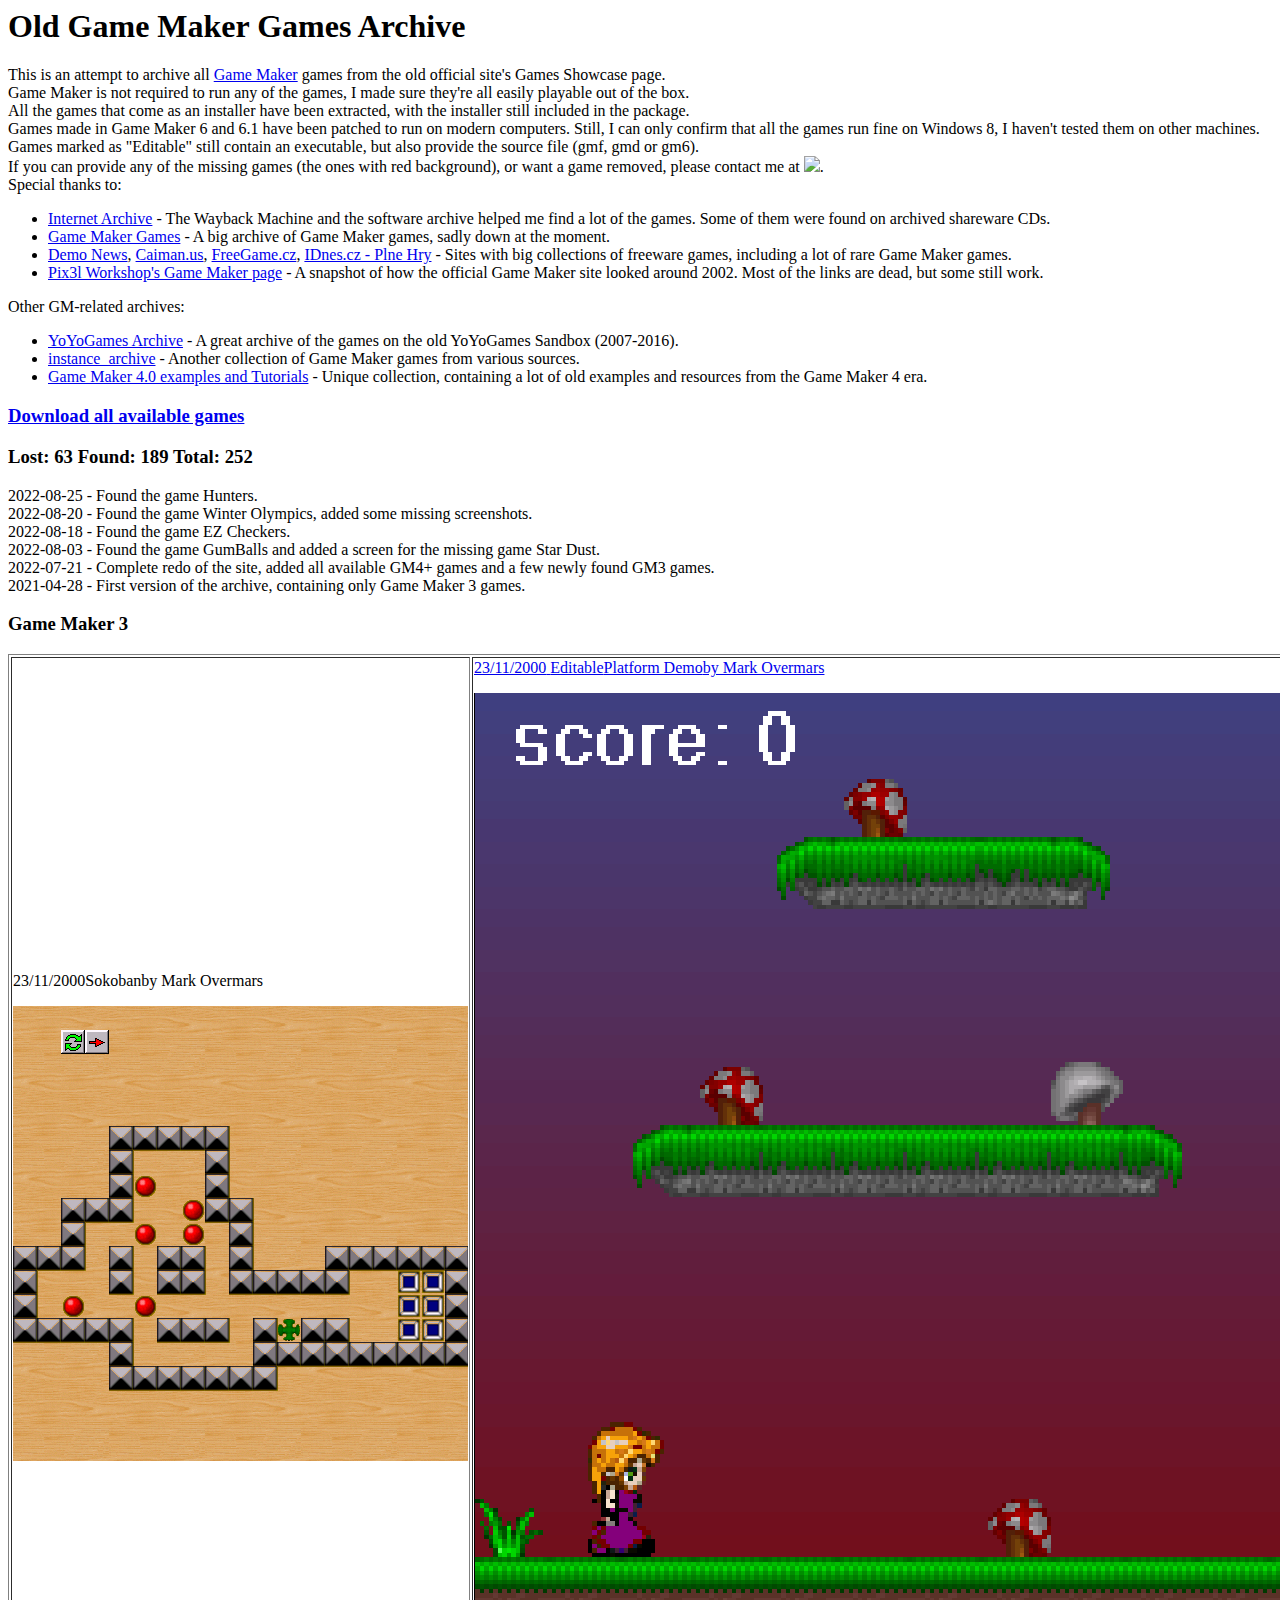
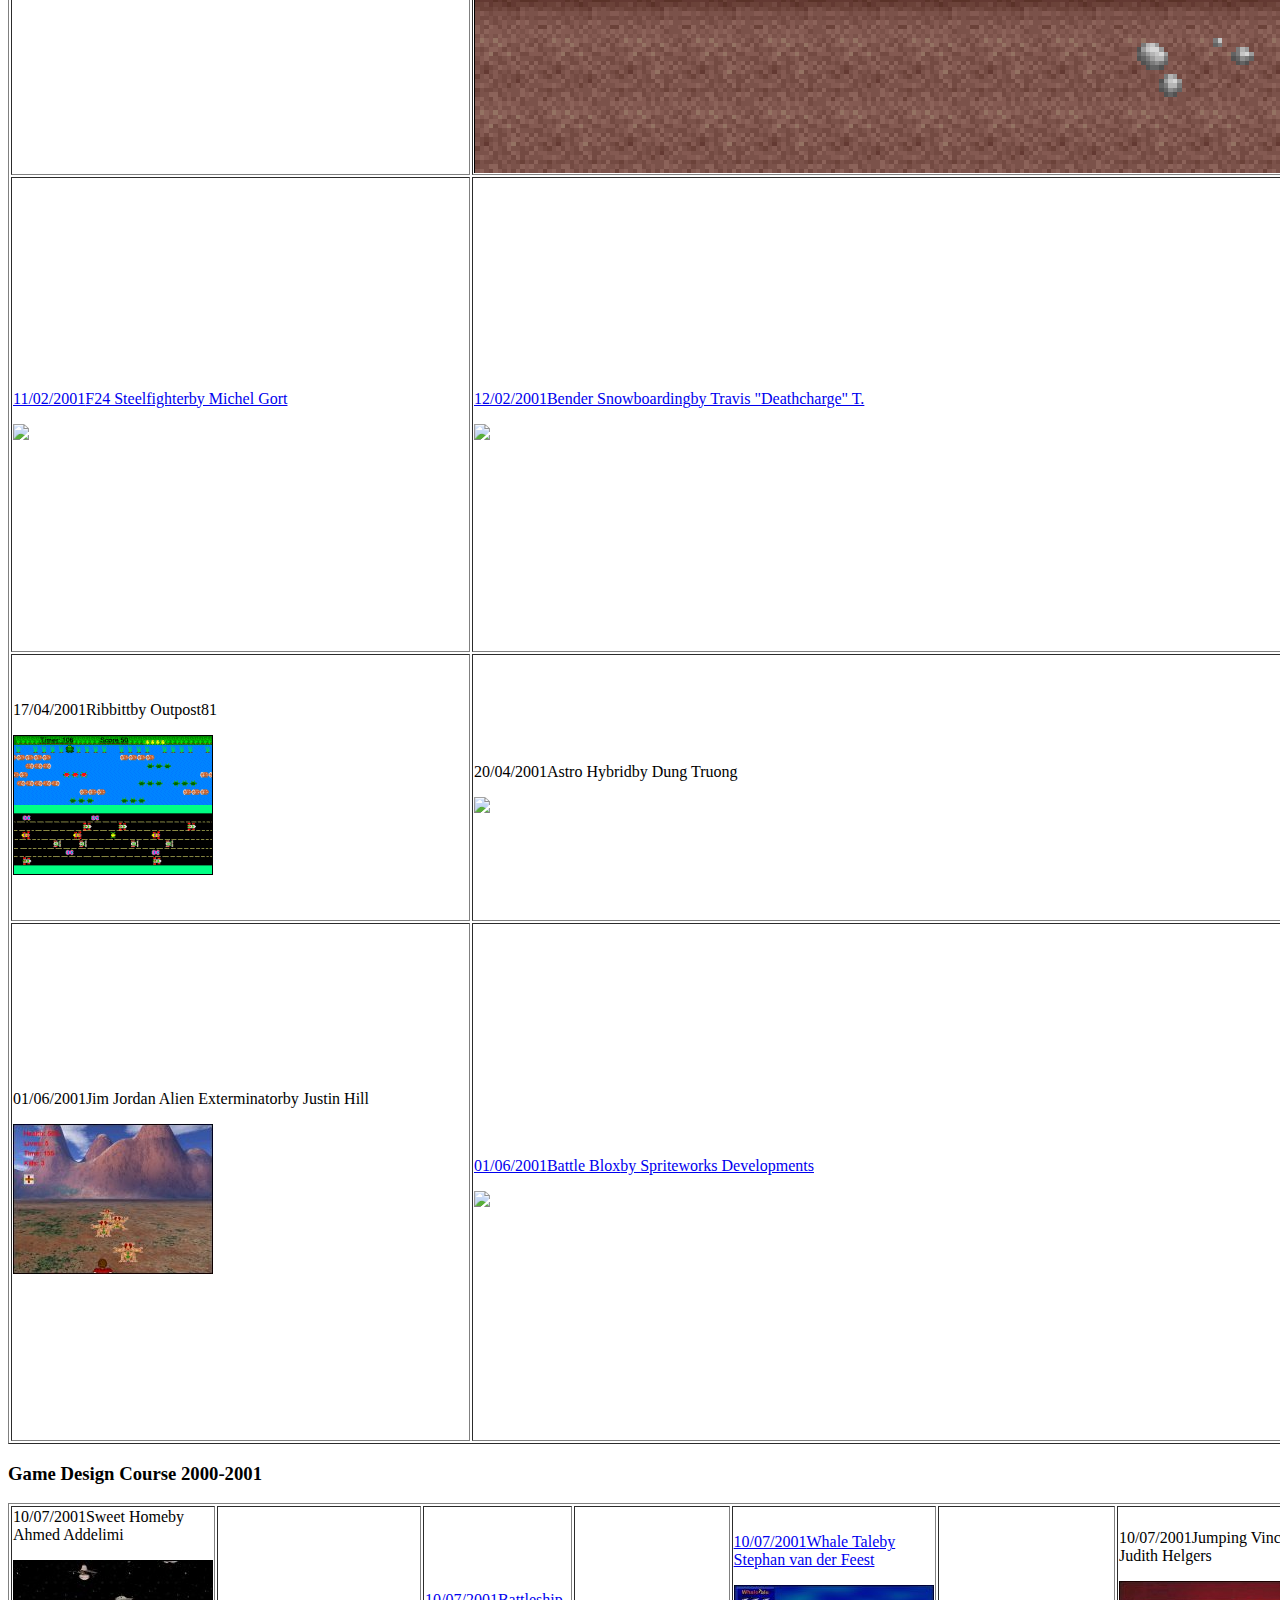
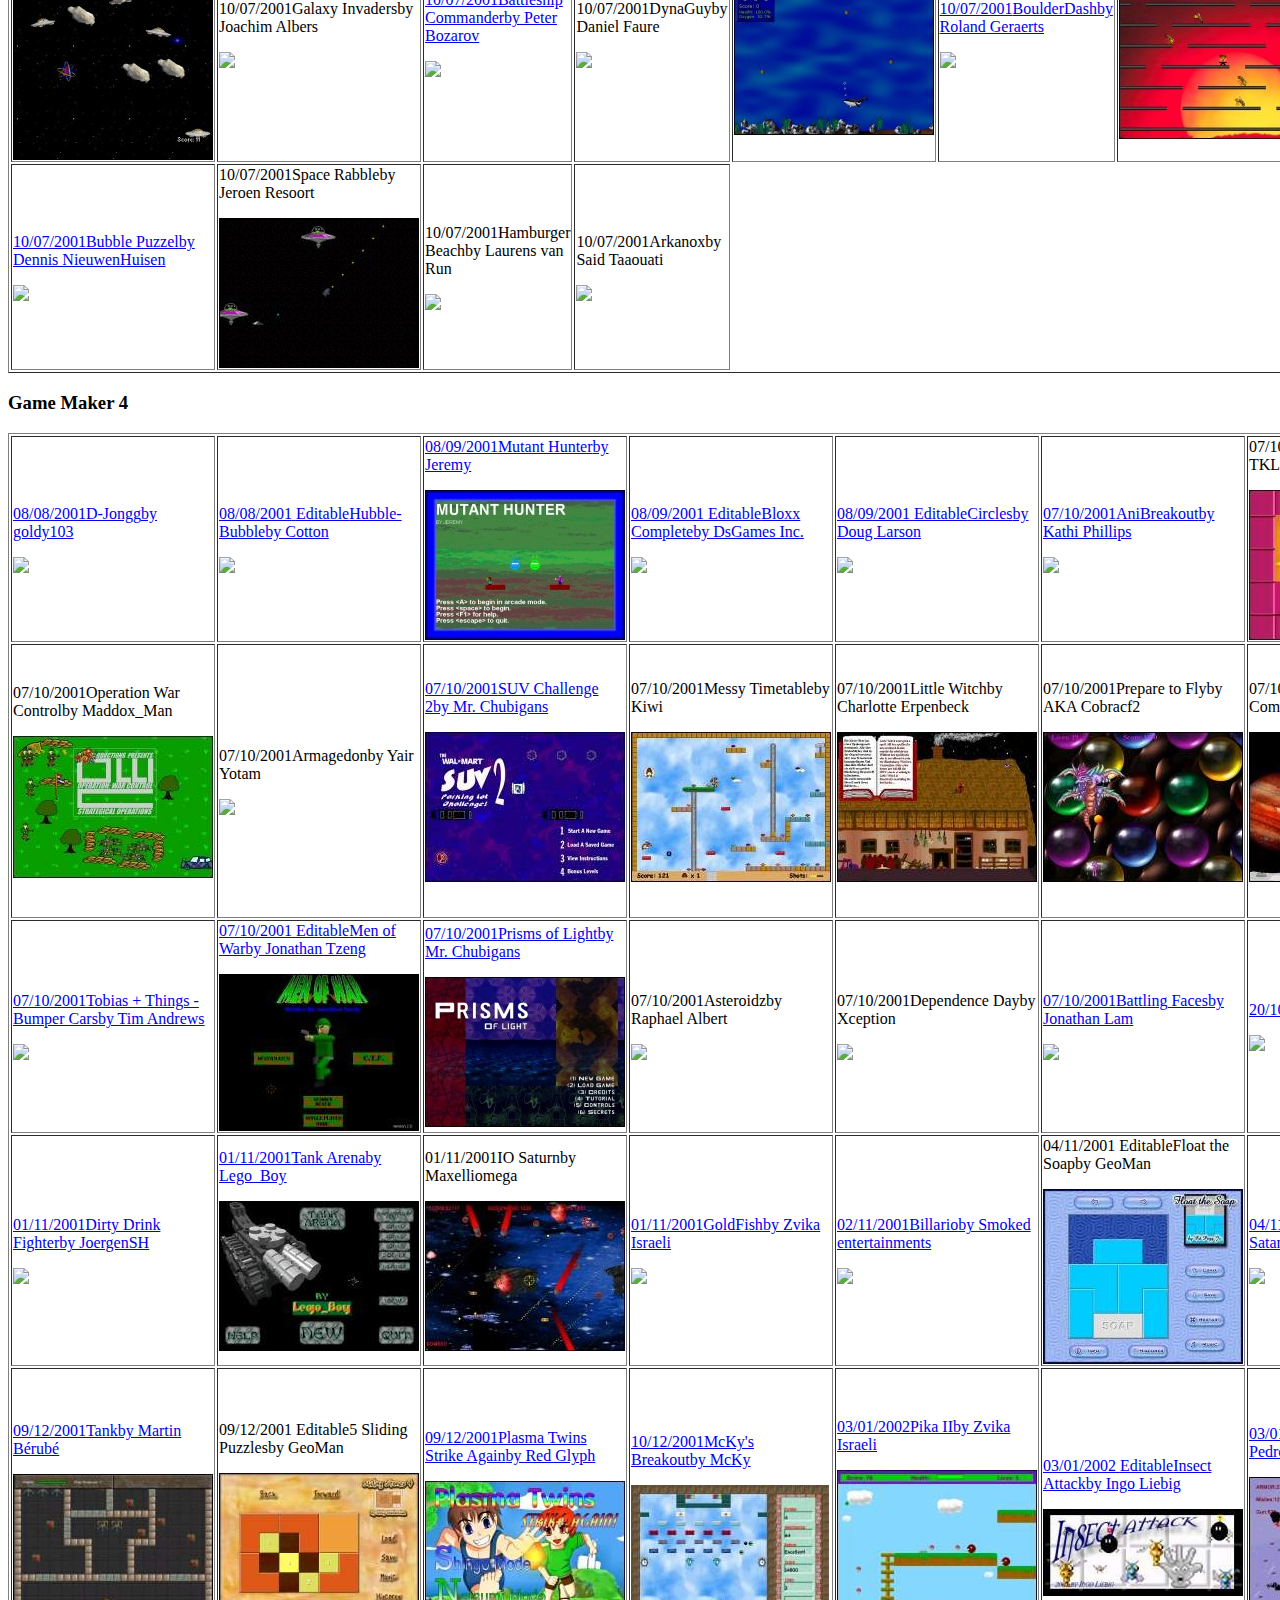
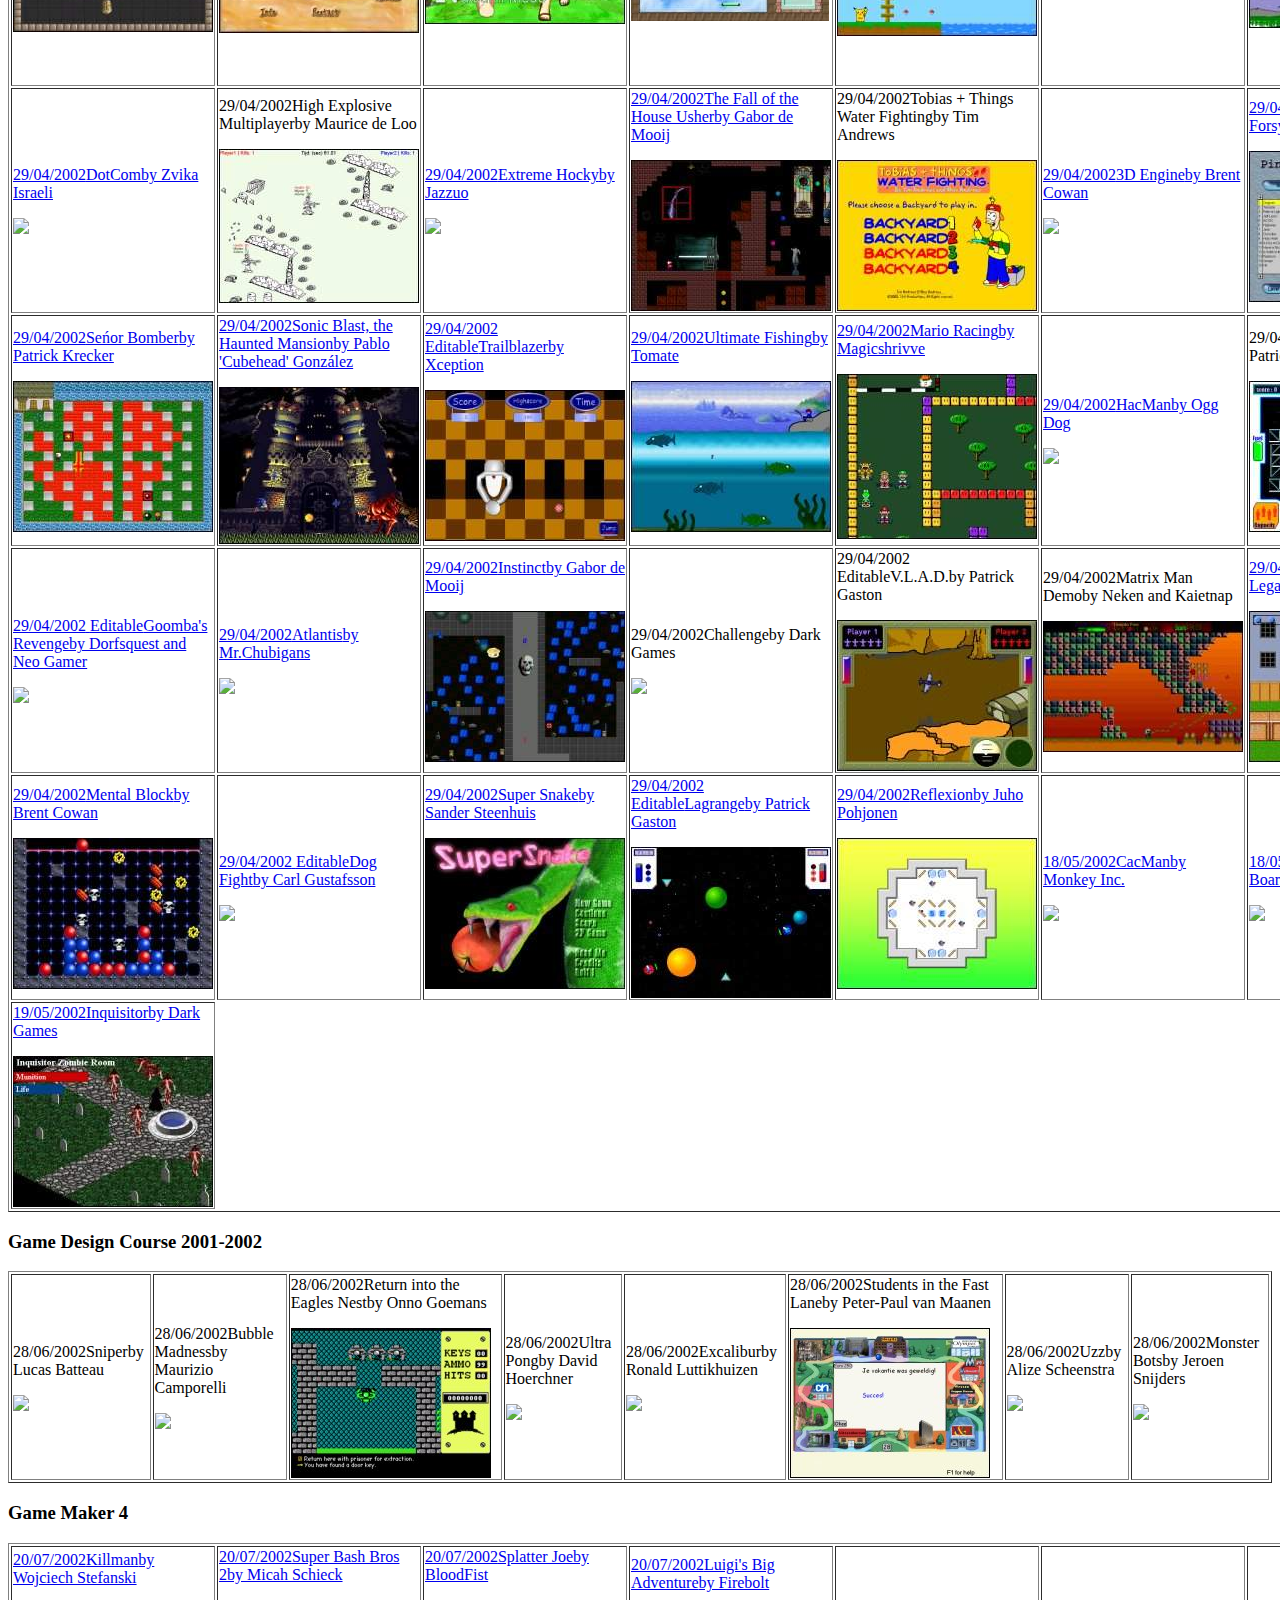
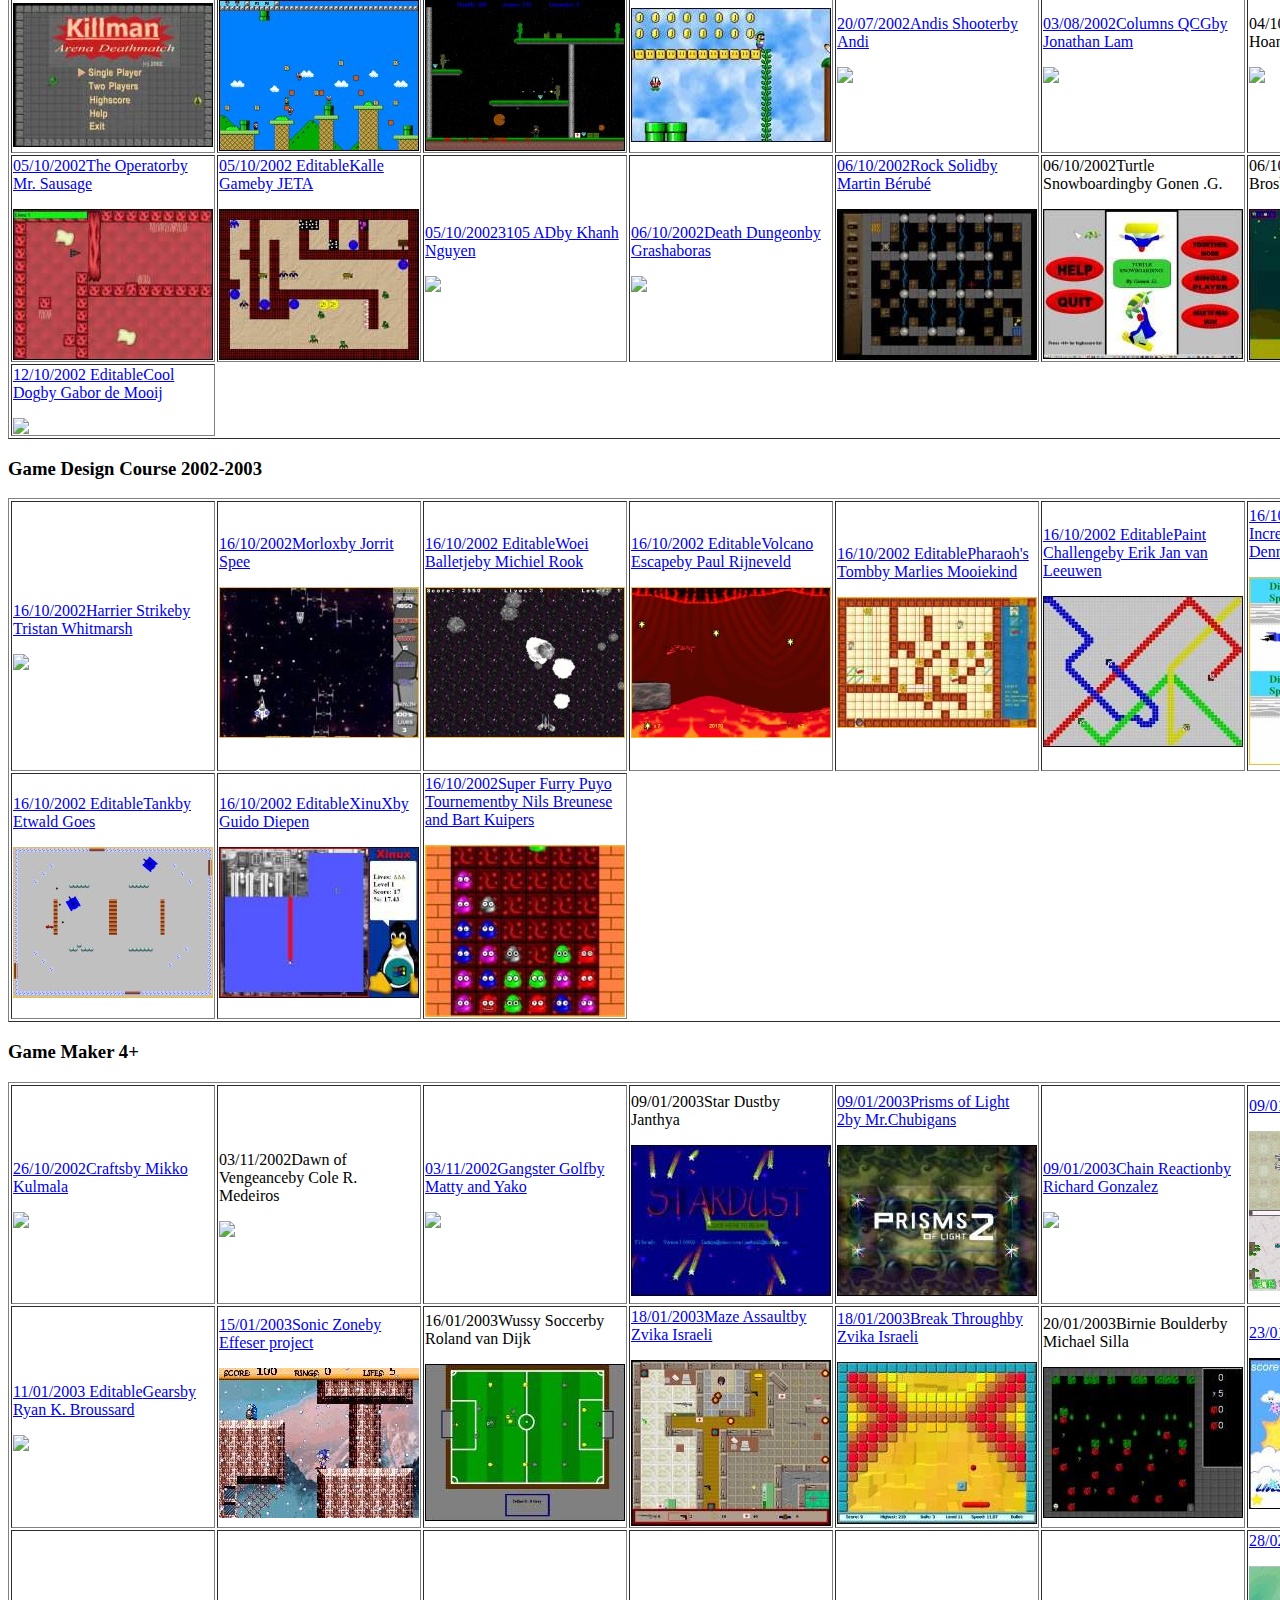
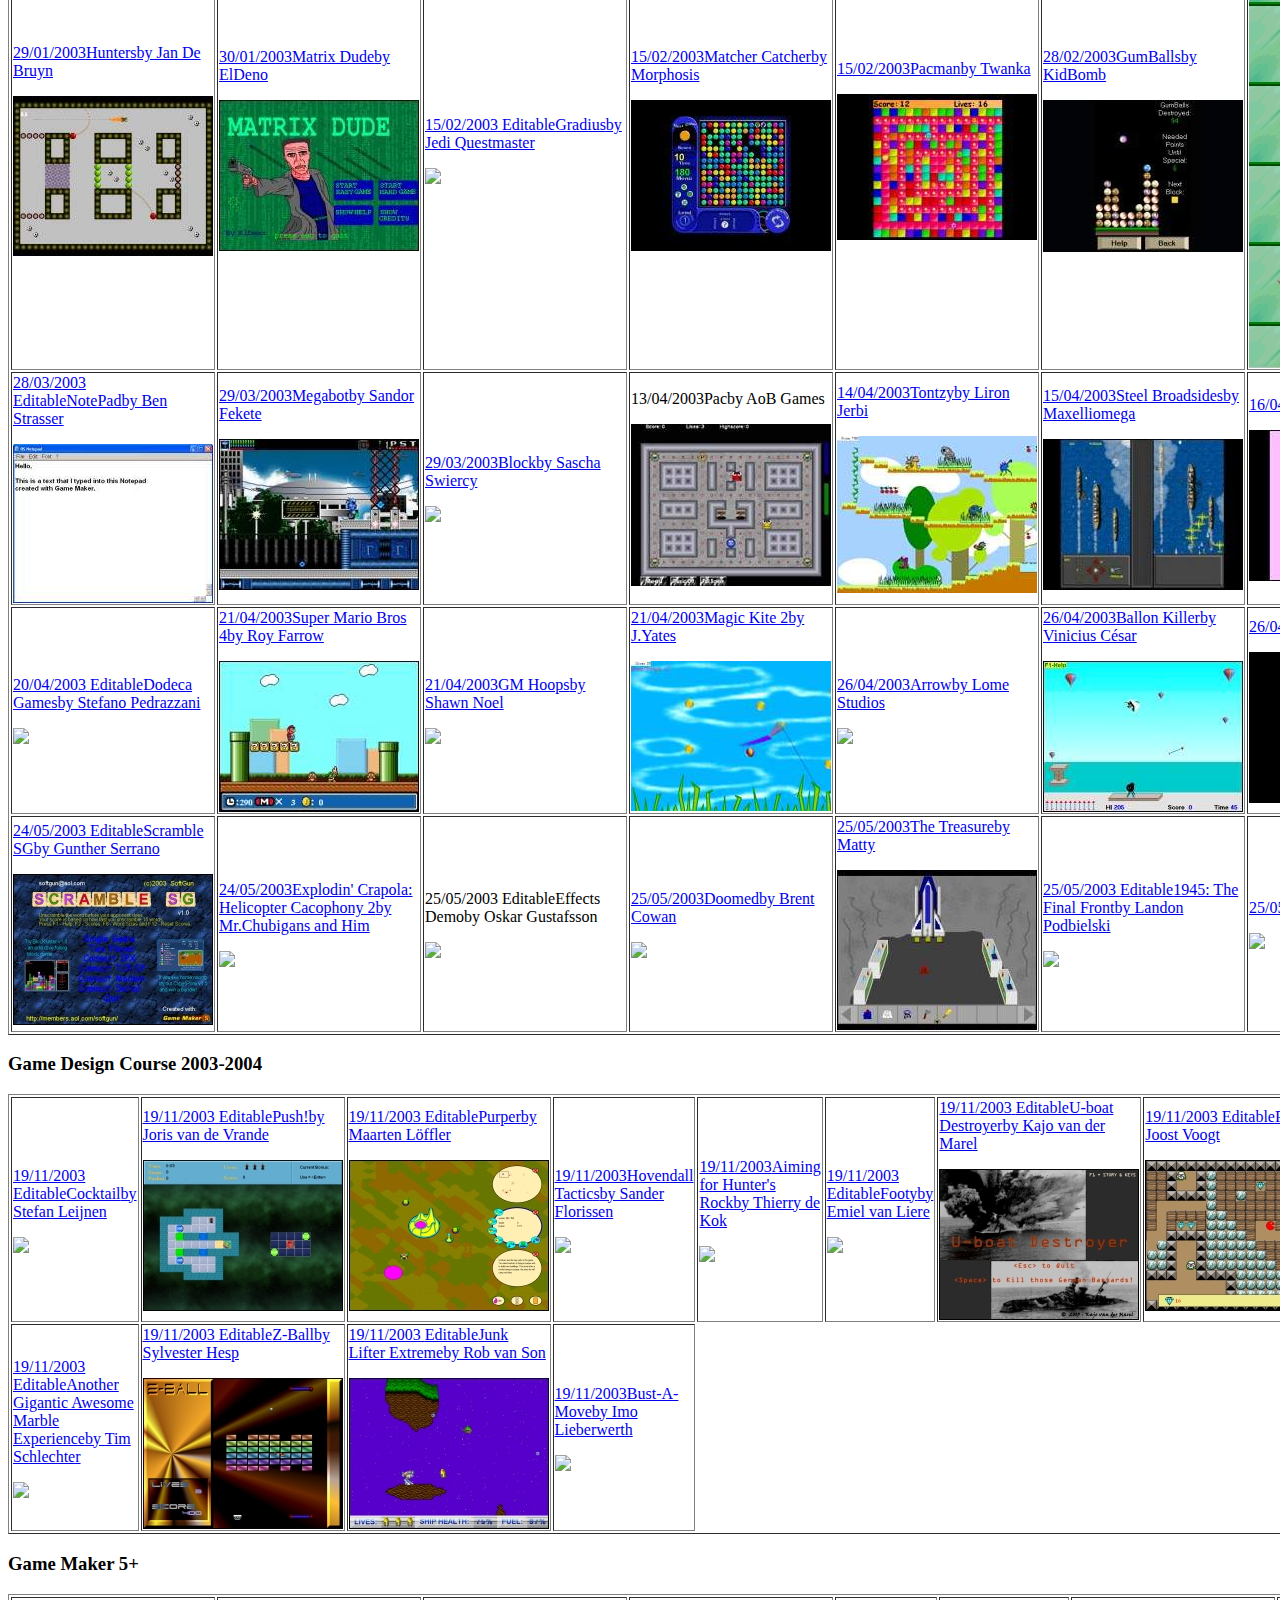
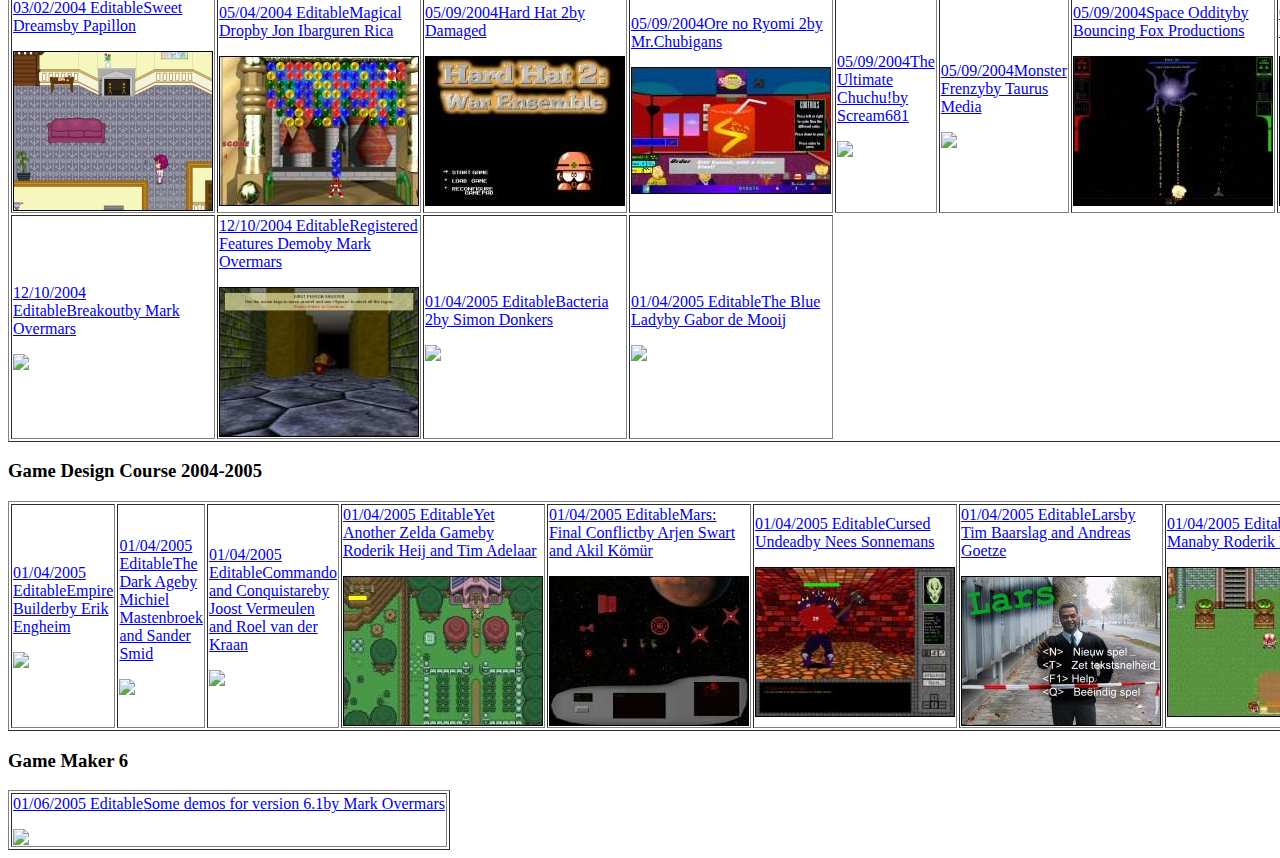
==== index.html @ 90af9fe9 "Add files via upload" ====
<html>
	<head>
		<title>Games Showcase: Game Maker Games</title>
		<link rel="stylesheet" type="text/css" href="style2.css">
		<script src="https://ajax.googleapis.com/ajax/libs/jquery/3.5.1/jquery.min.js"></script>
		<script type="text/javascript">
			gm3 = [
				{d: new Date("Nov 23, 2000"),	img: "images/sokoban.png",				n: "Sokoban",									a: "Mark Overmars",							l: true,	e: false, 	descr: "In this well-known game you have to move boxes to a particular area. This version contains over 2000 puzzles."},
				{d: new Date("Nov 23, 2000"),	img: "images/platform.png",				n: "Platform Demo",								a: "Mark Overmars",							l: false,	e: true, 	descr: "Many people have asked me how to do a platform game. Here is one. Very simple, just one level, not meant to be fun to play but mainly to learn. The help file includes information on how it was made."},
				{d: new Date("Nov 23, 2000"),	img: "images/catcher2.png",				n: "Catcher",									a: "Jeroen Lukas",							l: false,	e: true, 	descr: "Very nice game in which you have to catch good things (and not bad things)."},
				{d: new Date("Nov 23, 2000"),	img: "images/shootinggallery.jpg",		n: "Futurama Shooting Gallery",					a: "Travis \"Deathcharge\" T.",				l: false,	e: false, 	descr: "Shooting game that has very nice 3-D graphics."},
				{d: new Date("Nov 23, 2000"),	img: "images/blank.png",				n: "Project SCAG",								a: "Woody",									l: true,	e: false, 	descr: "Shoot the spaceships but avoid the bombs. Very nice graphics and well designed gameplay."},
				{d: new Date("Nov 23, 2000"),	img: "images/pacman.gif",				n: "Pacman",									a: "Tim Piper",								l: false,	e: true, 	descr: "A wonderful version of Pacman. Very professional."},
				{d: new Date("Jan 15, 2001"),	img: "images/worms.png",				n: "Worms",										a: "Tim Piper",								l: false,	e: false, 	descr: "The basic idea of the game is that you and a friend each control a team of four worms, that have a battle. If you can`t find someone else to play with there is a single player mode, but it`s pretty basic... Worms from each team take it in turns to fight, using bazookas, grenades and a variety of other weapons. The last team with living worms wins. Very professional. This game comes in the form of an install program that you should run to install the game on your computer."},
				{d: new Date("Jan 15, 2001"),	img: "images/atomixblobs.jpg",			n: "Atomix Blobs: Lost in LostMaze",			a: "Ronnie",								l: false,	e: false, 	descr: "A completely professional looking puzzle game in which you have to guide a blob over fragile stones to reach the exit. A good example of what can be achieved with Game Maker. This game comes in the form of an install program that you should run to install the game on your computer.", altn: "Atomix Blobs - Lost in LostMaze"},
				{d: new Date("Jan 29, 2001"),	img: "images/bloxtris.JPG",				n: "Bloxtris",									a: "Ronnie",								l: false,	e: false, 	descr: "A game similar to the wellknown Tetris game but with some interesting twists. Witht he quality we expect from Ronnie. This game comes in the form of an install program that you should run to install the game on your computer."},
				{d: new Date("Feb 11, 2001"),	img: "images/f24.jpg",					n: "F24 Steelfighter",							a: "Michel Gort",							l: false,	e: false, 	descr: "Horizontal shooter with many options and even a shop in which you can buy weapons and lives. New version. Very nice. Comes in the form of an install program that you should run to install the game on your computer."},
				{d: new Date("Feb 12, 2001"),	img: "images/bsnowboarding.jpg",		n: "Bender Snowboarding",						a: "Travis \"Deathcharge\" T.",				l: false,	e: false, 	descr: "3-D snowboarding game in which you must avoid the trees. Interesting example of how to make 3D looking games."},
				{d: new Date("Feb 12, 2001"),	img: "images/quest.gif",				n: "Quest",										a: "Peter Mac",								l: true,	e: false, 	descr: "Sort of pacman like game combined with some RPG aspects. Many rooms. Comes as stand-alone version."},
				{d: new Date("Feb 15, 2001"),	img: "images/blank.png",				n: "Boxing Game",								a: "Dirk v/d Bekerom",						l: true,	e: false, 	descr: "Two player boxing game. Example of how such games can be made."},
				{d: new Date("Mar 1, 2001"),	img: "images/f16.png",					n: "Rise of the F16",							a: "Black Eagle (Elisha Adrinata Kusuma)",	l: false,	e: false, 	descr: "Vertically scrolling shooting game with many different planes to shoot, different bullets, powerups, a shop, etc. Very well done. Requires a rather powerful computer. Comes as an installation program."},
				{d: new Date("Mar 12, 2001"),	img: "images/bugz.jpg",					n: "Bugz",										a: "Primal",								l: false,	e: false, 	descr: "Variant of space invaders, but this times with spiders and other bugs that want to conquer the world. Many levels that get more difficult all the time. Very nice graphics and well designed game play."},
				{d: new Date("Mar 21, 2001"),	img: "images/xentrix.gif",				n: "Xentrix",									a: "Tim Piper",								l: false,	e: true, 	descr: "Tim did it again. A wonderful vertical shooter of professional quality. 10 increasingly difficult levels. Comes as a (zipped) setup program."},
				{d: new Date("Mar 21, 2001"),	img: "images/demolition.gif",			n: "Demolition Kids",							a: "RED (Sander Steenhuis)",				l: false,	e: false, 	descr: "Great two player game in which the goal is to blow up the other player. Professional quality. Even contains intro video. Comes as a setup program."},
				{d: new Date("Apr 6, 2001"),	img: "images/coolwarren.gif",			n: "Cool Warren",								a: "KrioGenik",								l: true,	e: false, 	descr: "Platform game in which you are a skateboarder than must avoid obstacles. Comes as a (zipped) setup program."},
				{d: new Date("Apr 17, 2001"),	img: "images/ribbitt.gif",				n: "Ribbitt",									a: "Outpost81",								l: true,	e: false, 	descr: "Version of the well-known frogger game in which you have to bring a frog past a road and over logs to its home. 8 levels. Comes as a import file for game maker (version 3.3)."},
				{d: new Date("Apr 20, 2001"),	img: "images/astro.gif",				n: "Astro Hybrid",								a: "Dung Truong",							l: true,	e: false, 	descr: "A very nice fast-pacing horizontal shooter. Comes as a install program (also download the patch)."},
				{d: new Date("May 1, 2001"),	img: "images/td.gif",					n: "Turbo Dario Crossing Away",					a: "Laimonas Dzikaras",						l: false,	e: false, 	descr: "Platform game with a number of interesting levels."},
				{d: new Date("May 16, 2001"),	img: "images/ezcheckers.gif",			n: "EZ Checkers",								a: "Enigma Creative Software",				l: false,	e: false, 	descr: "A checkers game. Please realize the the computer does not play the game. The program is meant for two players to play against each other."},
				{d: new Date("May 22, 2001"),	img: "images/slither.gif",				n: "Slither",									a: "Eye Candy Games",						l: true,	e: false, 	descr: "A maze game. You are the snake that must save the baby snakes from the crocs. Comes as installation program."},
				{d: new Date("May 22, 2001"),	img: "images/tank_battle.gif",			n: "Tank Battle",								a: "Thomas de Goede",						l: false,	e: true, 	descr: "A two player game in which you have to destroy the other players tank. You can shoot, lay bombs, create walls, blow up toxic waste, etc. Nicely done."},
				{d: new Date("Jun 1, 2001"),	img: "images/basezone.jpg",				n: "Base Zone",									a: "Black Eagle",							l: false,	e: false, 	descr: "A one or two player game in which you have to destroy the other players base. Very high quality."},
				{d: new Date("Jun 1, 2001"),	img: "images/suv.jpg",					n: "The Wal-Mart SUV Parking Lot Challenge",	a: "Mr. Chubigans",							l: false,	e: false, 	descr: "A one or two player game in which you must find a parking spot. Fun to play."},
				{d: new Date("Jun 1, 2001"),	img: "images/operation_pulsar.jpg",		n: "Operation Pulsar",							a: "Travis \"Deathcharge\" T.",				l: false,	e: false, 	descr: "A wonderful space shooter with a great 3D look. Very professional. (Very big though.)"},
				{d: new Date("Jun 1, 2001"),	img: "images/jim_jordan.jpg",			n: "Jim Jordan Alien Exterminator",				a: "Justin Hill",							l: true,	e: false, 	descr: "Shooting range type of game in which you have to shoot aliens that come running towards you. Import version."},
				{d: new Date("Jun 1, 2001"),	img: "images/battleblox.png",			n: "Battle Blox",								a: "Spriteworks Developments",				l: false,	e: false, 	descr: "Wonderful breakout type of game. Althoug in some sense a demo, it is very playable. Comes as an install program."},
				{d: new Date("Jun 1, 2001"),	img: "images/happyboats.JPG",			n: "Happy Boats",								a: "Anti-Pasti",							l: false,	e: false, 	descr: "Shoot all the boats (one or two-player)."},
				{d: new Date("Nov 18, 2001"),	img: "images/midnite.jpg",				n: "Midnite Motel",								a: "AlterEgo productions",					l: false,	e: false, 	descr: "Wonderful platform game with many difficult rooms with lots of surprises. Very big but a great game."},
			];
			gds2001 = [
				{d: new Date("Jul 10, 2001"),	img: "images/sweethome.jpg",			n: "Sweet Home",								a: "Ahmed Addelimi",						l: true,	descr: ""},
				{d: new Date("Jul 10, 2001"),	img: "images/blank.png",				n: "Galaxy Invaders",							a: "Joachim Albers",						l: true,	descr: ""},
				{d: new Date("Jul 10, 2001"),	img: "images/bc.jpg",					n: "Battleship Commander",						a: "Peter Bozarov",							l: false,	descr: "In this game you command a battleship that must destroy the enemy port. You have to operate carefully to destroy your enemies before they destroy you."},
				{d: new Date("Jul 10, 2001"),	img: "images/blank.png",				n: "DynaGuy",									a: "Daniel Faure",							l: true,	descr: ""},
				{d: new Date("Jul 10, 2001"),	img: "images/whaletale.jpg",			n: "Whale Tale",								a: "Stephan van der Feest",					l: false,	descr: "In this game you play a little whale that must catch food."},
				{d: new Date("Jul 10, 2001"),	img: "images/boulderdash.jpg",			n: "BoulderDash",								a: "Roland Geraerts",						l: false,	descr: "Who does not know boulder dash. This clone has much of the original game play."},
				{d: new Date("Jul 10, 2001"),	img: "images/jumpingvince.jpg",			n: "Jumping Vince",								a: "Judith Helgers",						l: true,	descr: ""},
				{d: new Date("Jul 10, 2001"),	img: "images/blank.png",				n: "Commando",									a: "Remko Klein",							l: true,	descr: ""},
				{d: new Date("Jul 10, 2001"),	img: "images/aldalome.jpg",				n: "Aldalome",									a: "Robin Langerak",						l: true,	descr: ""},
				{d: new Date("Jul 10, 2001"),	img: "images/bubblepuzzel.jpg",			n: "Bubble Puzzel",								a: "Dennis NieuwenHuisen",					l: false,	descr: "Shoot the disks in the right direction to form groups of four with the same color. Be quick before the disks move down too far."},
				{d: new Date("Jul 10, 2001"),	img: "images/spacerabble.jpg",			n: "Space Rabble",								a: "Jeroen Resoort",						l: true,	descr: ""},
				{d: new Date("Jul 10, 2001"),	img: "images/blank.png",				n: "Hamburger Beach",							a: "Laurens van Run",						l: true,	descr: ""},
				{d: new Date("Jul 10, 2001"),	img: "images/arkanox.jpg",				n: "Arkanox",									a: "Said Taaouati",							l: true,	descr: ""},
			];
			gm4p1 = [
				{d: new Date("Aug 8, 2001"),	img: "images/djongg.jpg",				n: "D-Jongg",									a: "goldy103",								l: false,	e: false,	descr: "A difficult puzzle game in which you must move balls into holes."},
				{d: new Date("Aug 8, 2001"),	img: "images/bubble.jpg",				n: "Hubble-Bubble",								a: "Cotton",								l: false,	e: true,	descr: "In this game you are attacked by bubbles that you must destroy."},
				{d: new Date("Sep 8, 2001"),	img: "images/mhunter.jpg",				n: "Mutant Hunter",								a: "Jeremy",								l: false,	e: false,	descr: "A maze like game in which you have to shoot and blow up enemies."},
				{d: new Date("Sep 8, 2001"),	img: "images/bloxx.jpg",				n: "Bloxx Complete",							a: "DsGames Inc.",							l: false,	e: true,	descr: "Puzzle game in which you must push blocks away to collect coins."},
				{d: new Date("Sep 8, 2001"),	img: "images/circles.jpg",				n: "Circles",									a: "Doug Larson",							l: false,	e: true,	descr: "Demonstration program showing how to do all sorts of circular motions."},
				{d: new Date("Oct 7, 2001"),	img: "images/ani.jpg",					n: "AniBreakout",								a: "Kathi Phillips",						l: false,	e: false,	descr: "Breakout game, especially written for small children. Nice stones with animals."},
				{d: new Date("Oct 7, 2001"),	img: "images/tkl.jpg",					n: "TKL Puzzle",								a: "TKLeong",								l: true,	e: false,	descr: "The well-known tile puzzle in which you have to shift tiles to the right position. A number of different puzzles with 3x3, 4x4, 5x5, and 6x6 pieces."},
				{d: new Date("Oct 7, 2001"),	img: "images/bounty.jpg",				n: "Bounty Hunter",								a: "rick14",								l: false,	e: true,	descr: "Game in which you need to avoid and shoot all opponents in the laboratory. "},
				{d: new Date("Oct 7, 2001"),	img: "images/dragon.jpg",				n: "Dragon Racing",								a: "Jens Oknelid",							l: true,	e: true,	descr: "An original game in which you have to raise dragons and train them such that they can run and win races. Mainly a management game."},
				{d: new Date("Oct 7, 2001"),	img: "images/opwar.jpg",				n: "Operation War Control",						a: "Maddox_Man",							l: true,	e: false,	descr: "In this game you have to fight your way through enemy troops. In Dutch."},
				{d: new Date("Oct 7, 2001"),	img: "images/armagedon.jpg",			n: "Armagedon",									a: "Yair Yotam",							l: true,	e: false,	descr: "Scrolling shooter with very nice graphics and a spoken tutorial."},
				{d: new Date("Oct 7, 2001"),	img: "images/suv2.jpg",					n: "SUV Challenge 2",							a: "Mr. Chubigans",							l: false,	e: false,	descr: "The goal of this game is to find a invalide parking spot. Fast pacing game play."},
				{d: new Date("Oct 7, 2001"),	img: "images/messy.jpg",				n: "Messy Timetable",							a: "Kiwi",									l: true,	e: false,	descr: "Platform game with many extras, like the possibility to shoot, moving platforms, and special jumps. There are only 5 levels but it is fun to play."},
				{d: new Date("Oct 7, 2001"),	img: "images/witch.jpg",				n: "Little Witch",								a: "Charlotte Erpenbeck",					l: true,	e: false,	descr: "Fly a witch that needs to collect her spellbooks, but avoid the monsters. Beautiful backgrounds."},
				{d: new Date("Oct 7, 2001"),	img: "images/prepare.jpg",				n: "Prepare to Fly",							a: "AKA Cobracf2",							l: true,	e: false,	descr: "Fast scrolling shooter. Finish five sets of enemies before moving to the next level. Nice graphics but the scrolling backgrounds make me crazy. There are nice bosses."},
				{d: new Date("Oct 7, 2001"),	img: "images/outpost.jpg",				n: "Outpost Commander",							a: "outpost81",								l: true,	e: true,	descr: "Nice remake of a traditional game in which you have to defend your planet against falling rocks."},
				{d: new Date("Oct 7, 2001"),	img: "images/turbo.jpg",				n: "Turbo Tournament",							a: "Pablo \"Cubehead\" Gonzalez",			l: true,	e: false,	descr: "A racing game of the type of micro machines. You can race with boths, cars, tanks, and helicopters. Nicely done although the game is a bit too difficult for me."},
				{d: new Date("Oct 7, 2001"),	img: "images/zeldarius.jpg",			n: "Zeldarius",									a: "Scott Hiroshige",						l: false,	e: false,	descr: "Wonderful scrolling shooter based on the legend of Zelda. Fast pacing and large variation of enemies."},
				{d: new Date("Oct 7, 2001"),	img: "images/bumper.jpg",				n: "Tobias + Things - Bumper Cars",				a: "Tim Andrews",							l: false,	e: false,	descr: "Multi-player racing game in which you either need to push each other out of the area or finish the race as fast as possible."},
				{d: new Date("Oct 7, 2001"),	img: "images/mow.jpg",					n: "Men of War",								a: "Jonathan Tzeng",						l: false,	e: true,	descr: "Shooting game in which have to combat either a human opponent or you play agains the computer. Four different game types, different weapons, etc. This game got the fifth place in the Game Maker competition."},
				{d: new Date("Oct 7, 2001"),	img: "images/prisms.jpg",				n: "Prisms of Light",							a: "Mr. Chubigans",							l: false,	e: false,	descr: "A puzzle game in which you have to deflect a beam of light to the right position. Very impressive overall visuals. Many levels. This game got the fourth place in the Game Maker competition."},
				{d: new Date("Oct 7, 2001"),	img: "images/asteroidz.jpg",			n: "Asteroidz",									a: "Raphael Albert",						l: true,	e: false,	descr: "A great remake of this popular game. Great graphics, great overall look and feel, great music and sounds and some nice twists. This game got the third place in the Game Maker competition."},
				{d: new Date("Oct 7, 2001"),	img: "images/dday.jpg",					n: "Dependence Day",							a: "Xception",								l: true,	e: false,	descr: "A wonderful scrolling shooter with many power-ups and enemies and a number of bosses. Great sounds. Very difficult though. This game got the second place in the Game Maker competition."},
				{d: new Date("Oct 7, 2001"),	img: "images/faces.jpg",				n: "Battling Faces",							a: "Jonathan Lam",							l: false,	e: false,	descr: "A wonderful original game in which you battle with human and or computer opponents to make sure you hold the gold at the end of the battle. The game is original, addictive, has great computer opponents and the overall design, graphics, and sounds look very professional. This game got the first place in the Game Maker competition."},
				{d: new Date("Oct 20, 2001"),	img: "images/cuntra.jpg",				n: "Cuntra",									a: "RJC",									l: false,	e: false,	descr: "A game with an original touch in which you use the keyboard to walk and the mouse to aim and shoot. Graphics are a bit dull but game play is nice."},
				{d: new Date("Oct 20, 2001"),	img: "images/fabbo.jpg",				n: "Fabbo",										a: "Lego_boy",								l: true,	e: false,	descr: "A fast pace maze like game in which you must avoid many monster."},
				{d: new Date("Oct 20, 2001"),	img: "images/calc.jpg",					n: "GM Calculator",								a: "Xception",								l: false,	e: true,	descr: "Not a game, but a calculator. Shows that other things can be done with Game Maker as well."},
				{d: new Date("Nov 1, 2001"),	img: "images/drink.jpg",				n: "Dirty Drink Fighter",						a: "JoergenSH",								l: false,	e: false,	descr: "A fighting game in which you can play against different opponents."},
				{d: new Date("Nov 1, 2001"),	img: "images/tank.jpg",					n: "Tank Arena",								a: "Lego_Boy",								l: false,	e: false,	descr: "With your tank you must shoot the opponents tanks."},
				{d: new Date("Nov 1, 2001"),	img: "images/iosaturn.jpg",				n: "IO Saturn",									a: "Maxelliomega",							l: true,	e: false,	descr: "Protect the people that try to escape the colony by shooting all asteroids and enemy ships."},
				{d: new Date("Nov 1, 2001"),	img: "images/goldfish.jpg",				n: "GoldFish",									a: "Zvika Israeli",							l: false,	e: false,	descr: "Game in which a goldfish must eat all the fruit without being eaten by other fish. Many levels. Especially written for children."},
				{d: new Date("Nov 2, 2001"),	img: "images/billario.jpg",				n: "Billario",									a: "Smoked entertainments",					l: false,	e: false,	descr: "A wonderful platform game with many levels and a lot of variation. There are actually three games. You can only play the second when you have finished the first and got the password. Similar for the third."},
				{d: new Date("Nov 4, 2001"),	img: "images/soap.jpg",					n: "Float the Soap",							a: "GeoMan",								l: true,	e: true,	descr: "Another great sliding puzzle, slightly easier than the previous one."},
				{d: new Date("Nov 4, 2001"),	img: "images/angel.jpg",				n: "Angel & Satan",								a: "GeoMan",								l: false,	e: true,	descr: "A difficult sliding puzzle, presented in a beautiful way.", altn: "Angel and Satan"},
				{d: new Date("Nov 4, 2001"),	img: "images/mario.jpg",				n: "Mario World 2K",							a: "Weird Eye Software",					l: false,	e: false,	descr: "A platform game that is a partial remake of Yoshi`s Island."},
				{d: new Date("Nov 4, 2001"),	img: "images/shootup.jpg",				n: "Shoot-Up Frenzy",							a: "Chris Riley",							l: true,	e: false,	descr: "Shooting game in which you must shoot all enemies."},
				{d: new Date("Dec 9, 2001"),	img: "images/tank2.jpg",				n: "Tank",										a: "Martin Bérubé",							l: false,	e: false,	descr: "Tank game in which you can either play alone or with or against a second player."},
				{d: new Date("Dec 9, 2001"),	img: "images/sliding.jpg",				n: "5 Sliding Puzzles",							a: "GeoMan",								l: true,	e: true,	descr: "This file contains five new beautiful sliding puzzles."},
				{d: new Date("Dec 9, 2001"),	img: "images/plasma.jpg",				n: "Plasma Twins Strike Again",					a: "Red Glyph",								l: false,	e: false,	descr: "A wonderful platform game. Great graphics, nice gameplay, interesting chalenges. What else do you want."},
				{d: new Date("Dec 10, 2001"),	img: "images/mb4.jpg",					n: "McKy&apos;s Breakout",						a: "McKy",									l: false,	e: false,	descr: "A breakout clone with many levels and some interesting new twists."},
				{d: new Date("Jan 3, 2002"),	img: "images/pika22.jpg",				n: "Pika II",									a: "Zvika Israeli",							l: false,	e: false,	descr: "Platform game in which you need to free pokemon. Many levels. In particular nice for children."},
				{d: new Date("Jan 3, 2002"),	img: "images/insect.jpg",				n: "Insect Attack",								a: "Ingo Liebig",							l: false,	e: true,	descr: "In this fast-paced game you need to hit as many insects as you can, but be careful, they might sting you."},
				{d: new Date("Jan 3, 2002"),	img: "images/speedy.jpg",				n: "Speedy",									a: "Jose Pedro Diaz",						l: false,	e: false,	descr: "Side scrolling shooting game. Nice features and game play."},
				{d: new Date("Jan 13, 2002"),	img: "images/bubbleescape.jpg",			n: "Bubble Escape",								a: "Sandor Fekete",							l: false,	e: false,	descr: "Professional quality game in which you must shoot bubbles and then rescue the boblin falling out of them."},
				{d: new Date("Mar 11, 2002"),	img: "images/launch.jpg",				n: "Morphosis Quick Launch",					a: "Morphosis",								l: true,	e: false,	descr: "Not a game, but a very nice application from which you can launch various other programs. Looks great and comes with nice help."},
				{d: new Date("Apr 29, 2002"),	img: "images/dotcom.jpg",				n: "DotCom",									a: "Zvika Israeli",							l: false,	e: false,	descr: "Platform game in which speed is all that matters. Get the gold bars before your time runs out."},
				{d: new Date("Apr 29, 2002"),	img: "images/high_explosive.jpg",		n: "High Explosive Multiplayer",				a: "Maurice de Loo",						l: true,	e: false,	descr: "Two-player (on a single machine) shootout. Nice graphics and many different areas."},
				{d: new Date("Apr 29, 2002"),	img: "images/extreme_hocky.jpg",		n: "Extreme Hocky",								a: "Jazzuo",								l: false,	e: false,	descr: "Rather bloody hockey game in which you can control three different players. Difficult to win."},
				{d: new Date("Apr 29, 2002"),	img: "images/usher.jpg",				n: "The Fall of the House Usher",				a: "Gabor de Mooij",						l: false,	e: false,	descr: "Platform game with many puzzles and nice graphics. Has only four levels but these are already quit interesting. Don`t forget to use to shoot."},
				{d: new Date("Apr 29, 2002"),	img: "images/water_fighting.jpg",		n: "Tobias + Things Water Fighting",			a: "Tim Andrews",							l: true,	e: false,	descr: "A two player game in which you fight each other with water guns, water balloons, and other toy weapons. You can play in different places."},
				{d: new Date("Apr 29, 2002"),	img: "images/3d_engine.jpg",			n: "3D Engine",									a: "Brent Cowan",							l: false,	e: false,	descr: "Although this is just a demo and not really a game, it shows that you can actually create 3D looking environments with Game Maker. Arrow keys to move around, the space bar to move up and down the hole, and the S key to shoot once you got the gun."},
				{d: new Date("Apr 29, 2002"),	img: "images/ping.jpg",					n: "Ping",										a: "Alasdair Forsythe",						l: false,	e: false,	descr: "The sequel to pong. With a number of options computer or human oponents, and a level editor. Also has network playing possibilities."},
				{d: new Date("Apr 29, 2002"),	img: "images/helicopter.jpg",			n: "Helicopter Cacophony",						a: "Mr.Chubigans",							l: false,	e: false,	descr: "Scrolling shooter in which you must destroy ground an air forces. Nice graphics. There are though a few bugs. In particular, don`t use the arrow keys for control!"},
				{d: new Date("Apr 29, 2002"),	img: "images/winter_olympics.jpg",		n: "Winter Olympics",							a: "Maurice de Loo",						l: false,	e: false,	descr: "Slalom skying over a number of different tracks. Rather difficult."},
				{d: new Date("Apr 29, 2002"),	img: "images/s_bomber.jpg",				n: "Seńor Bomber",								a: "Patrick Krecker",						l: false,	e: false,	descr: "Multiplayer bomberman game that can be played over the internet.", altn: "Senor Bomber"},
				{d: new Date("Apr 29, 2002"),	img: "images/sonic_blast.jpg",			n: "Sonic Blast, the Haunted Mansion",			a: "Pablo 'Cubehead' González",				l: false,	e: false,	descr: "Platform game with many different effects and monsters. There are even weather changes. Nice graphics."},
				{d: new Date("Apr 29, 2002"),	img: "images/trailblazer.jpg",			n: "Trailblazer",								a: "Xception",								l: false,	e: true,	descr: "Fast-paced scrolling arcade action in which you must jump over holes and collect coins. Difficult!"},
				{d: new Date("Apr 29, 2002"),	img: "images/ultimate_fishing.jpg",		n: "Ultimate Fishing",							a: "Tomate",								l: false,	e: false,	descr: "Fishing on the computer. You can choose from five different locations. Try catching the fish, which is harder than it may seem. The documentation is pretty poor. Remember that is the important key to switch between having the hook in the water and outside it. Nice graphics."},
				{d: new Date("Apr 29, 2002"),	img: "images/mario_racing.jpg",			n: "Mario Racing",								a: "Magicshrivve",							l: false,	e: false,	descr: "In this game you race against four computer opponents on different tracks. It is difficult to win but it is possible."},
				{d: new Date("Apr 29, 2002"),	img: "images/hacman.jpg",				n: "HacMan",									a: "Ogg Dog",								l: false,	e: false,	descr: "A nice version of the well-known pacman game with good graphics and effects."},
				{d: new Date("Apr 29, 2002"),	img: "images/hell_newton.jpg",			n: "Hell Newton",								a: "Patrick Gaston",						l: true,	e: false,	descr: "In this game you must carefully steer your spaceship such as to save the man floating around in space, while avoiding collisions."},
				{d: new Date("Apr 29, 2002"),	img: "images/sassys_adventure.jpg",		n: "Sassy&apos;s Adventure",					a: "Miss Joan",								l: false,	e: false,	descr: "Maze game with a very large number of levels and many features. You need to complete the levels in limited time."},
				{d: new Date("Apr 29, 2002"),	img: "images/muddy_match.jpg",			n: "Muddy Match",								a: "Karel Pool",							l: false,	e: false,	descr: "Car race in which you either race against the computer or against another player. Contains a number of extra`s, like turbos and guns. Also contain a limited level designer."},
				{d: new Date("Apr 29, 2002"),	img: "images/goombas_revenge.jpg",		n: "Goomba&apos;s Revenge",						a: "Dorfsquest and Neo Gamer",				l: false,	e: true,	descr: "A platform game in which the roles are reversed. Rather difficult. Nice graphics, but the window is a bit small."},
				{d: new Date("Apr 29, 2002"),	img: "images/atlantis.jpg",				n: "Atlantis",									a: "Mr.Chubigans",							l: false,	e: false,	descr: "A shooter/adventure game that takes place in Atlantis. Rather special graphics as we know from Mr Chubigans."},
				{d: new Date("Apr 29, 2002"),	img: "images/instinct.jpg",				n: "Instinct",									a: "Gabor de Mooij",						l: false,	e: false,	descr: "A two player tank battle game, to be played on a single computer. Use bullets, mines, bombs, and even nuclear bombs to defeat your opponent. Great graphics."},
				{d: new Date("Apr 29, 2002"),	img: "images/challenge.jpg",			n: "Challenge",									a: "Dark Games",							l: true,	e: false,	descr: "The first isometric game that I think is worth being distributed. Sort of maze adventure game in which you have to find the code to get to the other side. Don`t loose your orientation in the many rooms."},
				{d: new Date("Apr 29, 2002"),	img: "images/vlad.jpg",					n: "V.L.A.D.",									a: "Patrick Gaston",						l: true,	e: true,	descr: "Multiplayer game over the internet in which you both man a plane and need to try and shoot your opponent while not crashing into a mountain. Great graphics with a 3D feeling."},
				{d: new Date("Apr 29, 2002"),	img: "images/matrix_man_demo.jpg",		n: "Matrix Man Demo",							a: "Neken and Kaietnap",					l: true,	e: false,	descr: "Very nice platform game with many extras. You can shoot in arbitrary directions. Different types of monsters, blocks you can destroys, canons to avoid, keys to collect, etc. Nice graphical touches. Still a demo but with an extensive first campaign to play."},
				{d: new Date("Apr 29, 2002"),	img: "images/noirduck.jpg",				n: "Noirduck&apos;s Legacy",					a: "Effeser",								l: false,	e: false,	descr: "Very nice platform game that tells a complete story about the famous Disney characters. Nice graphics and many nice original touches, like the possibility to control three characters that actually must collaborate on certain tasks."},
				{d: new Date("Apr 29, 2002"),	img: "images/shoot_duck.jpg",			n: "ShootEmDuck",								a: "Floken",								l: false,	e: false,	descr: "Shooting range in which you must shoot dishes or duck. Very nice. In particular the introduction screen that give the feeling of watching an old movie are rather special."},
				{d: new Date("Apr 29, 2002"),	img: "images/zoing.jpg",				n: "Zoing",										a: "Gabor de Mooij",						l: false,	e: false,	descr: "A pong game with many extras with which you can help yourself or cripple your opponent. You can play it either against the computer or against another player. Great graphics."},
				{d: new Date("Apr 29, 2002"),	img: "images/mental_block.jpg",			n: "Mental Block",								a: "Brent Cowan",							l: false,	e: false,	descr: "A version of the well-known four-on-a-row game but with many additions. Two player game. You can choose the options you want to add for each game. This adds many surprises and makes each game different. Great graphics."},
				{d: new Date("Apr 29, 2002"),	img: "images/dogfight.jpg",				n: "Dog Fight",									a: "Carl Gustafsson",						l: false,	e: true,	descr: "A two-player fighting game in space that can be played over the internet. Great graphics and nice gameplay with a number of different weapons."},
				{d: new Date("Apr 29, 2002"),	img: "images/ssnake.jpg",				n: "Super Snake",								a: "Sander Steenhuis",						l: false,	e: false,	descr: "First prize in the category other games in the competition. A version of the well-known snake game as you have probably never seen it before. Even though this is a beta version it already has 24 levels, ranging from rather simple to almost impossible. And it is not just about eating apples. There are mazes, one-way streets, coins for bonus points and monsters. Passwords help you to start at the difficult levels once you reach them. Good for many hours of action-packed arcade fun."},
				{d: new Date("Apr 29, 2002"),	img: "images/lagrange.jpg",				n: "Lagrange",									a: "Patrick Gaston",						l: false,	e: true,	descr: "First prize in the category multiplayer games in the competition. A very original game. Two players can shoot bombs at each other. You need to use the gravity of three planets to get the bomb towards the opponent. This requires careful planning. You control the speed and direction in which the bomb is thrown. Can be played on a single machine or on different machines over the internet. A lot of fun to play. (Best switch on the traces to better understand what is happening.)"},
				{d: new Date("Apr 29, 2002"),	img: "images/reflexion.jpg",			n: "Reflexion",									a: "Juho Pohjonen",							l: false,	e: false,	descr: "The overall winner in the competition. A wonderful puzzle game. It consist of 36 puzzles in which you must set mirrors to reflect a ball such that it touches all gems. Each puzzle is different with new surprising elements. Some of them are really difficult. I played it for hours but there are still quite a few puzzles I could not solve yet. The game has clear professional quality."},
				{d: new Date("May 18, 2002"),	img: "images/cacman.jpg",				n: "CacMan",									a: "Monkey Inc.",							l: false,	e: false,	descr: "A funny game, related to Pacman with intersting music and some nice features. Many levels."},
				{d: new Date("May 18, 2002"),	img: "images/3dpmb.jpg",				n: "3D Pacman Board",							a: "Zvika Israeli",							l: false,	e: false,	descr: "Isometric version of the well-known Pacman game with some nice extras."},
				{d: new Date("May 18, 2002"),	img: "images/toubou.jpg",				n: "Toubou",									a: "Patrick Gaston",						l: false,	e: false,	descr: "Wonderful isometric puzzle game in which you have to use a combination of speed and cleverness to avoid being crushed by the rolling balls."},
				{d: new Date("May 19, 2002"),	img: "images/orb.jpg",					n: "The Orb",									a: "Saladin",								l: true,	e: false,	descr: "A game in which you must manouver you ship through different hazards. Difficult but after a while you will get the hang of it."},
				{d: new Date("May 19, 2002"),	img: "images/inquisitor.jpg",			n: "Inquisitor",								a: "Dark Games",							l: false,	e: false,	descr: "Isometric shooter in which you need to kill the zombies."},
			];
			gds2002 = [
				{d: new Date("Jun 28, 2002"),	img: "images/blank.png",				n: "Sniper",									a: "Lucas Batteau",							l: true,	e: false,	descr: ""},
				{d: new Date("Jun 28, 2002"),	img: "images/bubblem.jpg",				n: "Bubble Madness",							a: "Maurizio Camporelli",					l: true,	e: false,	descr: ""},
				{d: new Date("Jun 28, 2002"),	img: "images/riten.jpg",				n: "Return into the Eagles Nest",				a: "Onno Goemans",							l: true,	e: false,	descr: ""},
				{d: new Date("Jun 28, 2002"),	img: "images/blank.png",				n: "Ultra Pong",								a: "David Hoerchner",						l: true,	e: false,	descr: ""},
				{d: new Date("Jun 28, 2002"),	img: "images/excalibur.jpg",			n: "Excalibur",									a: "Ronald Luttikhuizen",					l: true,	e: false,	descr: ""},
				{d: new Date("Jun 28, 2002"),	img: "images/sitfl.jpg",				n: "Students in the Fast Lane",					a: "Peter-Paul van Maanen",					l: true,	e: false,	descr: ""},
				{d: new Date("Jun 28, 2002"),	img: "images/blank.png",				n: "Uzz",										a: "Alize Scheenstra",						l: true,	e: false,	descr: ""},
				{d: new Date("Jun 28, 2002"),	img: "images/bots.jpg",					n: "Monster Bots",								a: "Jeroen Snijders",						l: true,	e: false,	descr: ""},
			];
			gm4p2 = [
				{d: new Date("Jul 20, 2002"),	img: "images/killman.jpg",				n: "Killman",									a: "Wojciech Stefanski",					l: false,	e: false,	descr: "Single or two player shooting game with many different weapons."},
				{d: new Date("Jul 20, 2002"),	img: "images/sbb2.jpg",					n: "Super Bash Bros 2",							a: "Micah Schieck",							l: false,	e: false,	descr: "Two-player fighting game in a platform type of environment."},
				{d: new Date("Jul 20, 2002"),	img: "images/splatter.jpg",				n: "Splatter Joe",								a: "BloodFist",								l: false,	e: false,	descr: "Rather bloody platform game."},
				{d: new Date("Jul 20, 2002"),	img: "images/luigi.jpg",				n: "Luigi&apos;s Big Adventure",				a: "Firebolt",								l: false,	e: false,	descr: "Platform game with many levels."},
				{d: new Date("Jul 20, 2002"),	img: "images/andis.jpg",				n: "Andis Shooter",								a: "Andi",									l: false,	e: false,	descr: "Fast pacing scrolling shooter with many power-ups and difficult enemies."},
				{d: new Date("Aug 3, 2002"),	img: "images/columns.jpg",				n: "Columns QCG",								a: "Jonathan Lam",							l: false,	e: false,	descr: "Great version of the well-known columns puzzle game."},
				{d: new Date("Oct 4, 2002"),	img: "images/alien.jpg",				n: "Alien Attacks",								a: "Tu Hoang",								l: true,	e: false,	descr: "Scrolling shooter, also with 2-player mode."},
				{d: new Date("Oct 4, 2002"),	img: "images/redvsblue.jpg",			n: "Red vs Blue",								a: "Jere",									l: true,	e: false,	descr: "Two player shooting game in a number of interesting environments."},
				{d: new Date("Oct 5, 2002"),	img: "images/skatedaze.jpg",			n: "Skate Daze",								a: "Chris Spicer",							l: false,	e: false,	descr: "Puzzle game in which you are a skater that has only limited abilities."},
				{d: new Date("Oct 5, 2002"),	img: "images/operator.jpg",				n: "The Operator",								a: "Mr. Sausage",							l: false,	e: false,	descr: "In this game you must destroy bacteria."},
				{d: new Date("Oct 5, 2002"),	img: "images/kalle.jpg",				n: "Kalle Game",								a: "JETA",									l: false,	e: true,	descr: "Interesting maze game in which you have to use your resources carefully."},
				{d: new Date("Oct 5, 2002"),	img: "images/3105ad.jpg",				n: "3105 AD",									a: "Khanh Nguyen",							l: false,	e: false,	descr: "Scrolling Shooter."},
				{d: new Date("Oct 6, 2002"),	img: "images/deathdungeon.jpg",			n: "Death Dungeon",								a: "Grashaboras",							l: false,	e: false,	descr: "Dungeon like game in which you must fight the monsters."},
				{d: new Date("Oct 6, 2002"),	img: "images/rocksolid.jpg",			n: "Rock Solid",								a: "Martin Bérubé",							l: false,	e: false,	descr: "Rather difficult puzzle game with 25 levels. Great graphics."},
				{d: new Date("Oct 6, 2002"),	img: "images/snowboarding.jpg",			n: "Turtle Snowboarding",						a: "Gonen .G.",								l: true,	e: false,	descr: "Snowboarding game in which you can jump and do trick. Difficult."},
				{d: new Date("Oct 6, 2002"),	img: "images/maki.jpg",					n: "Hyper Active Maki Bros",					a: "Saladin",								l: true,	e: false,	descr: "Great platform game with many different levels. It even contains a tutorial level that teaches you what to do."},
				{d: new Date("Oct 6, 2002"),	img: "images/smiley.jpg",				n: "Smiley Versus The Emoticons",				a: "Stewart Software",						l: true,	e: false,	descr: "Well-written game in which you must fight your way through different levels. Comes with nice built-in help. Requires a fast computer."},
				{d: new Date("Oct 6, 2002"),	img: "images/tickball.jpg",				n: "Tick Ball",									a: "Jan De Bruyn",							l: false,	e: false,	descr: "Simple but exciting 2-player game. Very nice game idea."},
				{d: new Date("Oct 12, 2002"),	img: "images/cooldog.jpg",				n: "Cool Dog",									a: "Gabor de Mooij",						l: false,	e: true,	descr: "Wonderful platform game of professional quality. A must to have. Comes as an editable so you can learn from it."},
			];
			gds2002B = [
				{d: new Date("Oct 16, 2002"),	img: "images/harrier.jpg",				n: "Harrier Strike",							a: "Tristan Whitmarsh",						l: false,	e: false,	descr: "Isometric game in which you fly a harrier plane and must destroy enemies."},
				{d: new Date("Oct 16, 2002"),	img: "images/morlox.jpg",				n: "Morlox",									a: "Jorrit Spee",							l: false,	e: false,	descr: "Scrolling shooter with interesting powerups and opponents."},
				{d: new Date("Oct 16, 2002"),	img: "images/woei.jpg",					n: "Woei Balletje",								a: "Michiel Rook",							l: false,	e: true,	descr: "Scrolling shooter."},
				{d: new Date("Oct 16, 2002"),	img: "images/volcano.jpg",				n: "Volcano Escape",							a: "Paul Rijneveld",						l: false,	e: true,	descr: "Fast-paced game in which you must avoid flying with your dragon into a rock."},
				{d: new Date("Oct 16, 2002"),	img: "images/tomb.jpg",					n: "Pharaoh&apos;s Tomb",						a: "Marlies Mooiekind",						l: false,	e: true,	descr: "Puzzle game in which you must deflect laser beams to find the exit of a maze."},
				{d: new Date("Oct 16, 2002"),	img: "images/paint.jpg",				n: "Paint Challenge",							a: "Erik Jan van Leeuwen",					l: false,	e: true,	descr: "Game in which you must compete with three computer opponents (or real opponents) to paint the largest part of the playing field."},
				{d: new Date("Oct 16, 2002"),	img: "images/race.jpg",					n: "The Incredible Penguin Race",				a: "Dennis de Keijzer",						l: false,	e: true,	descr: "One or two-player race game."},
				{d: new Date("Oct 16, 2002"),	img: "images/starduck.jpg",				n: "StarDuck",									a: "Roy Kaats",								l: true,	e: false,	descr: "Scrolling Shooter."},
				{d: new Date("Oct 16, 2002"),	img: "images/roborun.jpg",				n: "Robo Run",									a: "Siu Siu Ha",							l: false,	e: true,	descr: "Puzzle game in which you must let a robot pick up stuff, avoiding being destroyed."},
				{d: new Date("Oct 16, 2002"),	img: "images/tank3.jpg",				n: "Tank",										a: "Etwald Goes",							l: false,	e: true,	descr: "Two player tank game.", altn: "Tank (2)"},
				{d: new Date("Oct 16, 2002"),	img: "images/xinux.jpg",				n: "XinuX",										a: "Guido Diepen",							l: false,	e: true,	descr: "Arcade puzzle game in which the linux penguin must steal area from the windows logos. Requires a rather fast computer."},
				{d: new Date("Oct 16, 2002"),	img: "images/sfpt2.jpg",				n: "Super Furry Puyo Tournement",				a: "Nils Breunese and Bart Kuipers",		l: false,	e: false,	descr: "Puzzle game. Can be played with two players over the internet. Requires a fast computer."},
			];
			gm4p3 = [
				{d: new Date("Oct 26, 2002"),	img: "images/crafts.jpg",				n: "Crafts",									a: "Mikko Kulmala",							l: false,	e: false,	descr: "Two player space shooting game. Very well done."},
				{d: new Date("Nov 3, 2002"),	img: "images/doc.jpg",					n: "Dawn of Vengeance",							a: "Cole R. Medeiros",						l: true,	e: false,	descr: "Funny two-player game in which you both are roosters and need to find chickens."},
				{d: new Date("Nov 3, 2002"),	img: "images/ggolf.jpg",				n: "Gangster Golf",								a: "Matty and Yako",						l: false,	e: false,	descr: "Minigolf game with many different tracks and surprises."},
				{d: new Date("Jan 9, 2003"),	img: "images/stardust.jpg",				n: "Star Dust",									a: "Janthya",								l: true,	e: false,	descr: "Simple but interesting game in which you must collect starts to destroy your enemies."},
				{d: new Date("Jan 9, 2003"),	img: "images/prisms2.jpg",				n: "Prisms of Light 2",							a: "Mr.Chubigans",							l: false,	e: false,	descr: "Interesting puzzle game in which you must deflect a light beam in the right direction. Over 100 puzzles."},
				{d: new Date("Jan 9, 2003"),	img: "images/chain.jpg",				n: "Chain Reaction",							a: "Richard Gonzalez",						l: false,	e: false,	descr: "A very original puzzle game in which you must destroy all balls through a chain reaction."},
				{d: new Date("Jan 9, 2003"),	img: "images/infiltrator.jpg",			n: "The Infiltrator Deathmatch",				a: "GZ Soft",								l: false,	e: false,	descr: "An overhead deathmatch game with many options. Nice graphical quality; professional."},
				{d: new Date("Jan 10, 2003"),	img: "images/open_safe.jpg",			n: "Open Safe",									a: "Kostas Zervos",							l: false,	e: false,	descr: "A puzzle game in which you must follow the paths to open a safe. A good, challenging premise with nice gameplay. Unfortunately without sound."},
				{d: new Date("Jan 11, 2003"),	img: "images/turret.jpg",				n: "Turret Crushers",							a: "Jarkko Piiroinen",						l: false,	e: false,	descr: "Fast-paceed shooting game in which you must destroy everything that approaches you. Nice power-ups."},
				{d: new Date("Jan 11, 2003"),	img: "images/gears.jpg",				n: "Gears",										a: "Ryan K. Broussard",						l: false,	e: true,	descr: "Nice puzzle game with 26 levels. You can also learn from how it has been made."},
				{d: new Date("Jan 15, 2003"),	img: "images/soniczone.jpg",			n: "Sonic Zone",								a: "Effeser project",						l: false,	e: false,	descr: "A platformer with great bosses and graphics. Nice level variety & sound."},
				{d: new Date("Jan 16, 2003"),	img: "images/wussy.jpg",				n: "Wussy Soccer",								a: "Roland van Dijk",						l: true,	e: false,	descr: "A soccer game in which you control multiple players. You can play against another player or against the computer. Graphics is not great but the computer AI is interesting."},
				{d: new Date("Jan 18, 2003"),	img: "images/ma.jpg",					n: "Maze Assault",								a: "Zvika Israeli",							l: false,	e: false,	descr: "Shooting game in which you must find your way through many different rooms."},
				{d: new Date("Jan 18, 2003"),	img: "images/breakt.jpg",				n: "Break Through",								a: "Zvika Israeli",							l: false,	e: false,	descr: "Breakout Game. Well done with some nice powerups."},
				{d: new Date("Jan 20, 2003"),	img: "images/schimmel.jpg",				n: "Birnie Boulder",							a: "Michael Silla",							l: true,	e: false,	descr: "Interesting game in which you have to destroy the growing weeds. Has some elements of Boulder Dash. One and two-player mode. Comes with a level editor. Great fun to play. (in German)"},
				{d: new Date("Jan 23, 2003"),	img: "images/puffy.jpg",				n: "Puffy Star Speed",							a: "Jesse Thompson",						l: false,	e: false,	descr: "Interesting game in which you must catch raindrops to shoot thunderclouds. This may sound stupid but the game is great fun to play."},
				{d: new Date("Jan 24, 2003"),	img: "images/mxclock.jpg",				n: "Microx Clock",								a: "Microx",								l: true,	e: false,	descr: "We did not have a nice clock yet. So here is one."},
				{d: new Date("Jan 25, 2003"),	img: "images/risk.jpg",					n: "Risk",										a: "Ben Strasser",							l: false,	e: false,	descr: "Nice implementation of the well-known game of risk. You can play against other players of against the computer."},
				{d: new Date("Jan 29, 2003"),	img: "images/hunters.jpg",				n: "Hunters",									a: "Jan De Bruyn",							l: false,	e: false,	descr: "Great action game in which you must pick up balls while being followed by monsters. There are 100 difficult levels."},
				{d: new Date("Jan 30, 2003"),	img: "images/matrixdude.jpg",			n: "Matrix Dude",								a: "ElDeno",								l: false,	e: false,	descr: "Hard-core shooting game with difficult enemies. Not for children."},
				{d: new Date("Feb 15, 2003"),	img: "images/gradius.jpg",				n: "Gradius",									a: "Jedi Questmaster",						l: false,	e: true,	descr: "Editable scrolling shooter with many powerups. Rather difficult."},
				{d: new Date("Feb 15, 2003"),	img: "images/matchcatch.jpg",			n: "Matcher Catcher",							a: "Morphosis",								l: false,	e: false,	descr: "A fast paces action game in which you must click the right colors. A bit simple game play maybe but it looks very nice."},
				{d: new Date("Feb 15, 2003"),	img: "images/pac.jpg",					n: "Pacman",									a: "Twanka",								l: false,	e: false,	descr: "A rather nice version of the wellknown pacman game.", altn: "Pacman (2)"},
				{d: new Date("Feb 28, 2003"),	img: "images/gumballs.jpg",				n: "GumBalls",									a: "KidBomb",								l: false,	e: false,	descr: "Puzzle game related to Tetris."},
				{d: new Date("Feb 28, 2003"),	img: "images/radpong.jpg",				n: "Radial Pong",								a: "MuZzLe227",								l: false,	e: false,	descr: "Radial version of the well-known pong game. You play against the computer."},
				{d: new Date("Mar 2, 2003"),	img: "images/ness.jpg",					n: "Ness&apos; Christmas Journey",				a: "Darklink570",							l: false,	e: false,	descr: "Wonderfully done maze like game. Great graphics, puzzles to solve, and well finished. OK, it is sort of a winter game but who cares."},
				{d: new Date("Mar 26, 2003"),	img: "images/ore.jpg",					n: "Ore No Ryomi",								a: "Mr.Chubigans",							l: false,	e: false,	descr: "Restaurant management game in which you must keep your customers satisfied to earn enough money."},
				{d: new Date("Mar 28, 2003"),	img: "images/notepad.jpg",				n: "NotePad",									a: "Ben Strasser",							l: false,	e: true,	descr: "A text editor like the windows notepad. It is editable so you can see how to create something like this."},
				{d: new Date("Mar 29, 2003"),	img: "images/megabot.jpg",				n: "Megabot",									a: "Sandor Fekete",							l: false,	e: false,	descr: "This is a wonderful side scrolling platform game with all the atmosphere of the great games of the past. It is a full length `near commercial quality` game that takes days to play."},
				{d: new Date("Mar 29, 2003"),	img: "images/block.jpg",				n: "Block",										a: "Sascha Swiercy",						l: false,	e: false,	descr: "Variant of Sokoban in which you must move blocks to their final location. Comes with 50 levels. Has a built-in level editor."},
				{d: new Date("Apr 13, 2003"),	img: "images/pacaob.jpg",				n: "Pac",										a: "AoB Games",								l: true,	e: false,	descr: "This is a very interesting spin on Pac Man. It has different kinds of things you won`t see in other Pac Man games, like disablers, power ups, and the option to load different skins and games. This game takes more skill to play, as this is not your regular Pac Man game."},
				{d: new Date("Apr 14, 2003"),	img: "images/tontzy.jpg",				n: "Tontzy",									a: "Liron Jerbi",							l: false,	e: false,	descr: "Platform game with nice graphics style and nice music. Help text is in a different language but with the default controls for a platform game this should not be a problem."},
				{d: new Date("Apr 15, 2003"),	img: "images/steel.jpg",				n: "Steel Broadsides",							a: "Maxelliomega",							l: false,	e: false,	descr: "This game is like the game of Battleship, but a lot less boring. You have to measure approximately where the other battleship is and destroy it. You also have planes to blow up the other ships."},
				{d: new Date("Apr 16, 2003"),	img: "images/unscramble.jpg",			n: "Unscramble",								a: "Miss Joan",								l: false,	e: false,	descr: "In this word puzzle game you must form a word, given the definition and the letters in a scrambled way."},
				{d: new Date("Apr 20, 2003"),	img: "images/smario.jpg",				n: "Super Mario: Kamek the Magikoopa&apos;s Revenge",a: "Mike Parnell",						l: false,	e: false,	descr: "Great platform game based on the well-known mario character.", altn: "Super Mario - Kamek the Magikoopa&apos;s Revenge"},
				{d: new Date("Apr 20, 2003"),	img: "images/tankoz.jpg",				n: "Tankoz",									a: "Game-basics",							l: false,	e: false,	descr: "Great two player tank game with enemies and build-in editor."},
				{d: new Date("Apr 20, 2003"),	img: "images/dodeca.jpg",				n: "Dodeca Games",								a: "Stefano Pedrazzani",					l: false,	e: true,	descr: "This editable game contains 12 small well-known games. Although none of them is of good quality, the collection is mainly meant to teach you how to make all of these different games. You might learn something from looking at these little games."},
				{d: new Date("Apr 21, 2003"),	img: "images/mbros.jpg",				n: "Super Mario Bros 4",						a: "Roy Farrow",							l: false,	e: false,	descr: "Another Mario platform game. But this one is small (although it has 10 levels) so why not download it and play it."},
				{d: new Date("Apr 21, 2003"),	img: "images/gmhoops.jpg",				n: "GM Hoops",									a: "Shawn Noel",							l: false,	e: false,	descr: "A rather unusual game in which you must throw balls in the baskets. After pressing start pick them up with the mouse and throw them. Interesting concept and not easy."},
				{d: new Date("Apr 21, 2003"),	img: "images/magickite2.jpg",			n: "Magic Kite 2",								a: "J.Yates",								l: false,	e: false,	descr: "Funny game in which you must control a kite avoiding the birds while trying to bounce a ball to distroy the birds."},
				{d: new Date("Apr 26, 2003"),	img: "images/arrow.jpg",				n: "Arrow",										a: "Lome Studios",							l: false,	e: false,	descr: "Great puzzle game in which you must guide an arrow to the final destination. With many machines that change the behavior of the arrow."},
				{d: new Date("Apr 26, 2003"),	img: "images/ballon.jpg",				n: "Ballon Killer",								a: "Vinicius César",						l: false,	e: false,	descr: "Game in which you must carefully shoot arrows to pop the balloons. Harder than it looks."},
				{d: new Date("Apr 26, 2003"),	img: "images/master6.jpg",				n: "Master of the Six Magics",					a: "Dennis Toney",							l: false,	e: true,	descr: "A great puzzle game. A variant of Tetris but rather different and challenging. And it is even editable (version 5.0). So you better download this one."},
				{d: new Date("May 17, 2003"),	img: "images/catz.jpg",					n: "Catz",										a: "Radu [aka Gogs]",						l: false,	e: true,	descr: "Editable platform game. Has some aspects of the CoolDog game that is also available on this site but also has a number of different features."},
				{d: new Date("May 17, 2003"),	img: "images/alienattack.jpg",			n: "Alien Attack",								a: "Fiddlinboy",							l: false,	e: true,	descr: "Editable space invader game. Fun to play and a good example that you can learn from."},
				{d: new Date("May 24, 2003"),	img: "images/scramble.jpg",				n: "Scramble SG",								a: "Gunther Serrano",						l: false,	e: true,	descr: "This is a good puzzle game that makes you think. There`s different types of words you can try and figure out, and if you wanted to, you could probably make your own words to put in if you edit the text files that come with it. Can be played by one or two players, also over a network."},
				{d: new Date("May 24, 2003"),	img: "images/echc2.jpg",				n: "Explodin&apos; Crapola: Helicopter Cacophony 2",	a: "Mr.Chubigans and Him",			l: false,	e: false,	descr: "Shooting game in which you man a helicopter and must fight your way through many different levels with opponents.", altn: "Explodin&apos; Crapola - Helicopter Cacophony 2"},
				{d: new Date("May 25, 2003"),	img: "images/effects.jpg",				n: "Effects Demo",								a: "Oskar Gustafsson",						l: true,	e: true,	descr: "Not a game but a demo of how to make effects like fire using particles. You can use these in your own games. Note that things quickly get slow when the number of particles becomes large."},
				{d: new Date("May 25, 2003"),	img: "images/doomed.jpg",				n: "Doomed",									a: "Brent Cowan",							l: false,	e: false,	descr: "A doom-like 3-dimensional first person shooting. Shows that Game Maker can make 3D games."},
				{d: new Date("May 25, 2003"),	img: "images/treasure.jpg",				n: "The Treasure",								a: "Matty",									l: false,	e: false,	descr: "Probably the first reasonably playable point-and-click adventure created with Game Maker."},
				{d: new Date("May 25, 2003"),	img: "images/1945final.jpg",			n: "1945: The Final Front",						a: "Landon Podbielski",						l: false,	e: true,	descr: "Extended version of the 1945 game. Many extras and editable such that you can learn how to do the more advanced stuff.", altn: "1945 - The Final Front"},
				{d: new Date("May 25, 2003"),	img: "images/cosgrove.jpg",				n: "Cosgrove&apos;s Umbrella",					a: "Ben Roth",								l: false,	e: false,	descr: "A great platform game with many features and well designed levels and graphics. Has a tutorial to get you started."},
			];
			gds2003 = [
				{d: new Date("Nov 19, 2003"),	img: "images/cocktail.jpg",				n: "Cocktail",									a: "Stefan Leijnen",						l: false,	e: true,	descr: "In this rather unusual game you are a bartender that must make cocktail using the right ingredients. Not easy and you learn something about cocktails while playing."},
				{d: new Date("Nov 19, 2003"),	img: "images/push.jpg",					n: "Push!",										a: "Joris van de Vrande",					l: false,	e: true,	descr: "This game is an extended version of Sokoban. You must push blocks to the correct positions. But there are a number of extras, like areas you can pass only twice, blocks that can server as bridges, teleporters, etc. There is also a level editor included."},
				{d: new Date("Nov 19, 2003"),	img: "images/purper.jpg",				n: "Purper",									a: "Maarten Löffler",						l: false,	e: true,	descr: "Probably the first real-time strategy (RTS) game created with Game Maker. Contains a tutorial and built-in help. You can both play a Dutch version and an English version."},
				{d: new Date("Nov 19, 2003"),	img: "images/hdtactics.jpg",			n: "Hovendall Tactics",							a: "Sander Florissen",						l: false,	e: false,	descr: "A beautiful turn-based strategy game with ten different missions."},
				{d: new Date("Nov 19, 2003"),	img: "images/aiming.jpg",				n: "Aiming for Hunter&apos;s Rock",				a: "Thierry de Kok",						l: false,	e: false,	descr: "Platform game with the interesting extra that the player can shoot arrows he can then use as stairs."},
				{d: new Date("Nov 19, 2003"),	img: "images/footy.jpg",				n: "Footy",										a: "Emiel van Liere",						l: false,	e: true,	descr: "Soccer game that can be played against the computer."},
				{d: new Date("Nov 19, 2003"),	img: "images/uboat.jpg",				n: "U-boat Destroyer",							a: "Kajo van der Marel",					l: false,	e: true,	descr: "In this game you captain a u-boat destroyer and you must throw depth charges and shoot planes."},
				{d: new Date("Nov 19, 2003"),	img: "images/pacplex.jpg",				n: "PacPlex",									a: "Joost Voogt",							l: false,	e: true,	descr: "Sort of boulder dash clone."},
				{d: new Date("Nov 19, 2003"),	img: "images/orks.jpg",					n: "Orcs",										a: "David Martens",							l: false,	e: true,	descr: "Game in which you play a knight who must defend his castle from orks by throwing down stones or fighting with his sword."},
				{d: new Date("Nov 19, 2003"),	img: "images/agame.jpg",				n: "Another Gigantic Awesome Marble Experience",a: "Tim Schlechter",						l: false,	e: true,	descr: "Board game based on Abalone but with many more options. The game can be played on different boards. The computer AI is not (yet) working well so it is only suited for playing with human players."},
				{d: new Date("Nov 19, 2003"),	img: "images/zball.jpg",				n: "Z-Ball",									a: "Sylvester Hesp",						l: false,	e: true,	descr: "Break-out clone with a number of interesting extras, like the possibility to bounce bonusses to increase their power."},
				{d: new Date("Nov 19, 2003"),	img: "images/junk.jpg",					n: "Junk Lifter Extreme",						a: "Rob van Son",							l: false,	e: true,	descr: "In this game you must steer a spaceship to collect pieces of junk and bring them to the ship. Here you have to fight the fysics, like gravity. The game is not completely finished yet (some bugs) but is still very nice."},
				{d: new Date("Nov 19, 2003"),	img: "images/bust.jpg",					n: "Bust-A-Move",								a: "Imo Lieberwerth",						l: false,	e: false,	descr: "Well-known game in which you must shoot colored disks to form sets of three or more."},
			];
			gm4p4 = [
				{d: new Date("Feb 3, 2004"),	img: "images/sweetdreams.jpg",			n: "Sweet Dreams",								a: "Papillon",								l: false,	e: true,	descr: "A very well written adventure game that is great fun to play (and not easy). This version does not include the music pack to save storage."},
				{d: new Date("Apr 5, 2004"),	img: "images/magicaldrop.jpg",			n: "Magical Drop",								a: "Jon Ibarguren Rica",					l: false,	e: true,	descr: "A very nice puzzle game in which you quickly have to form combinations of colored balls. Difficult and addictive. Includes a two-player mode."},
				{d: new Date("Sep 5, 2004"),	img: "images/hh2.jpg",					n: "Hard Hat 2",								a: "Damaged",								l: false,	e: false,	descr: "A great platform game with many levels and enemies."},
				{d: new Date("Sep 5, 2004"),	img: "images/ore2.jpg",					n: "Ore no Ryomi 2",							a: "Mr.Chubigans",							l: false,	e: false,	descr: "In this coocking simulator you must manage a restaurant, creating the menu, make the dishes, do advertisement, etc."},
				{d: new Date("Sep 5, 2004"),	img: "images/chuchu.jpg",				n: "The Ultimate Chuchu!",						a: "Scream681",								l: false,	e: false,	descr: "A fast-paced side-scrolling shooting game with very nice graphics."},
				{d: new Date("Sep 5, 2004"),	img: "images/frenzy.jpg",				n: "Monster Frenzy",							a: "Taurus Media",							l: false,	e: false,	descr: "An action game in which you must feed the monsters with the right type of fruit. Sounds simple but is difficult and accompanied by great graphics and music."},
				{d: new Date("Sep 5, 2004"),	img: "images/oddity.jpg",				n: "Space Oddity",								a: "Bouncing Fox Productions",				l: false,	e: false,	descr: "Space Oddity is Space invaders with a number of additional features, like multiplayer, special enemies, upgrades, and bonus levels."},
				{d: new Date("Sep 5, 2004"),	img: "images/lockon.jpg",				n: "Lock On",									a: "Iteration GAMES",						l: false,	e: false,	descr: "LockOn looks and feels like an arcade machine from the mid 80s. The game features progressive levels increasing in difficulty and a Zen like intuitive style of play."},
				{d: new Date("Oct 12, 2004"),	img: "images/life.jpg",					n: "Life",										a: "Mark Overmars",							l: false,	e: true,	descr: "The classical game of life. Just a very simple example game that you are free to edit and use any way you like."},
				{d: new Date("Oct 12, 2004"),	img: "images/breakout.jpg",				n: "Breakout",									a: "Mark Overmars",							l: false,	e: true,	descr: "A very basic version of breakout. Just a simple example game that you are free to edit and use any way you like."},
				{d: new Date("Oct 12, 2004"),	img: "images/regdemo_ed.jpg",			n: "Registered Features Demo",					a: "Mark Overmars",							l: false,	e: true,	descr: "This is a demonstration program showing a number of the registered only features in Game Maker 6. In particular it gives examples of advanced drawing functions, motion planning, positional sound, and 3D functionality. As a bonus it contains a little first person shooter game (but you only have to shoot logos, no enemies)."},
				{d: new Date("Apr 1, 2005"),	img: "images/bacteria2.jpg",			n: "Bacteria 2",								a: "Simon Donkers",							l: false,	e: true,	descr: "A wonderful but difficult puzzle game. The goal is simply to destroy all red stones by connecting them to your green stones. But it is way more complicated than it seems and the computer opponent is very strong. Requires a registered version of Game Maker."},
				{d: new Date("Apr 1, 2005"),	img: "images/bluelady.jpg",				n: "The Blue Lady",								a: "Gabor de Mooij",						l: false,	e: true,	descr: "A great adventure game. A very friendly game with nice graphics, interesting puzzles and great music. The music is by Bjorn Lynne. Requires a registered version of Game Maker."},
			];
			gds2004 = [
				{d: new Date("Apr 1, 2005"),	img: "images/empire.jpg",				n: "Empire Builder",							a: "Erik Engheim",							l: false,	e: true,	descr: "Empire builder is a turn based strategy game, which is inspired by games like Risk, Civilization, Imperialism and Storm Across Europe. The aim is a game where trade, economic management and warfare are important elements of the game. One aim of the game is to make it fairly simple so that the player can easily understand the consequences of his actions but at the same time allow for complex strategies."},
				{d: new Date("Apr 1, 2005"),	img: "images/dark.jpg",					n: "The Dark Age",								a: "Michiel Mastenbroek and Sander Smid",	l: false,	e: true,	descr: "An RTS game that is a bit of a mix of Settlers and Warcraft. Players must collect resources, build a settlement, produce weapons, and conquer the enemy. This game was written as the final assignment for the Game Design course at Utrecht University."},
				{d: new Date("Apr 1, 2005"),	img: "images/commando.jpg",				n: "Commando and Conquistare",					a: "Joost Vermeulen and Roel van der Kraan",l: false,	e: true,	descr: "A sort of standard RTS game in the style of Command and Conquer in which the player must construct a base and attack and defeat the enemy. This game was written as the final assignment for the Game Design course at Utrecht University."},
				{d: new Date("Apr 1, 2005"),	img: "images/yazg.jpg",					n: "Yet Another Zelda Game",					a: "Roderik Heij and Tim Adelaar",			l: false,	e: true,	descr: "A zelda type of game. Very well done with a number of different levels. One hint: get the boomerang before trying to catch the chickens. This game was written as the final assignment for the Game Design course at Utrecht University."},
				{d: new Date("Apr 1, 2005"),	img: "images/mfc.jpg",					n: "Mars: Final Conflict",						a: "Arjen Swart and Akil Kömür",			l: false,	e: true,	descr: "Real time strategy game in space with four different levels. As in a RTS game you must build a base and set up your defenses. The tasks in the levels are though rather different. This game was written as the final assignment for the Game Design course at Utrecht University.", altn: "Mars - Final Conflict"},
				{d: new Date("Apr 1, 2005"),	img: "images/undead.jpg",				n: "Cursed Undead",								a: "Nees Sonnemans",						l: false,	e: true,	descr: "As a cursed undead you fight through the dangerous levels of a dark dungeon filled with monsters in order to defeat and become the Undead Lord. This game was written as the final assignment for the Game Design course at Utrecht University."},
				{d: new Date("Apr 1, 2005"),	img: "images/lars.jpg",					n: "Lars",										a: "Tim Baarslag and Andreas Goetze",		l: false,	e: true,	descr: "Adventure game using pictures, made in the university area. Very nice and with some interesting puzzles. in Dutch."},
				{d: new Date("Apr 1, 2005"),	img: "images/manna.jpg",				n: "Legend of Mana",							a: "Roderik Boerma",						l: false,	e: true,	descr: "RPG/Adventure game in which you must reclaim the mana seed that was unfortunately taken away by your dog. To do so you must fight the enemies. A nice touch is that your strenght must recharge after every hit, so hitting lots of time after each other is not going to help much. This game was written as the final assignment for the Game Design course at Utrecht University."},
			];
			gm4p5 = [
				{d: new Date("Jun 1, 2005"),	img: "images/demo61.jpg",				n: "Some demos for version 6.1",				a: "Mark Overmars",							l: false,	e: true,	descr: "This folder contains some demos for version 6.1: the registration features demo, the particle demo, and the effect demo. (These demos only work under version 6.1 of Game Maker.)", altn: "Registered Features Demo"},
			];
			baseUrl = "https://archive.org/download/old-gmgames/";
			function initTable(a, target) {
				var t = $("table#" + target + ">tbody>tr");
				for (var i = 0; i < a.length; i++)
				{
					var b = a[i];
					if (i % 9 == 0 && i !== 0)
					{
						t = $("<tr></tr>");
						$("table#" + target + ">tbody").append(t);
					}
					var nnn = "", nnn2 = "";
					if (!b.l) { nnn = "<a href='" + baseUrl + (b.altn != undefined ? b.altn : b.n) + ".zip" + "'>"; nnn2 = "</a>"; }
					t.append("<td class='" + (b.l ? "lost" : "available") + "'>" + nnn + "<div><p class='data'><span>" + b.d.toLocaleDateString('en-GB') + "</span>" + (b.e == true ? " <span class='editable'>Editable</span>" : "") +
						"<span class='name'>" + b.n +"</span><span class='author'>by " + b.a + 
						"</span></p><p class='image' title='" + b.descr + "'><img src='" + b.img + "'/></p>" + "</div>" + nnn2 + "</td>");
				}
			};
			function tab(a, t) {
				$("table.tab").hide();
				$("table.tab#" + a).show();
				var tt = $(t);
				$("h3 a").removeClass("selected");
				tt.addClass("selected");
			};
			function init() {
				initTable(gm3, "mainGM3");
				initTable(gds2001, "mainGDS2001");
				initTable(gm4p1, "mainGM4P1");
				initTable(gds2002, "mainGDS2002");
				initTable(gm4p2, "mainGM4P2");
				initTable(gds2002B, "mainGDS2002B");
				initTable(gm4p3, "mainGM4P3");
				initTable(gds2003, "mainGDS2003");
				initTable(gm4p4, "mainGM4P4");
				initTable(gds2004, "mainGDS2004");
				initTable(gm4p5, "mainGM4P5");
				var lost = $("td.lost").length;
				var found = $("td.available").length;
				var total = lost + found;
				$("span#found").text(found);
				$("span#lost").text(lost);
				$("span#total").text(total);
			};
		</script>
	</head>
	<body>
		<h1>Old Game Maker Games Archive</h1>
		<p class="intro">
			This is an attempt to archive all <a href="https://gamemaker.io/en">Game Maker</a> games from the old official site's Games Showcase page.<br/>
			Game Maker is not required to run any of the games, I made sure they're all easily playable out of the box.<br/>
			All the games that come as an installer have been extracted, with the installer still included in the package.<br/>
			Games made in Game Maker 6 and 6.1 have been patched to run on modern computers. Still, I can only confirm that all the games run fine on Windows 8, I haven't tested them on other machines.<br/>
			Games marked as "Editable" still contain an executable, but also provide the source file (gmf, gmd or gm6).<br/>
			If you can provide any of the missing games (the ones with red background), or want a game removed, please contact me at <img src="mail.png" />.<br/>
			Special thanks to:
		</p>
			<ul>
				<li><a href="http://www.archive.org">Internet Archive</a> - The Wayback Machine and the software archive helped me find a lot of the games. Some of them were found on archived shareware CDs.</li>
				<li><a href="http://www.gamemakergames.com/">Game Maker Games</a> - A big archive of Game Maker games, sadly down at the moment.</li>
				<li><a href="https://www.demonews.com/">Demo News</a>, <a href="http://www.caiman.us">Caiman.us</a>, <a href="http://www.freegame.cz">FreeGame.cz</a>, <a href="https://www.idnes.cz/hry/plne-hry/">IDnes.cz - Plne Hry</a> - Sites with big collections of freeware games, including a lot of rare Game Maker games.</li>
				<li><a href="http://www.pix3lworkshop.altervista.org/history/gmaker/">Pix3l Workshop's Game Maker page</a> - A snapshot of how the official Game Maker site looked around 2002. Most of the links are dead, but some still work.</li>
			</ul>
		<p class="intro">
			Other GM-related archives:
		</p>
			<ul>
				<li><a href="https://www.yygarchive.org/">YoYoGames Archive</a> - A great archive of the games on the old YoYoGames Sandbox (2007-2016).</li>
				<li><a href="https://bluemaxima.org/instance_archive/">instance_archive</a> - Another collection of Game Maker games from various sources.</li>
				<li><a href="https://archive.org/details/gmaker">Game Maker 4.0 examples and Tutorials</a> - Unique collection, containing a lot of old examples and resources from the Game Maker 4 era.</li>
			</ul>
		<h3><a href="https://archive.org/details/old-gmgames">Download all available games</a></h3>
		<h3>Lost: <span id="lost"></span> Found: <span id="found"></span> Total: <span id="total"></span></h3>
		<p class="intro">
			<span class="date">2022-08-25</span> - Found the game Hunters.<br/>
			<span class="date">2022-08-20</span> - Found the game Winter Olympics, added some missing screenshots.<br/>
			<span class="date">2022-08-18</span> - Found the game EZ Checkers.<br/>
			<span class="date">2022-08-03</span> - Found the game GumBalls and added a screen for the missing game Star Dust.<br/>
			<span class="date">2022-07-21</span> - Complete redo of the site, added all available GM4+ games and a few newly found GM3 games.<br/>
			<span class="date">2021-04-28</span> - First version of the archive, containing only Game Maker 3 games.
		</p>
		<h3>Game Maker 3</h3>
		<table class="tab" id="mainGM3" border="1">
			<tr></tr>
		</table>
		<h3>Game Design Course 2000-2001</h3>
		<table class="tab" id="mainGDS2001" border="1">
			<tr></tr>
		</table>
		<h3>Game Maker 4</h3>
		<table class="tab" id="mainGM4P1" border="1">
			<tr></tr>
		</table>
		<h3>Game Design Course 2001-2002</h3>
		<table class="tab" id="mainGDS2002" border="1">
			<tr></tr>
		</table>
		<h3>Game Maker 4</h3>
		<table class="tab" id="mainGM4P2" border="1">
			<tr></tr>
		</table>
		<h3>Game Design Course 2002-2003</h3>
		<table class="tab" id="mainGDS2002B" border="1">
			<tr></tr>
		</table>
		<h3>Game Maker 4+</h3>
		<table class="tab" id="mainGM4P3" border="1">
			<tr></tr>
		</table>
		<h3>Game Design Course 2003-2004</h3>
		<table class="tab" id="mainGDS2003" border="1">
			<tr></tr>
		</table>
		<h3>Game Maker 5+</h3>
		<table class="tab" id="mainGM4P4" border="1">
			<tr></tr>
		</table>
		<h3>Game Design Course 2004-2005</h3>
		<table class="tab" id="mainGDS2004" border="1">
			<tr></tr>
		</table>
		<h3>Game Maker 6</h3>
		<table class="tab" id="mainGM4P5" border="1">
			<tr></tr>
		</table>
		<script type="text/javascript">
			init();
		</script>
	</body>
</html>
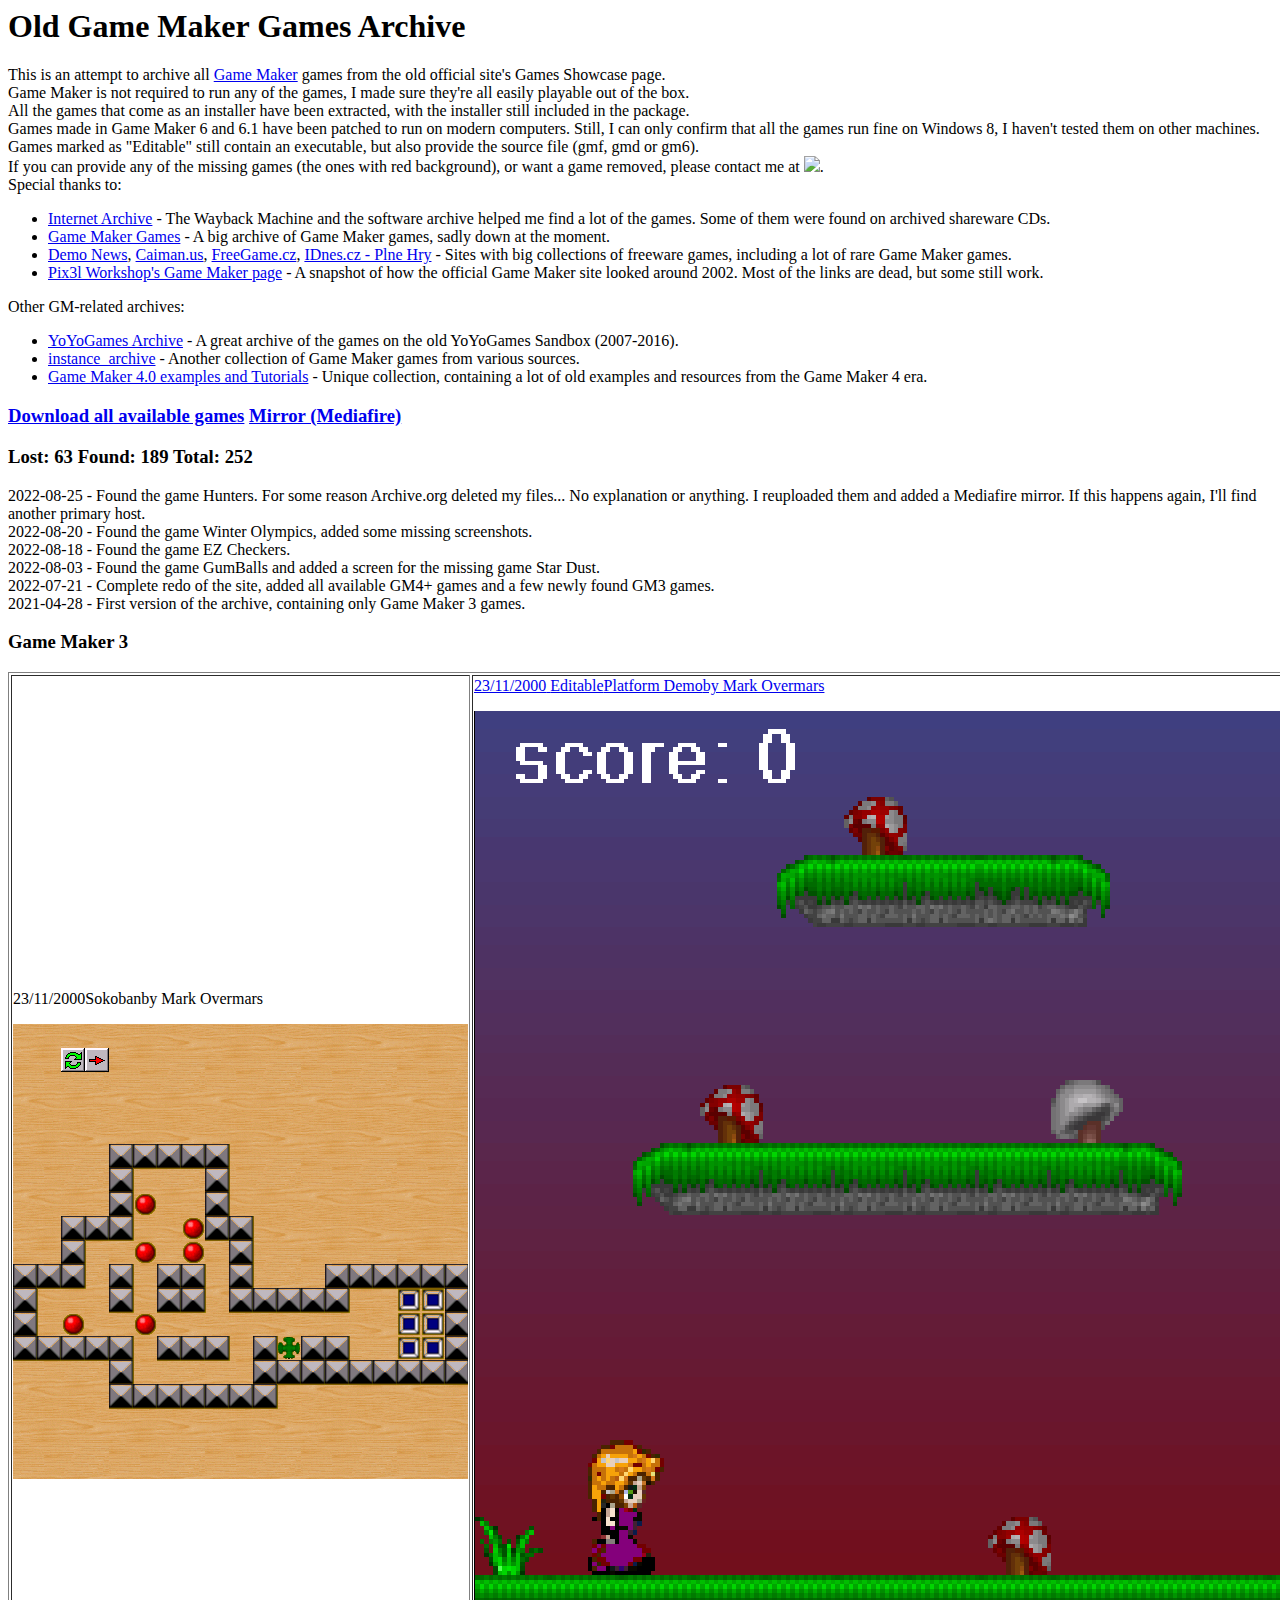
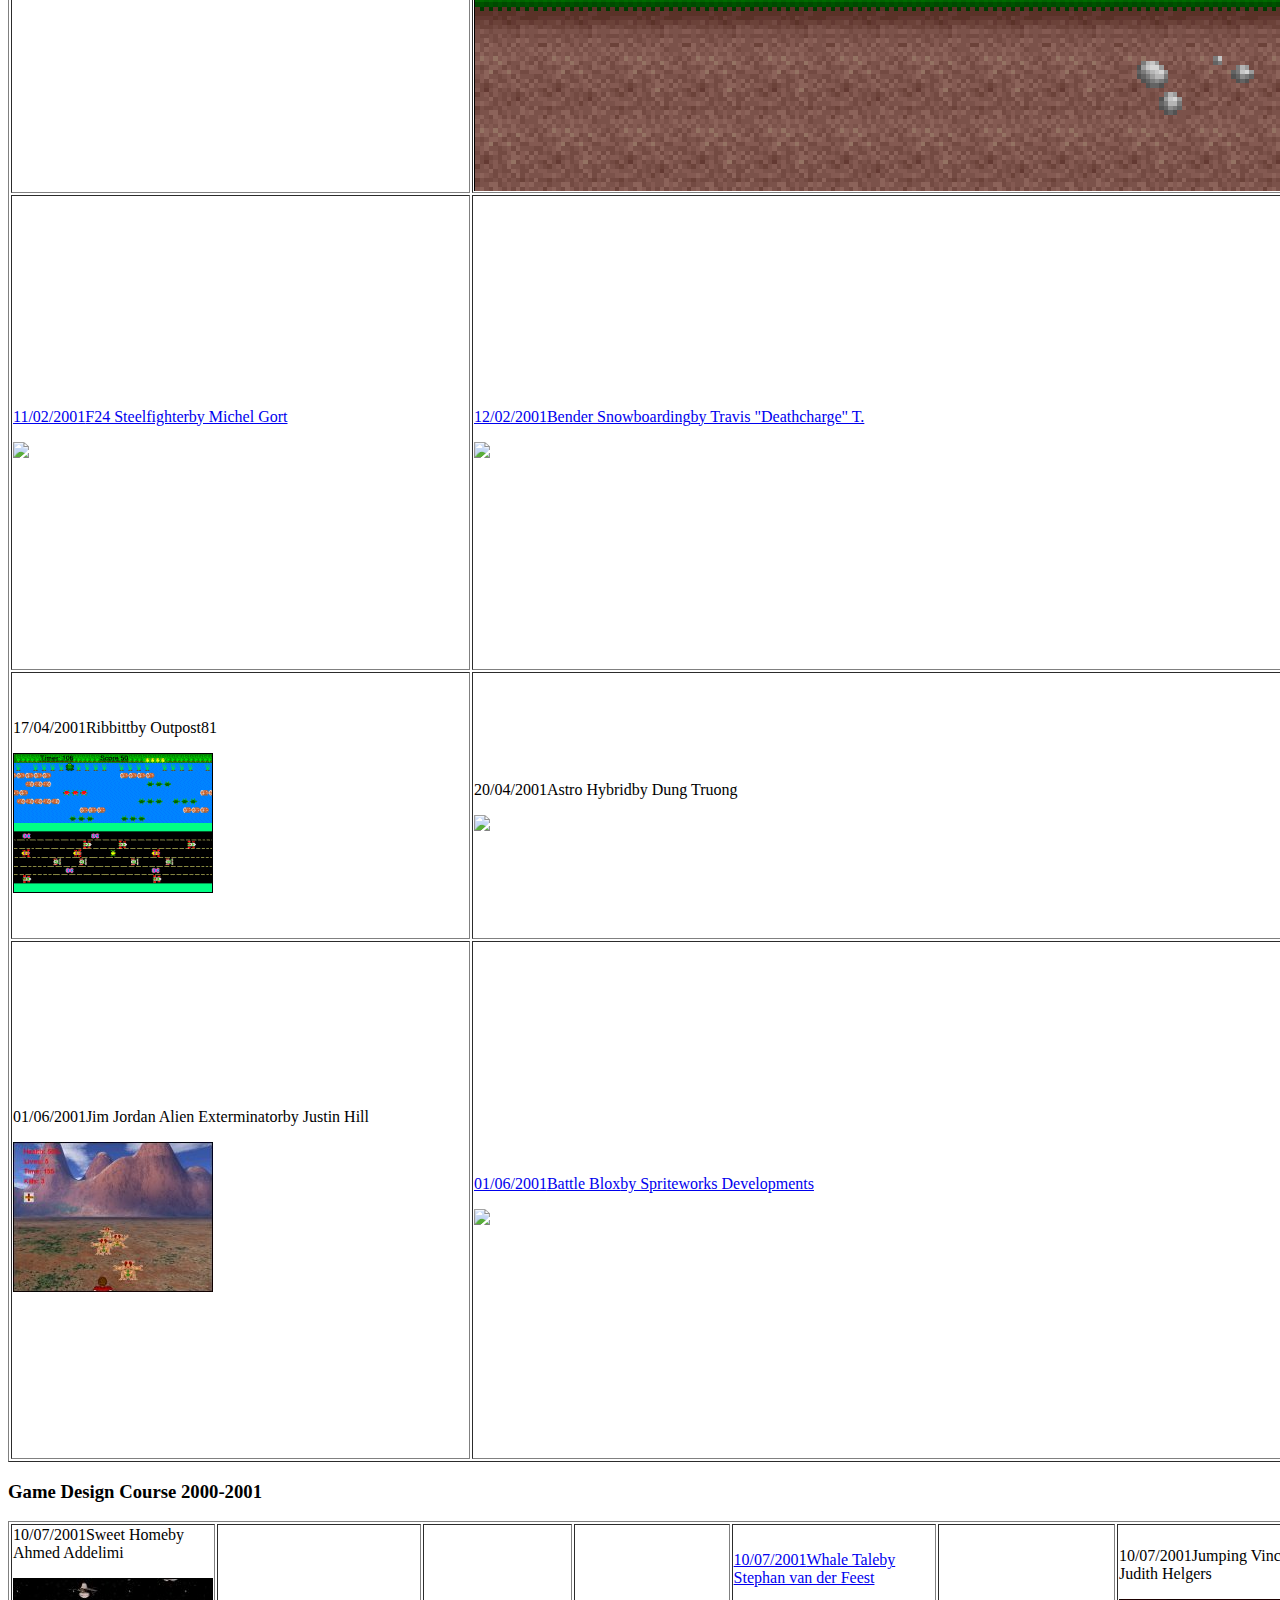
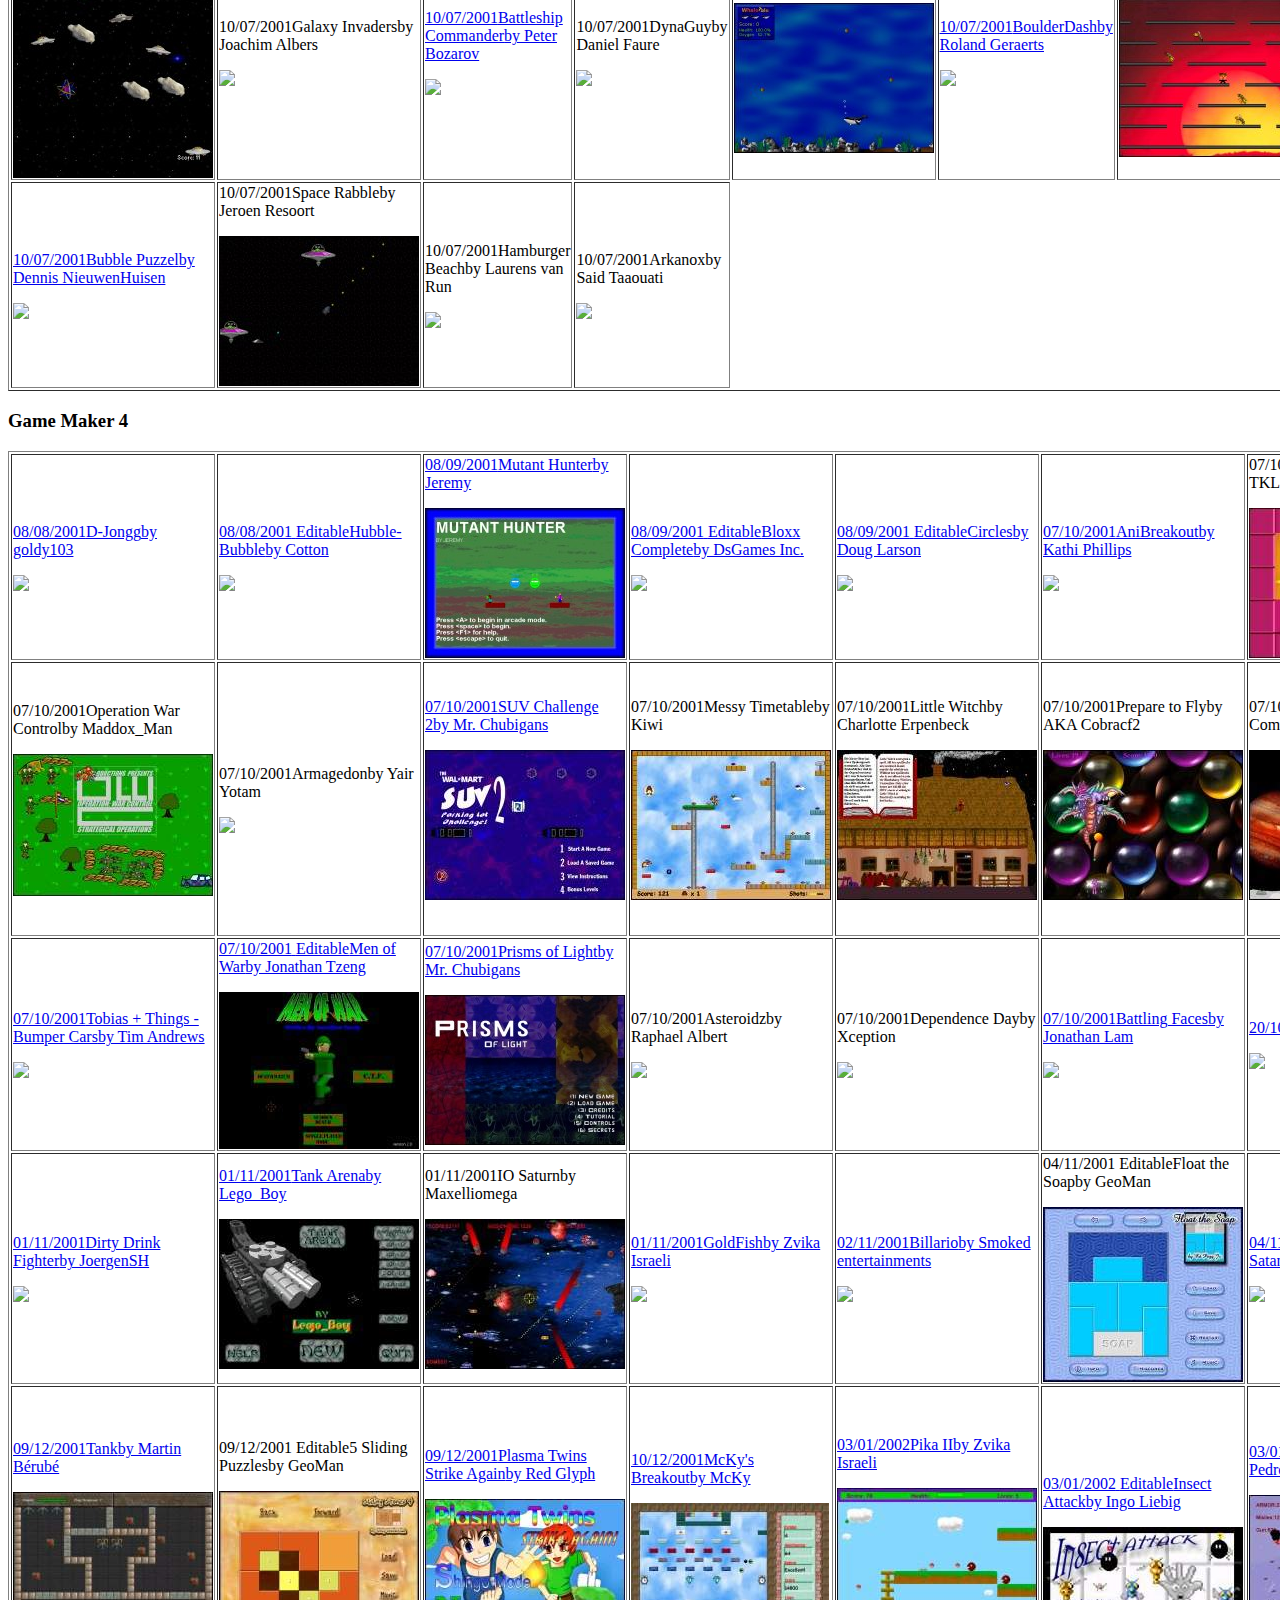
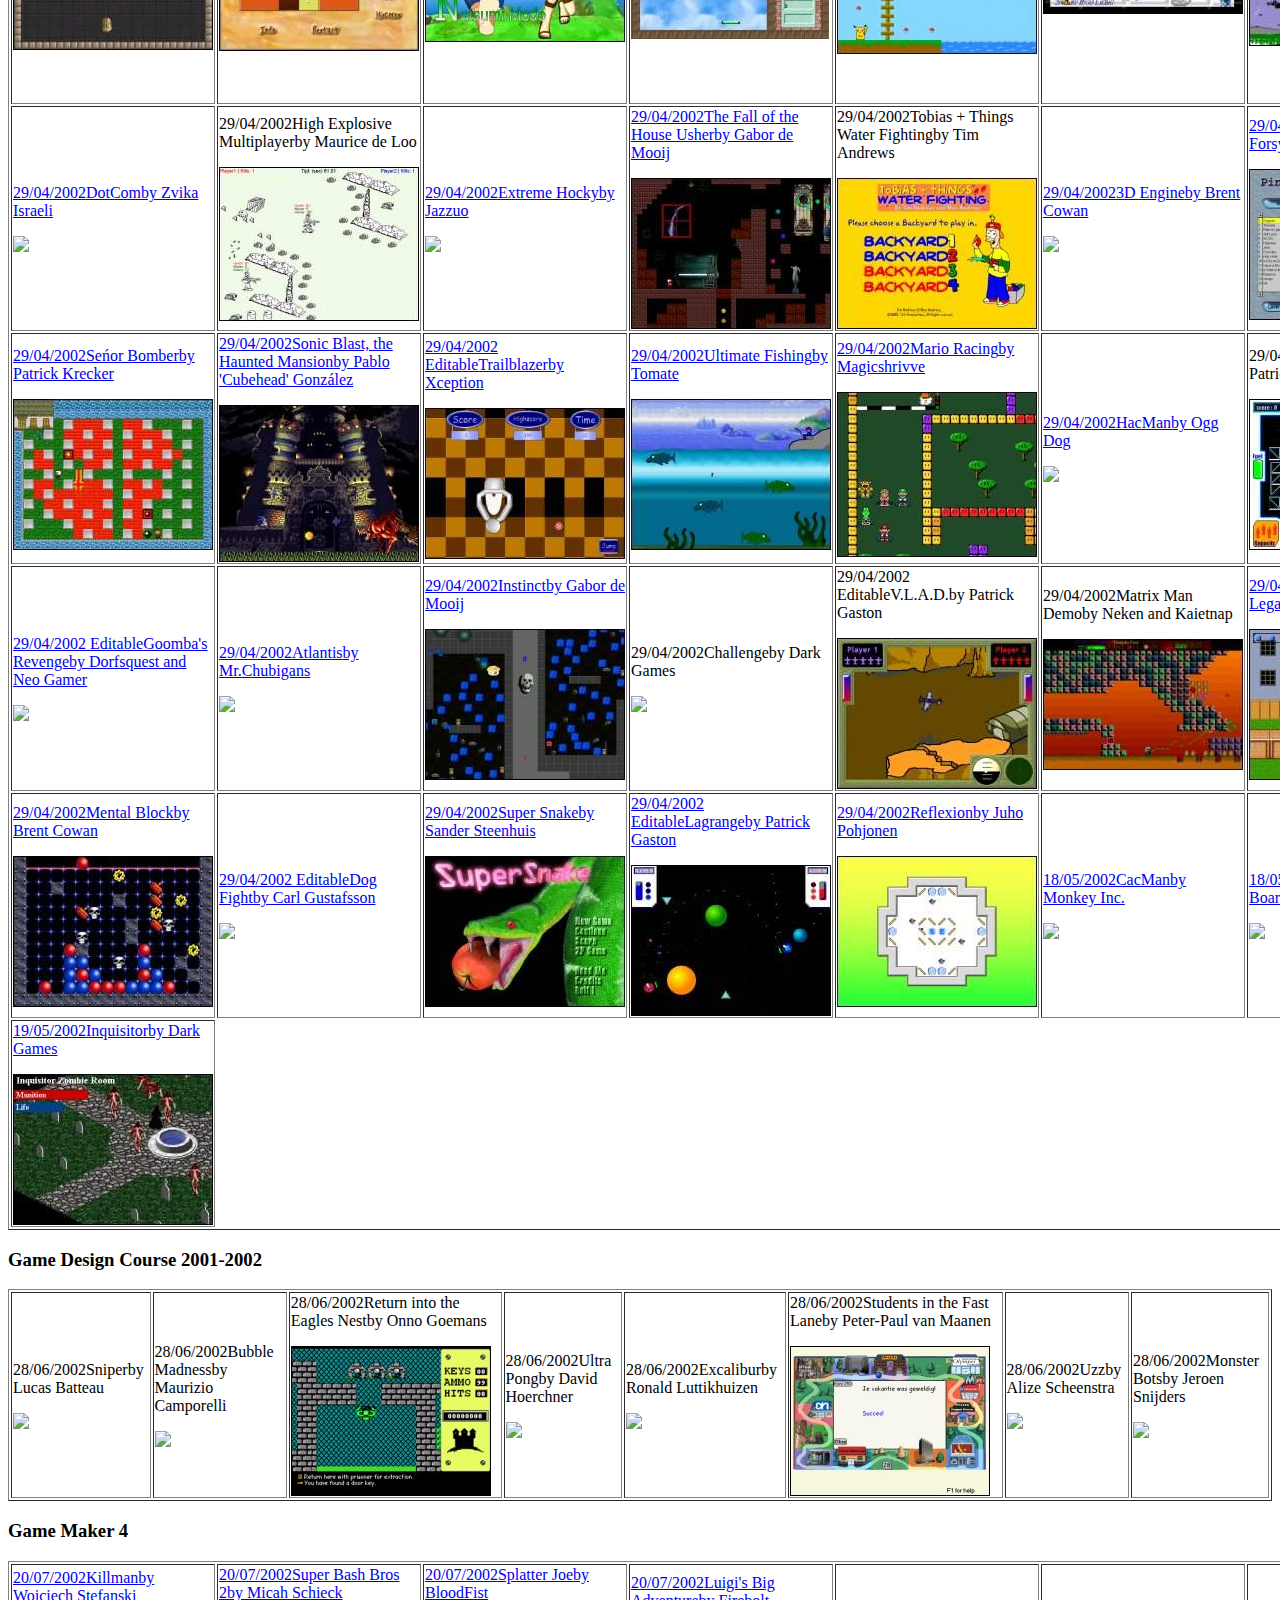
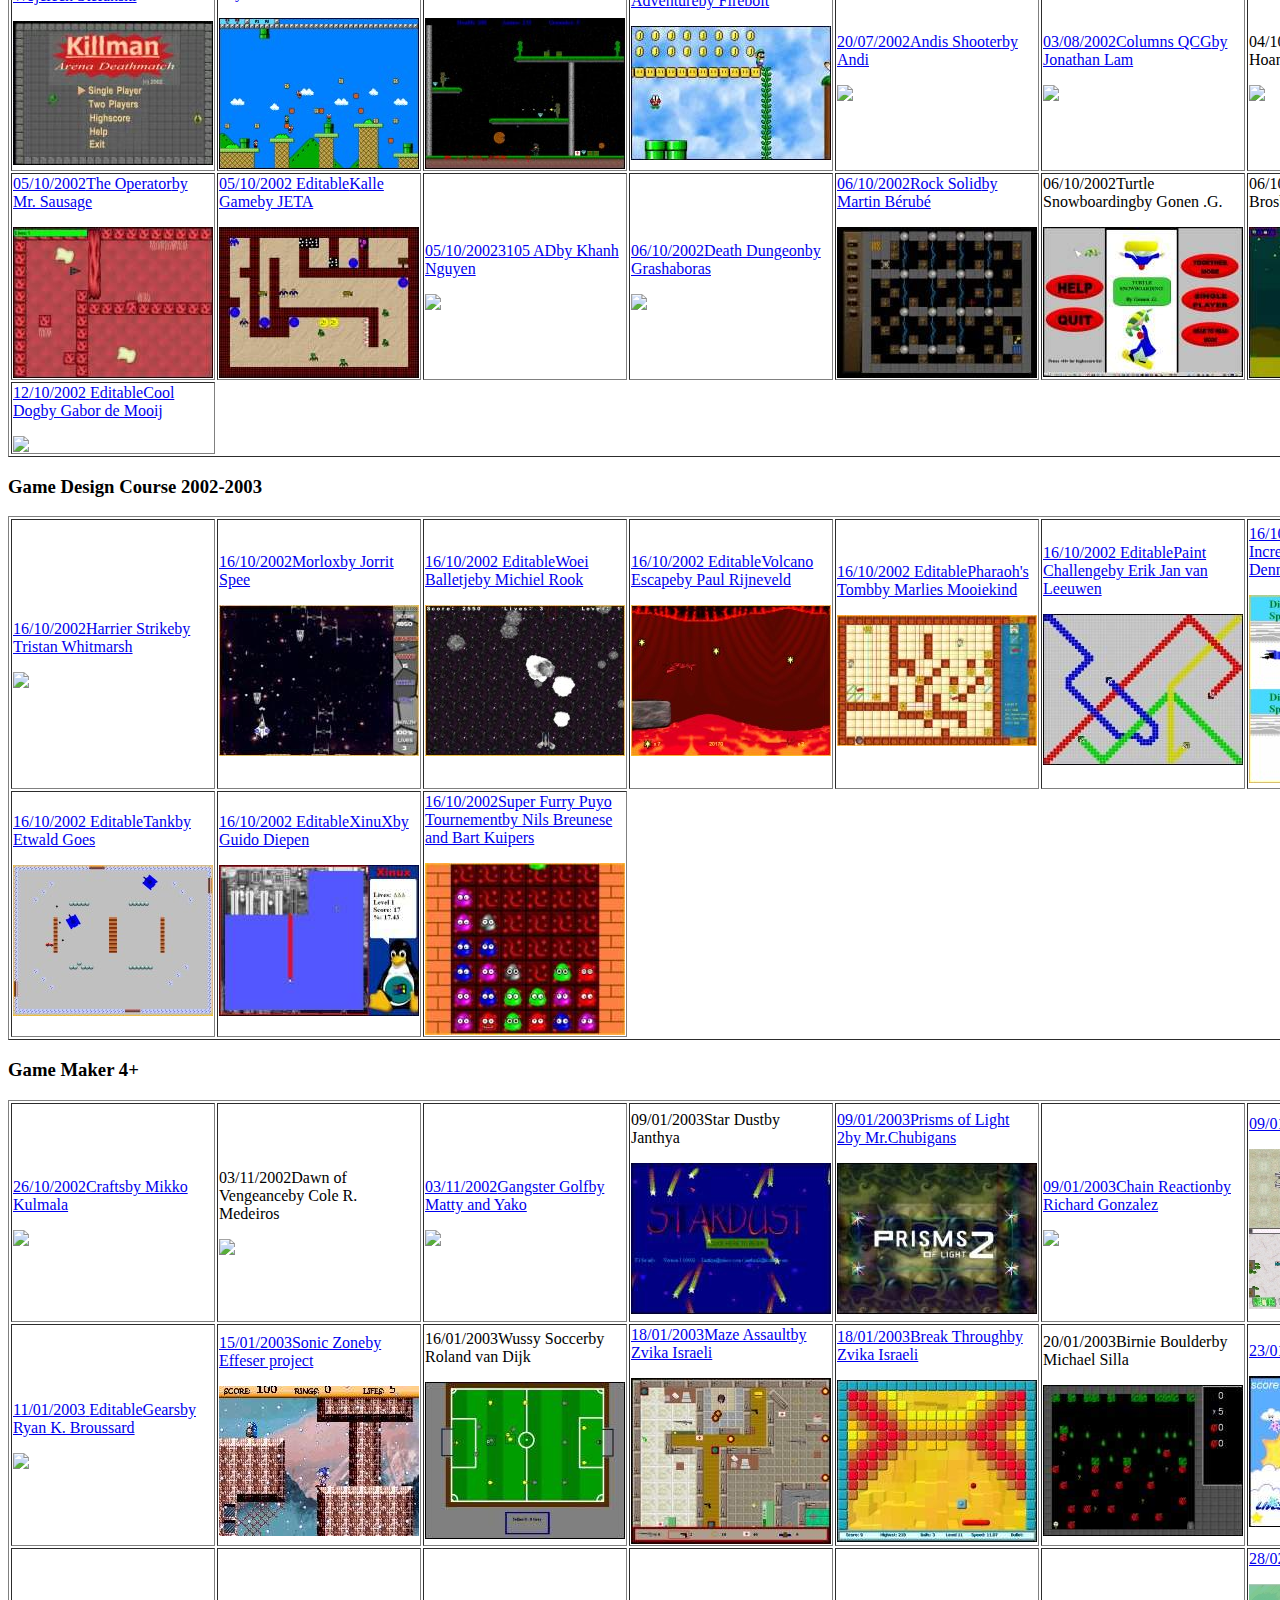
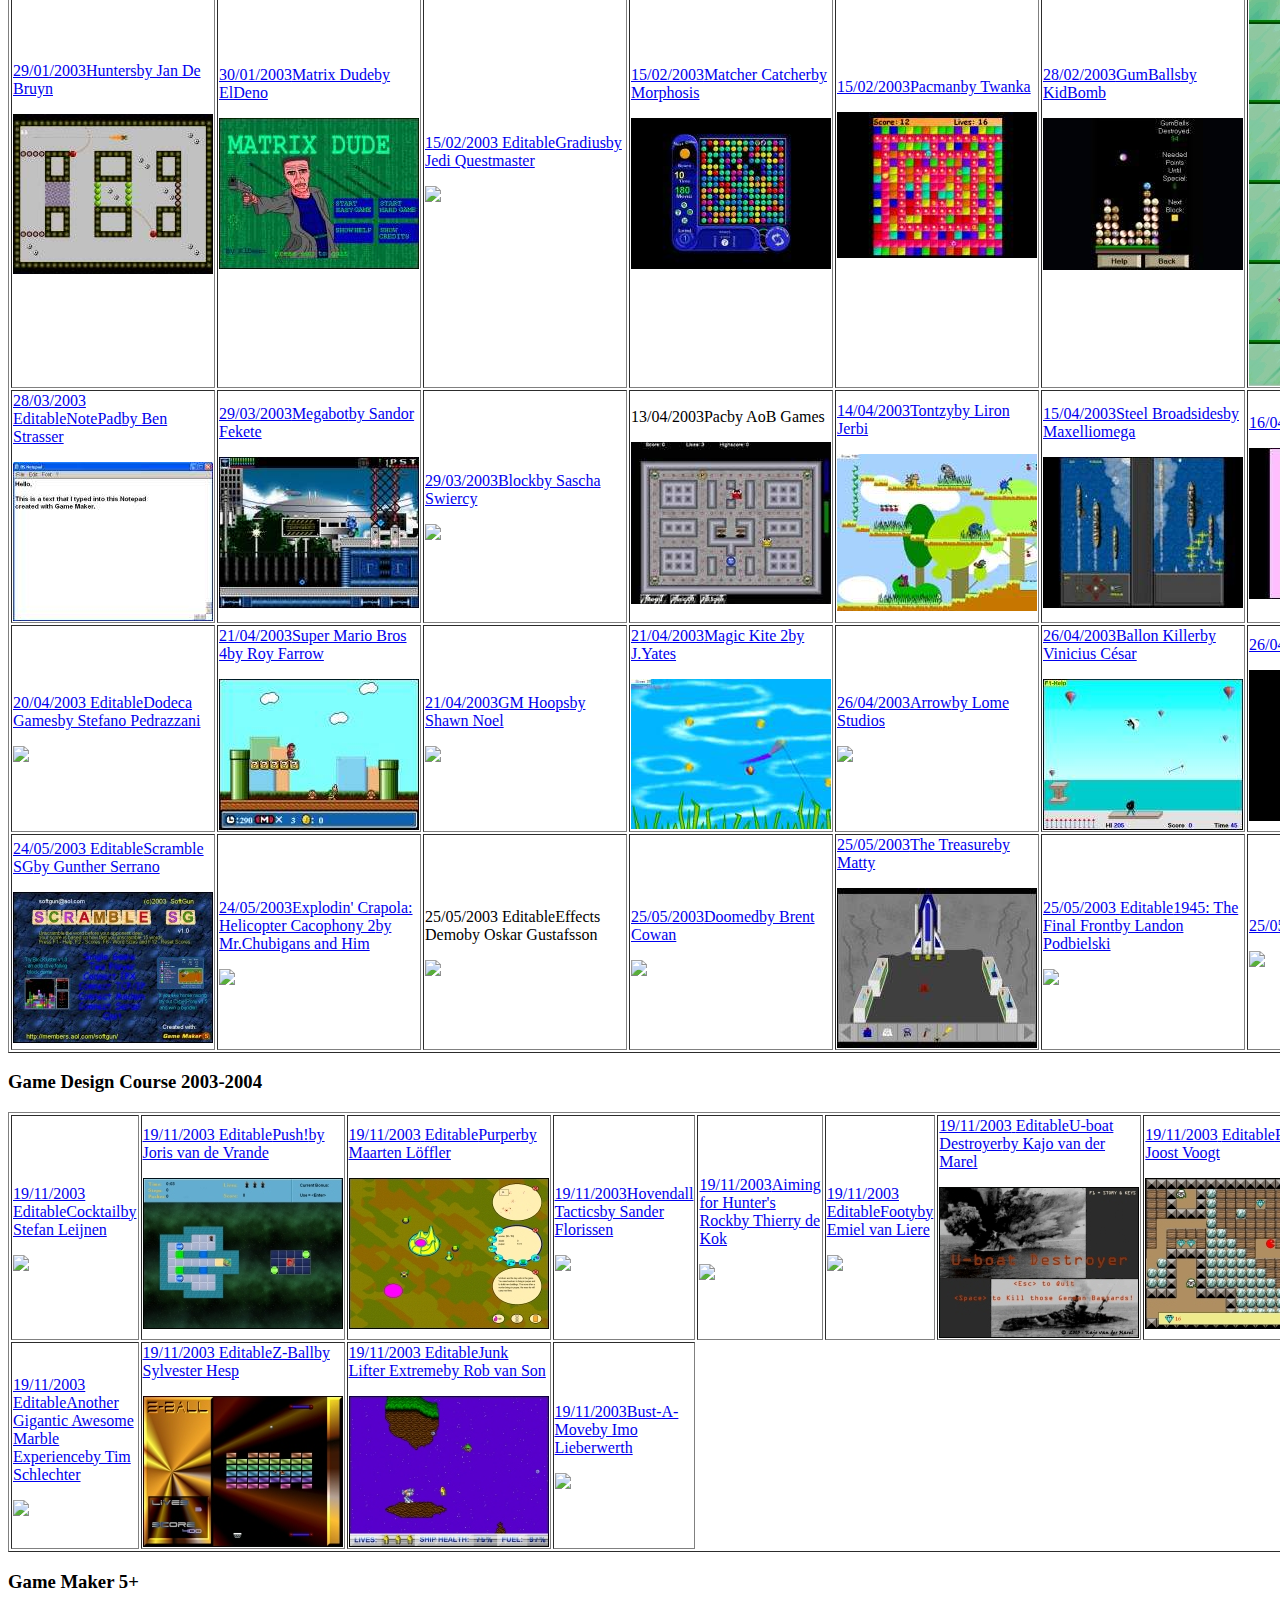
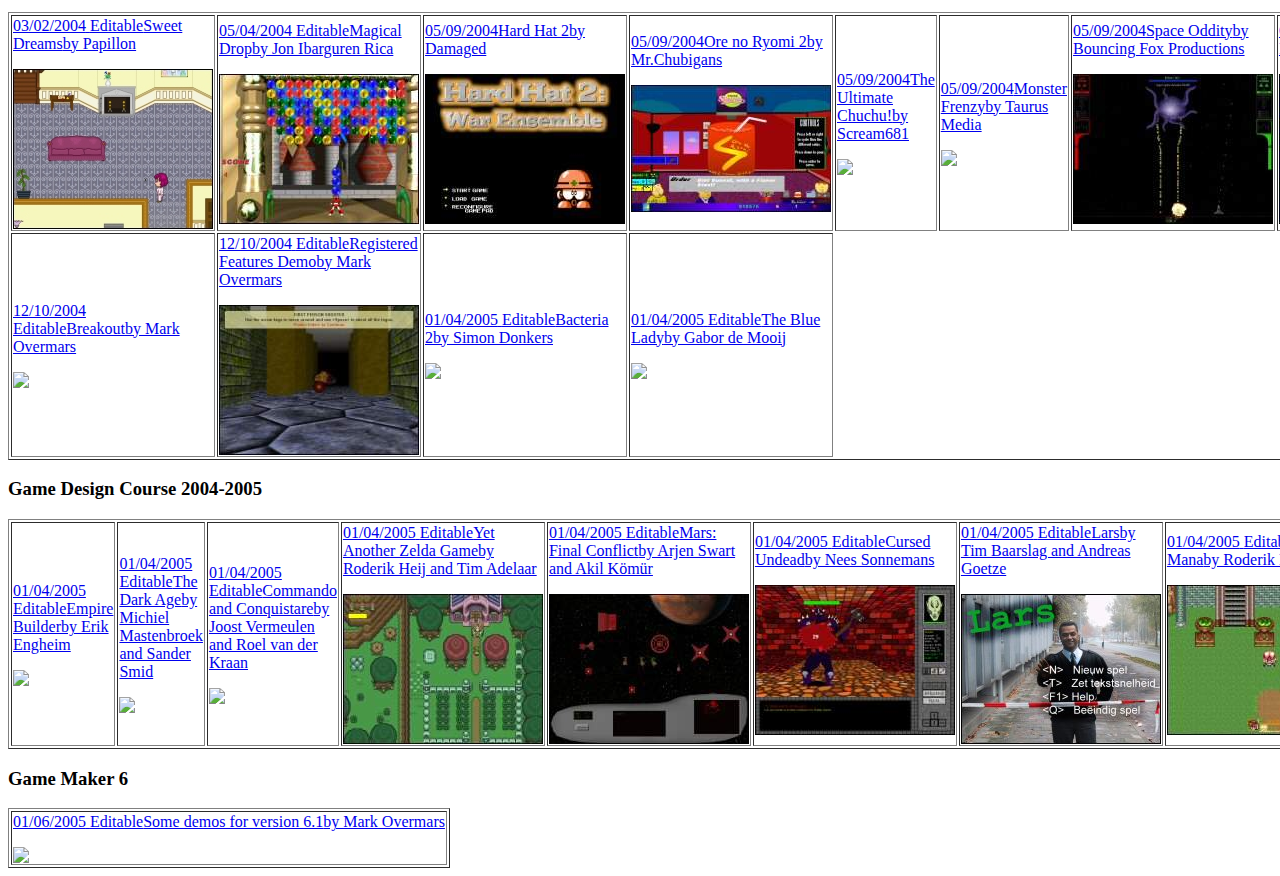
==== commit e19224c0: "Add files via upload" ====
--- a/index.html
+++ b/index.html
@@ -278,7 +278,7 @@
 			gm4p5 = [
 				{d: new Date("Jun 1, 2005"),	img: "images/demo61.jpg",				n: "Some demos for version 6.1",				a: "Mark Overmars",							l: false,	e: true,	descr: "This folder contains some demos for version 6.1: the registration features demo, the particle demo, and the effect demo. (These demos only work under version 6.1 of Game Maker.)", altn: "Registered Features Demo"},
 			];
-			baseUrl = "https://archive.org/download/old-gmgames/";
+			baseUrl = "https://archive.org/download/old-gmgames_202208/";
 			function initTable(a, target) {
 				var t = $("table#" + target + ">tbody>tr");
 				for (var i = 0; i < a.length; i++)
@@ -349,10 +349,10 @@
 				<li><a href="https://bluemaxima.org/instance_archive/">instance_archive</a> - Another collection of Game Maker games from various sources.</li>
 				<li><a href="https://archive.org/details/gmaker">Game Maker 4.0 examples and Tutorials</a> - Unique collection, containing a lot of old examples and resources from the Game Maker 4 era.</li>
 			</ul>
-		<h3><a href="https://archive.org/details/old-gmgames">Download all available games</a></h3>
+		<h3><a href="https://archive.org/details/old-gmgames_202208">Download all available games</a> <a href="https://www.mediafire.com/folder/qwex7vibc3ian/OldGMGames">Mirror (Mediafire)</a></h3>
 		<h3>Lost: <span id="lost"></span> Found: <span id="found"></span> Total: <span id="total"></span></h3>
 		<p class="intro">
-			<span class="date">2022-08-25</span> - Found the game Hunters.<br/>
+			<span class="date">2022-08-25</span> - Found the game Hunters. For some reason Archive.org deleted my files... No explanation or anything. I reuploaded them and added a Mediafire mirror. If this happens again, I'll find another primary host.<br/>
 			<span class="date">2022-08-20</span> - Found the game Winter Olympics, added some missing screenshots.<br/>
 			<span class="date">2022-08-18</span> - Found the game EZ Checkers.<br/>
 			<span class="date">2022-08-03</span> - Found the game GumBalls and added a screen for the missing game Star Dust.<br/>
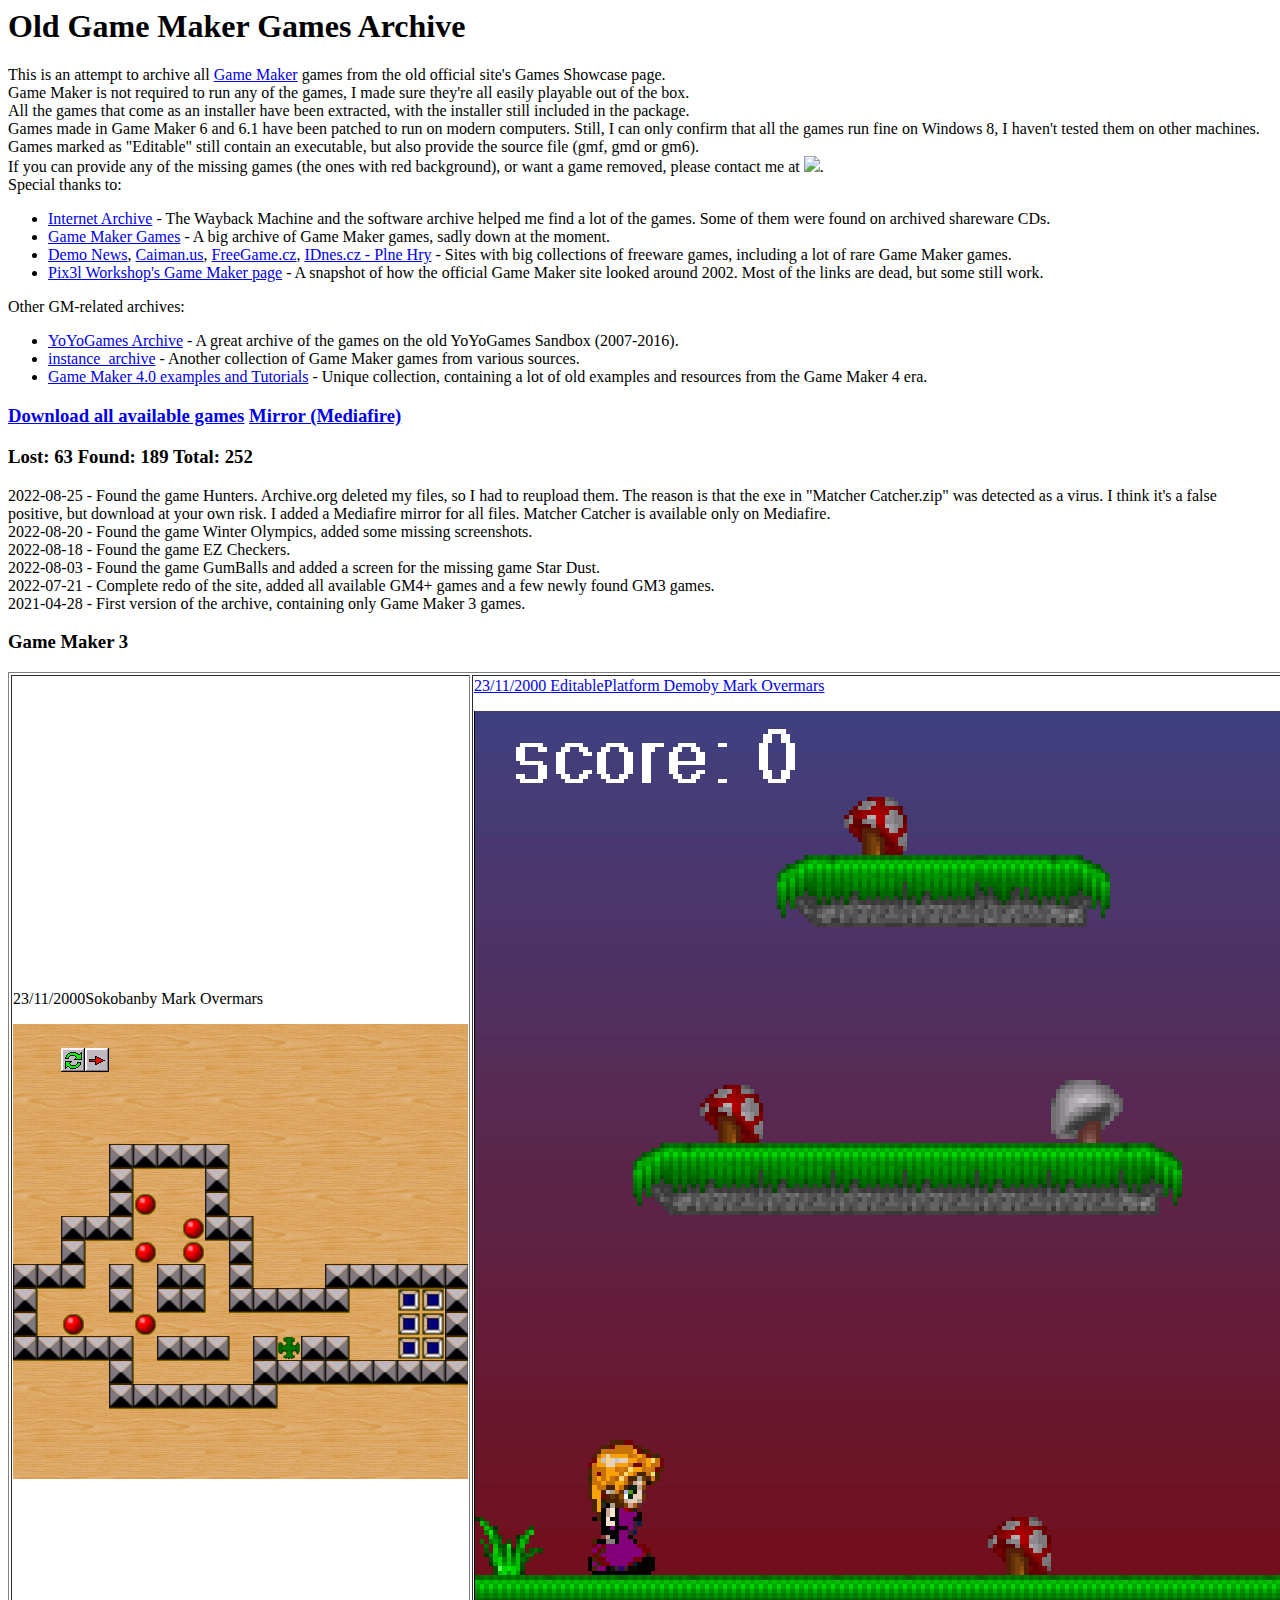
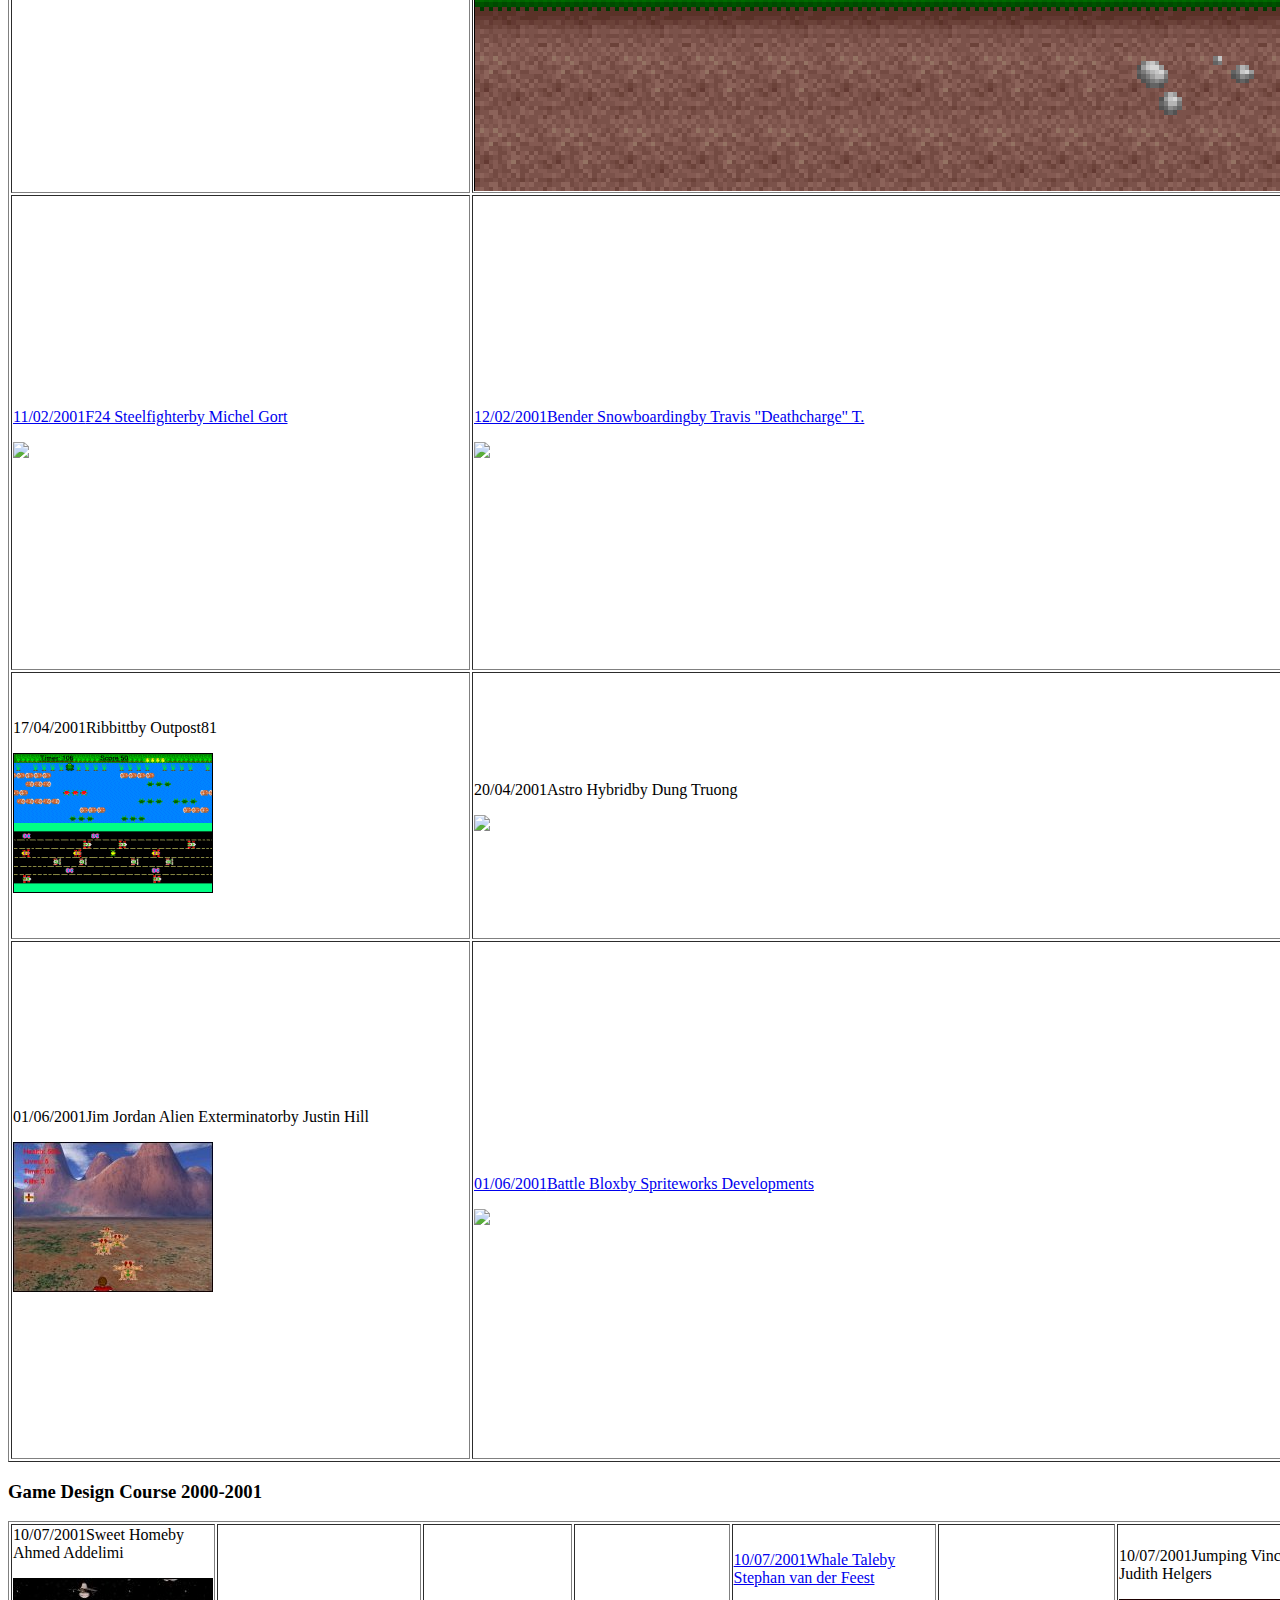
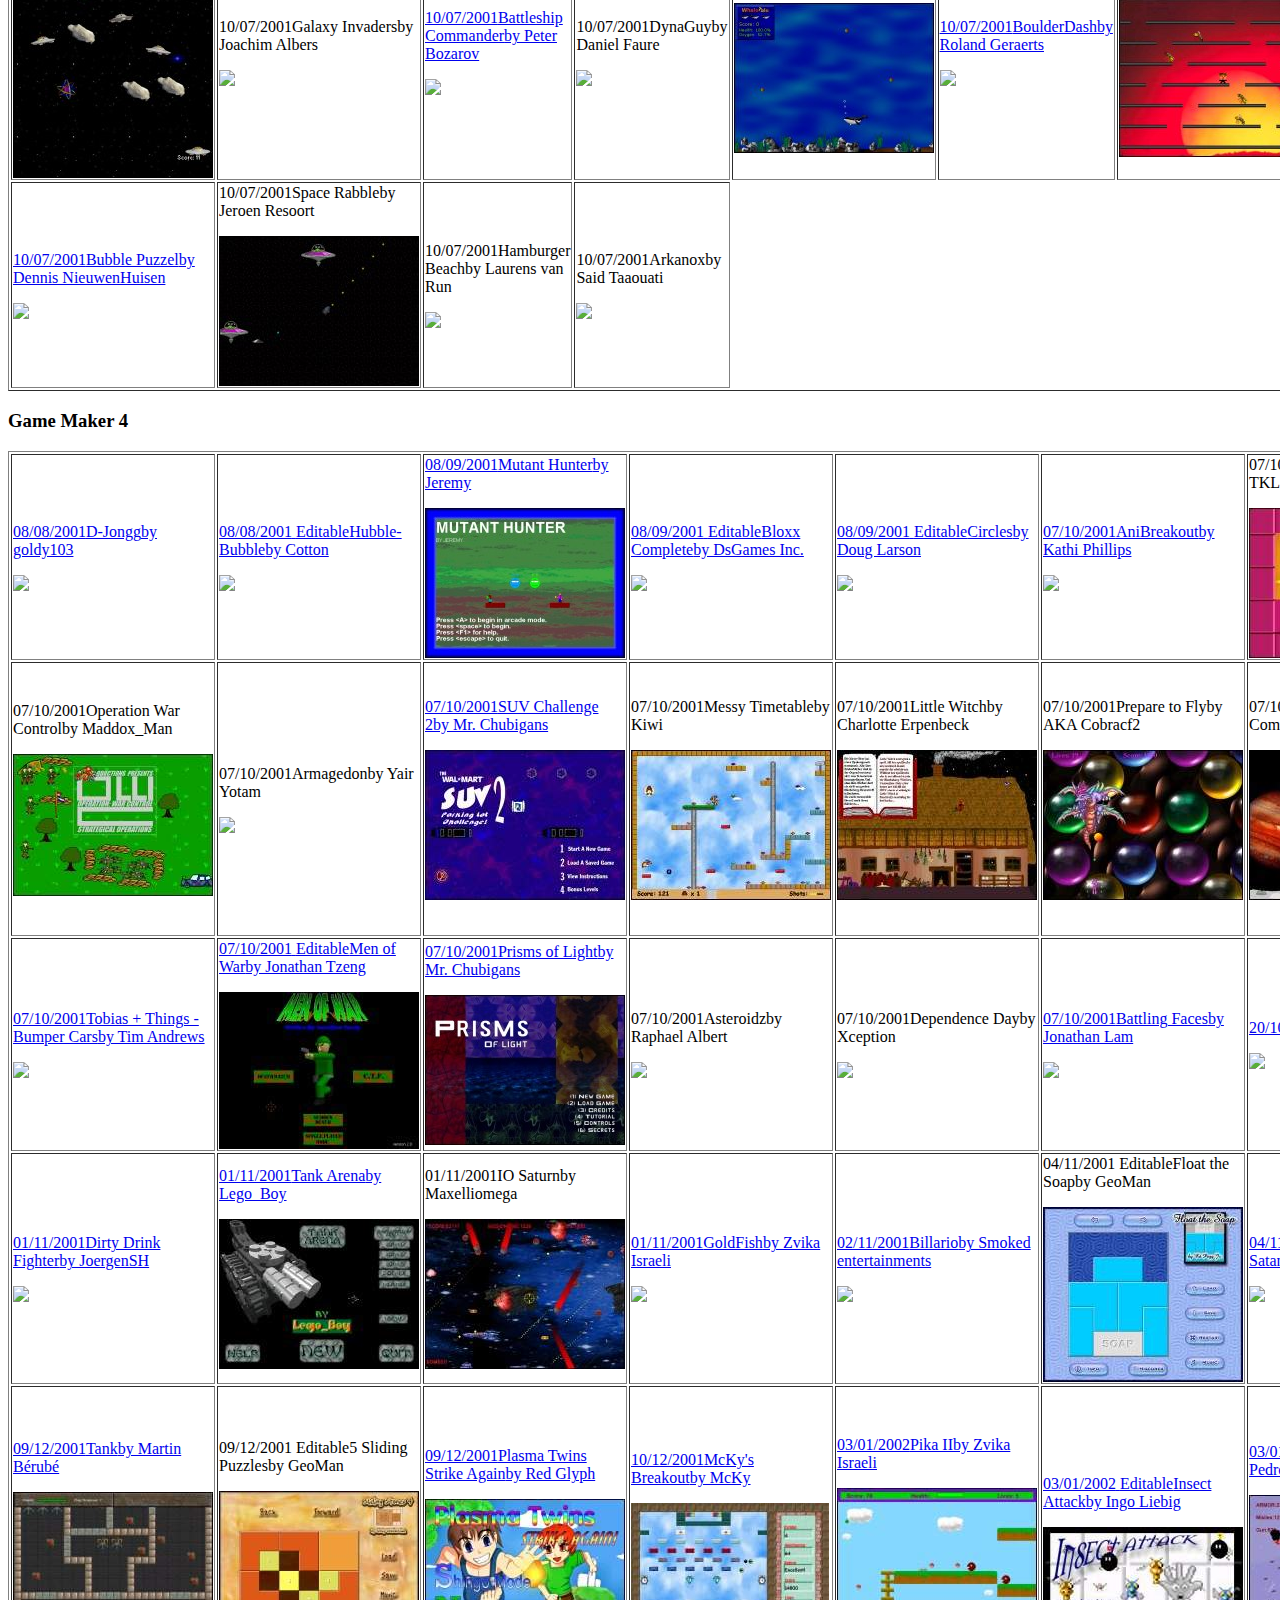
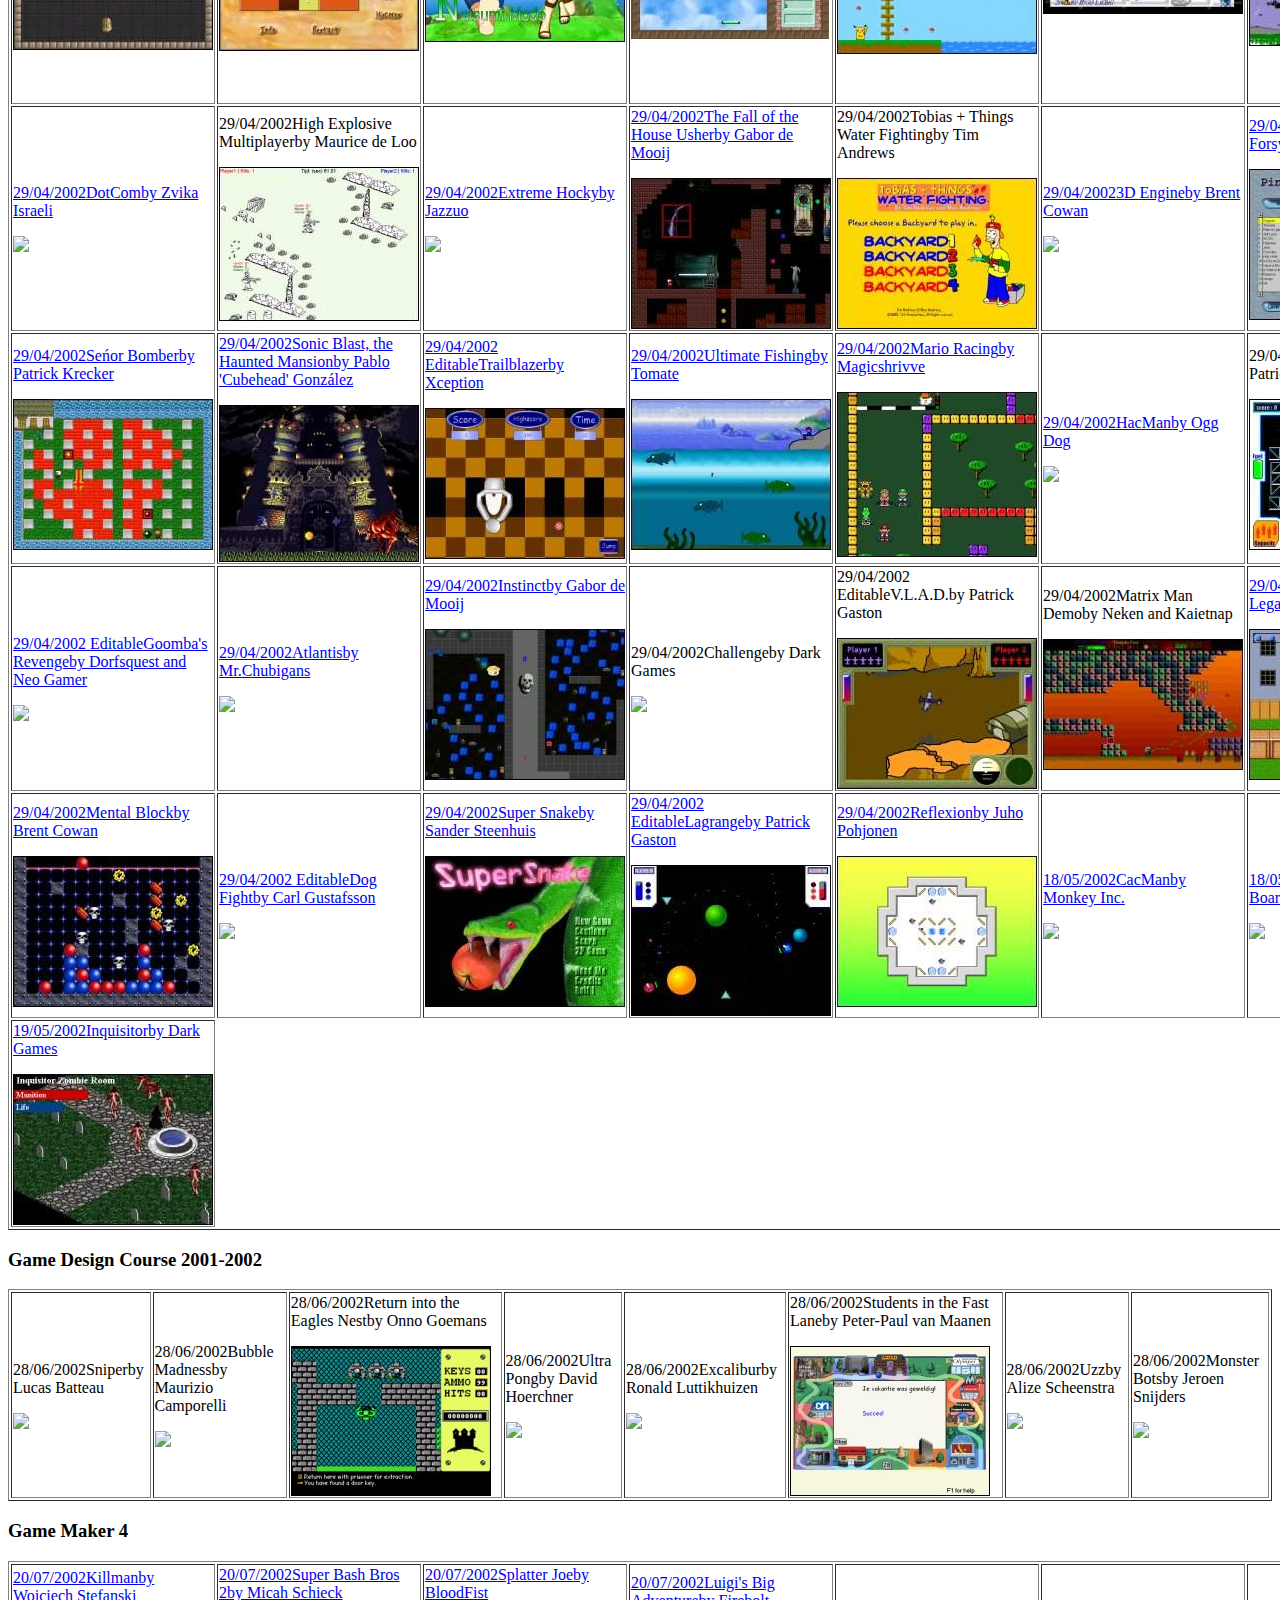
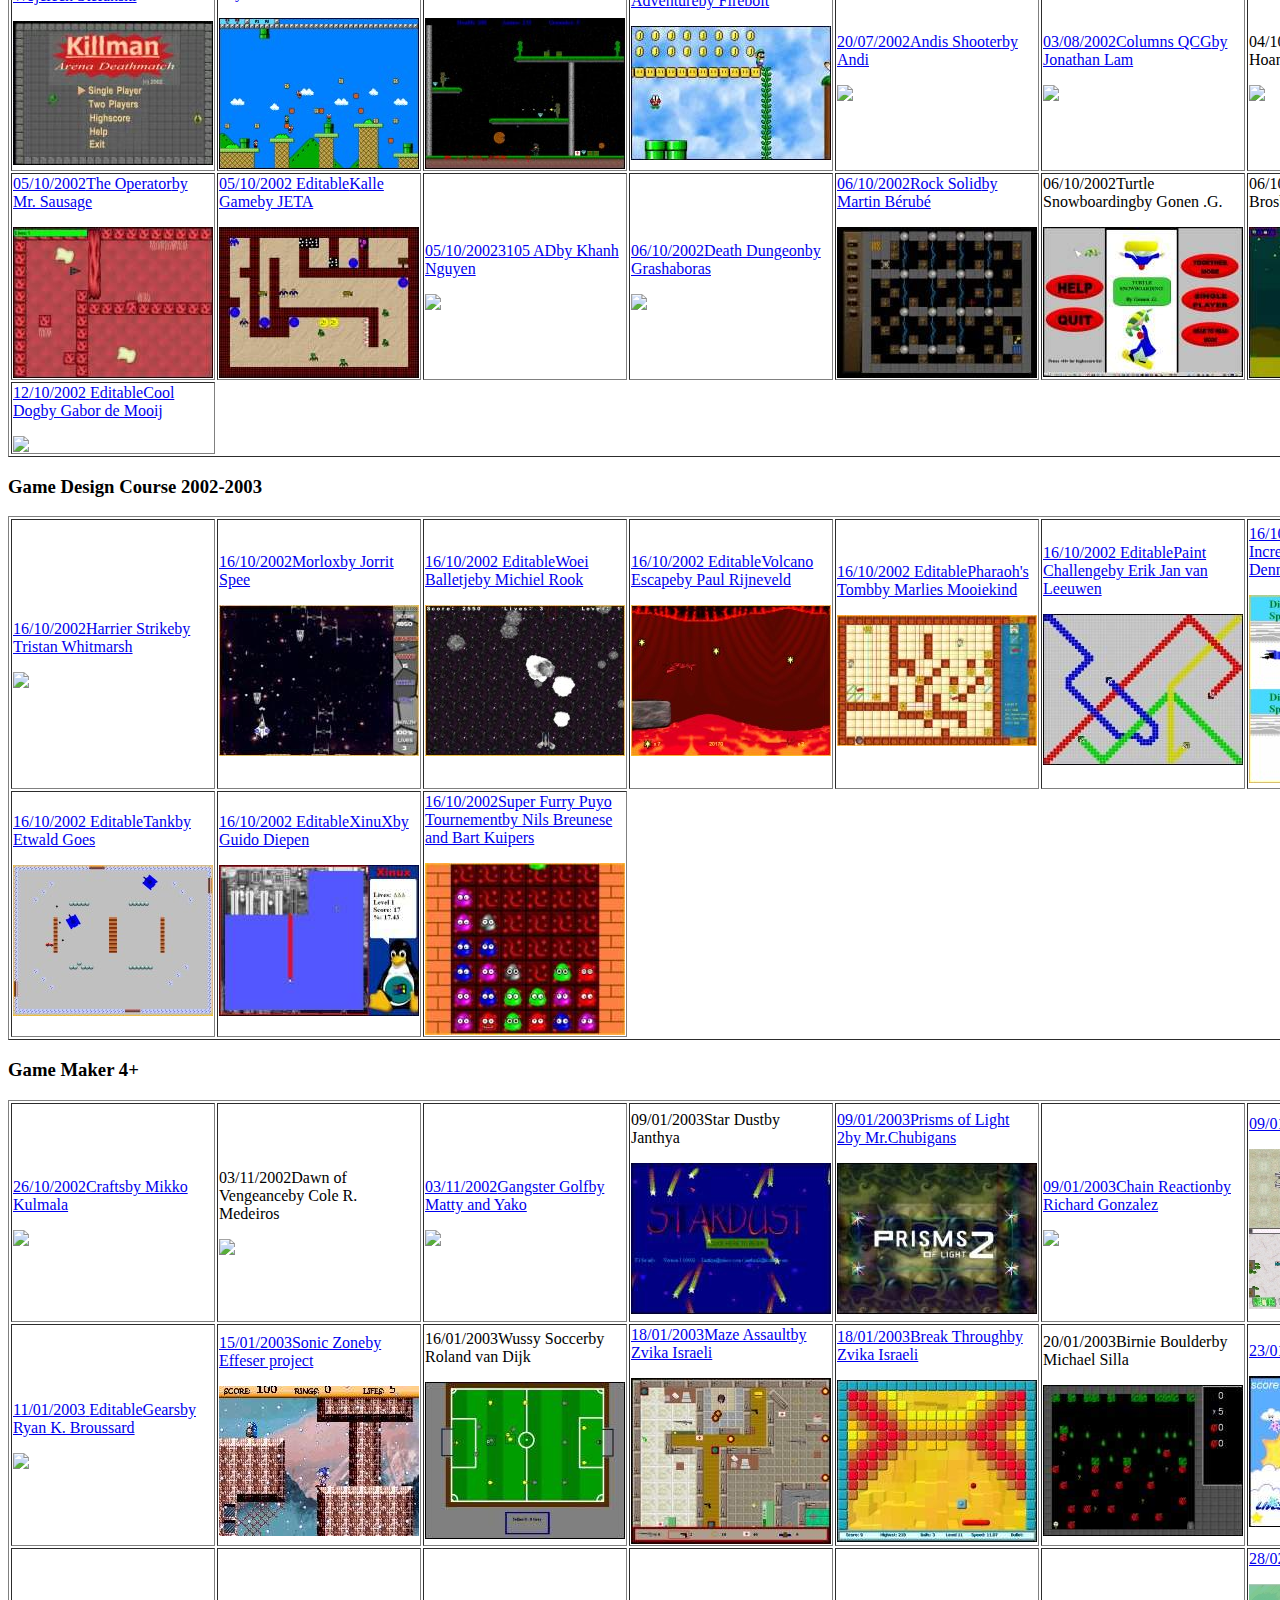
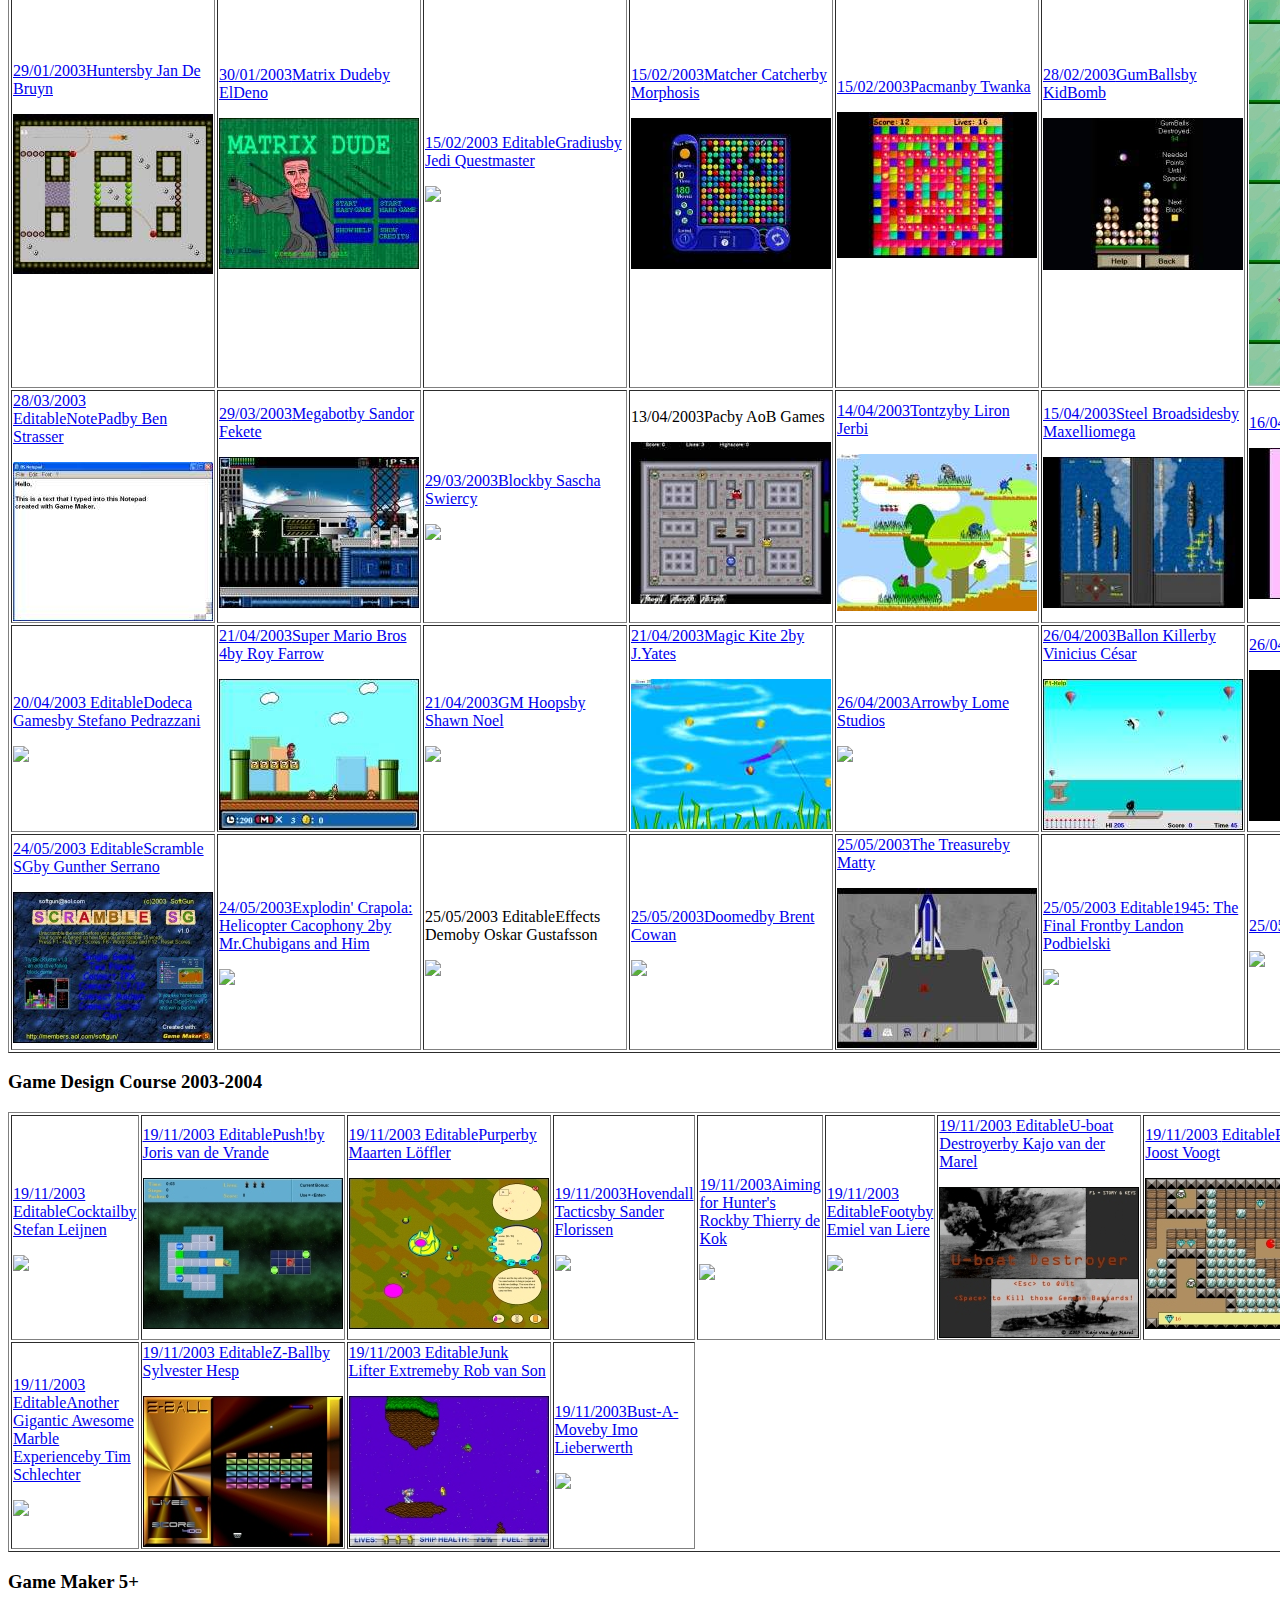
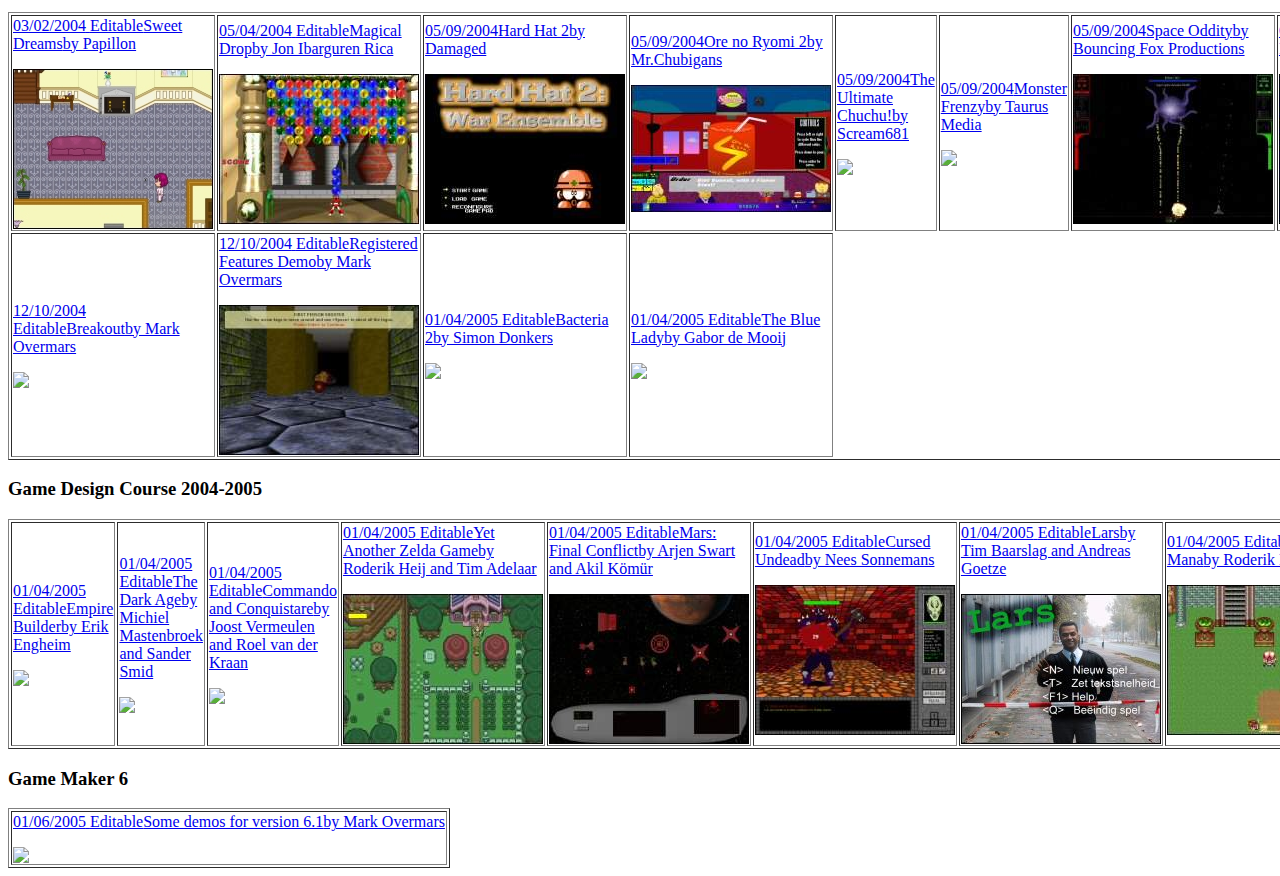
==== commit 82155adb: "Add files via upload" ====
--- a/index.html
+++ b/index.html
@@ -203,7 +203,7 @@
 				{d: new Date("Jan 29, 2003"),	img: "images/hunters.jpg",				n: "Hunters",									a: "Jan De Bruyn",							l: false,	e: false,	descr: "Great action game in which you must pick up balls while being followed by monsters. There are 100 difficult levels."},
 				{d: new Date("Jan 30, 2003"),	img: "images/matrixdude.jpg",			n: "Matrix Dude",								a: "ElDeno",								l: false,	e: false,	descr: "Hard-core shooting game with difficult enemies. Not for children."},
 				{d: new Date("Feb 15, 2003"),	img: "images/gradius.jpg",				n: "Gradius",									a: "Jedi Questmaster",						l: false,	e: true,	descr: "Editable scrolling shooter with many powerups. Rather difficult."},
-				{d: new Date("Feb 15, 2003"),	img: "images/matchcatch.jpg",			n: "Matcher Catcher",							a: "Morphosis",								l: false,	e: false,	descr: "A fast paces action game in which you must click the right colors. A bit simple game play maybe but it looks very nice."},
+				{d: new Date("Feb 15, 2003"),	img: "images/matchcatch.jpg",			n: "Matcher Catcher",							a: "Morphosis",								l: false,	e: false,	descr: "A fast paces action game in which you must click the right colors. A bit simple game play maybe but it looks very nice.", altlink: "https://www.mediafire.com/file/0c5zednv3pofd85/Matcher_Catcher.zip/file"},
 				{d: new Date("Feb 15, 2003"),	img: "images/pac.jpg",					n: "Pacman",									a: "Twanka",								l: false,	e: false,	descr: "A rather nice version of the wellknown pacman game.", altn: "Pacman (2)"},
 				{d: new Date("Feb 28, 2003"),	img: "images/gumballs.jpg",				n: "GumBalls",									a: "KidBomb",								l: false,	e: false,	descr: "Puzzle game related to Tetris."},
 				{d: new Date("Feb 28, 2003"),	img: "images/radpong.jpg",				n: "Radial Pong",								a: "MuZzLe227",								l: false,	e: false,	descr: "Radial version of the well-known pong game. You play against the computer."},
@@ -278,7 +278,7 @@
 			gm4p5 = [
 				{d: new Date("Jun 1, 2005"),	img: "images/demo61.jpg",				n: "Some demos for version 6.1",				a: "Mark Overmars",							l: false,	e: true,	descr: "This folder contains some demos for version 6.1: the registration features demo, the particle demo, and the effect demo. (These demos only work under version 6.1 of Game Maker.)", altn: "Registered Features Demo"},
 			];
-			baseUrl = "https://archive.org/download/old-gmgames_202208/";
+			baseUrl = "https://archive.org/download/old-gmgames1/";
 			function initTable(a, target) {
 				var t = $("table#" + target + ">tbody>tr");
 				for (var i = 0; i < a.length; i++)
@@ -290,7 +290,12 @@
 						$("table#" + target + ">tbody").append(t);
 					}
 					var nnn = "", nnn2 = "";
-					if (!b.l) { nnn = "<a href='" + baseUrl + (b.altn != undefined ? b.altn : b.n) + ".zip" + "'>"; nnn2 = "</a>"; }
+					if (!b.l) 
+					{ 
+						var lnk = baseUrl + (b.altn != undefined ? b.altn : b.n) + ".zip";
+						if (b.altlink != undefined) lnk = b.altlink;
+						nnn = "<a href='" + lnk + "'>"; nnn2 = "</a>"; 
+					}
 					t.append("<td class='" + (b.l ? "lost" : "available") + "'>" + nnn + "<div><p class='data'><span>" + b.d.toLocaleDateString('en-GB') + "</span>" + (b.e == true ? " <span class='editable'>Editable</span>" : "") +
 						"<span class='name'>" + b.n +"</span><span class='author'>by " + b.a + 
 						"</span></p><p class='image' title='" + b.descr + "'><img src='" + b.img + "'/></p>" + "</div>" + nnn2 + "</td>");
@@ -349,10 +354,10 @@
 				<li><a href="https://bluemaxima.org/instance_archive/">instance_archive</a> - Another collection of Game Maker games from various sources.</li>
 				<li><a href="https://archive.org/details/gmaker">Game Maker 4.0 examples and Tutorials</a> - Unique collection, containing a lot of old examples and resources from the Game Maker 4 era.</li>
 			</ul>
-		<h3><a href="https://archive.org/details/old-gmgames_202208">Download all available games</a> <a href="https://www.mediafire.com/folder/qwex7vibc3ian/OldGMGames">Mirror (Mediafire)</a></h3>
+		<h3><a href="https://archive.org/details/old-gmgames1">Download all available games</a> <a href="https://www.mediafire.com/folder/qwex7vibc3ian/OldGMGames">Mirror (Mediafire)</a></h3>
 		<h3>Lost: <span id="lost"></span> Found: <span id="found"></span> Total: <span id="total"></span></h3>
 		<p class="intro">
-			<span class="date">2022-08-25</span> - Found the game Hunters. For some reason Archive.org deleted my files... No explanation or anything. I reuploaded them and added a Mediafire mirror. If this happens again, I'll find another primary host.<br/>
+			<span class="date">2022-08-25</span> - Found the game Hunters. Archive.org deleted my files, so I had to reupload them. The reason is that the exe in "Matcher Catcher.zip" was detected as a virus. I think it's a false positive, but download at your own risk. I added a Mediafire mirror for all files. Matcher Catcher is available only on Mediafire.<br/>
 			<span class="date">2022-08-20</span> - Found the game Winter Olympics, added some missing screenshots.<br/>
 			<span class="date">2022-08-18</span> - Found the game EZ Checkers.<br/>
 			<span class="date">2022-08-03</span> - Found the game GumBalls and added a screen for the missing game Star Dust.<br/>
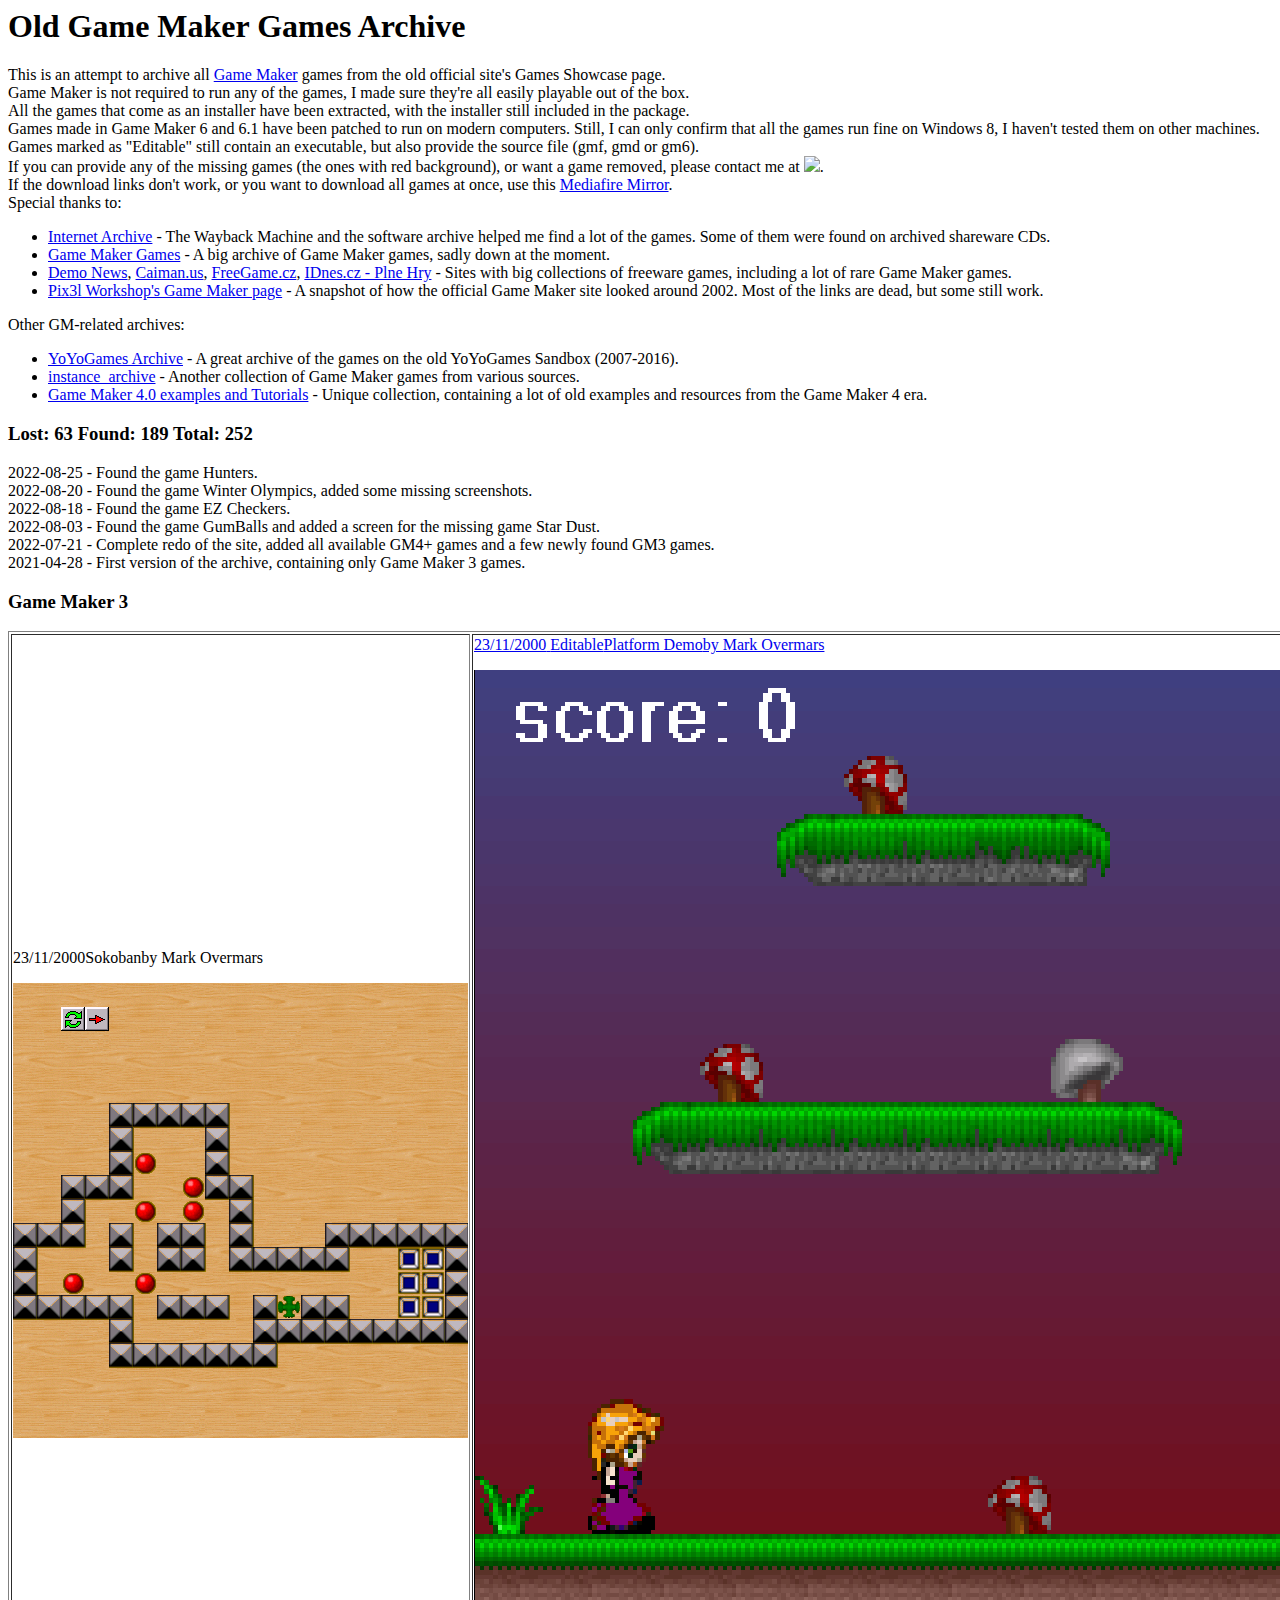
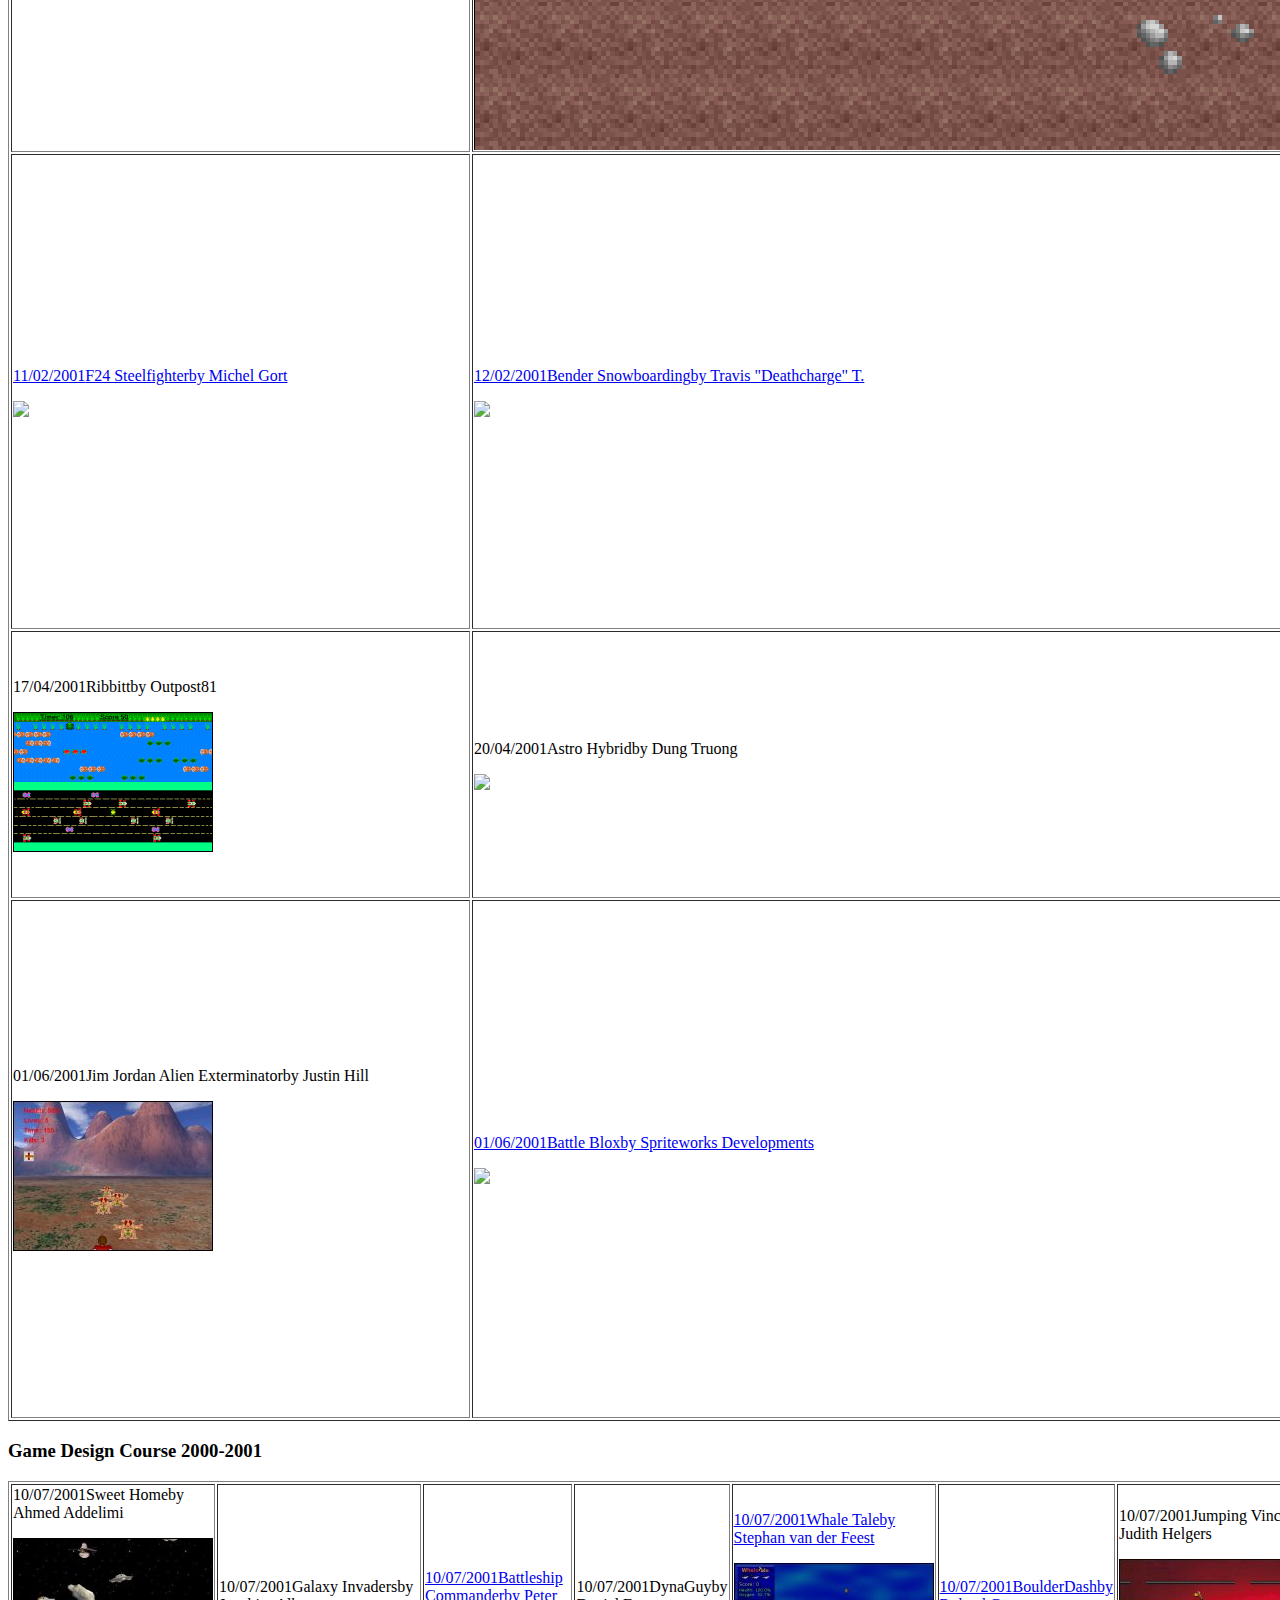
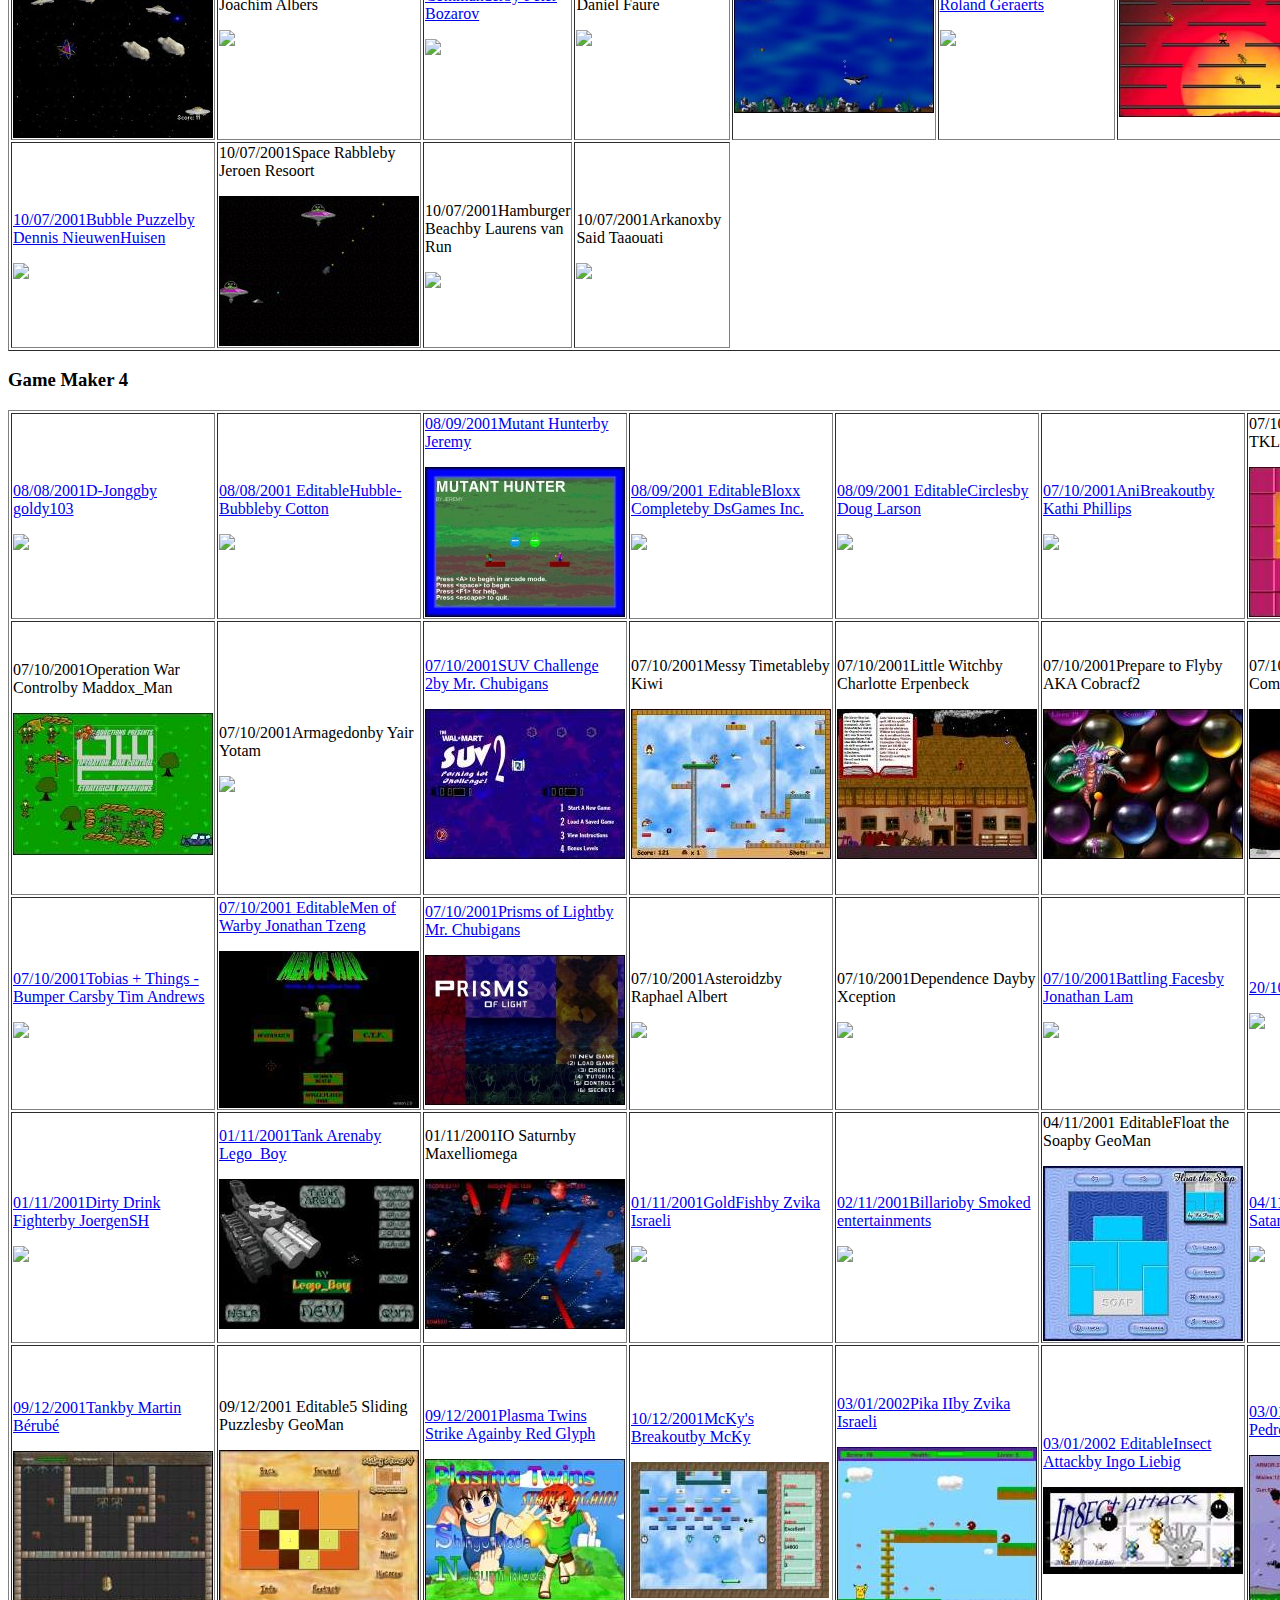
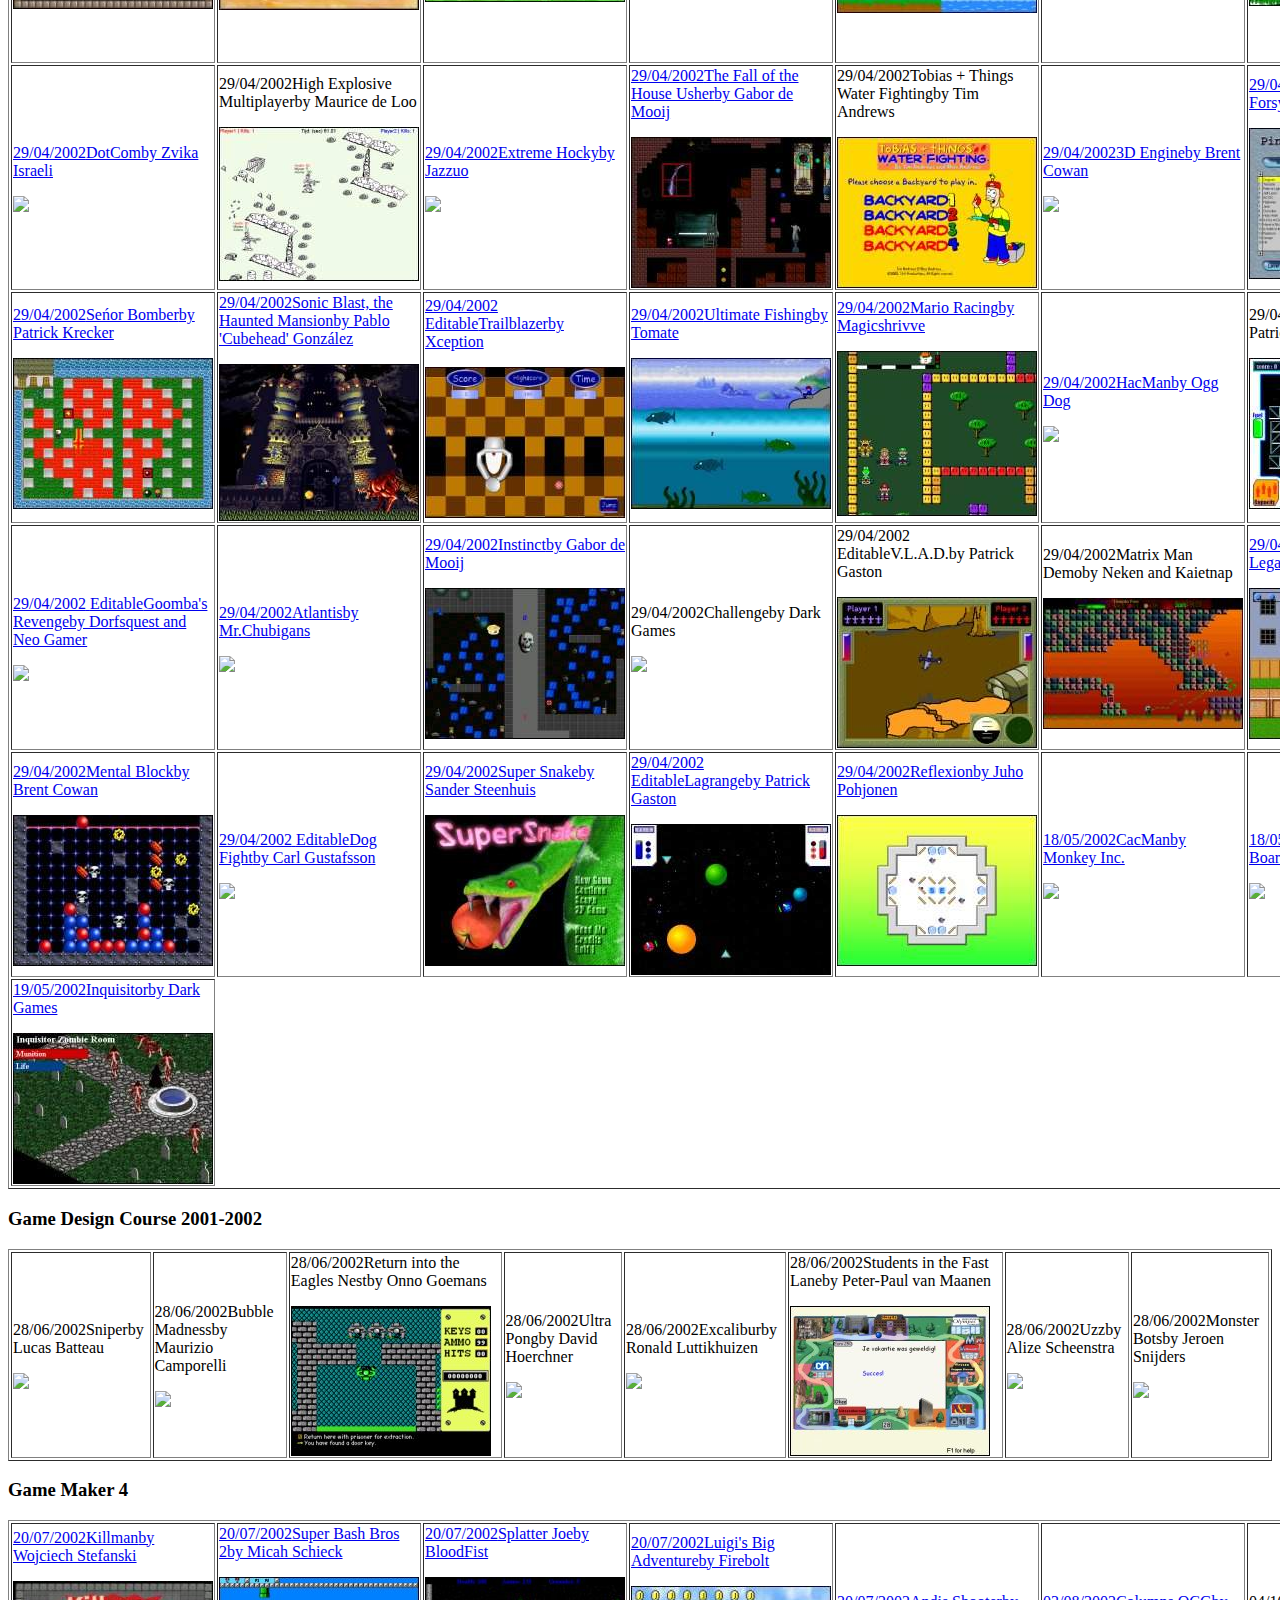
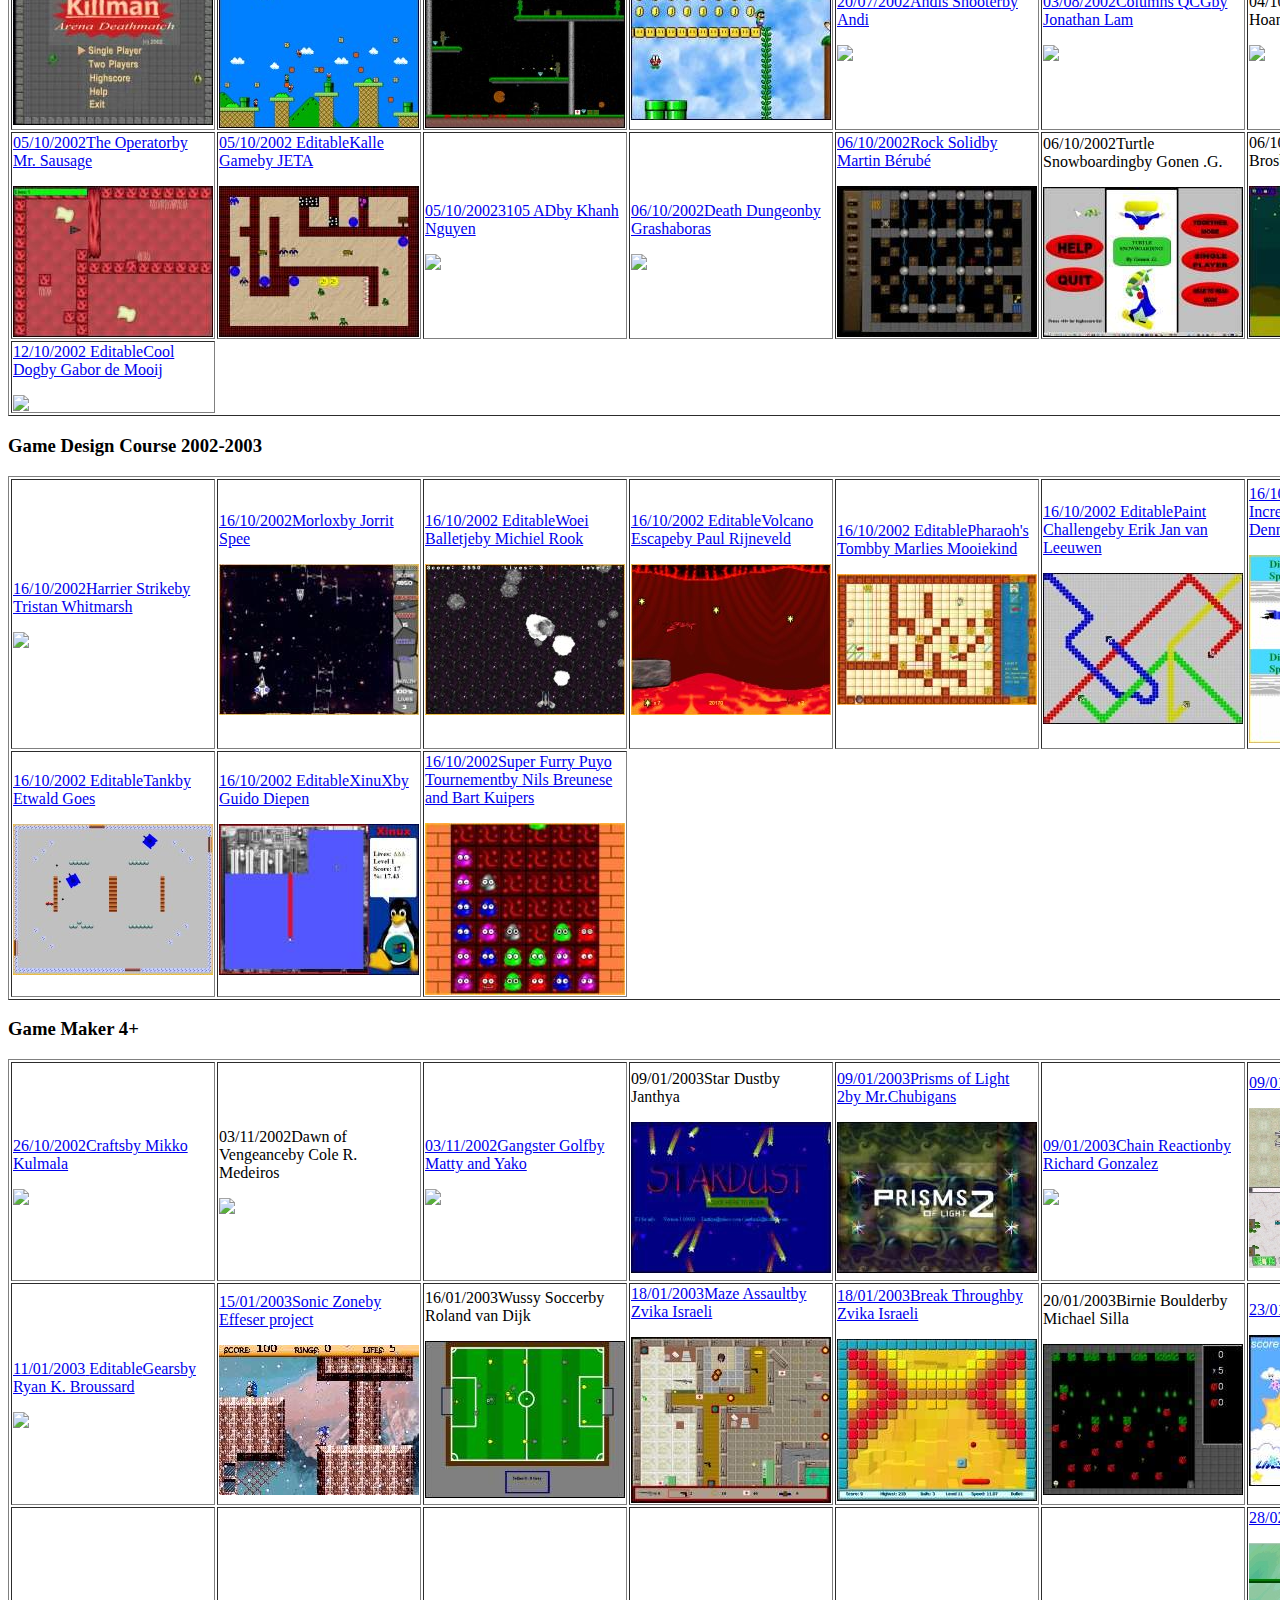
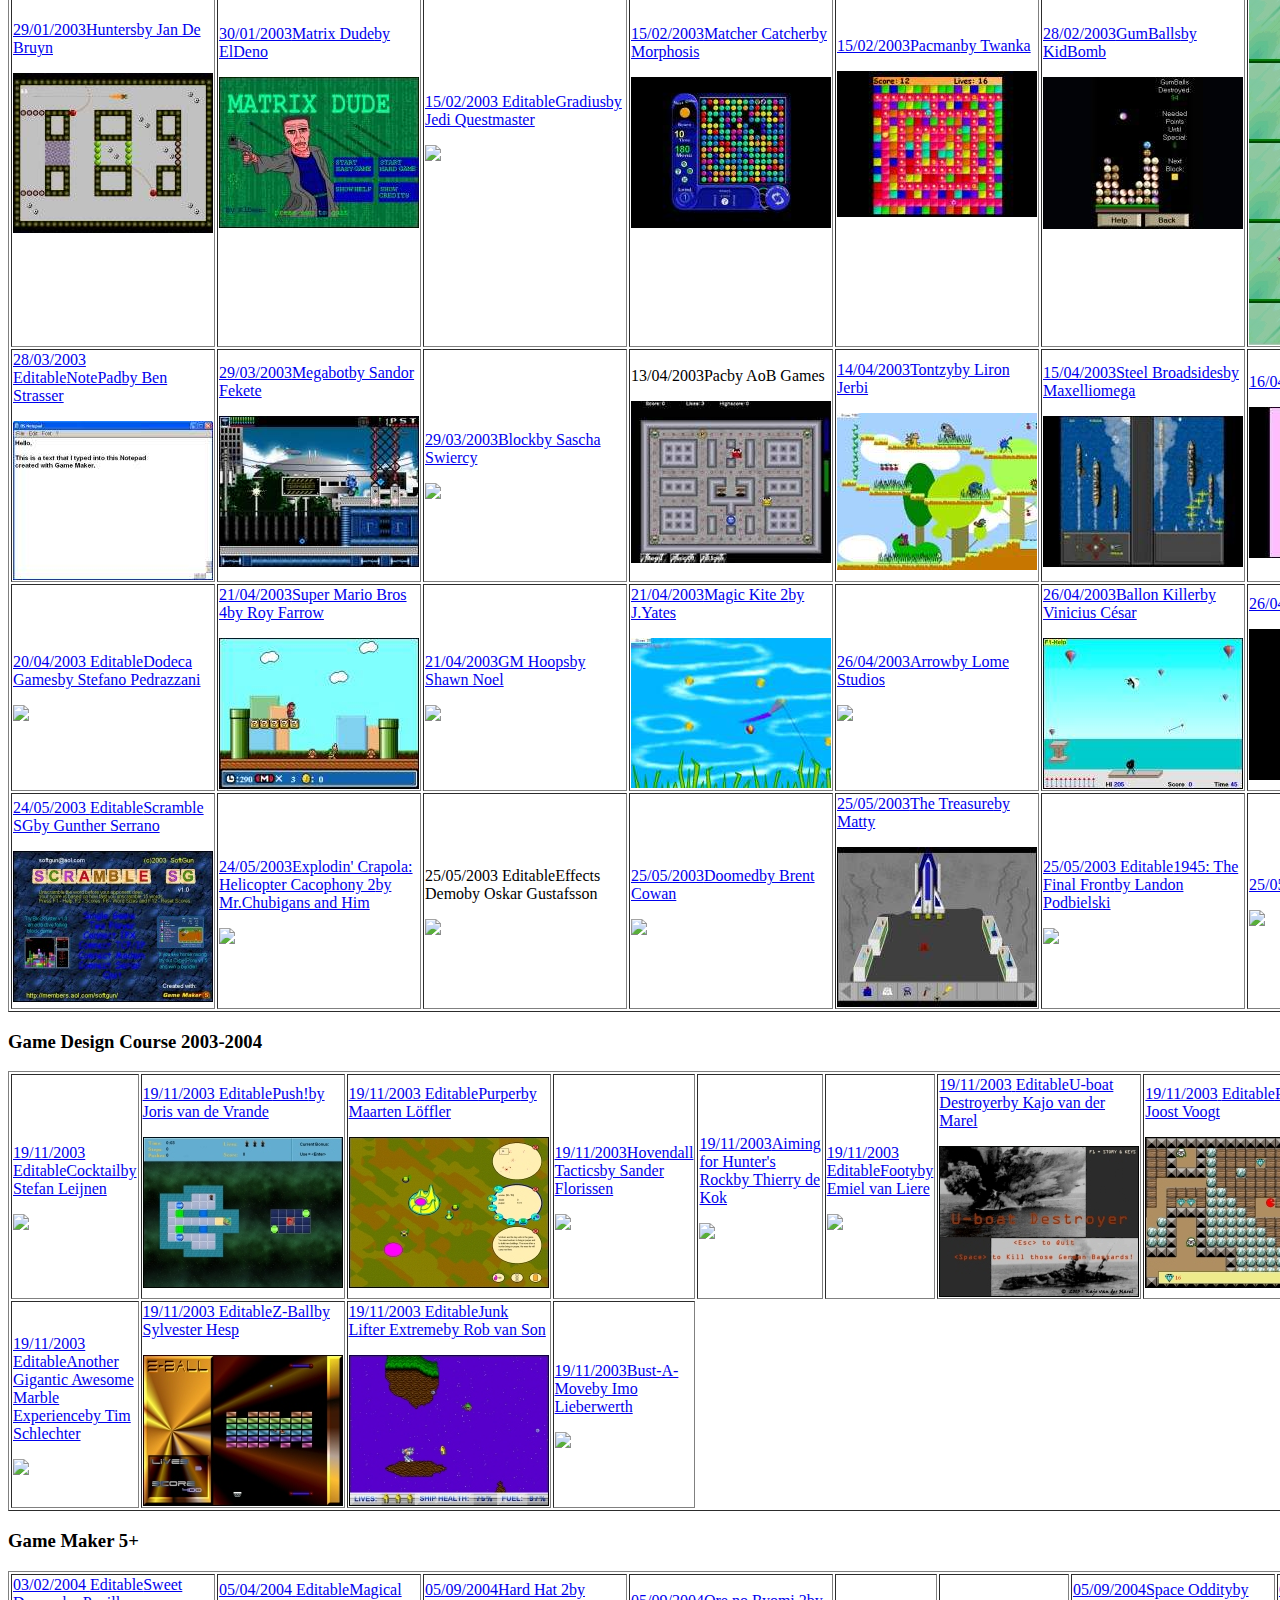
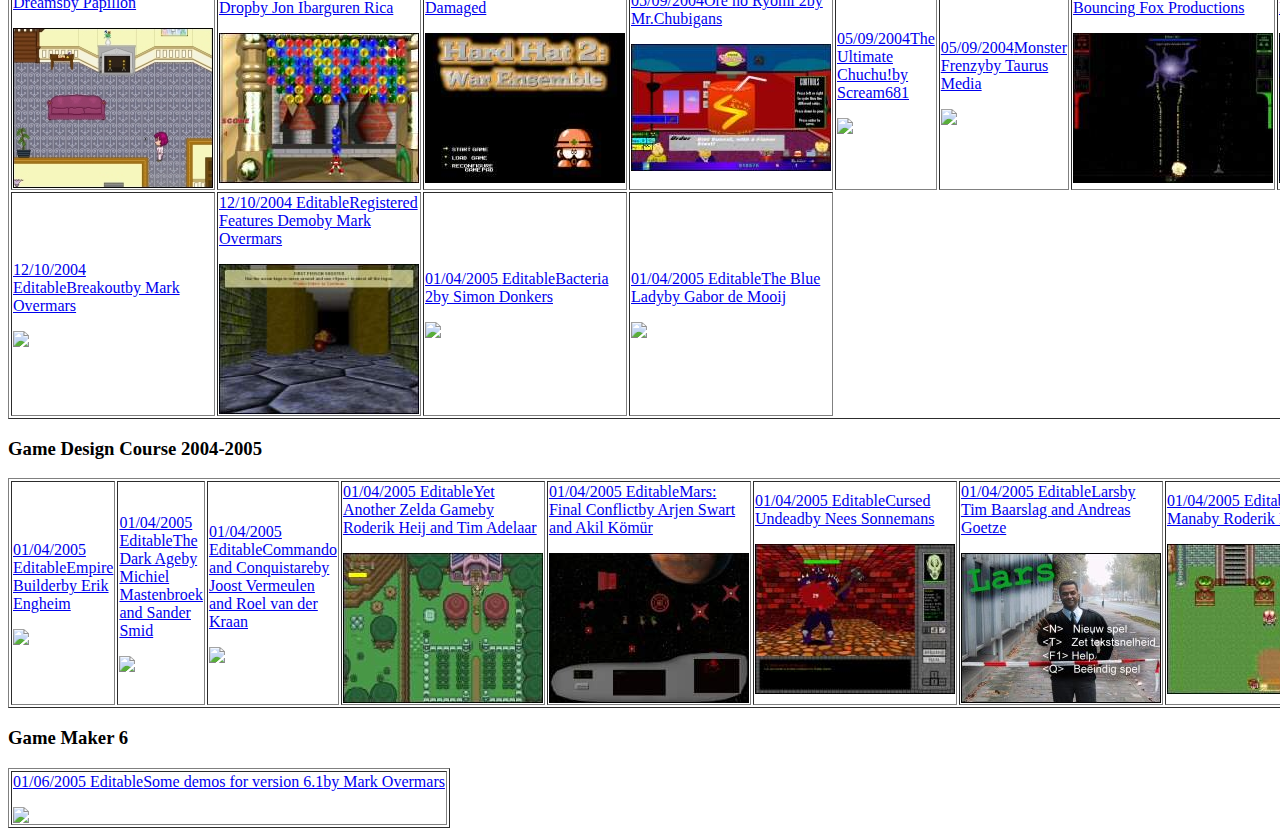
==== commit fd26fafb: "Add files via upload" ====
--- a/index.html
+++ b/index.html
@@ -2,6 +2,7 @@
 	<head>
 		<title>Games Showcase: Game Maker Games</title>
 		<link rel="stylesheet" type="text/css" href="style2.css">
+		<link rel="icon" type="image/x-icon" href="favicon.ico">
 		<script src="https://ajax.googleapis.com/ajax/libs/jquery/3.5.1/jquery.min.js"></script>
 		<script type="text/javascript">
 			gm3 = [
@@ -203,7 +204,7 @@
 				{d: new Date("Jan 29, 2003"),	img: "images/hunters.jpg",				n: "Hunters",									a: "Jan De Bruyn",							l: false,	e: false,	descr: "Great action game in which you must pick up balls while being followed by monsters. There are 100 difficult levels."},
 				{d: new Date("Jan 30, 2003"),	img: "images/matrixdude.jpg",			n: "Matrix Dude",								a: "ElDeno",								l: false,	e: false,	descr: "Hard-core shooting game with difficult enemies. Not for children."},
 				{d: new Date("Feb 15, 2003"),	img: "images/gradius.jpg",				n: "Gradius",									a: "Jedi Questmaster",						l: false,	e: true,	descr: "Editable scrolling shooter with many powerups. Rather difficult."},
-				{d: new Date("Feb 15, 2003"),	img: "images/matchcatch.jpg",			n: "Matcher Catcher",							a: "Morphosis",								l: false,	e: false,	descr: "A fast paces action game in which you must click the right colors. A bit simple game play maybe but it looks very nice.", altlink: "https://www.mediafire.com/file/0c5zednv3pofd85/Matcher_Catcher.zip/file"},
+				{d: new Date("Feb 15, 2003"),	img: "images/matchcatch.jpg",			n: "Matcher Catcher",							a: "Morphosis",								l: false,	e: false,	descr: "A fast paces action game in which you must click the right colors. A bit simple game play maybe but it looks very nice."},
 				{d: new Date("Feb 15, 2003"),	img: "images/pac.jpg",					n: "Pacman",									a: "Twanka",								l: false,	e: false,	descr: "A rather nice version of the wellknown pacman game.", altn: "Pacman (2)"},
 				{d: new Date("Feb 28, 2003"),	img: "images/gumballs.jpg",				n: "GumBalls",									a: "KidBomb",								l: false,	e: false,	descr: "Puzzle game related to Tetris."},
 				{d: new Date("Feb 28, 2003"),	img: "images/radpong.jpg",				n: "Radial Pong",								a: "MuZzLe227",								l: false,	e: false,	descr: "Radial version of the well-known pong game. You play against the computer."},
@@ -278,7 +279,7 @@
 			gm4p5 = [
 				{d: new Date("Jun 1, 2005"),	img: "images/demo61.jpg",				n: "Some demos for version 6.1",				a: "Mark Overmars",							l: false,	e: true,	descr: "This folder contains some demos for version 6.1: the registration features demo, the particle demo, and the effect demo. (These demos only work under version 6.1 of Game Maker.)", altn: "Registered Features Demo"},
 			];
-			baseUrl = "https://archive.org/download/old-gmgames1/";
+			baseUrl = "https://sillik7.github.io/games/";
 			function initTable(a, target) {
 				var t = $("table#" + target + ">tbody>tr");
 				for (var i = 0; i < a.length; i++)
@@ -293,7 +294,6 @@
 					if (!b.l) 
 					{ 
 						var lnk = baseUrl + (b.altn != undefined ? b.altn : b.n) + ".zip";
-						if (b.altlink != undefined) lnk = b.altlink;
 						nnn = "<a href='" + lnk + "'>"; nnn2 = "</a>"; 
 					}
 					t.append("<td class='" + (b.l ? "lost" : "available") + "'>" + nnn + "<div><p class='data'><span>" + b.d.toLocaleDateString('en-GB') + "</span>" + (b.e == true ? " <span class='editable'>Editable</span>" : "") +
@@ -338,6 +338,7 @@
 			Games made in Game Maker 6 and 6.1 have been patched to run on modern computers. Still, I can only confirm that all the games run fine on Windows 8, I haven't tested them on other machines.<br/>
 			Games marked as "Editable" still contain an executable, but also provide the source file (gmf, gmd or gm6).<br/>
 			If you can provide any of the missing games (the ones with red background), or want a game removed, please contact me at <img src="mail.png" />.<br/>
+			If the download links don't work, or you want to download all games at once, use this <a href="https://www.mediafire.com/folder/qwex7vibc3ian/OldGMGames">Mediafire Mirror</a>.<br/>
 			Special thanks to:
 		</p>
 			<ul>
@@ -354,10 +355,9 @@
 				<li><a href="https://bluemaxima.org/instance_archive/">instance_archive</a> - Another collection of Game Maker games from various sources.</li>
 				<li><a href="https://archive.org/details/gmaker">Game Maker 4.0 examples and Tutorials</a> - Unique collection, containing a lot of old examples and resources from the Game Maker 4 era.</li>
 			</ul>
-		<h3><a href="https://archive.org/details/old-gmgames1">Download all available games</a> <a href="https://www.mediafire.com/folder/qwex7vibc3ian/OldGMGames">Mirror (Mediafire)</a></h3>
 		<h3>Lost: <span id="lost"></span> Found: <span id="found"></span> Total: <span id="total"></span></h3>
 		<p class="intro">
-			<span class="date">2022-08-25</span> - Found the game Hunters. Archive.org deleted my files, so I had to reupload them. The reason is that the exe in "Matcher Catcher.zip" was detected as a virus. I think it's a false positive, but download at your own risk. I added a Mediafire mirror for all files. Matcher Catcher is available only on Mediafire.<br/>
+			<span class="date">2022-08-25</span> - Found the game Hunters.<br/>
 			<span class="date">2022-08-20</span> - Found the game Winter Olympics, added some missing screenshots.<br/>
 			<span class="date">2022-08-18</span> - Found the game EZ Checkers.<br/>
 			<span class="date">2022-08-03</span> - Found the game GumBalls and added a screen for the missing game Star Dust.<br/>
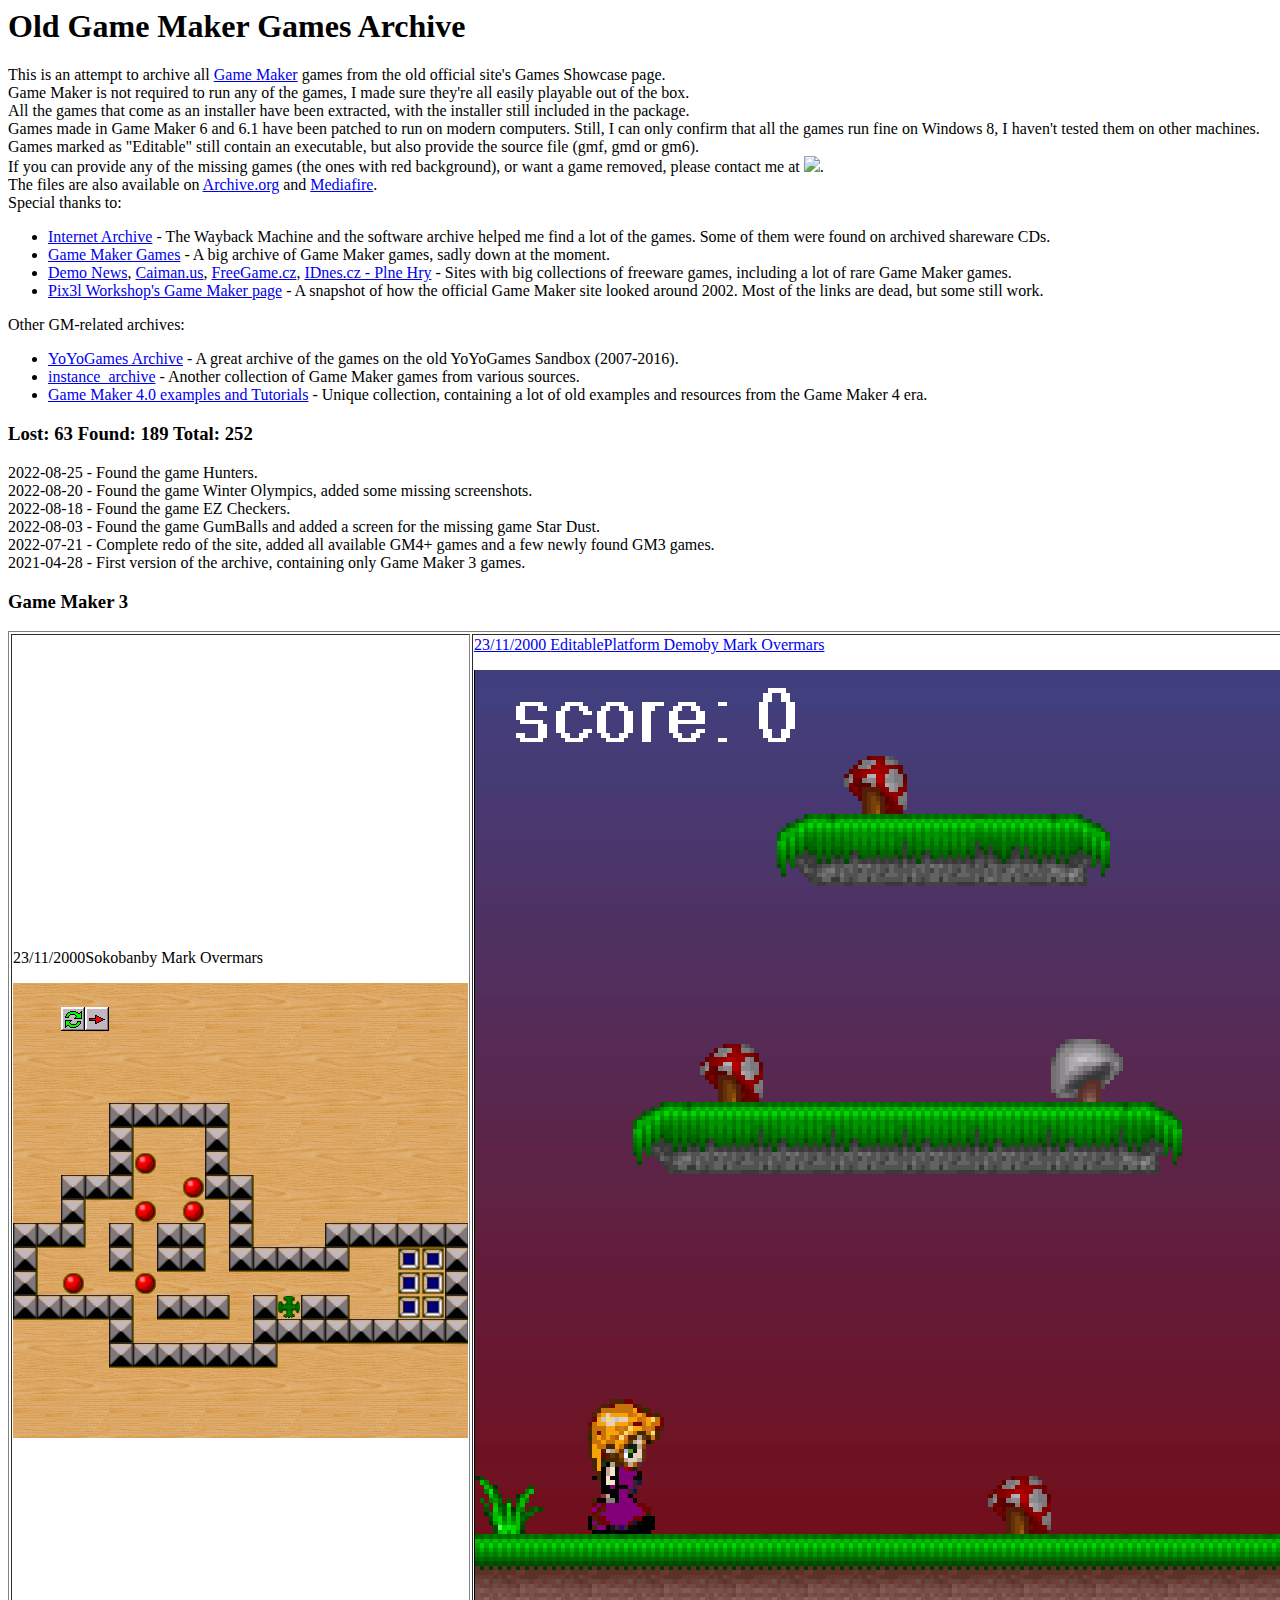
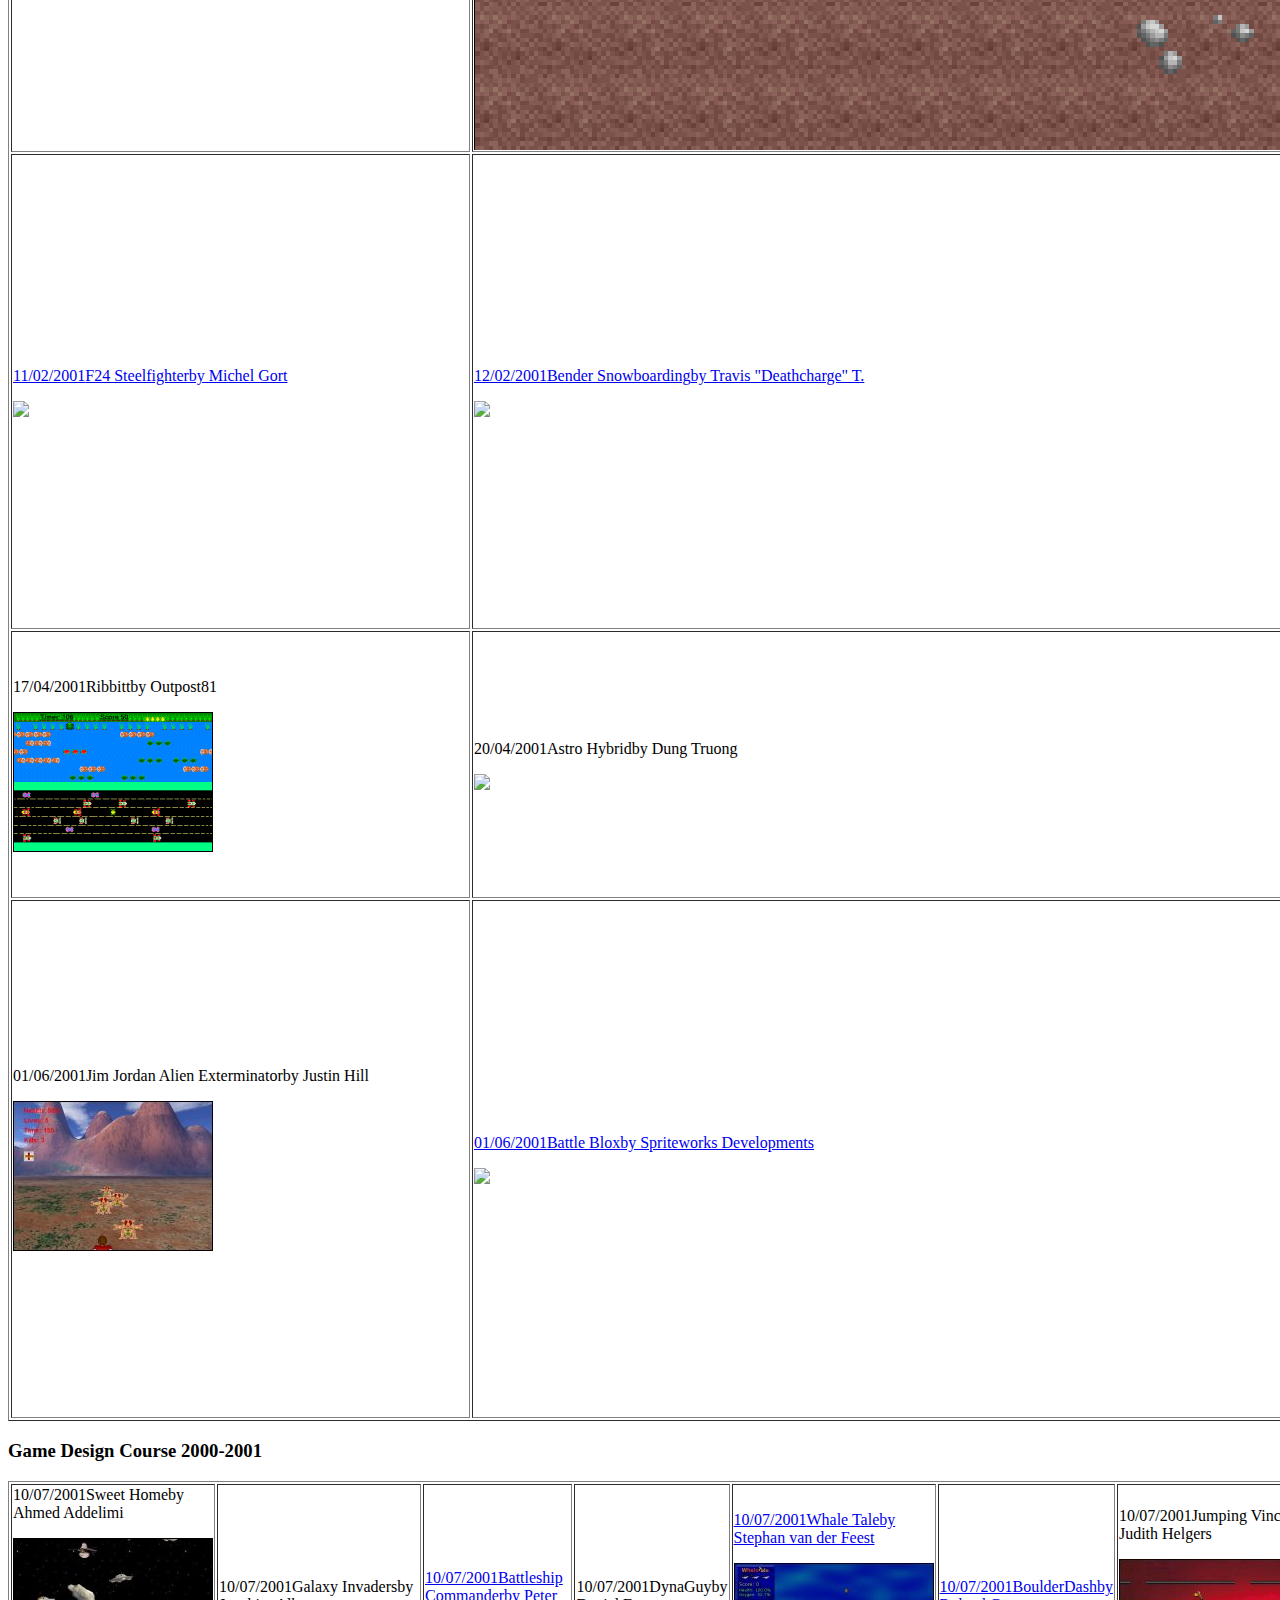
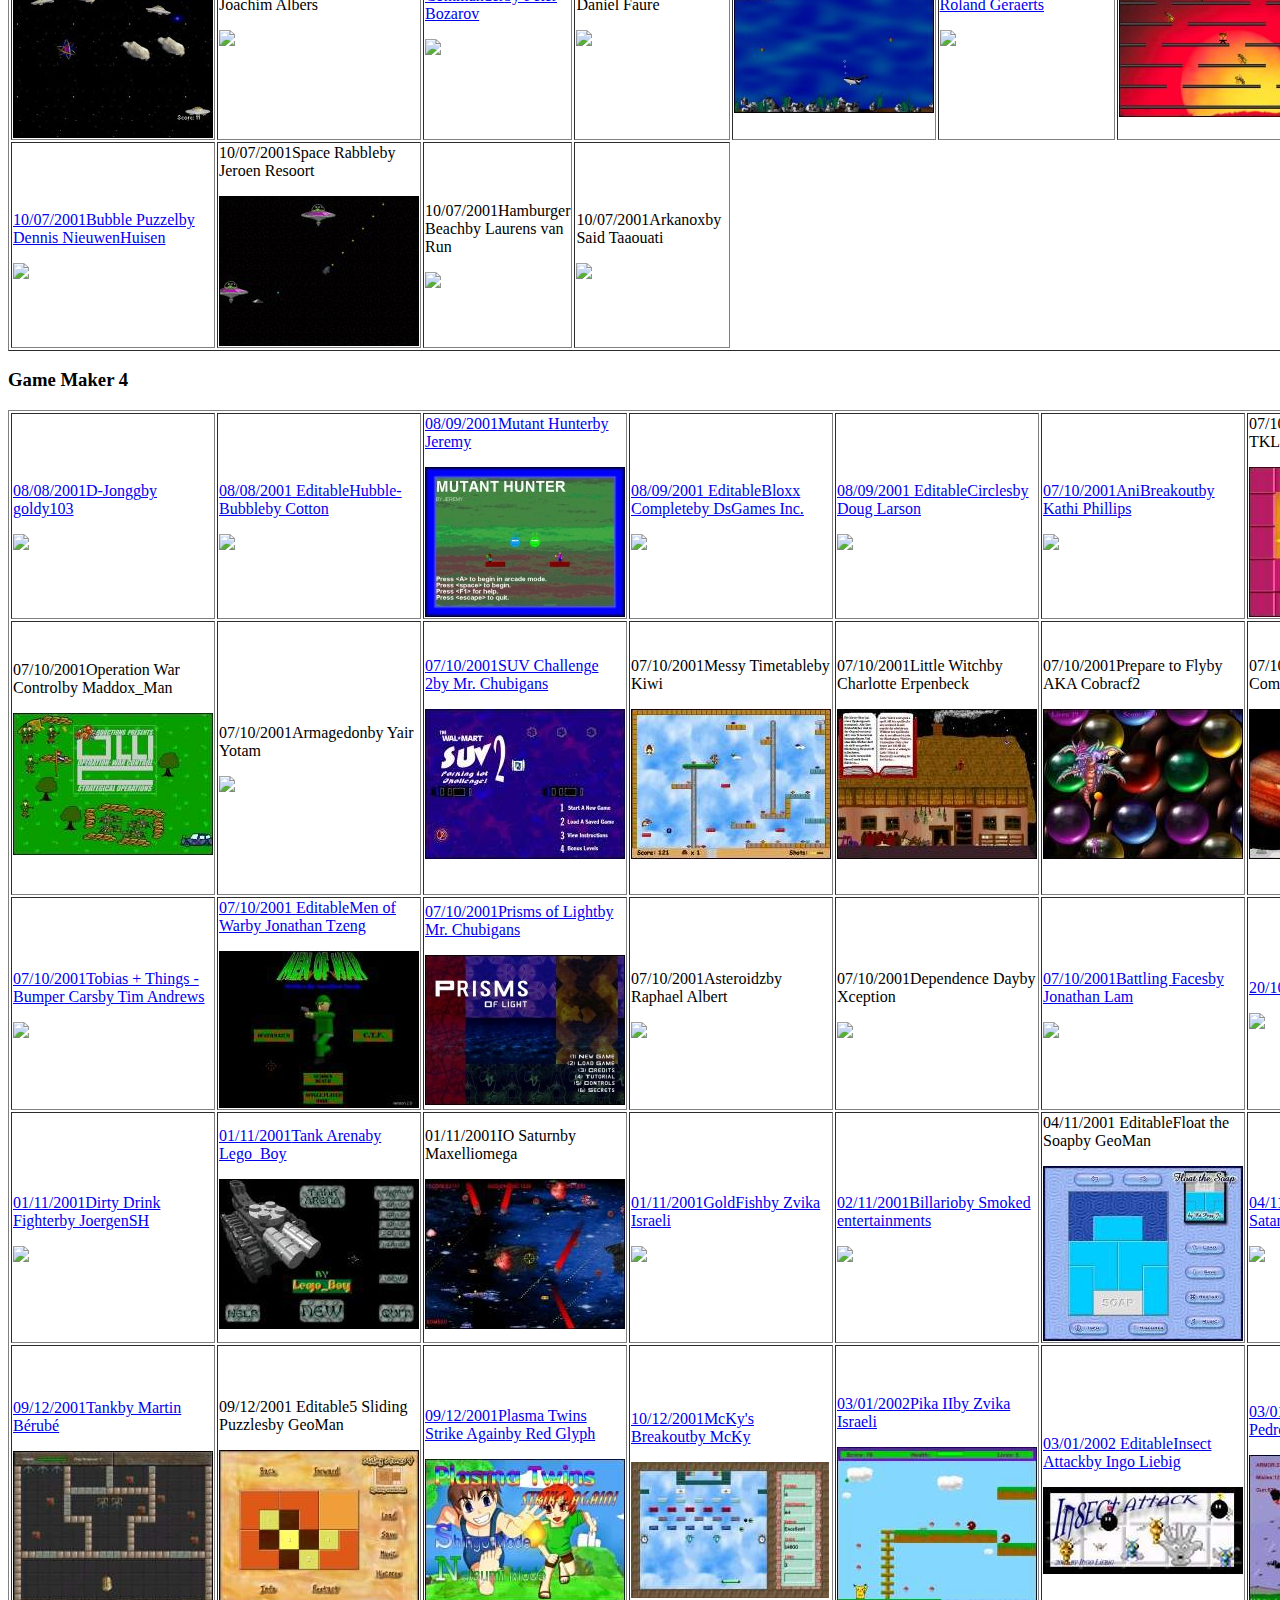
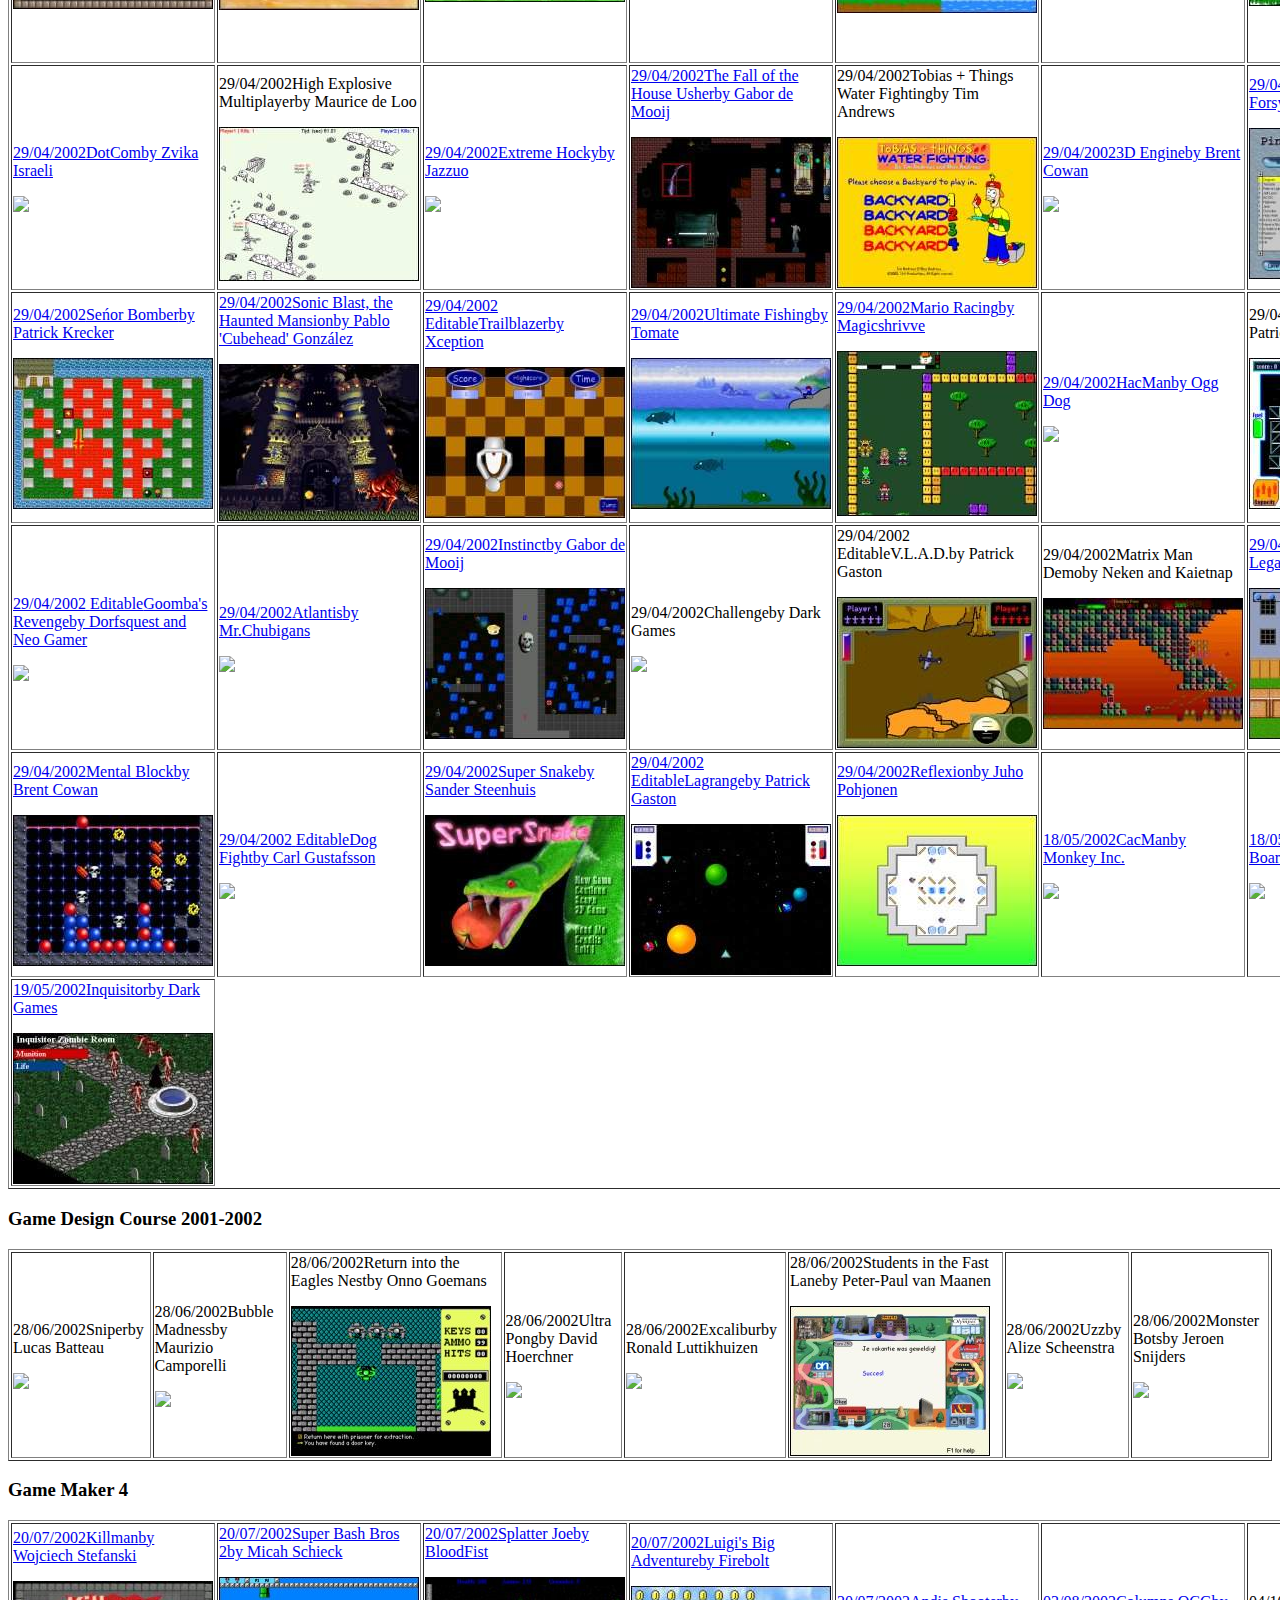
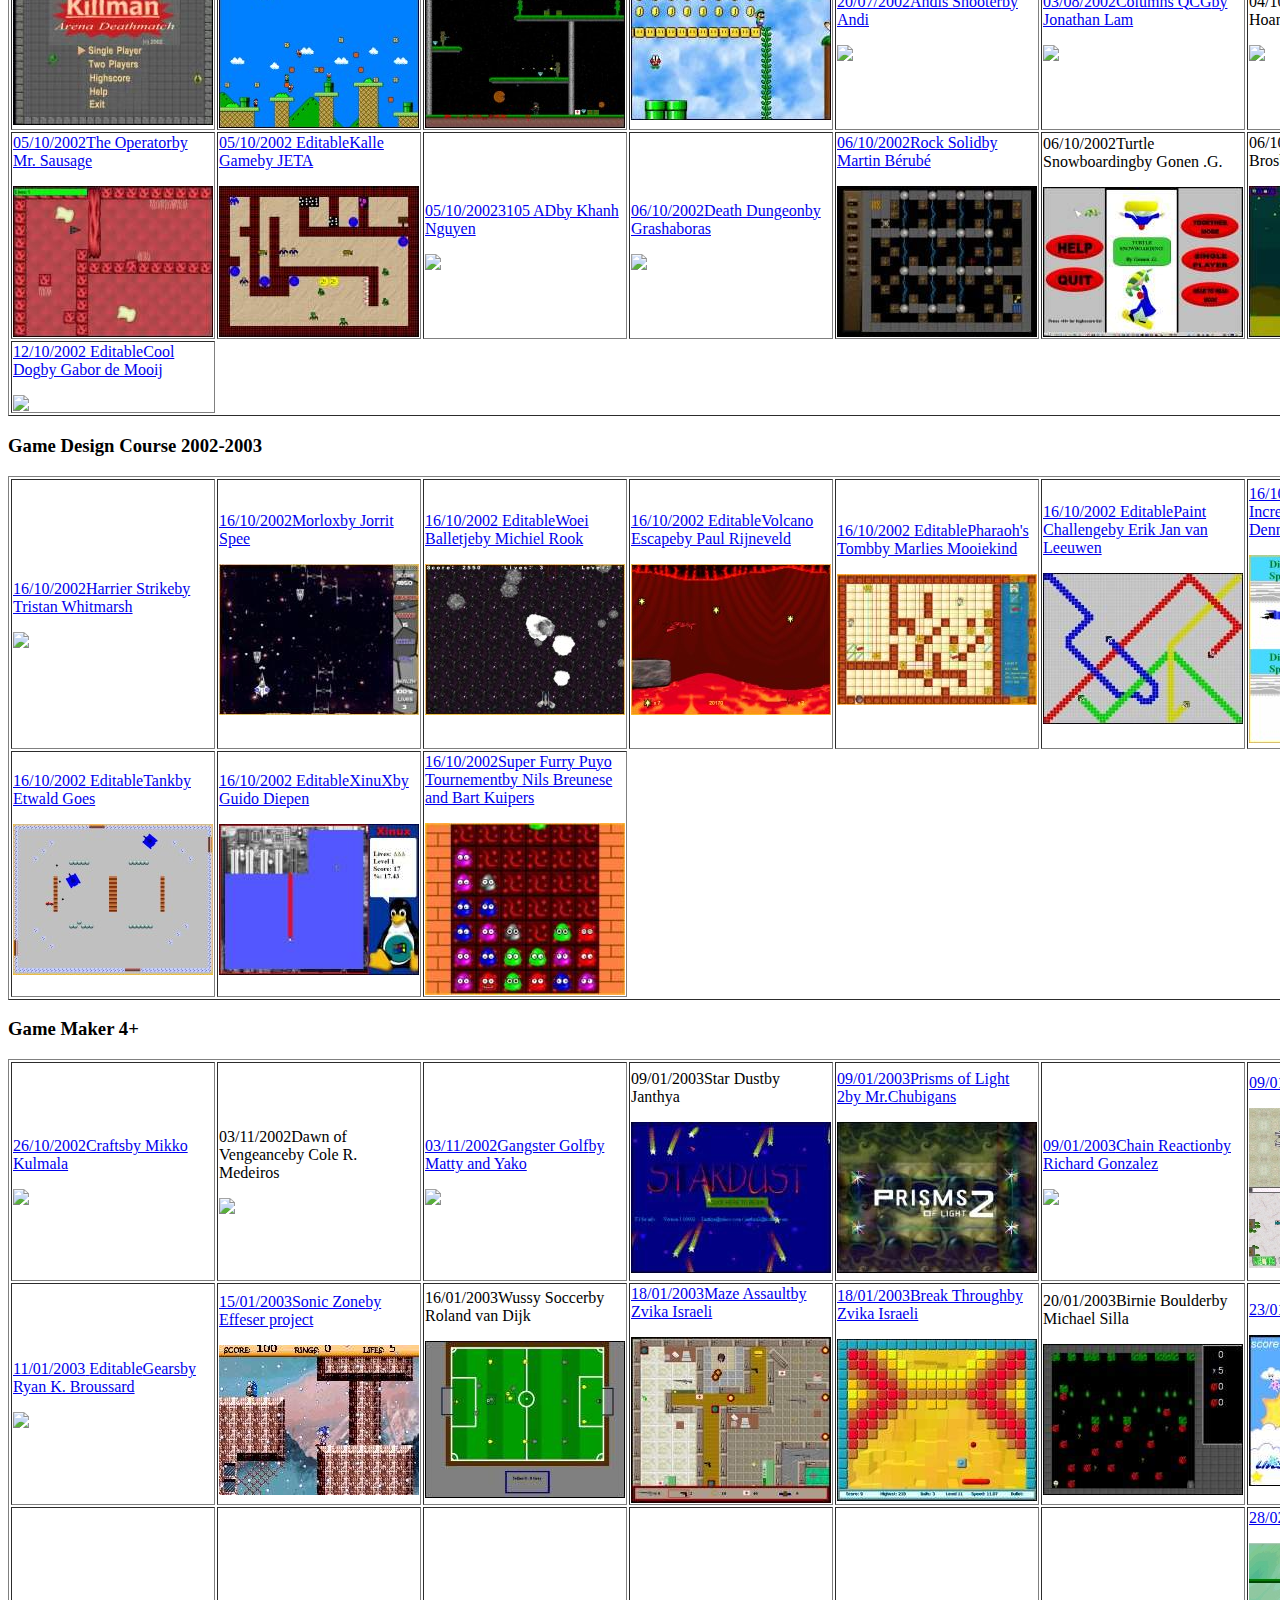
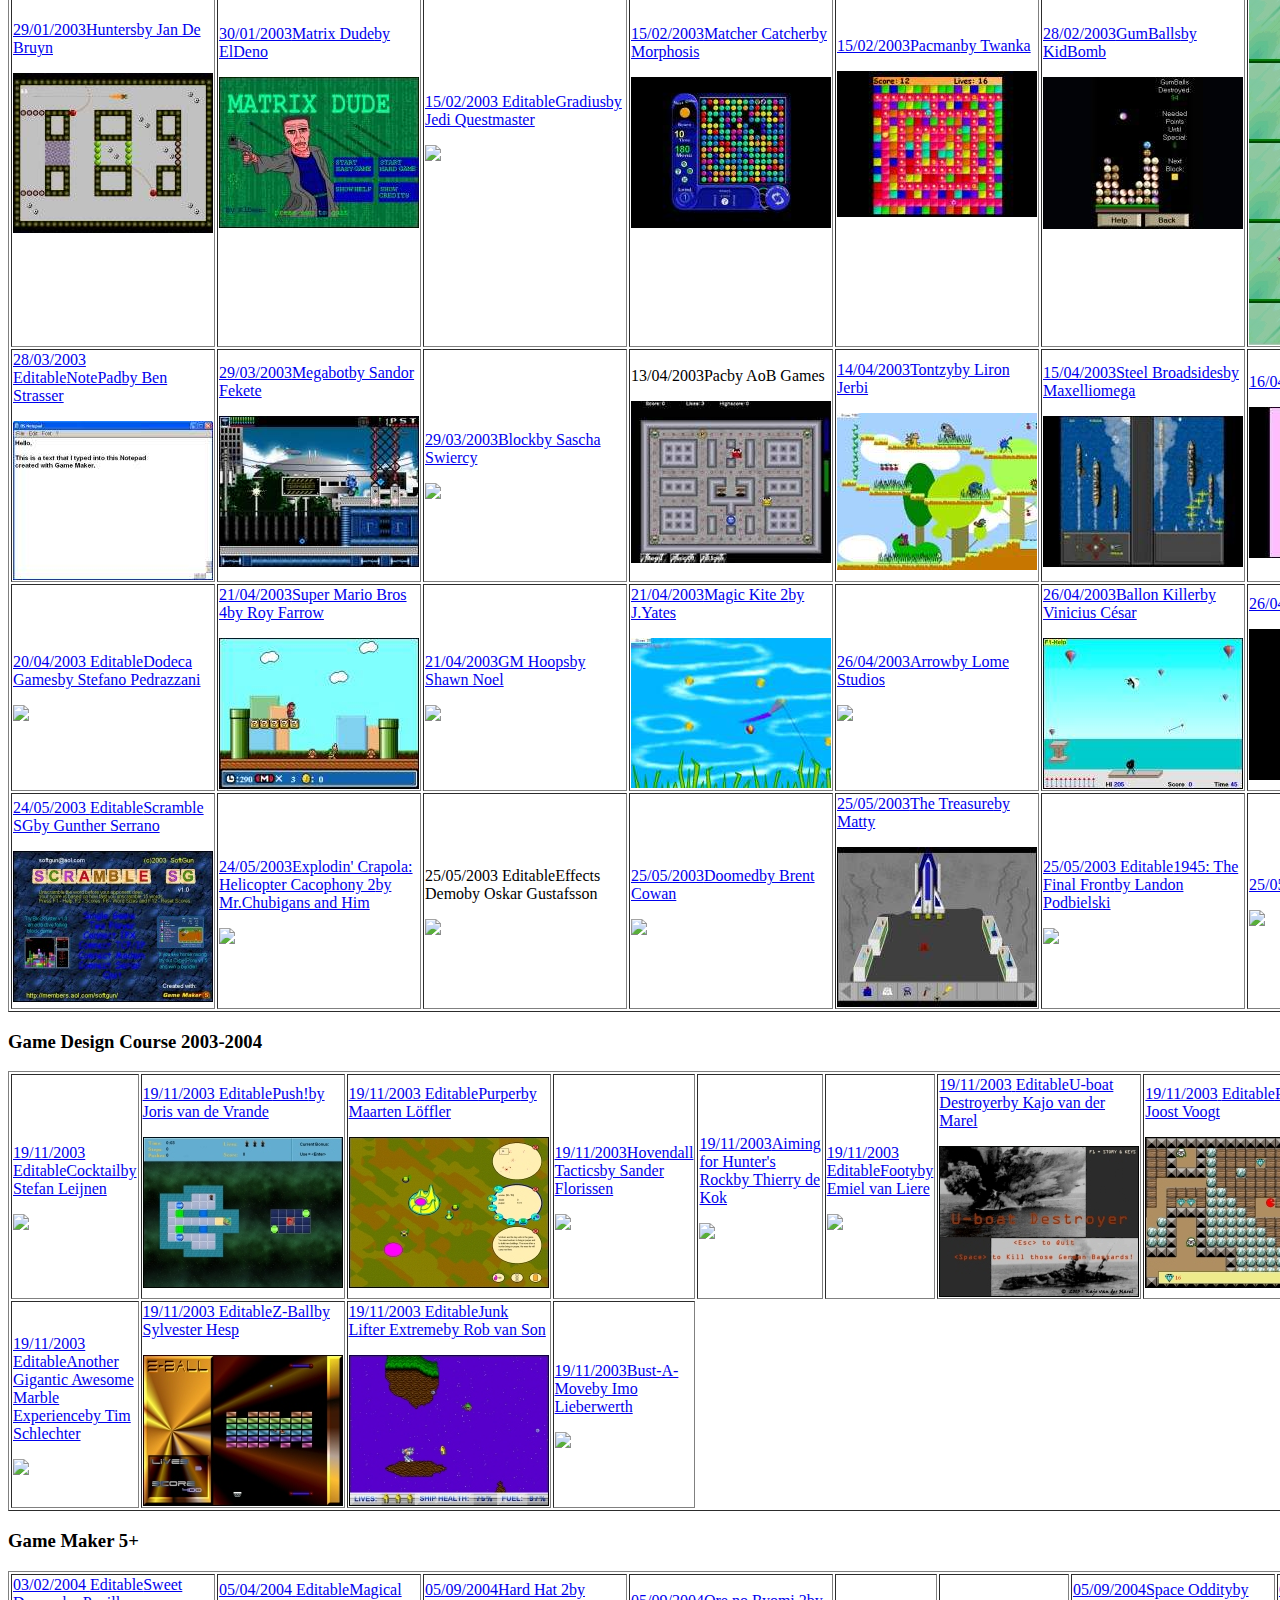
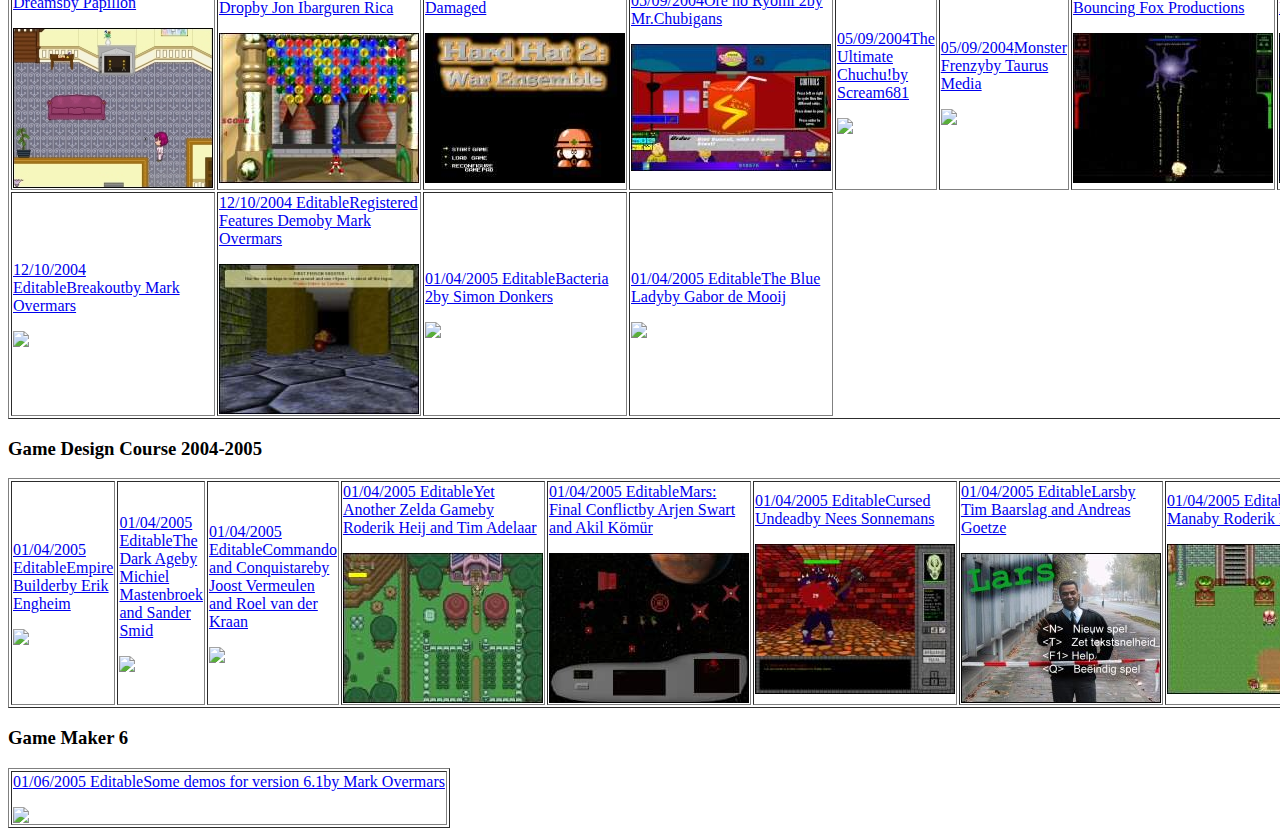
==== commit ddaed948: "Add files via upload" ====
--- a/index.html
+++ b/index.html
@@ -338,7 +338,7 @@
 			Games made in Game Maker 6 and 6.1 have been patched to run on modern computers. Still, I can only confirm that all the games run fine on Windows 8, I haven't tested them on other machines.<br/>
 			Games marked as "Editable" still contain an executable, but also provide the source file (gmf, gmd or gm6).<br/>
 			If you can provide any of the missing games (the ones with red background), or want a game removed, please contact me at <img src="mail.png" />.<br/>
-			If the download links don't work, or you want to download all games at once, use this <a href="https://www.mediafire.com/folder/qwex7vibc3ian/OldGMGames">Mediafire Mirror</a>.<br/>
+			The files are also available on <a href="https://archive.org/details/old-gmgames">Archive.org</a> and <a href="https://www.mediafire.com/folder/qwex7vibc3ian/OldGMGames">Mediafire</a>.<br/>
 			Special thanks to:
 		</p>
 			<ul>
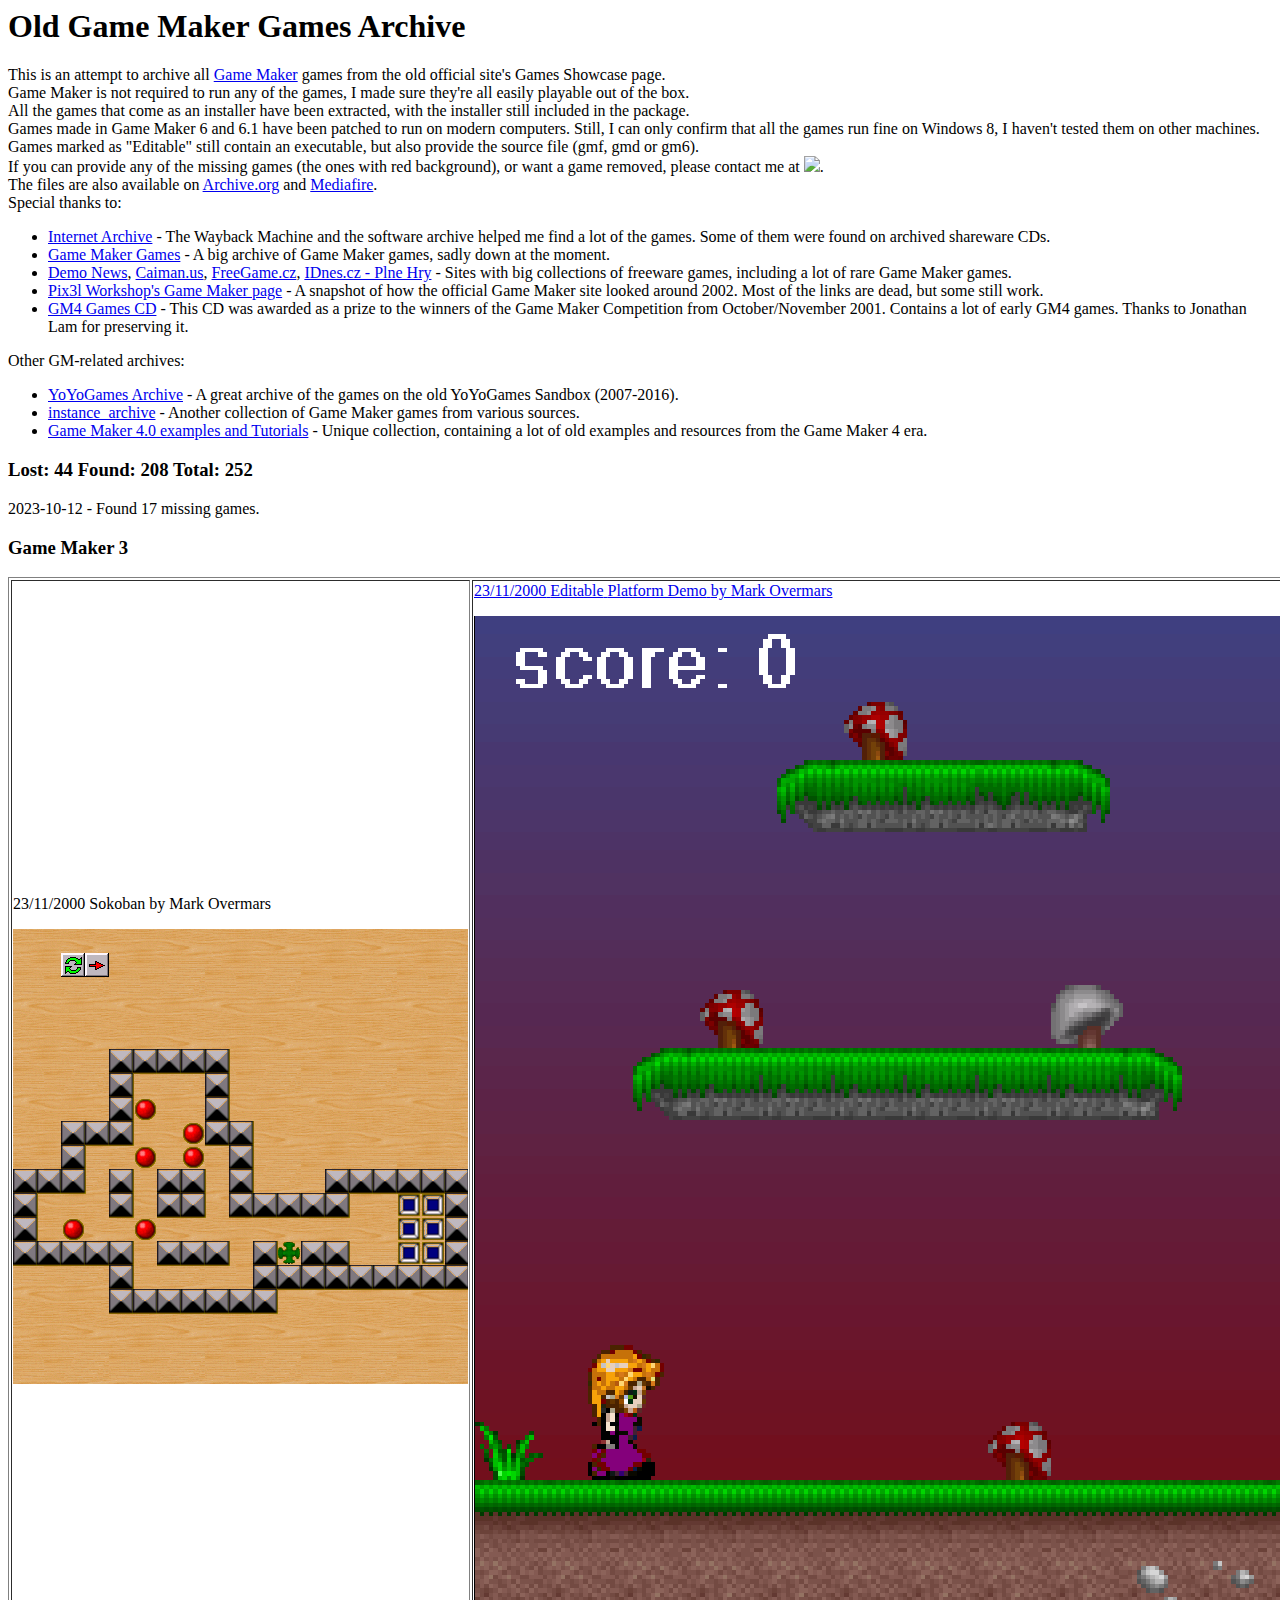
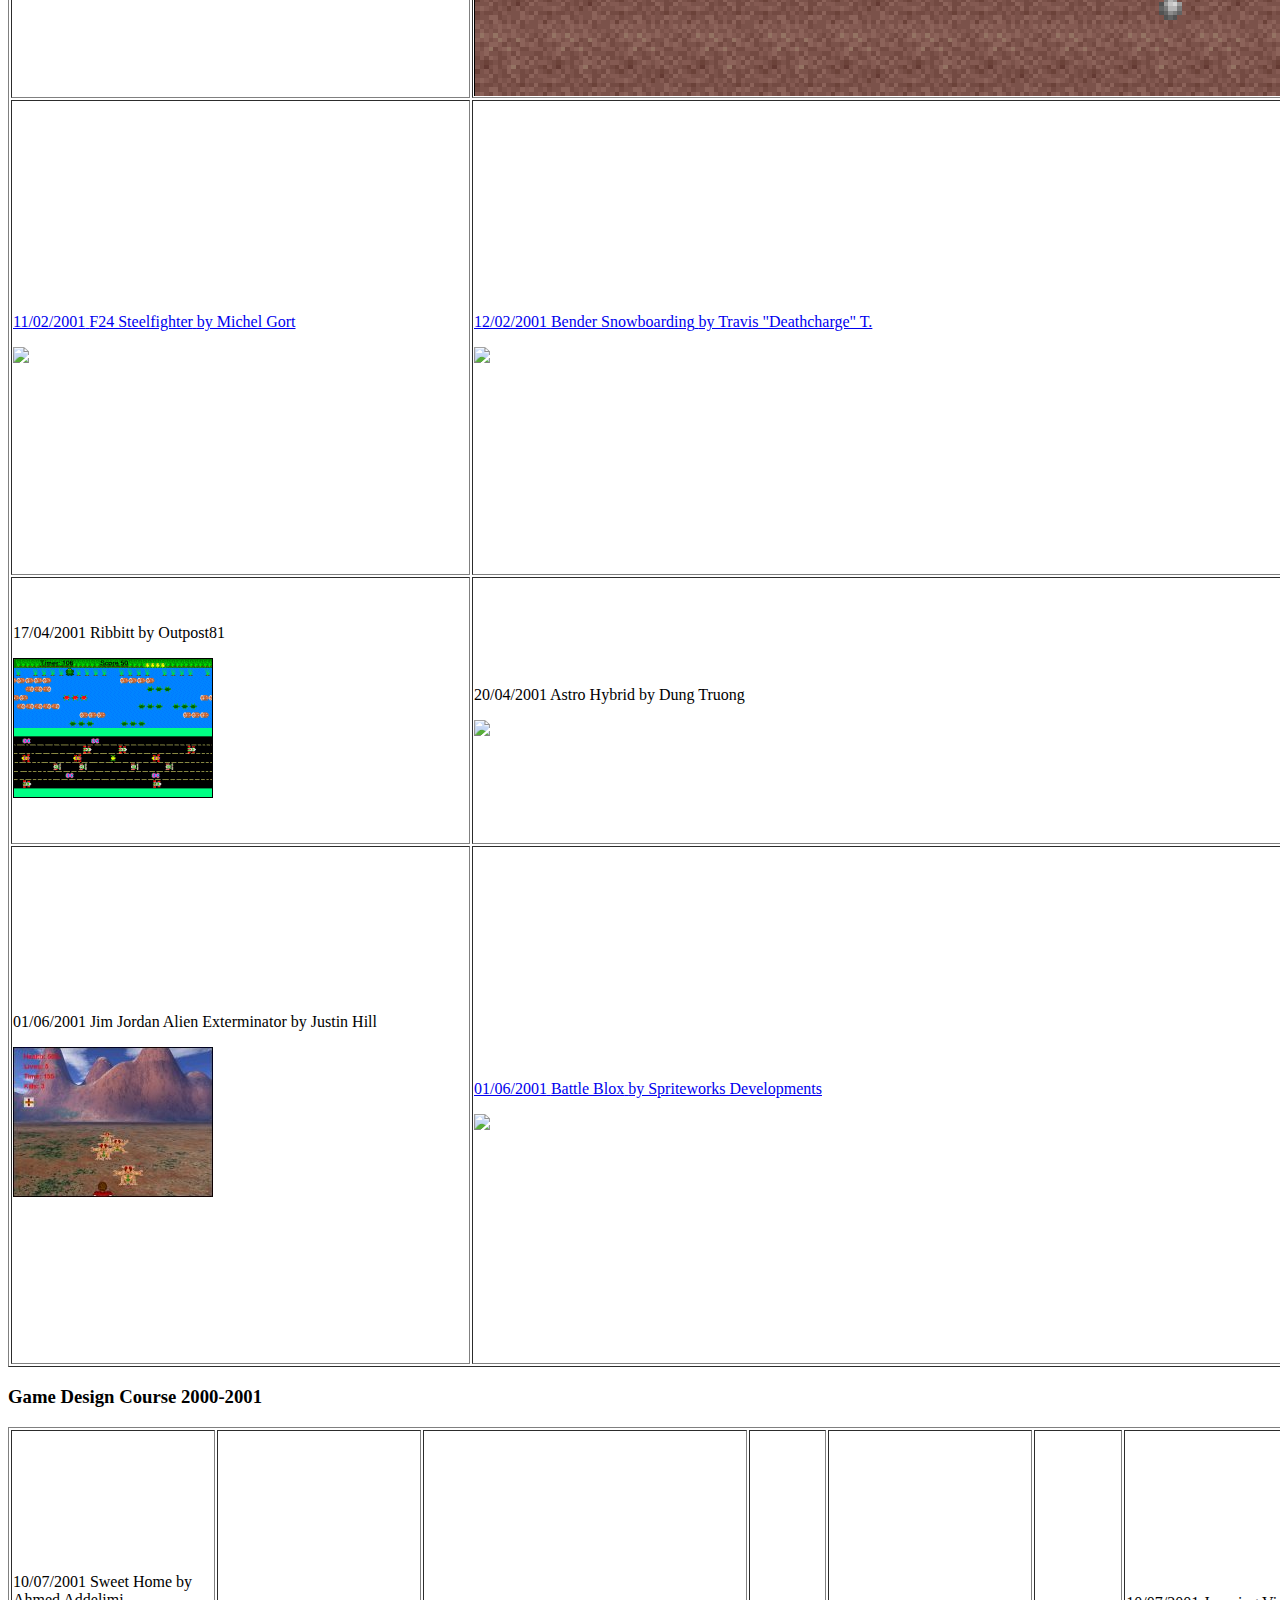
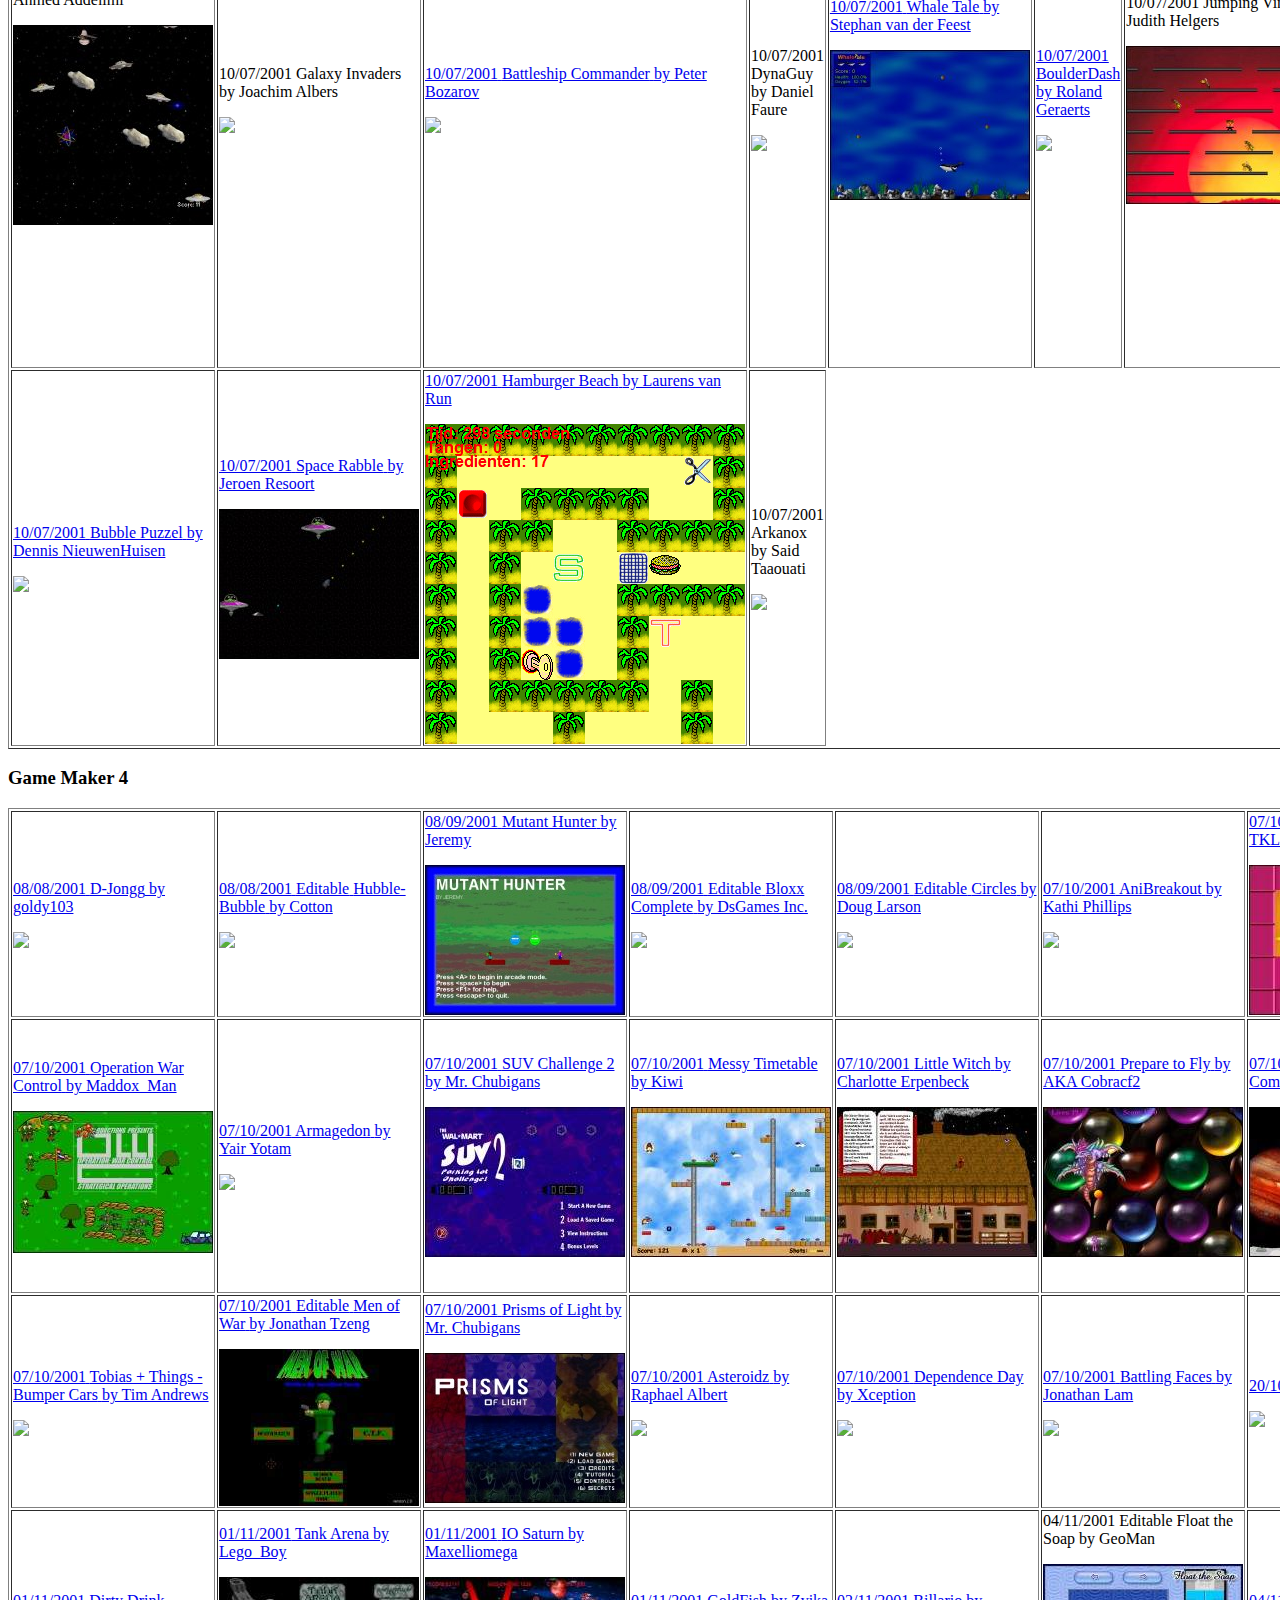
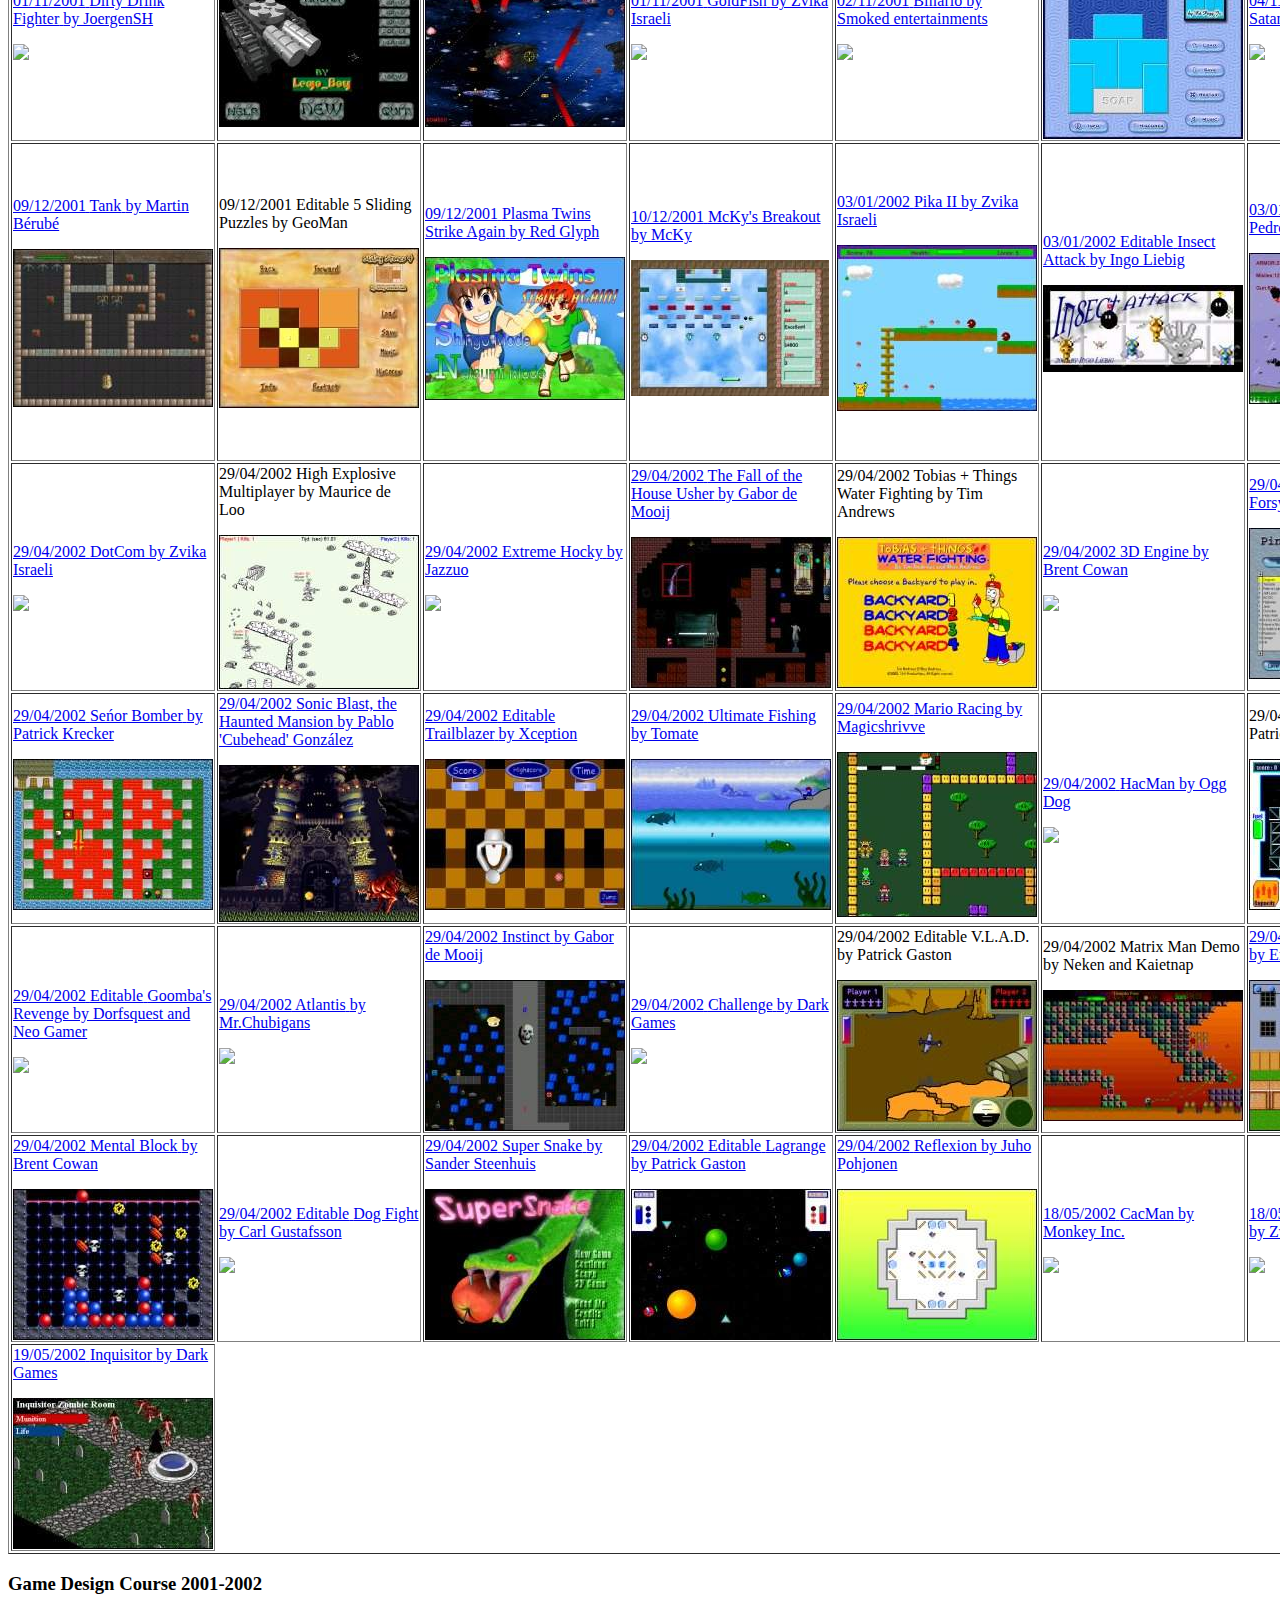
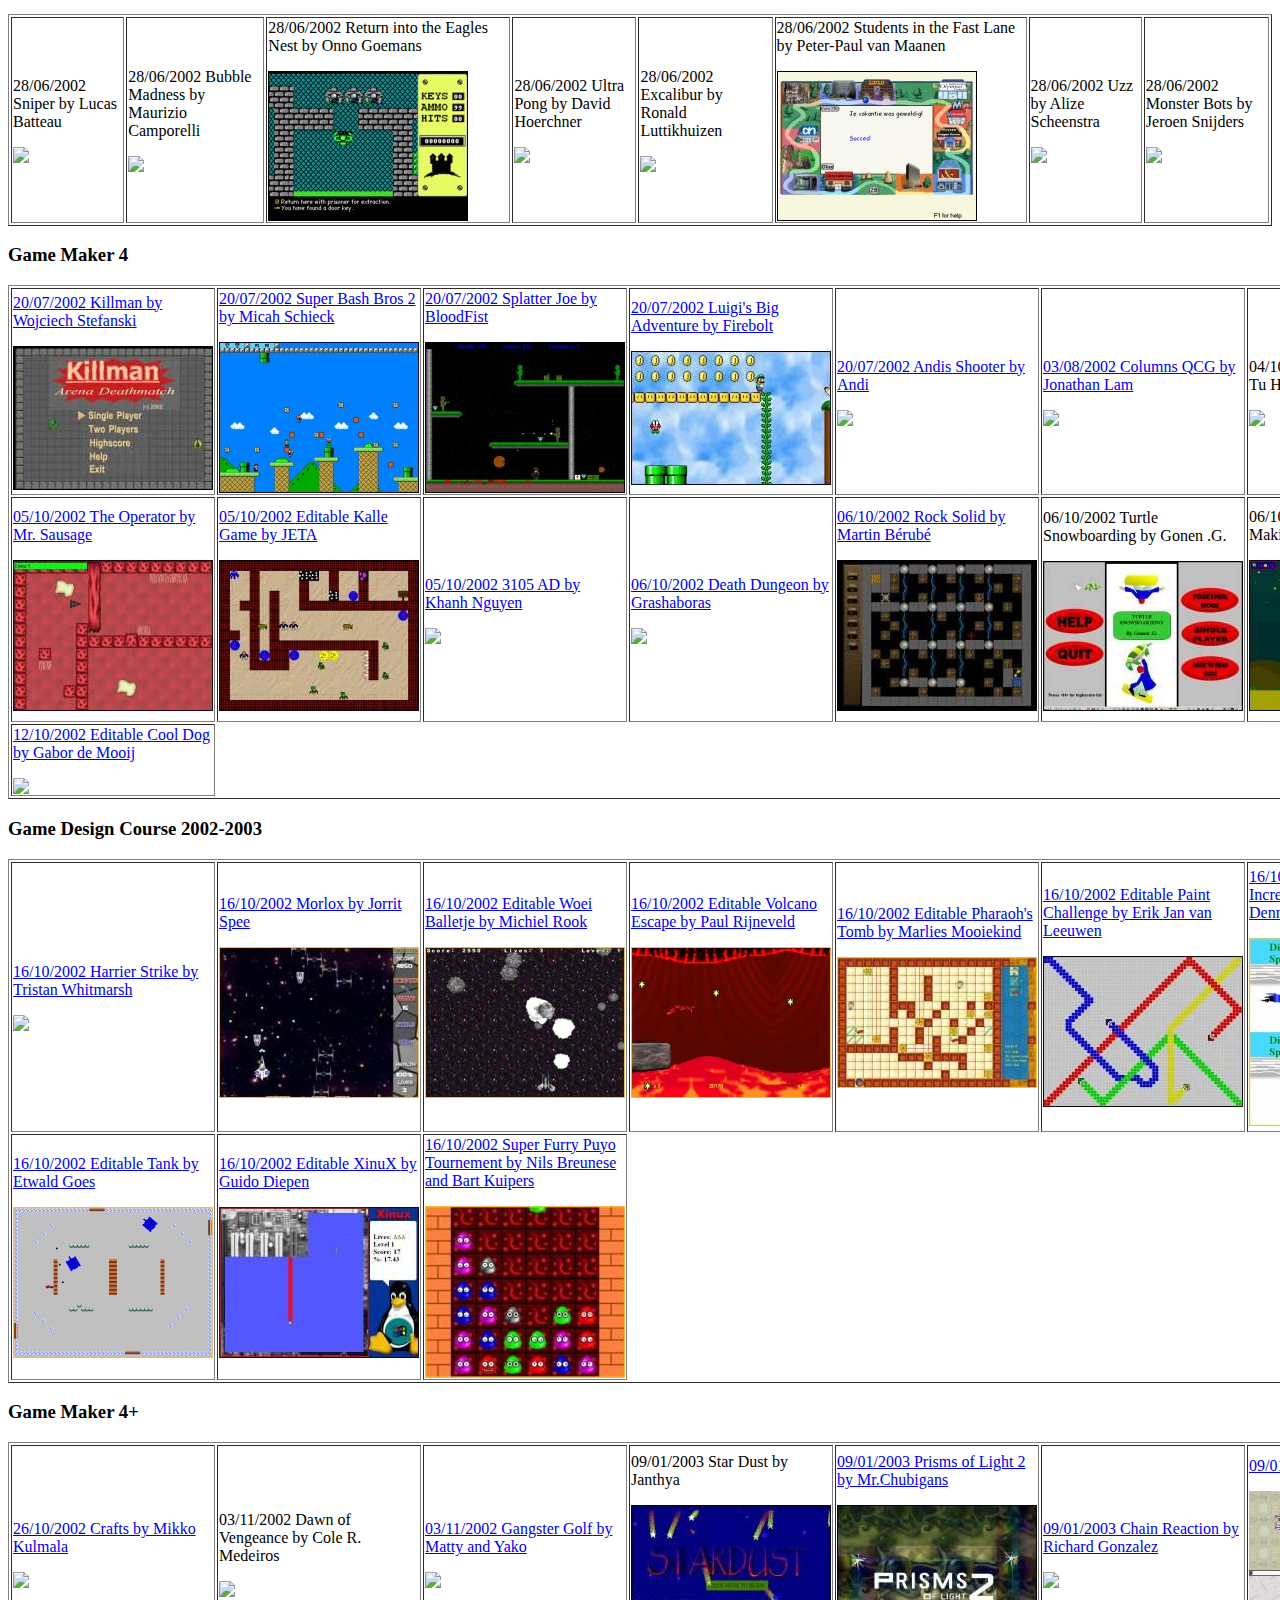
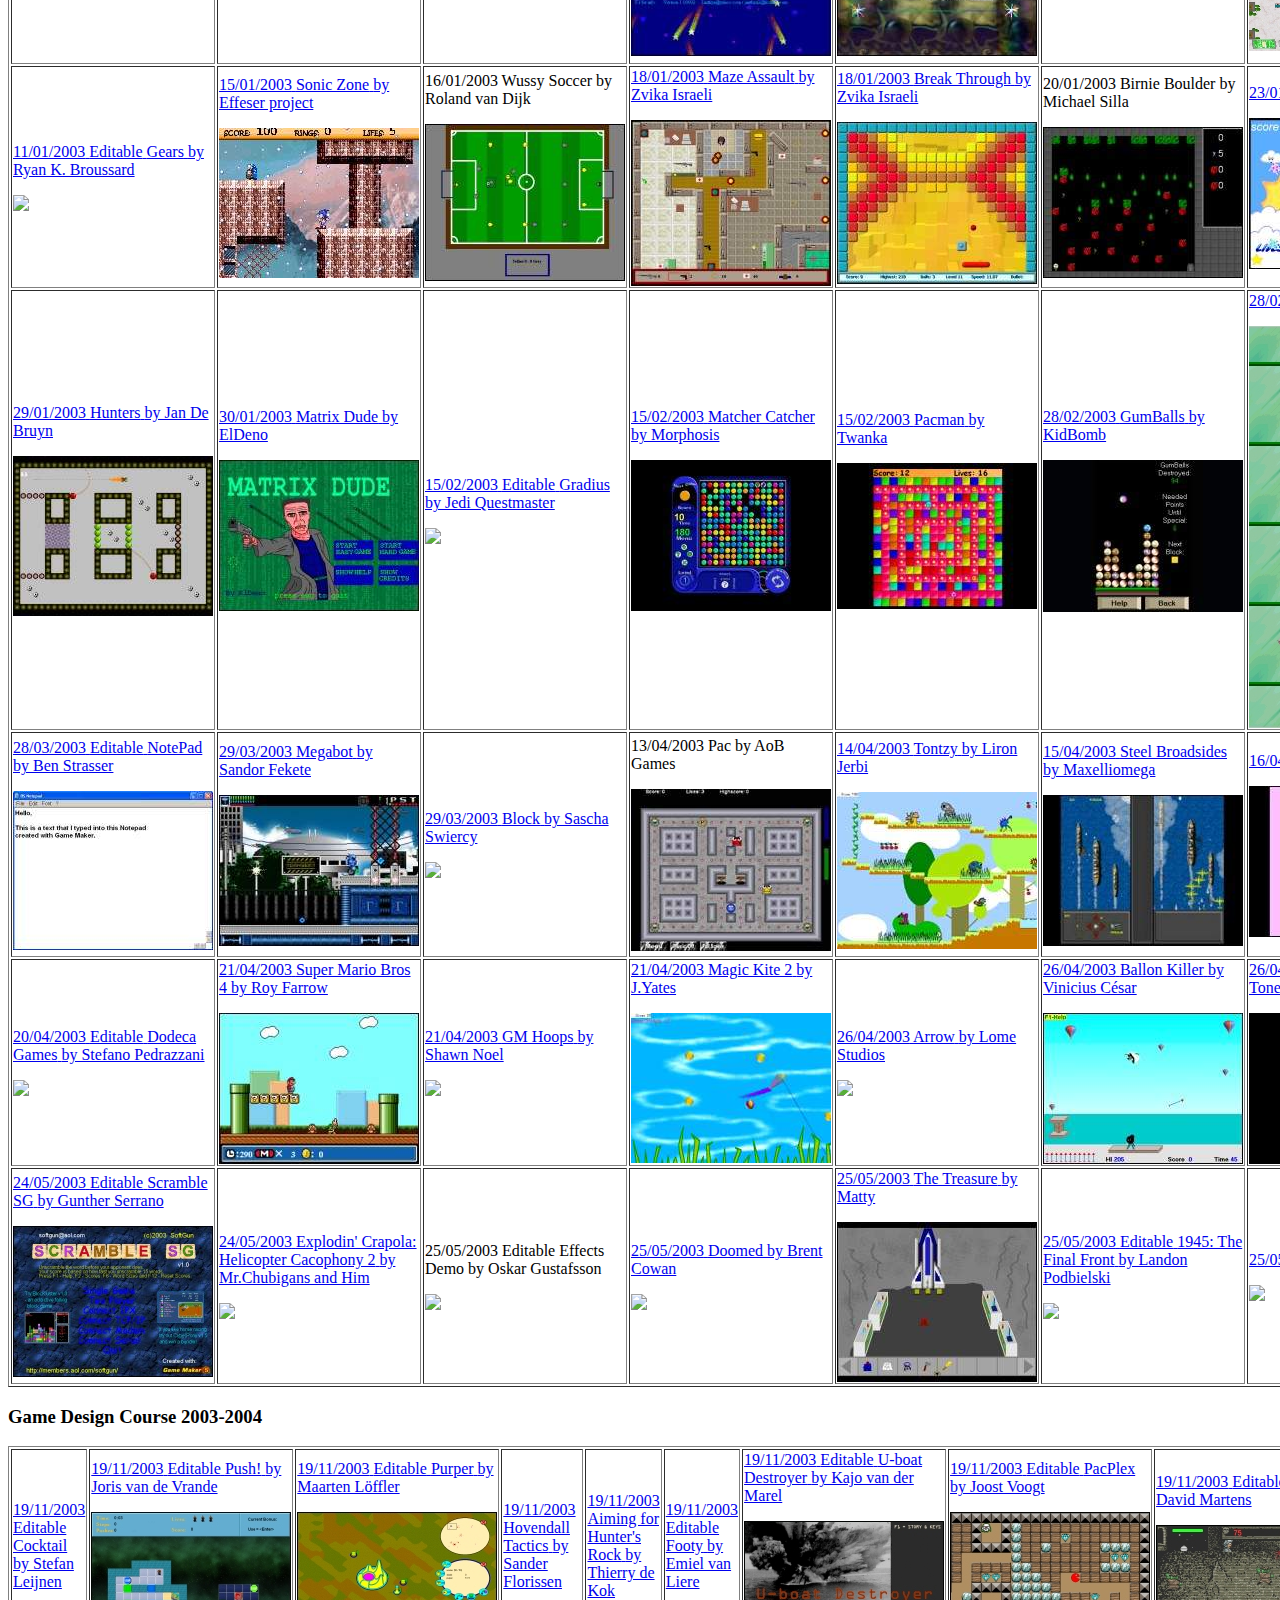
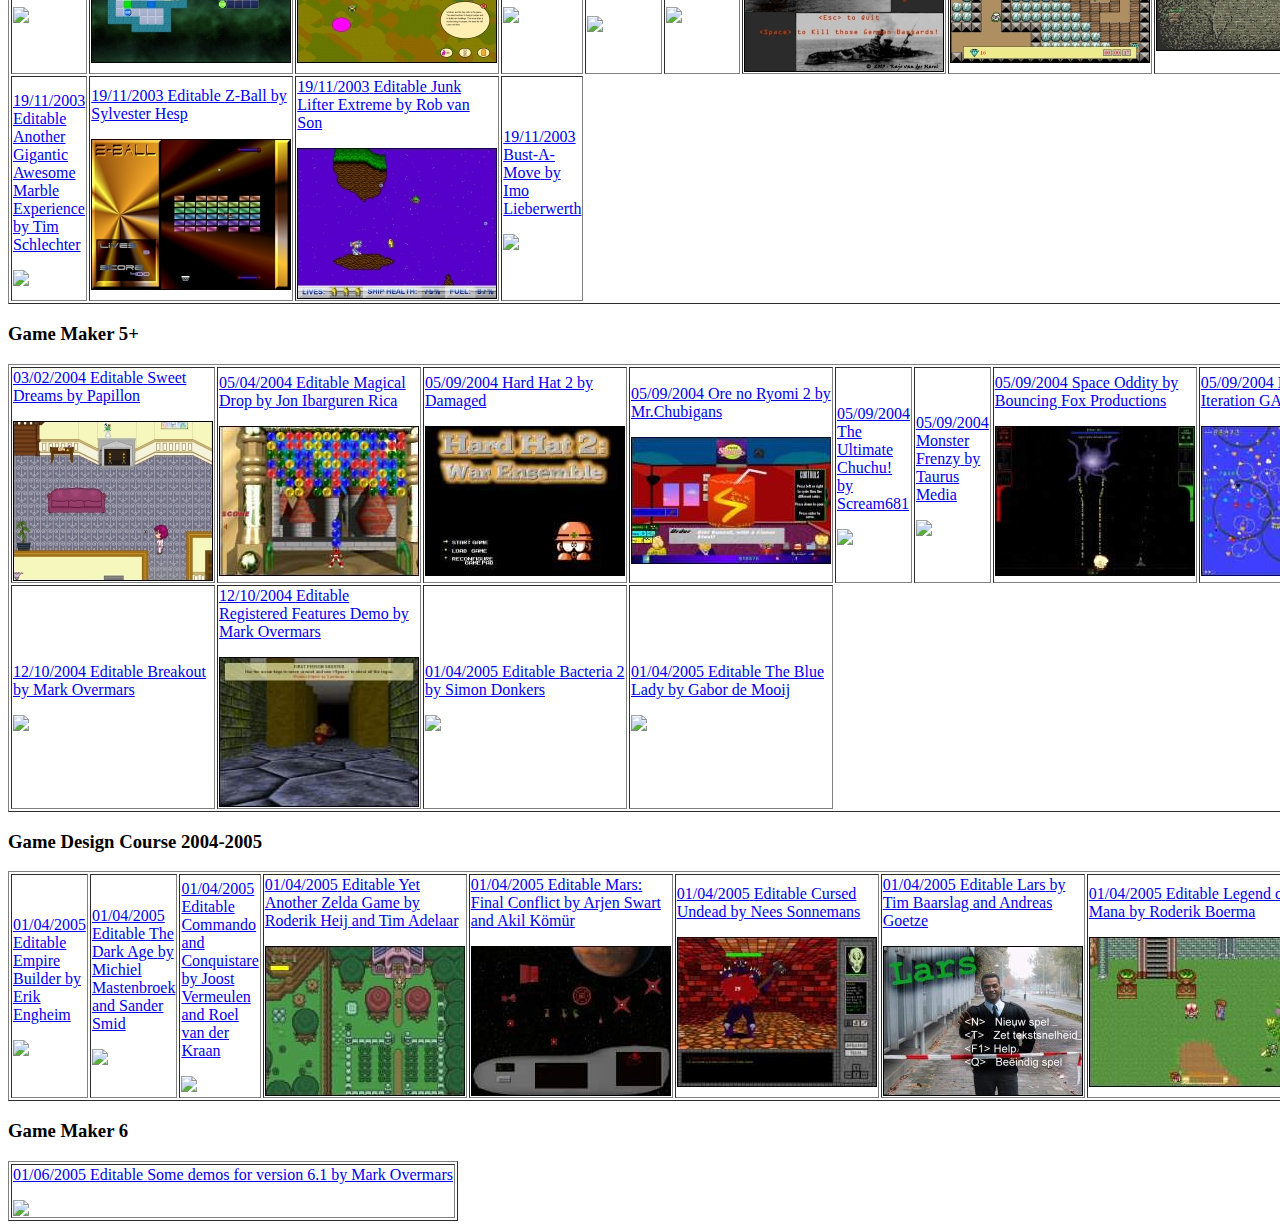
==== commit ae9e4bc6: "Add files via upload" ====
--- a/index.html
+++ b/index.html
@@ -18,12 +18,12 @@
 				{d: new Date("Feb 11, 2001"),	img: "images/f24.jpg",					n: "F24 Steelfighter",							a: "Michel Gort",							l: false,	e: false, 	descr: "Horizontal shooter with many options and even a shop in which you can buy weapons and lives. New version. Very nice. Comes in the form of an install program that you should run to install the game on your computer."},
 				{d: new Date("Feb 12, 2001"),	img: "images/bsnowboarding.jpg",		n: "Bender Snowboarding",						a: "Travis \"Deathcharge\" T.",				l: false,	e: false, 	descr: "3-D snowboarding game in which you must avoid the trees. Interesting example of how to make 3D looking games."},
 				{d: new Date("Feb 12, 2001"),	img: "images/quest.gif",				n: "Quest",										a: "Peter Mac",								l: true,	e: false, 	descr: "Sort of pacman like game combined with some RPG aspects. Many rooms. Comes as stand-alone version."},
-				{d: new Date("Feb 15, 2001"),	img: "images/blank.png",				n: "Boxing Game",								a: "Dirk v/d Bekerom",						l: true,	e: false, 	descr: "Two player boxing game. Example of how such games can be made."},
+				{d: new Date("Feb 15, 2001"),	img: "images/boxing.jpg",				n: "Boxing Game",								a: "Dirk v/d Bekerom",						l: false,	e: true, 	descr: "Two player boxing game. Example of how such games can be made."},
 				{d: new Date("Mar 1, 2001"),	img: "images/f16.png",					n: "Rise of the F16",							a: "Black Eagle (Elisha Adrinata Kusuma)",	l: false,	e: false, 	descr: "Vertically scrolling shooting game with many different planes to shoot, different bullets, powerups, a shop, etc. Very well done. Requires a rather powerful computer. Comes as an installation program."},
 				{d: new Date("Mar 12, 2001"),	img: "images/bugz.jpg",					n: "Bugz",										a: "Primal",								l: false,	e: false, 	descr: "Variant of space invaders, but this times with spiders and other bugs that want to conquer the world. Many levels that get more difficult all the time. Very nice graphics and well designed game play."},
 				{d: new Date("Mar 21, 2001"),	img: "images/xentrix.gif",				n: "Xentrix",									a: "Tim Piper",								l: false,	e: true, 	descr: "Tim did it again. A wonderful vertical shooter of professional quality. 10 increasingly difficult levels. Comes as a (zipped) setup program."},
 				{d: new Date("Mar 21, 2001"),	img: "images/demolition.gif",			n: "Demolition Kids",							a: "RED (Sander Steenhuis)",				l: false,	e: false, 	descr: "Great two player game in which the goal is to blow up the other player. Professional quality. Even contains intro video. Comes as a setup program."},
-				{d: new Date("Apr 6, 2001"),	img: "images/coolwarren.gif",			n: "Cool Warren",								a: "KrioGenik",								l: true,	e: false, 	descr: "Platform game in which you are a skateboarder than must avoid obstacles. Comes as a (zipped) setup program."},
+				{d: new Date("Apr 6, 2001"),	img: "images/coolwarren.gif",			n: "Cool Warren",								a: "KrioGenik",								l: false,	e: false, 	descr: "Platform game in which you are a skateboarder than must avoid obstacles. Comes as a (zipped) setup program."},
 				{d: new Date("Apr 17, 2001"),	img: "images/ribbitt.gif",				n: "Ribbitt",									a: "Outpost81",								l: true,	e: false, 	descr: "Version of the well-known frogger game in which you have to bring a frog past a road and over logs to its home. 8 levels. Comes as a import file for game maker (version 3.3)."},
 				{d: new Date("Apr 20, 2001"),	img: "images/astro.gif",				n: "Astro Hybrid",								a: "Dung Truong",							l: true,	e: false, 	descr: "A very nice fast-pacing horizontal shooter. Comes as a install program (also download the patch)."},
 				{d: new Date("May 1, 2001"),	img: "images/td.gif",					n: "Turbo Dario Crossing Away",					a: "Laimonas Dzikaras",						l: false,	e: false, 	descr: "Platform game with a number of interesting levels."},
@@ -46,11 +46,11 @@
 				{d: new Date("Jul 10, 2001"),	img: "images/whaletale.jpg",			n: "Whale Tale",								a: "Stephan van der Feest",					l: false,	descr: "In this game you play a little whale that must catch food."},
 				{d: new Date("Jul 10, 2001"),	img: "images/boulderdash.jpg",			n: "BoulderDash",								a: "Roland Geraerts",						l: false,	descr: "Who does not know boulder dash. This clone has much of the original game play."},
 				{d: new Date("Jul 10, 2001"),	img: "images/jumpingvince.jpg",			n: "Jumping Vince",								a: "Judith Helgers",						l: true,	descr: ""},
-				{d: new Date("Jul 10, 2001"),	img: "images/blank.png",				n: "Commando",									a: "Remko Klein",							l: true,	descr: ""},
+				{d: new Date("Jul 10, 2001"),	img: "images/commando_gm3.png",			n: "Commando",									a: "Remko Klein",							l: false,	descr: ""},
 				{d: new Date("Jul 10, 2001"),	img: "images/aldalome.jpg",				n: "Aldalome",									a: "Robin Langerak",						l: true,	descr: ""},
 				{d: new Date("Jul 10, 2001"),	img: "images/bubblepuzzel.jpg",			n: "Bubble Puzzel",								a: "Dennis NieuwenHuisen",					l: false,	descr: "Shoot the disks in the right direction to form groups of four with the same color. Be quick before the disks move down too far."},
-				{d: new Date("Jul 10, 2001"),	img: "images/spacerabble.jpg",			n: "Space Rabble",								a: "Jeroen Resoort",						l: true,	descr: ""},
-				{d: new Date("Jul 10, 2001"),	img: "images/blank.png",				n: "Hamburger Beach",							a: "Laurens van Run",						l: true,	descr: ""},
+				{d: new Date("Jul 10, 2001"),	img: "images/spacerabble.jpg",			n: "Space Rabble",								a: "Jeroen Resoort",						l: false,	descr: ""},
+				{d: new Date("Jul 10, 2001"),	img: "images/hamburger.png",			n: "Hamburger Beach",							a: "Laurens van Run",						l: false,	descr: ""},
 				{d: new Date("Jul 10, 2001"),	img: "images/arkanox.jpg",				n: "Arkanox",									a: "Said Taaouati",							l: true,	descr: ""},
 			];
 			gm4p1 = [
@@ -60,30 +60,30 @@
 				{d: new Date("Sep 8, 2001"),	img: "images/bloxx.jpg",				n: "Bloxx Complete",							a: "DsGames Inc.",							l: false,	e: true,	descr: "Puzzle game in which you must push blocks away to collect coins."},
 				{d: new Date("Sep 8, 2001"),	img: "images/circles.jpg",				n: "Circles",									a: "Doug Larson",							l: false,	e: true,	descr: "Demonstration program showing how to do all sorts of circular motions."},
 				{d: new Date("Oct 7, 2001"),	img: "images/ani.jpg",					n: "AniBreakout",								a: "Kathi Phillips",						l: false,	e: false,	descr: "Breakout game, especially written for small children. Nice stones with animals."},
-				{d: new Date("Oct 7, 2001"),	img: "images/tkl.jpg",					n: "TKL Puzzle",								a: "TKLeong",								l: true,	e: false,	descr: "The well-known tile puzzle in which you have to shift tiles to the right position. A number of different puzzles with 3x3, 4x4, 5x5, and 6x6 pieces."},
+				{d: new Date("Oct 7, 2001"),	img: "images/tkl.jpg",					n: "TKL Puzzle",								a: "TKLeong",								l: false,	e: false,	descr: "The well-known tile puzzle in which you have to shift tiles to the right position. A number of different puzzles with 3x3, 4x4, 5x5, and 6x6 pieces."},
 				{d: new Date("Oct 7, 2001"),	img: "images/bounty.jpg",				n: "Bounty Hunter",								a: "rick14",								l: false,	e: true,	descr: "Game in which you need to avoid and shoot all opponents in the laboratory. "},
-				{d: new Date("Oct 7, 2001"),	img: "images/dragon.jpg",				n: "Dragon Racing",								a: "Jens Oknelid",							l: true,	e: true,	descr: "An original game in which you have to raise dragons and train them such that they can run and win races. Mainly a management game."},
-				{d: new Date("Oct 7, 2001"),	img: "images/opwar.jpg",				n: "Operation War Control",						a: "Maddox_Man",							l: true,	e: false,	descr: "In this game you have to fight your way through enemy troops. In Dutch."},
-				{d: new Date("Oct 7, 2001"),	img: "images/armagedon.jpg",			n: "Armagedon",									a: "Yair Yotam",							l: true,	e: false,	descr: "Scrolling shooter with very nice graphics and a spoken tutorial."},
+				{d: new Date("Oct 7, 2001"),	img: "images/dragon.jpg",				n: "Dragon Racing",								a: "Jens Oknelid",							l: false,	e: true,	descr: "An original game in which you have to raise dragons and train them such that they can run and win races. Mainly a management game."},
+				{d: new Date("Oct 7, 2001"),	img: "images/opwar.jpg",				n: "Operation War Control",						a: "Maddox_Man",							l: false,	e: false,	descr: "In this game you have to fight your way through enemy troops. In Dutch."},
+				{d: new Date("Oct 7, 2001"),	img: "images/armagedon.jpg",			n: "Armagedon",									a: "Yair Yotam",							l: false,	e: false,	descr: "Scrolling shooter with very nice graphics and a spoken tutorial."},
 				{d: new Date("Oct 7, 2001"),	img: "images/suv2.jpg",					n: "SUV Challenge 2",							a: "Mr. Chubigans",							l: false,	e: false,	descr: "The goal of this game is to find a invalide parking spot. Fast pacing game play."},
-				{d: new Date("Oct 7, 2001"),	img: "images/messy.jpg",				n: "Messy Timetable",							a: "Kiwi",									l: true,	e: false,	descr: "Platform game with many extras, like the possibility to shoot, moving platforms, and special jumps. There are only 5 levels but it is fun to play."},
-				{d: new Date("Oct 7, 2001"),	img: "images/witch.jpg",				n: "Little Witch",								a: "Charlotte Erpenbeck",					l: true,	e: false,	descr: "Fly a witch that needs to collect her spellbooks, but avoid the monsters. Beautiful backgrounds."},
-				{d: new Date("Oct 7, 2001"),	img: "images/prepare.jpg",				n: "Prepare to Fly",							a: "AKA Cobracf2",							l: true,	e: false,	descr: "Fast scrolling shooter. Finish five sets of enemies before moving to the next level. Nice graphics but the scrolling backgrounds make me crazy. There are nice bosses."},
-				{d: new Date("Oct 7, 2001"),	img: "images/outpost.jpg",				n: "Outpost Commander",							a: "outpost81",								l: true,	e: true,	descr: "Nice remake of a traditional game in which you have to defend your planet against falling rocks."},
-				{d: new Date("Oct 7, 2001"),	img: "images/turbo.jpg",				n: "Turbo Tournament",							a: "Pablo \"Cubehead\" Gonzalez",			l: true,	e: false,	descr: "A racing game of the type of micro machines. You can race with boths, cars, tanks, and helicopters. Nicely done although the game is a bit too difficult for me."},
+				{d: new Date("Oct 7, 2001"),	img: "images/messy.jpg",				n: "Messy Timetable",							a: "Kiwi",									l: false,	e: false,	descr: "Platform game with many extras, like the possibility to shoot, moving platforms, and special jumps. There are only 5 levels but it is fun to play."},
+				{d: new Date("Oct 7, 2001"),	img: "images/witch.jpg",				n: "Little Witch",								a: "Charlotte Erpenbeck",					l: false,	e: false,	descr: "Fly a witch that needs to collect her spellbooks, but avoid the monsters. Beautiful backgrounds."},
+				{d: new Date("Oct 7, 2001"),	img: "images/prepare.jpg",				n: "Prepare to Fly",							a: "AKA Cobracf2",							l: false,	e: false,	descr: "Fast scrolling shooter. Finish five sets of enemies before moving to the next level. Nice graphics but the scrolling backgrounds make me crazy. There are nice bosses."},
+				{d: new Date("Oct 7, 2001"),	img: "images/outpost.jpg",				n: "Outpost Commander",							a: "outpost81",								l: false,	e: true,	descr: "Nice remake of a traditional game in which you have to defend your planet against falling rocks."},
+				{d: new Date("Oct 7, 2001"),	img: "images/turbo.jpg",				n: "Turbo Tournament",							a: "Pablo \"Cubehead\" Gonzalez",			l: false,	e: false,	descr: "A racing game of the type of micro machines. You can race with boths, cars, tanks, and helicopters. Nicely done although the game is a bit too difficult for me."},
 				{d: new Date("Oct 7, 2001"),	img: "images/zeldarius.jpg",			n: "Zeldarius",									a: "Scott Hiroshige",						l: false,	e: false,	descr: "Wonderful scrolling shooter based on the legend of Zelda. Fast pacing and large variation of enemies."},
 				{d: new Date("Oct 7, 2001"),	img: "images/bumper.jpg",				n: "Tobias + Things - Bumper Cars",				a: "Tim Andrews",							l: false,	e: false,	descr: "Multi-player racing game in which you either need to push each other out of the area or finish the race as fast as possible."},
 				{d: new Date("Oct 7, 2001"),	img: "images/mow.jpg",					n: "Men of War",								a: "Jonathan Tzeng",						l: false,	e: true,	descr: "Shooting game in which have to combat either a human opponent or you play agains the computer. Four different game types, different weapons, etc. This game got the fifth place in the Game Maker competition."},
 				{d: new Date("Oct 7, 2001"),	img: "images/prisms.jpg",				n: "Prisms of Light",							a: "Mr. Chubigans",							l: false,	e: false,	descr: "A puzzle game in which you have to deflect a beam of light to the right position. Very impressive overall visuals. Many levels. This game got the fourth place in the Game Maker competition."},
-				{d: new Date("Oct 7, 2001"),	img: "images/asteroidz.jpg",			n: "Asteroidz",									a: "Raphael Albert",						l: true,	e: false,	descr: "A great remake of this popular game. Great graphics, great overall look and feel, great music and sounds and some nice twists. This game got the third place in the Game Maker competition."},
-				{d: new Date("Oct 7, 2001"),	img: "images/dday.jpg",					n: "Dependence Day",							a: "Xception",								l: true,	e: false,	descr: "A wonderful scrolling shooter with many power-ups and enemies and a number of bosses. Great sounds. Very difficult though. This game got the second place in the Game Maker competition."},
+				{d: new Date("Oct 7, 2001"),	img: "images/asteroidz.jpg",			n: "Asteroidz",									a: "Raphael Albert",						l: false,	e: false,	descr: "A great remake of this popular game. Great graphics, great overall look and feel, great music and sounds and some nice twists. This game got the third place in the Game Maker competition."},
+				{d: new Date("Oct 7, 2001"),	img: "images/dday.jpg",					n: "Dependence Day",							a: "Xception",								l: false,	e: false,	descr: "A wonderful scrolling shooter with many power-ups and enemies and a number of bosses. Great sounds. Very difficult though. This game got the second place in the Game Maker competition."},
 				{d: new Date("Oct 7, 2001"),	img: "images/faces.jpg",				n: "Battling Faces",							a: "Jonathan Lam",							l: false,	e: false,	descr: "A wonderful original game in which you battle with human and or computer opponents to make sure you hold the gold at the end of the battle. The game is original, addictive, has great computer opponents and the overall design, graphics, and sounds look very professional. This game got the first place in the Game Maker competition."},
 				{d: new Date("Oct 20, 2001"),	img: "images/cuntra.jpg",				n: "Cuntra",									a: "RJC",									l: false,	e: false,	descr: "A game with an original touch in which you use the keyboard to walk and the mouse to aim and shoot. Graphics are a bit dull but game play is nice."},
-				{d: new Date("Oct 20, 2001"),	img: "images/fabbo.jpg",				n: "Fabbo",										a: "Lego_boy",								l: true,	e: false,	descr: "A fast pace maze like game in which you must avoid many monster."},
+				{d: new Date("Oct 20, 2001"),	img: "images/fabbo.jpg",				n: "Fabbo",										a: "Lego_boy",								l: false,	e: false,	descr: "A fast pace maze like game in which you must avoid many monster."},
 				{d: new Date("Oct 20, 2001"),	img: "images/calc.jpg",					n: "GM Calculator",								a: "Xception",								l: false,	e: true,	descr: "Not a game, but a calculator. Shows that other things can be done with Game Maker as well."},
 				{d: new Date("Nov 1, 2001"),	img: "images/drink.jpg",				n: "Dirty Drink Fighter",						a: "JoergenSH",								l: false,	e: false,	descr: "A fighting game in which you can play against different opponents."},
 				{d: new Date("Nov 1, 2001"),	img: "images/tank.jpg",					n: "Tank Arena",								a: "Lego_Boy",								l: false,	e: false,	descr: "With your tank you must shoot the opponents tanks."},
-				{d: new Date("Nov 1, 2001"),	img: "images/iosaturn.jpg",				n: "IO Saturn",									a: "Maxelliomega",							l: true,	e: false,	descr: "Protect the people that try to escape the colony by shooting all asteroids and enemy ships."},
+				{d: new Date("Nov 1, 2001"),	img: "images/iosaturn.jpg",				n: "IO Saturn",									a: "Maxelliomega",							l: false,	e: false,	descr: "Protect the people that try to escape the colony by shooting all asteroids and enemy ships."},
 				{d: new Date("Nov 1, 2001"),	img: "images/goldfish.jpg",				n: "GoldFish",									a: "Zvika Israeli",							l: false,	e: false,	descr: "Game in which a goldfish must eat all the fruit without being eaten by other fish. Many levels. Especially written for children."},
 				{d: new Date("Nov 2, 2001"),	img: "images/billario.jpg",				n: "Billario",									a: "Smoked entertainments",					l: false,	e: false,	descr: "A wonderful platform game with many levels and a lot of variation. There are actually three games. You can only play the second when you have finished the first and got the password. Similar for the third."},
 				{d: new Date("Nov 4, 2001"),	img: "images/soap.jpg",					n: "Float the Soap",							a: "GeoMan",								l: true,	e: true,	descr: "Another great sliding puzzle, slightly easier than the previous one."},
@@ -120,7 +120,7 @@
 				{d: new Date("Apr 29, 2002"),	img: "images/goombas_revenge.jpg",		n: "Goomba&apos;s Revenge",						a: "Dorfsquest and Neo Gamer",				l: false,	e: true,	descr: "A platform game in which the roles are reversed. Rather difficult. Nice graphics, but the window is a bit small."},
 				{d: new Date("Apr 29, 2002"),	img: "images/atlantis.jpg",				n: "Atlantis",									a: "Mr.Chubigans",							l: false,	e: false,	descr: "A shooter/adventure game that takes place in Atlantis. Rather special graphics as we know from Mr Chubigans."},
 				{d: new Date("Apr 29, 2002"),	img: "images/instinct.jpg",				n: "Instinct",									a: "Gabor de Mooij",						l: false,	e: false,	descr: "A two player tank battle game, to be played on a single computer. Use bullets, mines, bombs, and even nuclear bombs to defeat your opponent. Great graphics."},
-				{d: new Date("Apr 29, 2002"),	img: "images/challenge.jpg",			n: "Challenge",									a: "Dark Games",							l: true,	e: false,	descr: "The first isometric game that I think is worth being distributed. Sort of maze adventure game in which you have to find the code to get to the other side. Don`t loose your orientation in the many rooms."},
+				{d: new Date("Apr 29, 2002"),	img: "images/challenge.jpg",			n: "Challenge",									a: "Dark Games",							l: false,	e: false,	descr: "The first isometric game that I think is worth being distributed. Sort of maze adventure game in which you have to find the code to get to the other side. Don`t loose your orientation in the many rooms."},
 				{d: new Date("Apr 29, 2002"),	img: "images/vlad.jpg",					n: "V.L.A.D.",									a: "Patrick Gaston",						l: true,	e: true,	descr: "Multiplayer game over the internet in which you both man a plane and need to try and shoot your opponent while not crashing into a mountain. Great graphics with a 3D feeling."},
 				{d: new Date("Apr 29, 2002"),	img: "images/matrix_man_demo.jpg",		n: "Matrix Man Demo",							a: "Neken and Kaietnap",					l: true,	e: false,	descr: "Very nice platform game with many extras. You can shoot in arbitrary directions. Different types of monsters, blocks you can destroys, canons to avoid, keys to collect, etc. Nice graphical touches. Still a demo but with an extensive first campaign to play."},
 				{d: new Date("Apr 29, 2002"),	img: "images/noirduck.jpg",				n: "Noirduck&apos;s Legacy",					a: "Effeser",								l: false,	e: false,	descr: "Very nice platform game that tells a complete story about the famous Disney characters. Nice graphics and many nice original touches, like the possibility to control three characters that actually must collaborate on certain tasks."},
@@ -296,8 +296,8 @@
 						var lnk = baseUrl + (b.altn != undefined ? b.altn : b.n) + ".zip";
 						nnn = "<a href='" + lnk + "'>"; nnn2 = "</a>"; 
 					}
-					t.append("<td class='" + (b.l ? "lost" : "available") + "'>" + nnn + "<div><p class='data'><span>" + b.d.toLocaleDateString('en-GB') + "</span>" + (b.e == true ? " <span class='editable'>Editable</span>" : "") +
-						"<span class='name'>" + b.n +"</span><span class='author'>by " + b.a + 
+					t.append("<td class='" + (b.l ? "lost" : "available") + "'>" + nnn + "<div><p class='data'><span>" + b.d.toLocaleDateString('en-GB') + "</span> " + (b.e == true ? " <span class='editable'>Editable</span> " : "") +
+						"<span class='name'>" + b.n +"</span> <span class='author'>by " + b.a + 
 						"</span></p><p class='image' title='" + b.descr + "'><img src='" + b.img + "'/></p>" + "</div>" + nnn2 + "</td>");
 				}
 			};
@@ -346,6 +346,7 @@
 				<li><a href="http://www.gamemakergames.com/">Game Maker Games</a> - A big archive of Game Maker games, sadly down at the moment.</li>
 				<li><a href="https://www.demonews.com/">Demo News</a>, <a href="http://www.caiman.us">Caiman.us</a>, <a href="http://www.freegame.cz">FreeGame.cz</a>, <a href="https://www.idnes.cz/hry/plne-hry/">IDnes.cz - Plne Hry</a> - Sites with big collections of freeware games, including a lot of rare Game Maker games.</li>
 				<li><a href="http://www.pix3lworkshop.altervista.org/history/gmaker/">Pix3l Workshop's Game Maker page</a> - A snapshot of how the official Game Maker site looked around 2002. Most of the links are dead, but some still work.</li>
+				<li><a href="https://archive.org/details/gm4-games-cd">GM4 Games CD</a> - This CD was awarded as a prize to the winners of the Game Maker Competition from October/November 2001. Contains a lot of early GM4 games. Thanks to Jonathan Lam for preserving it.</li>
 			</ul>
 		<p class="intro">
 			Other GM-related archives:
@@ -357,12 +358,7 @@
 			</ul>
 		<h3>Lost: <span id="lost"></span> Found: <span id="found"></span> Total: <span id="total"></span></h3>
 		<p class="intro">
-			<span class="date">2022-08-25</span> - Found the game Hunters.<br/>
-			<span class="date">2022-08-20</span> - Found the game Winter Olympics, added some missing screenshots.<br/>
-			<span class="date">2022-08-18</span> - Found the game EZ Checkers.<br/>
-			<span class="date">2022-08-03</span> - Found the game GumBalls and added a screen for the missing game Star Dust.<br/>
-			<span class="date">2022-07-21</span> - Complete redo of the site, added all available GM4+ games and a few newly found GM3 games.<br/>
-			<span class="date">2021-04-28</span> - First version of the archive, containing only Game Maker 3 games.
+			<span class="date">2023-10-12</span> - Found 17 missing games.
 		</p>
 		<h3>Game Maker 3</h3>
 		<table class="tab" id="mainGM3" border="1">
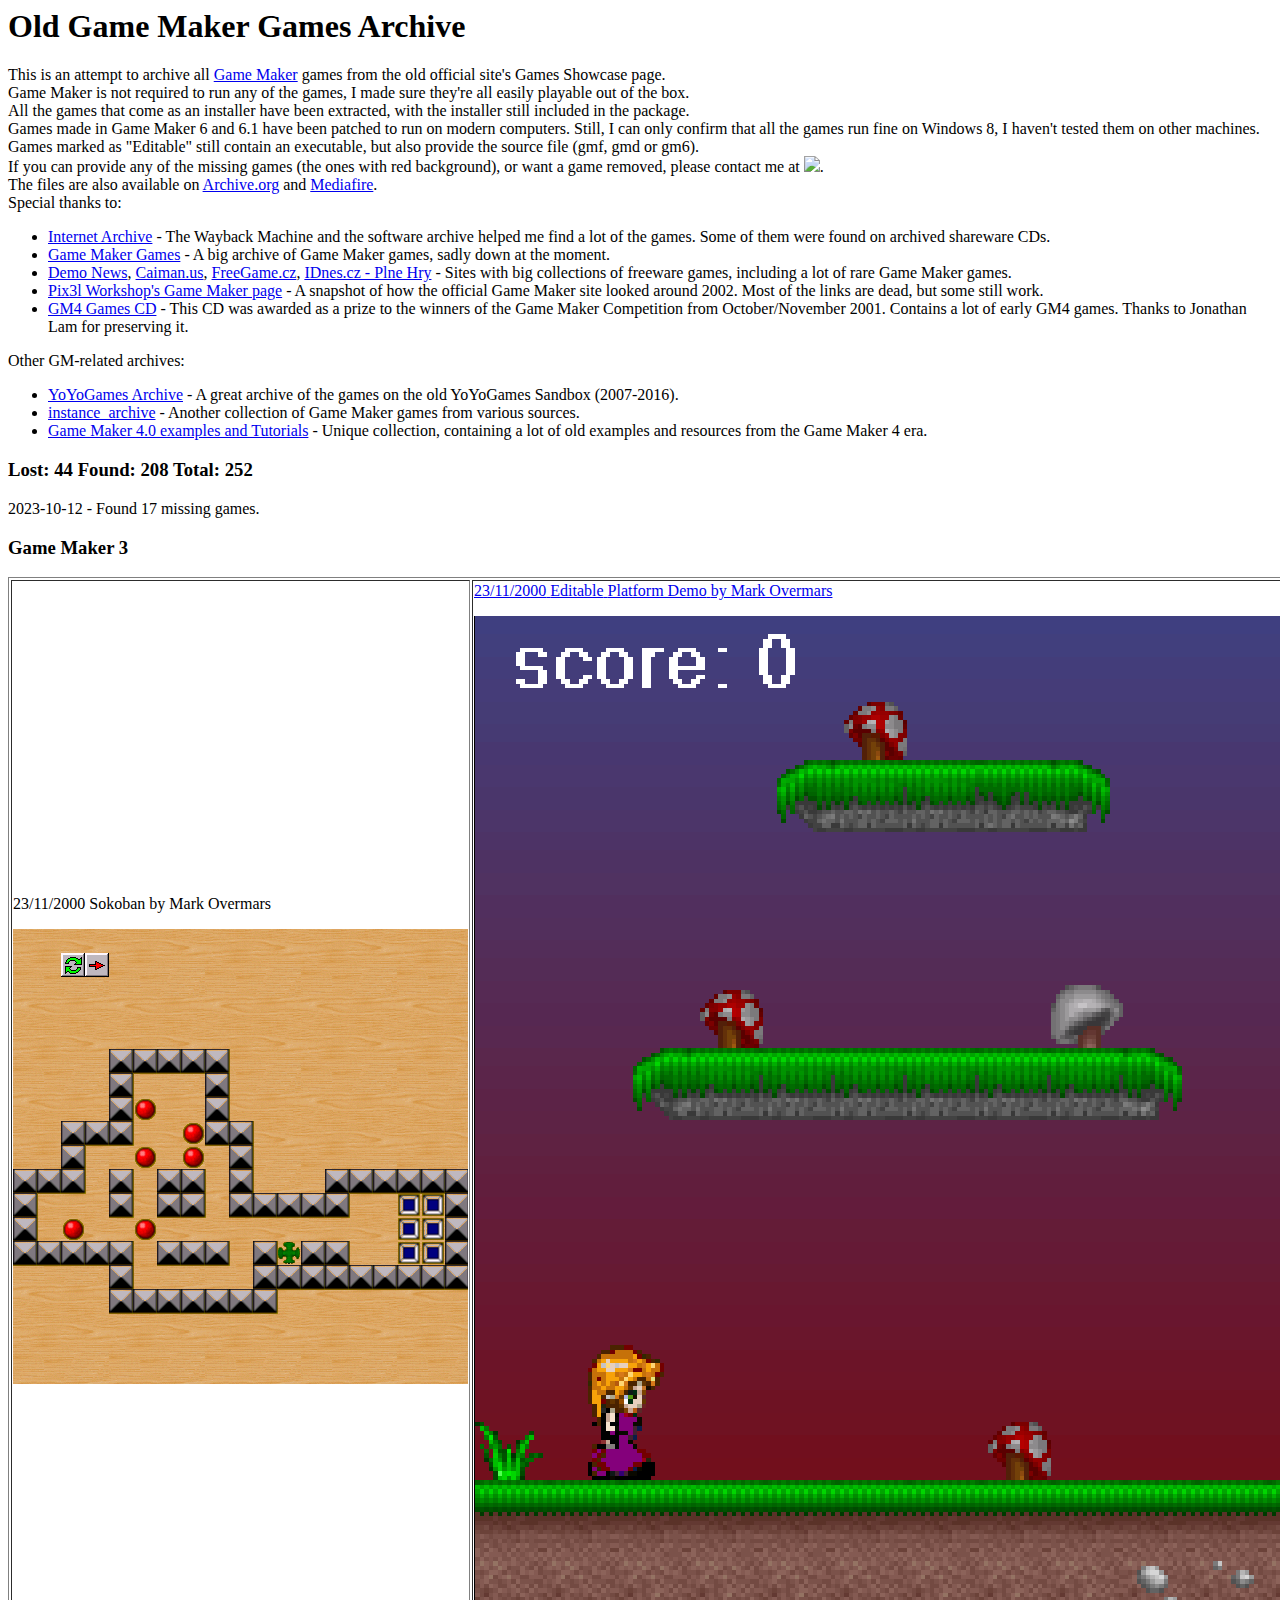
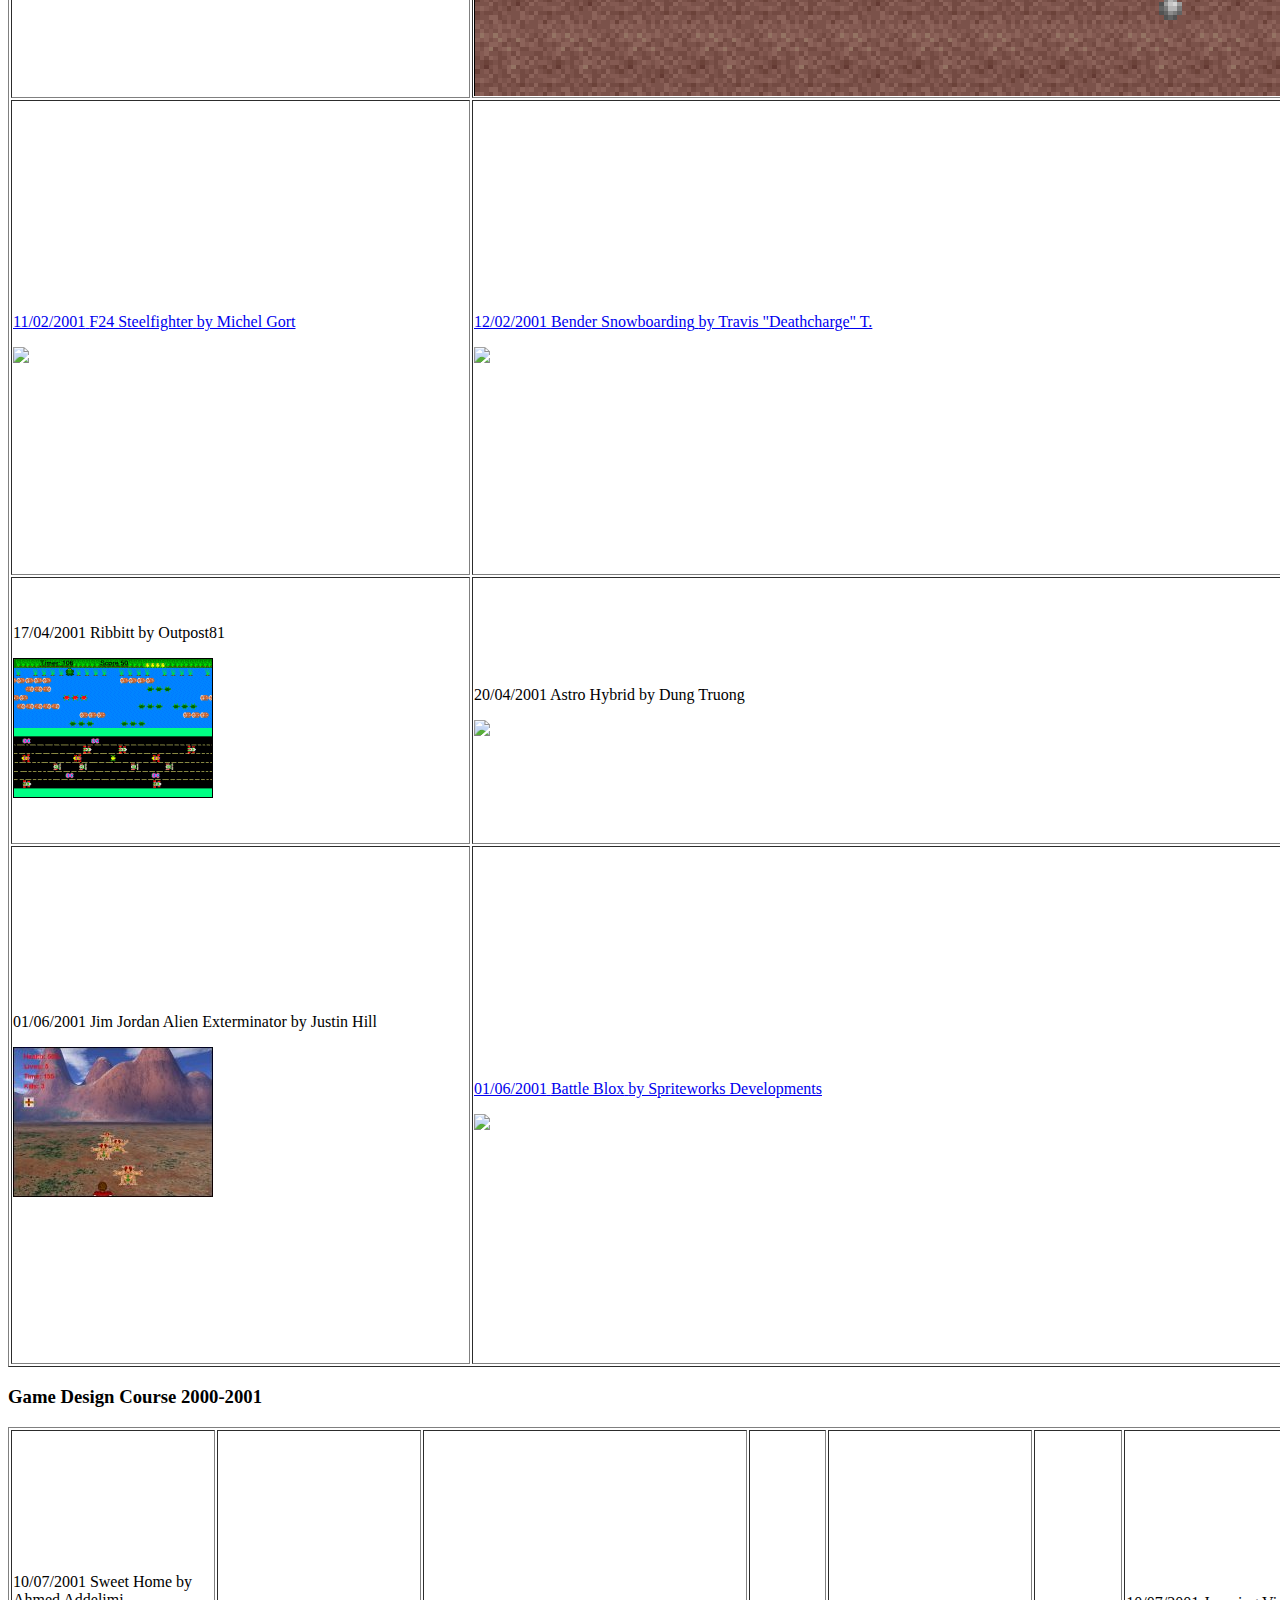
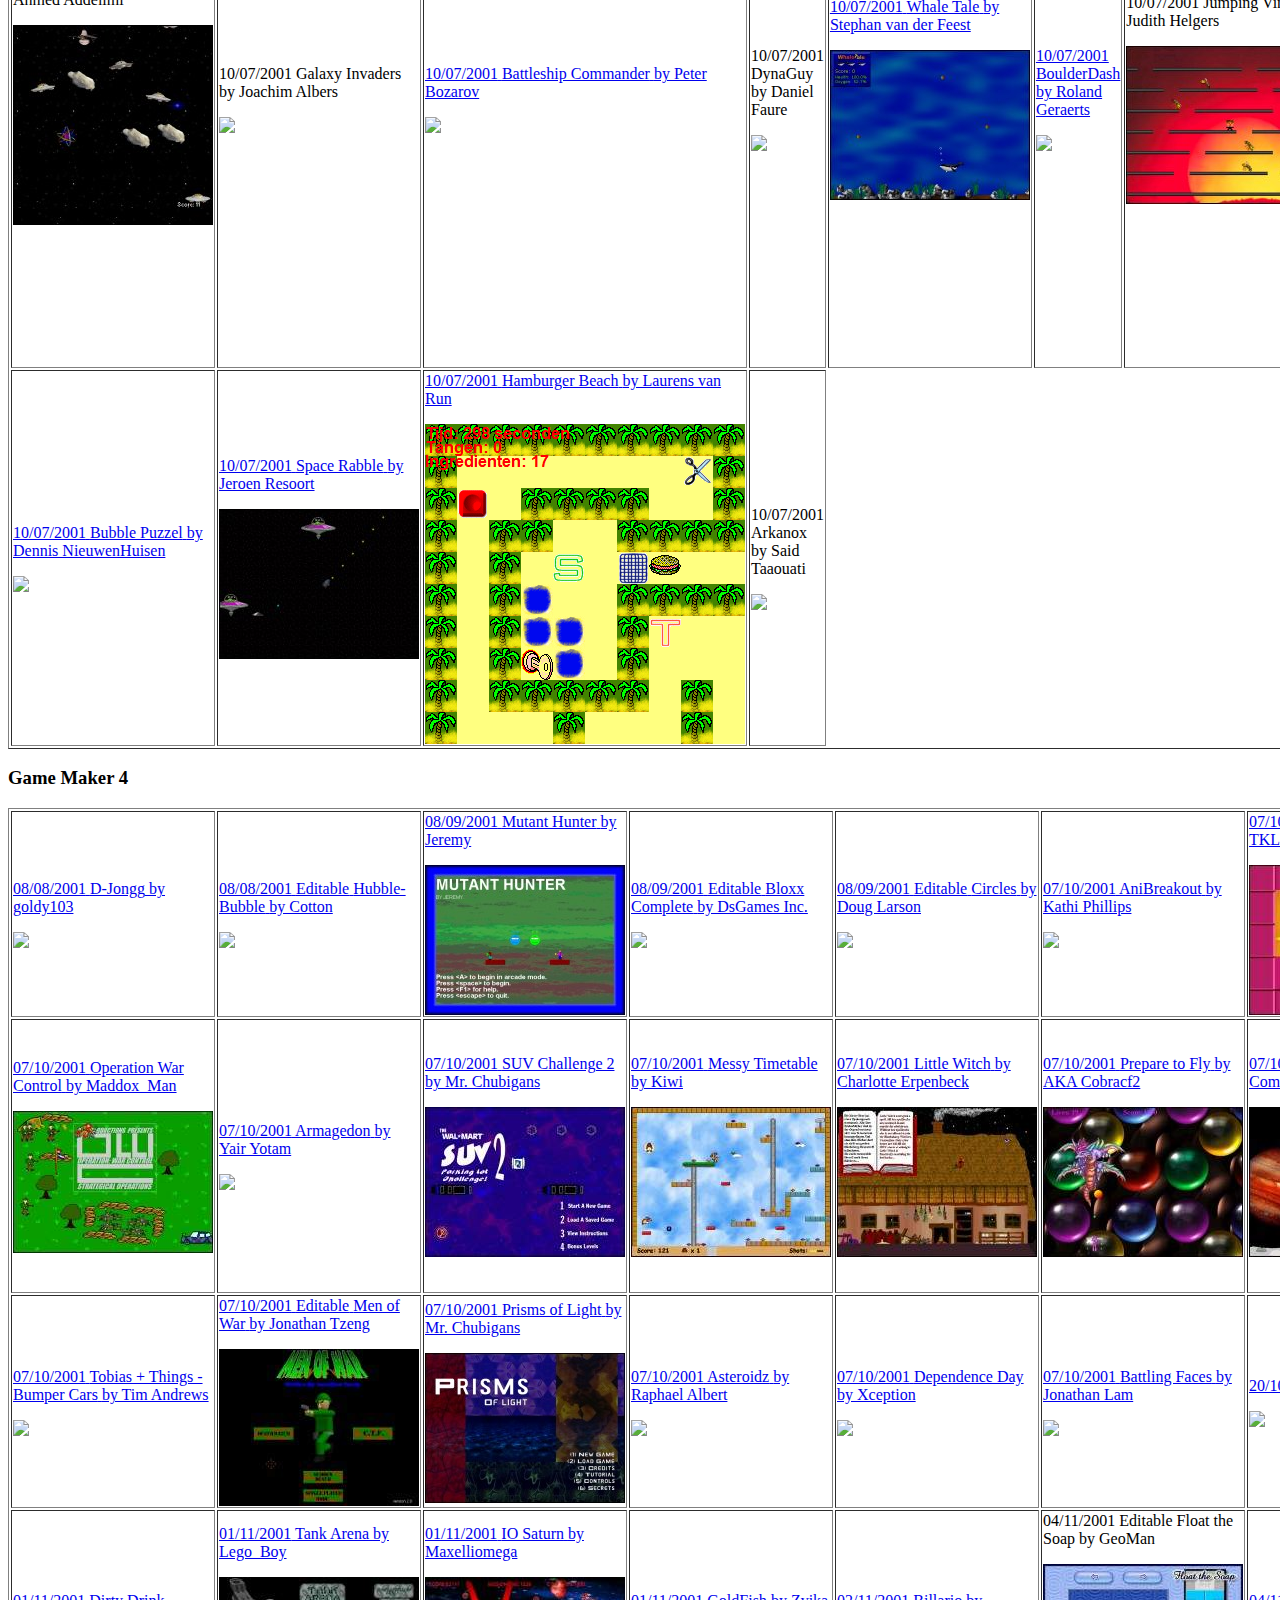
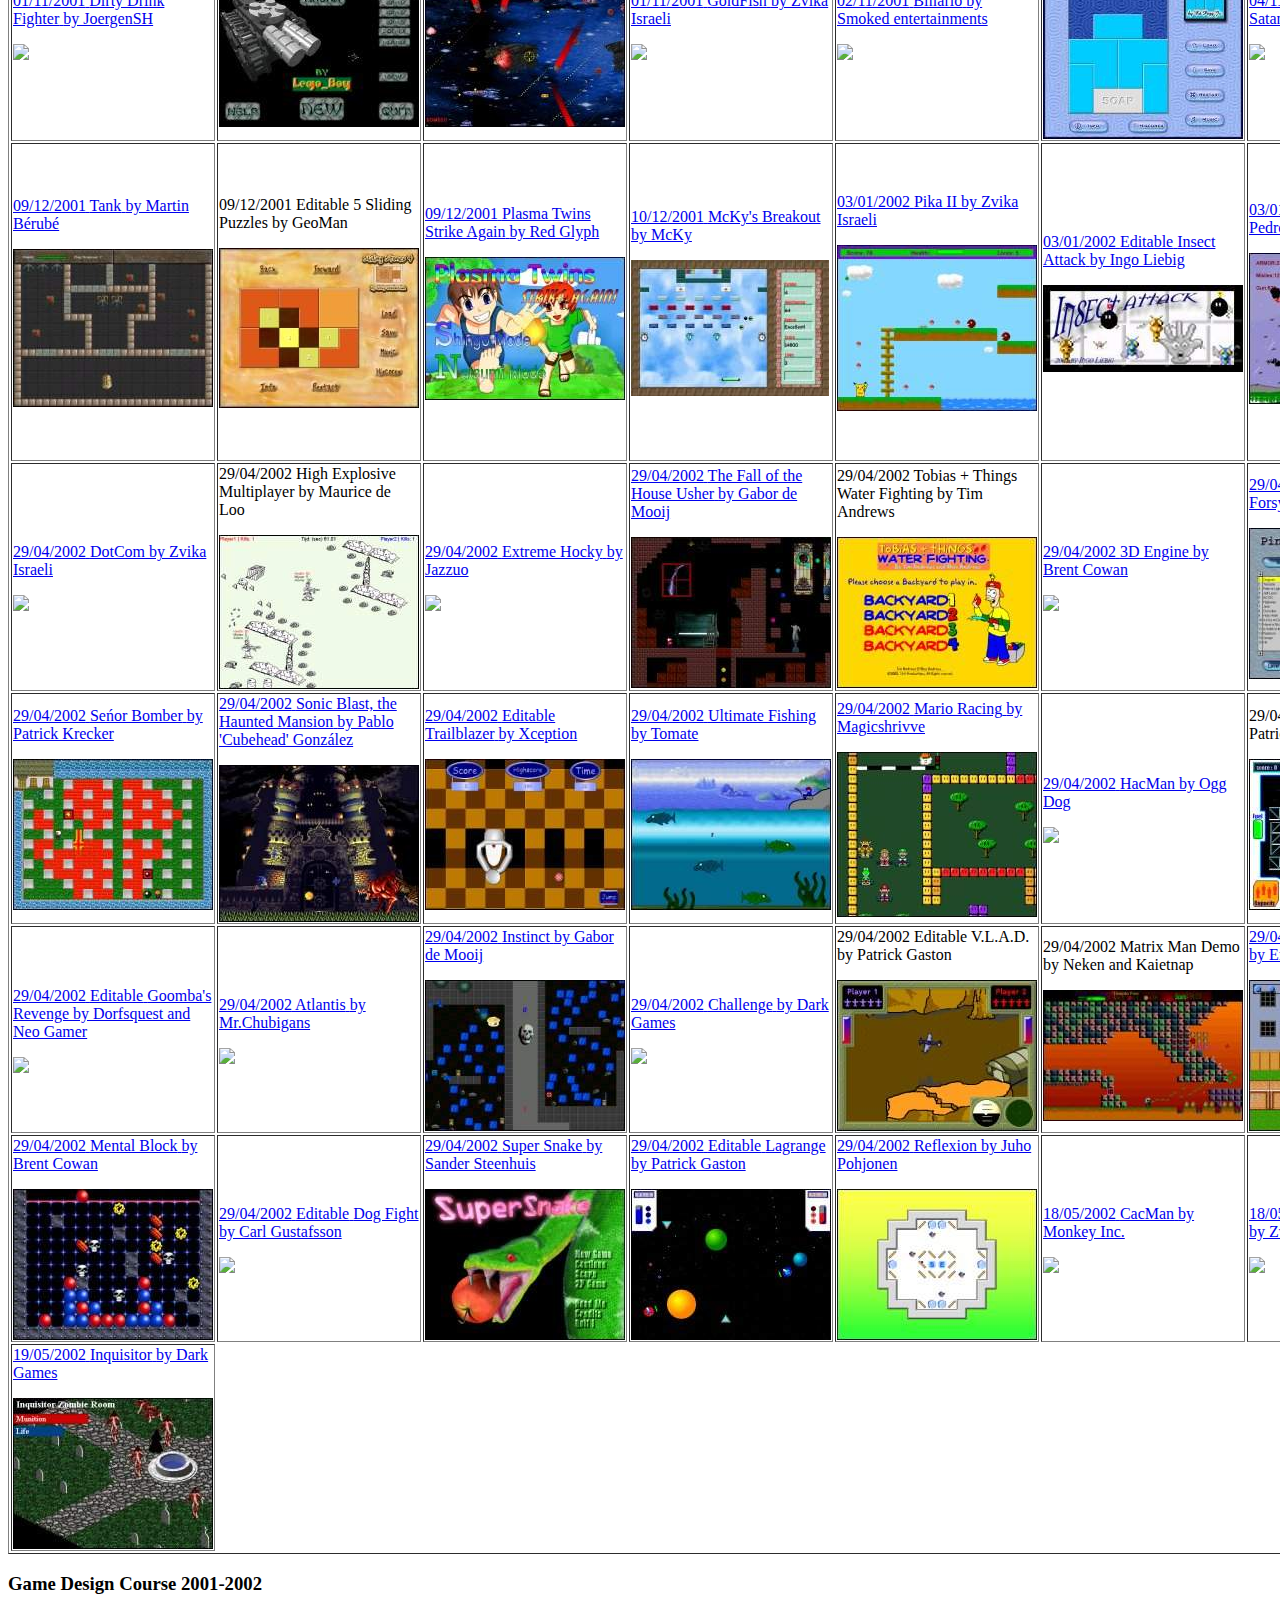
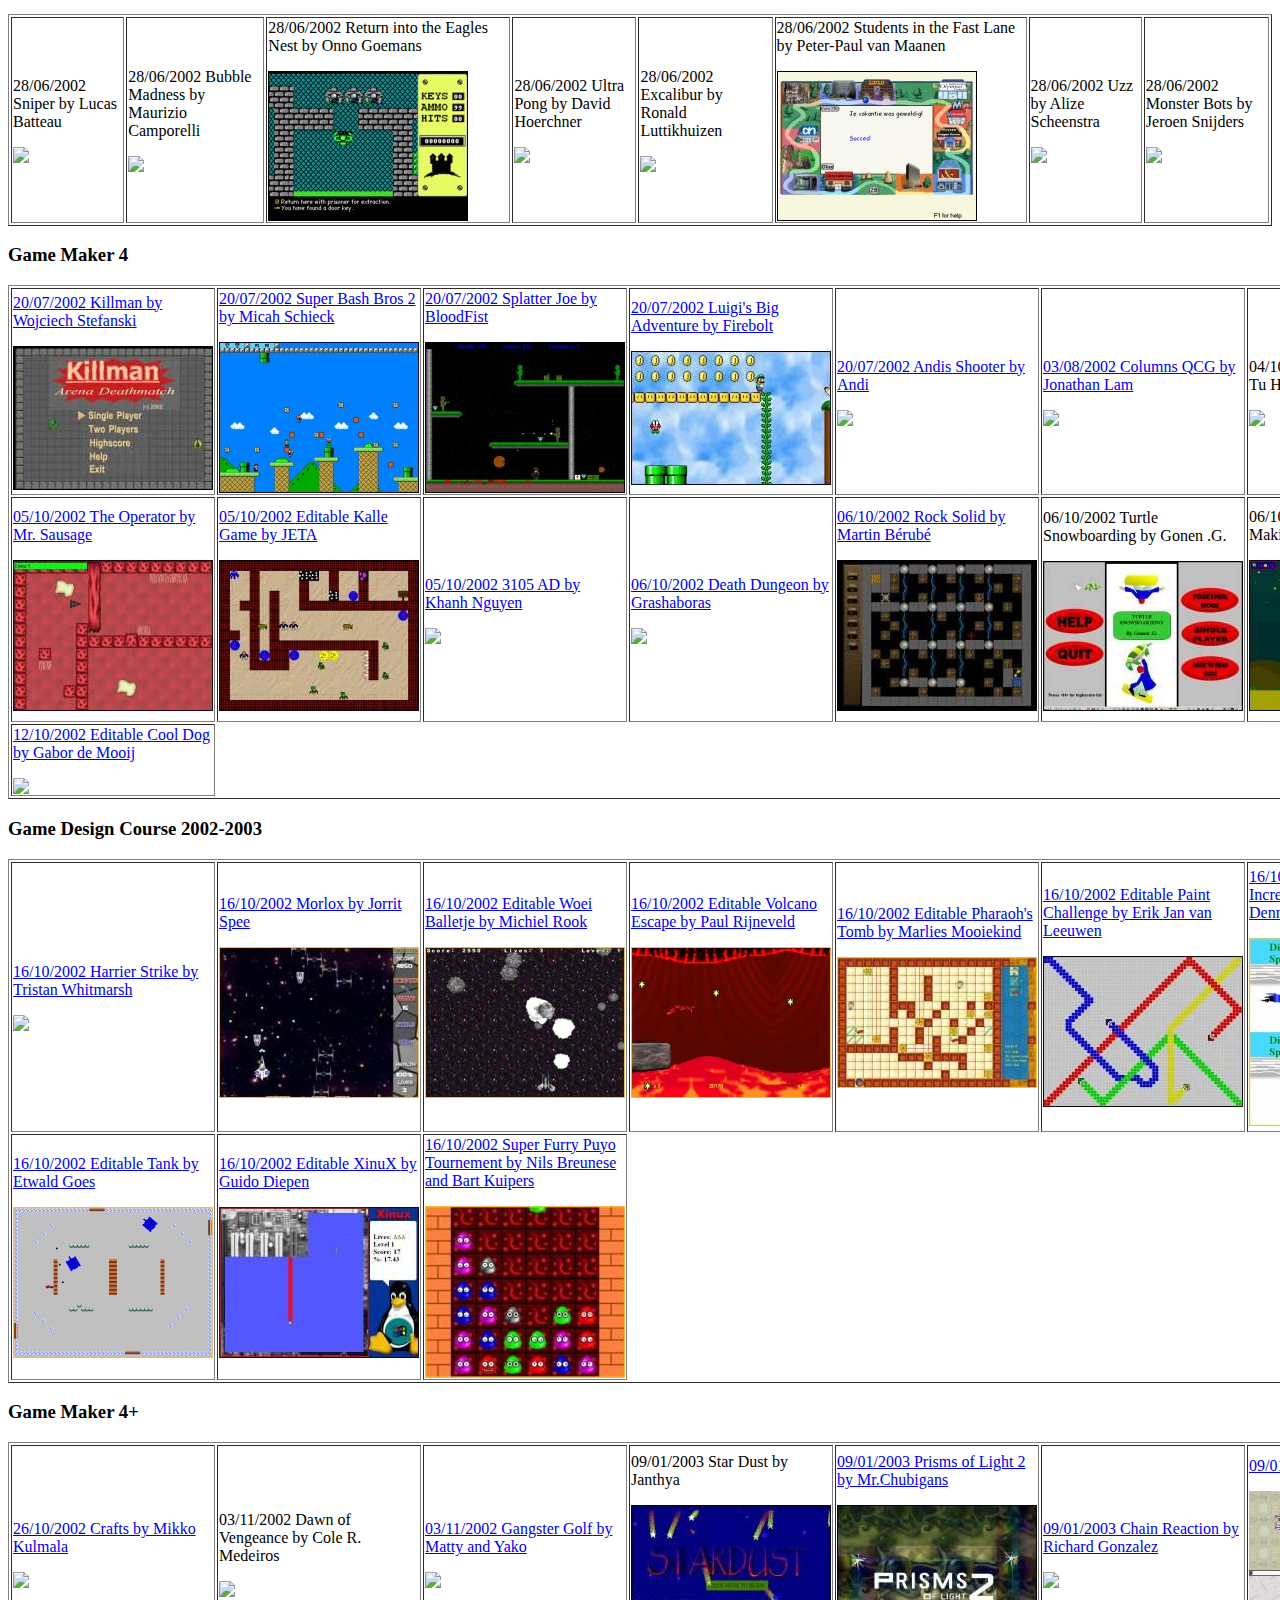
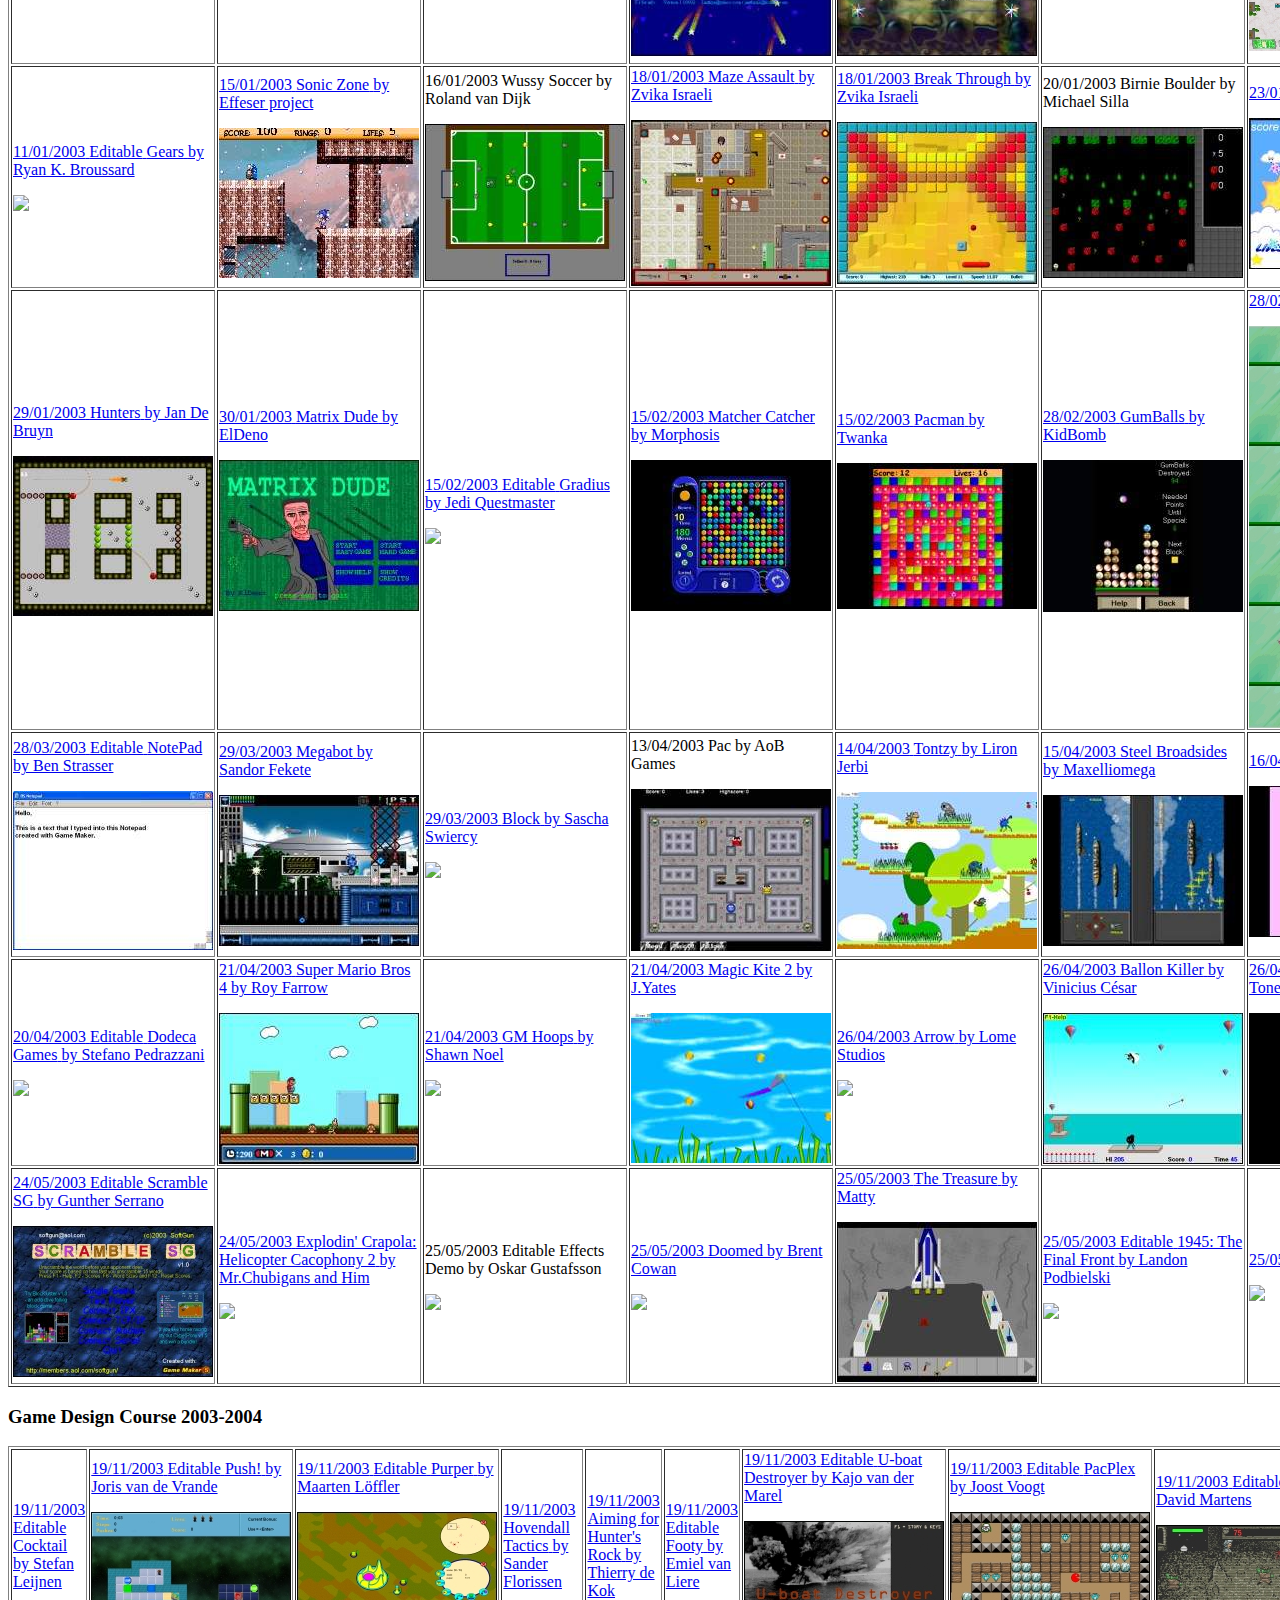
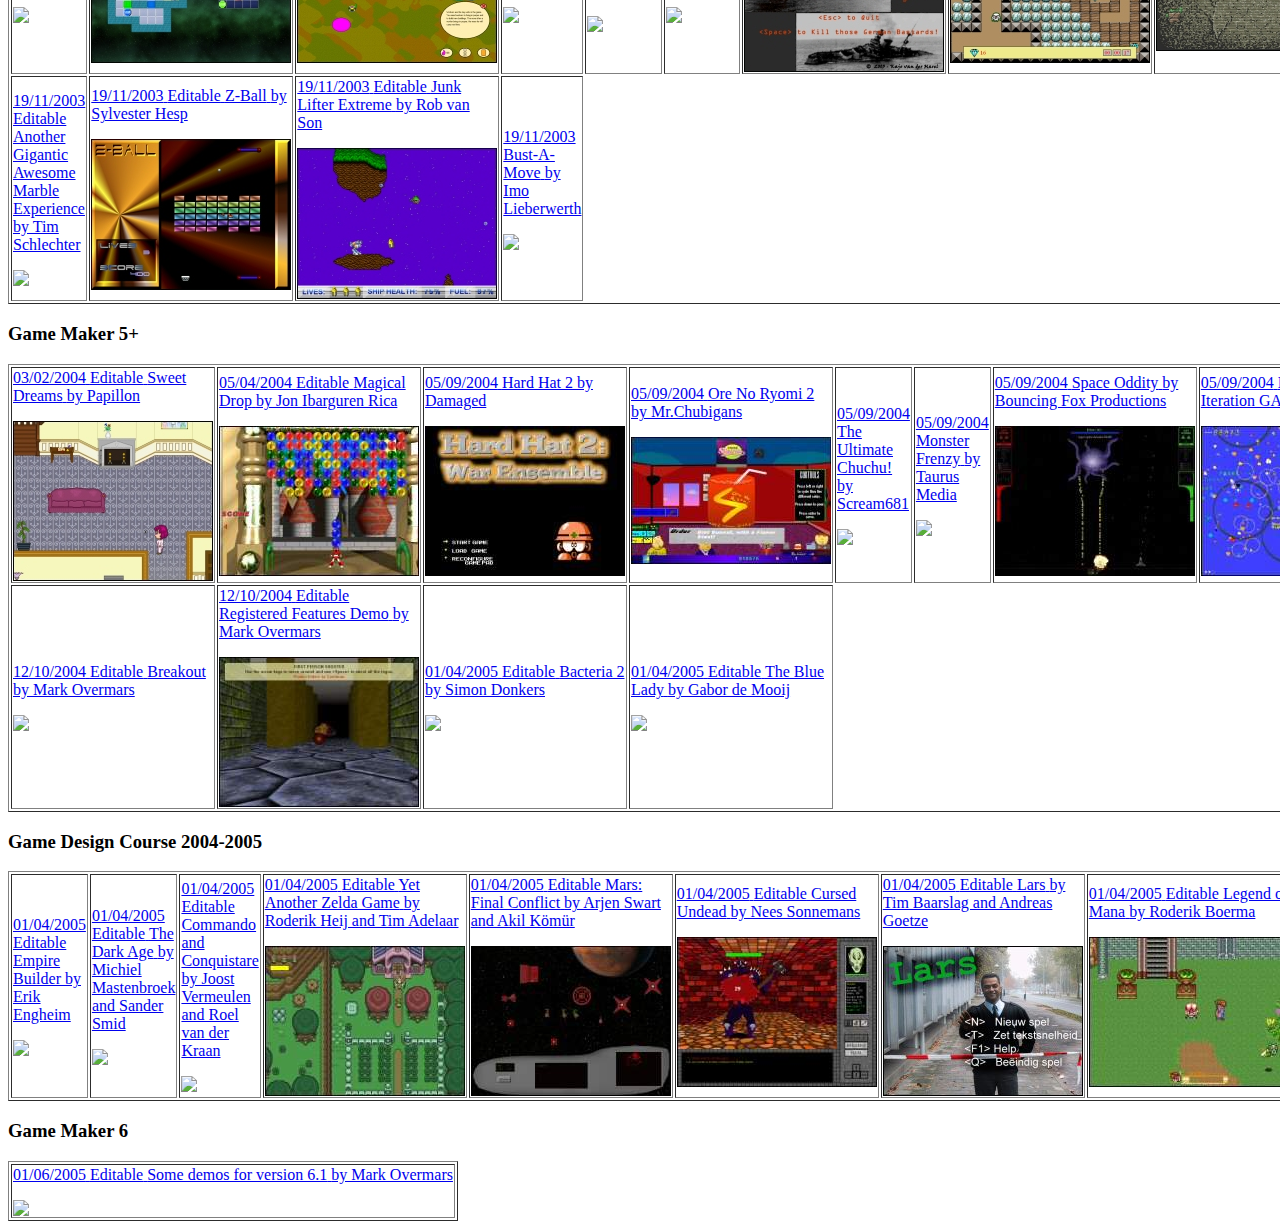
==== commit 98b1f7c8: "Add files via upload" ====
--- a/index.html
+++ b/index.html
@@ -255,7 +255,7 @@
 				{d: new Date("Feb 3, 2004"),	img: "images/sweetdreams.jpg",			n: "Sweet Dreams",								a: "Papillon",								l: false,	e: true,	descr: "A very well written adventure game that is great fun to play (and not easy). This version does not include the music pack to save storage."},
 				{d: new Date("Apr 5, 2004"),	img: "images/magicaldrop.jpg",			n: "Magical Drop",								a: "Jon Ibarguren Rica",					l: false,	e: true,	descr: "A very nice puzzle game in which you quickly have to form combinations of colored balls. Difficult and addictive. Includes a two-player mode."},
 				{d: new Date("Sep 5, 2004"),	img: "images/hh2.jpg",					n: "Hard Hat 2",								a: "Damaged",								l: false,	e: false,	descr: "A great platform game with many levels and enemies."},
-				{d: new Date("Sep 5, 2004"),	img: "images/ore2.jpg",					n: "Ore no Ryomi 2",							a: "Mr.Chubigans",							l: false,	e: false,	descr: "In this coocking simulator you must manage a restaurant, creating the menu, make the dishes, do advertisement, etc."},
+				{d: new Date("Sep 5, 2004"),	img: "images/ore2.jpg",					n: "Ore No Ryomi 2",							a: "Mr.Chubigans",							l: false,	e: false,	descr: "In this coocking simulator you must manage a restaurant, creating the menu, make the dishes, do advertisement, etc."},
 				{d: new Date("Sep 5, 2004"),	img: "images/chuchu.jpg",				n: "The Ultimate Chuchu!",						a: "Scream681",								l: false,	e: false,	descr: "A fast-paced side-scrolling shooting game with very nice graphics."},
 				{d: new Date("Sep 5, 2004"),	img: "images/frenzy.jpg",				n: "Monster Frenzy",							a: "Taurus Media",							l: false,	e: false,	descr: "An action game in which you must feed the monsters with the right type of fruit. Sounds simple but is difficult and accompanied by great graphics and music."},
 				{d: new Date("Sep 5, 2004"),	img: "images/oddity.jpg",				n: "Space Oddity",								a: "Bouncing Fox Productions",				l: false,	e: false,	descr: "Space Oddity is Space invaders with a number of additional features, like multiplayer, special enemies, upgrades, and bonus levels."},
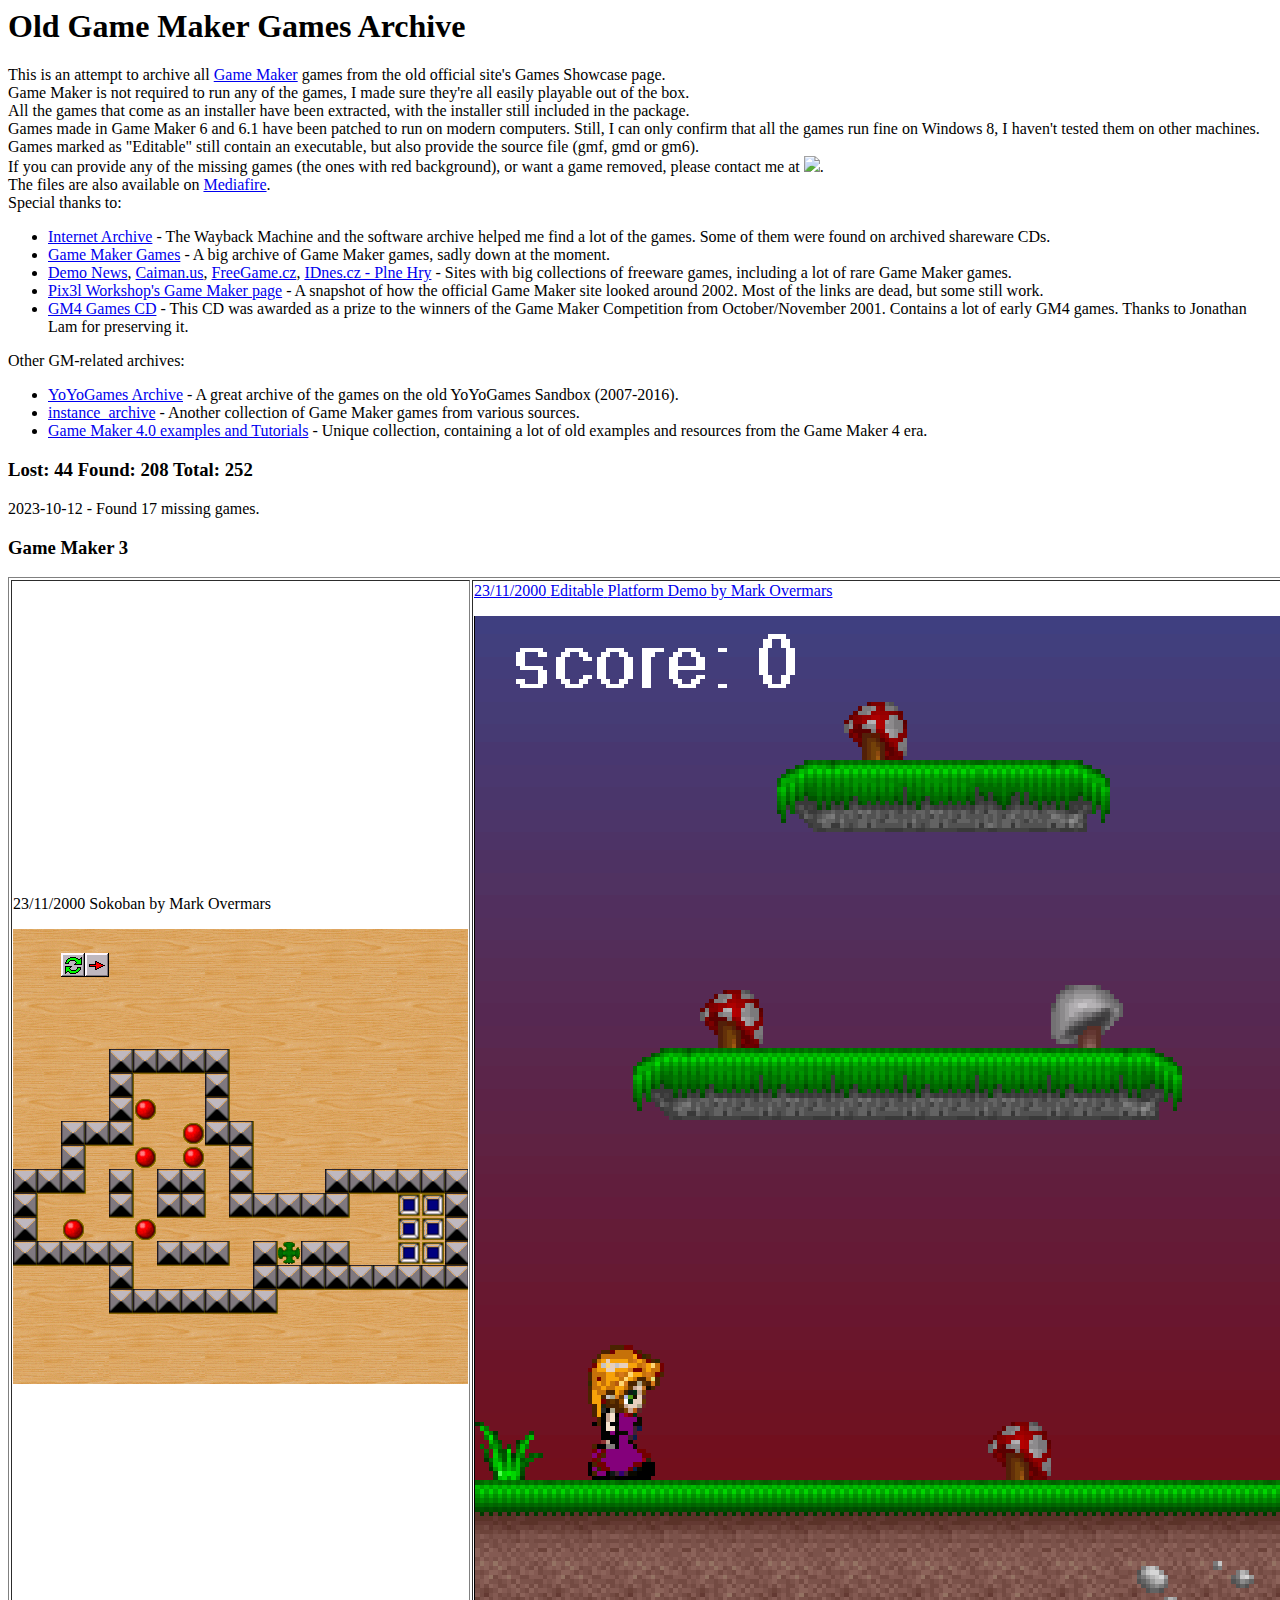
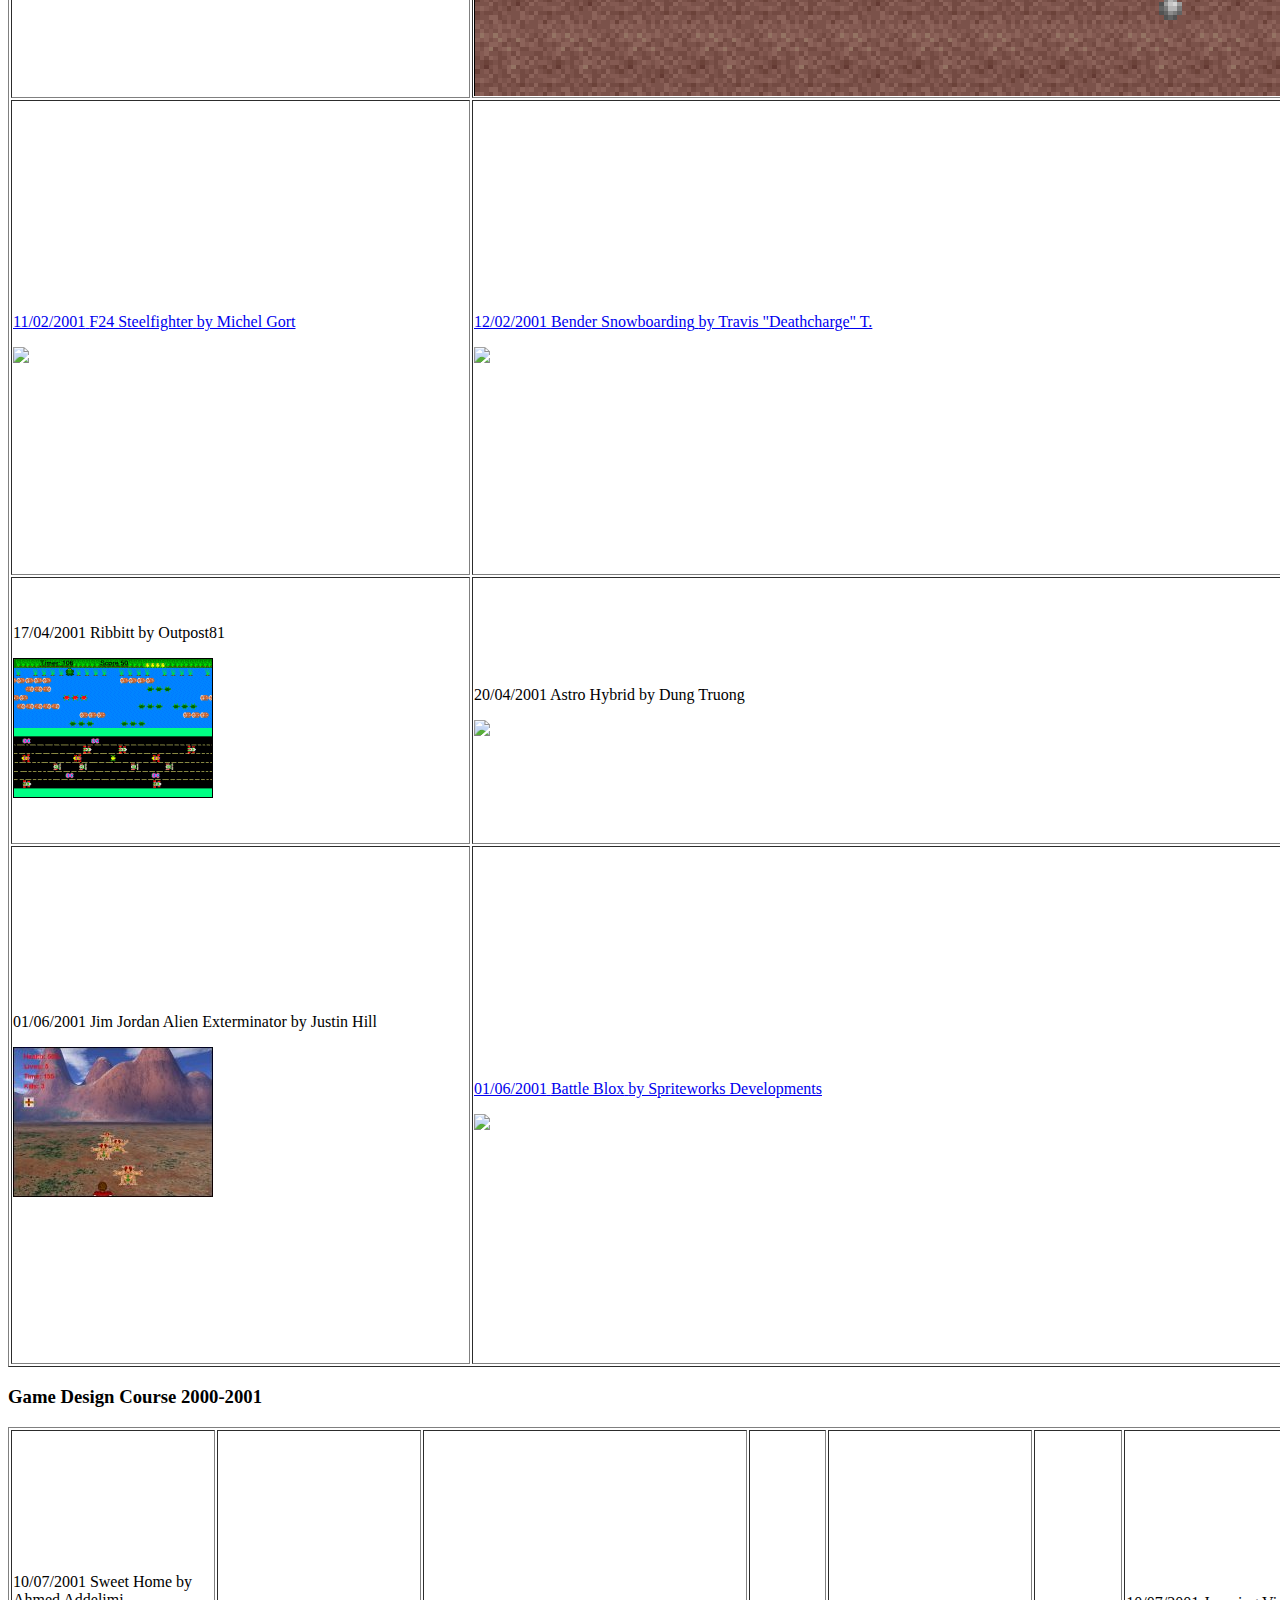
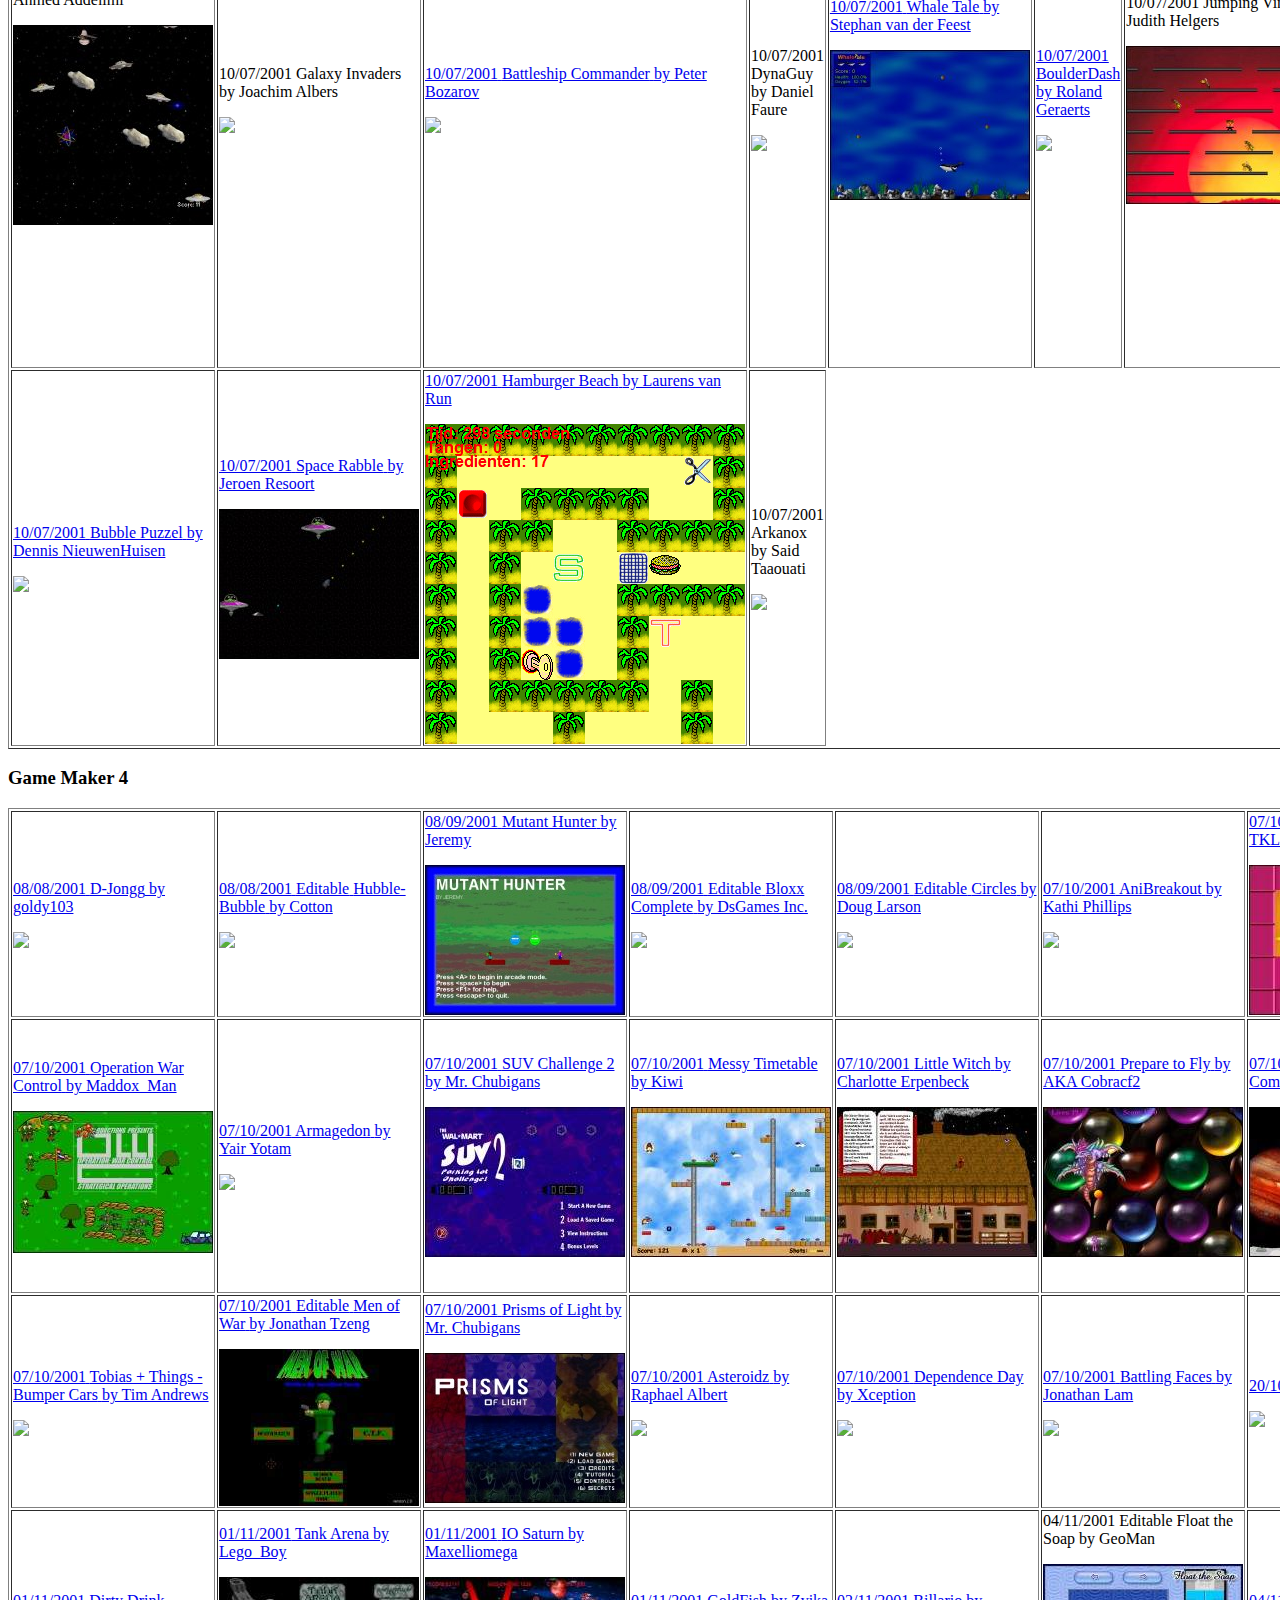
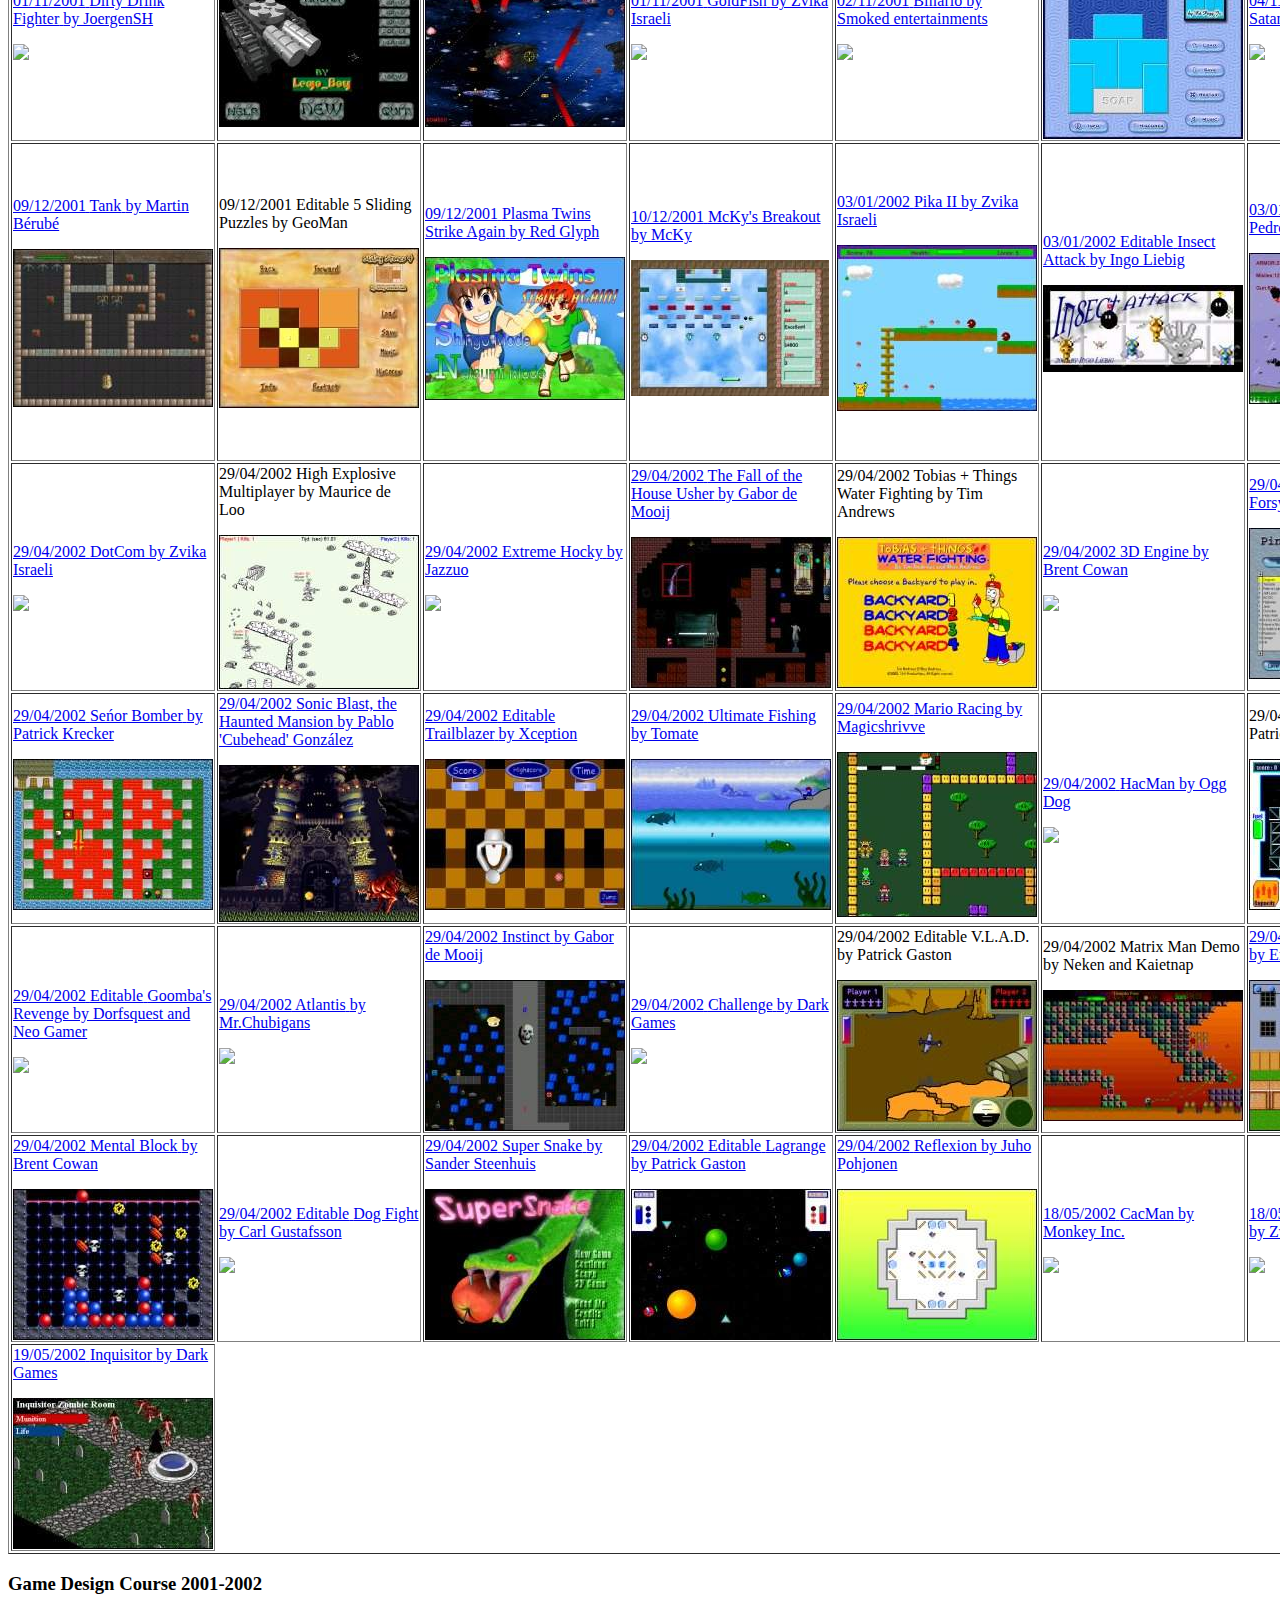
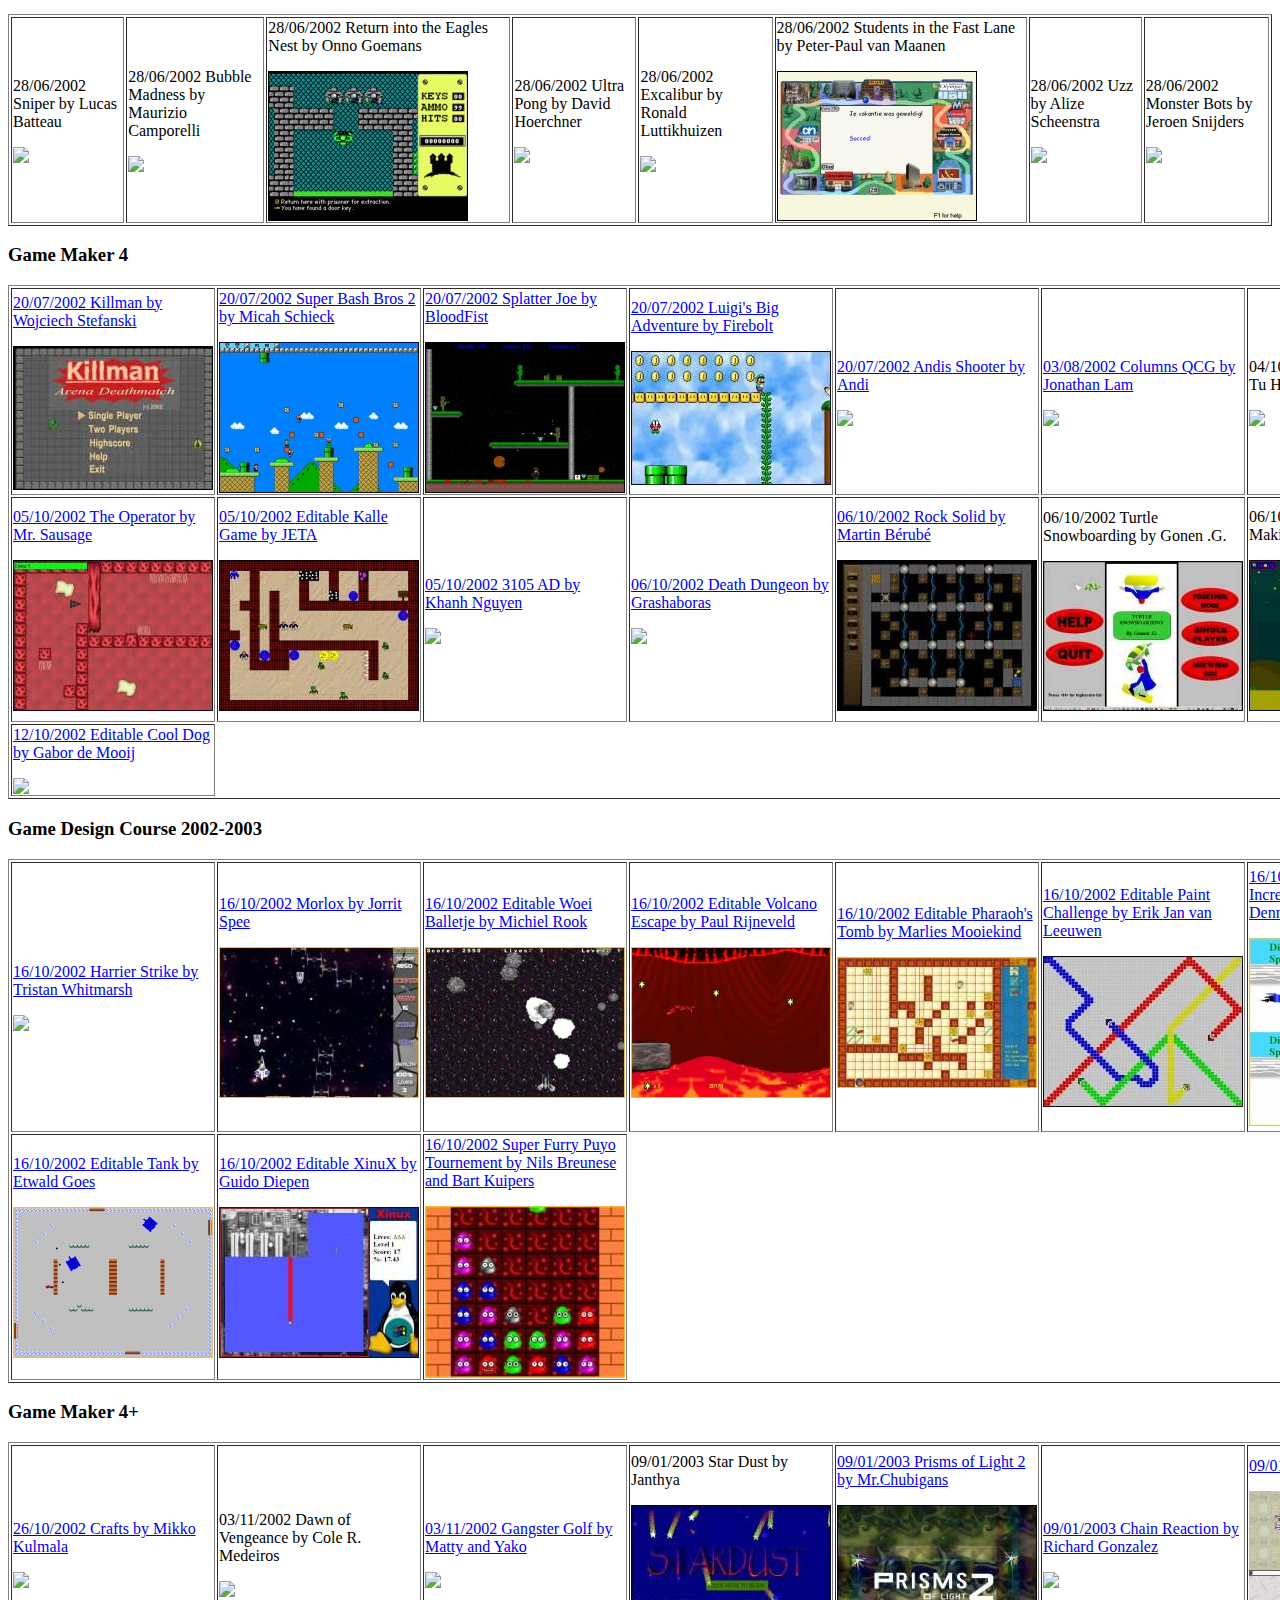
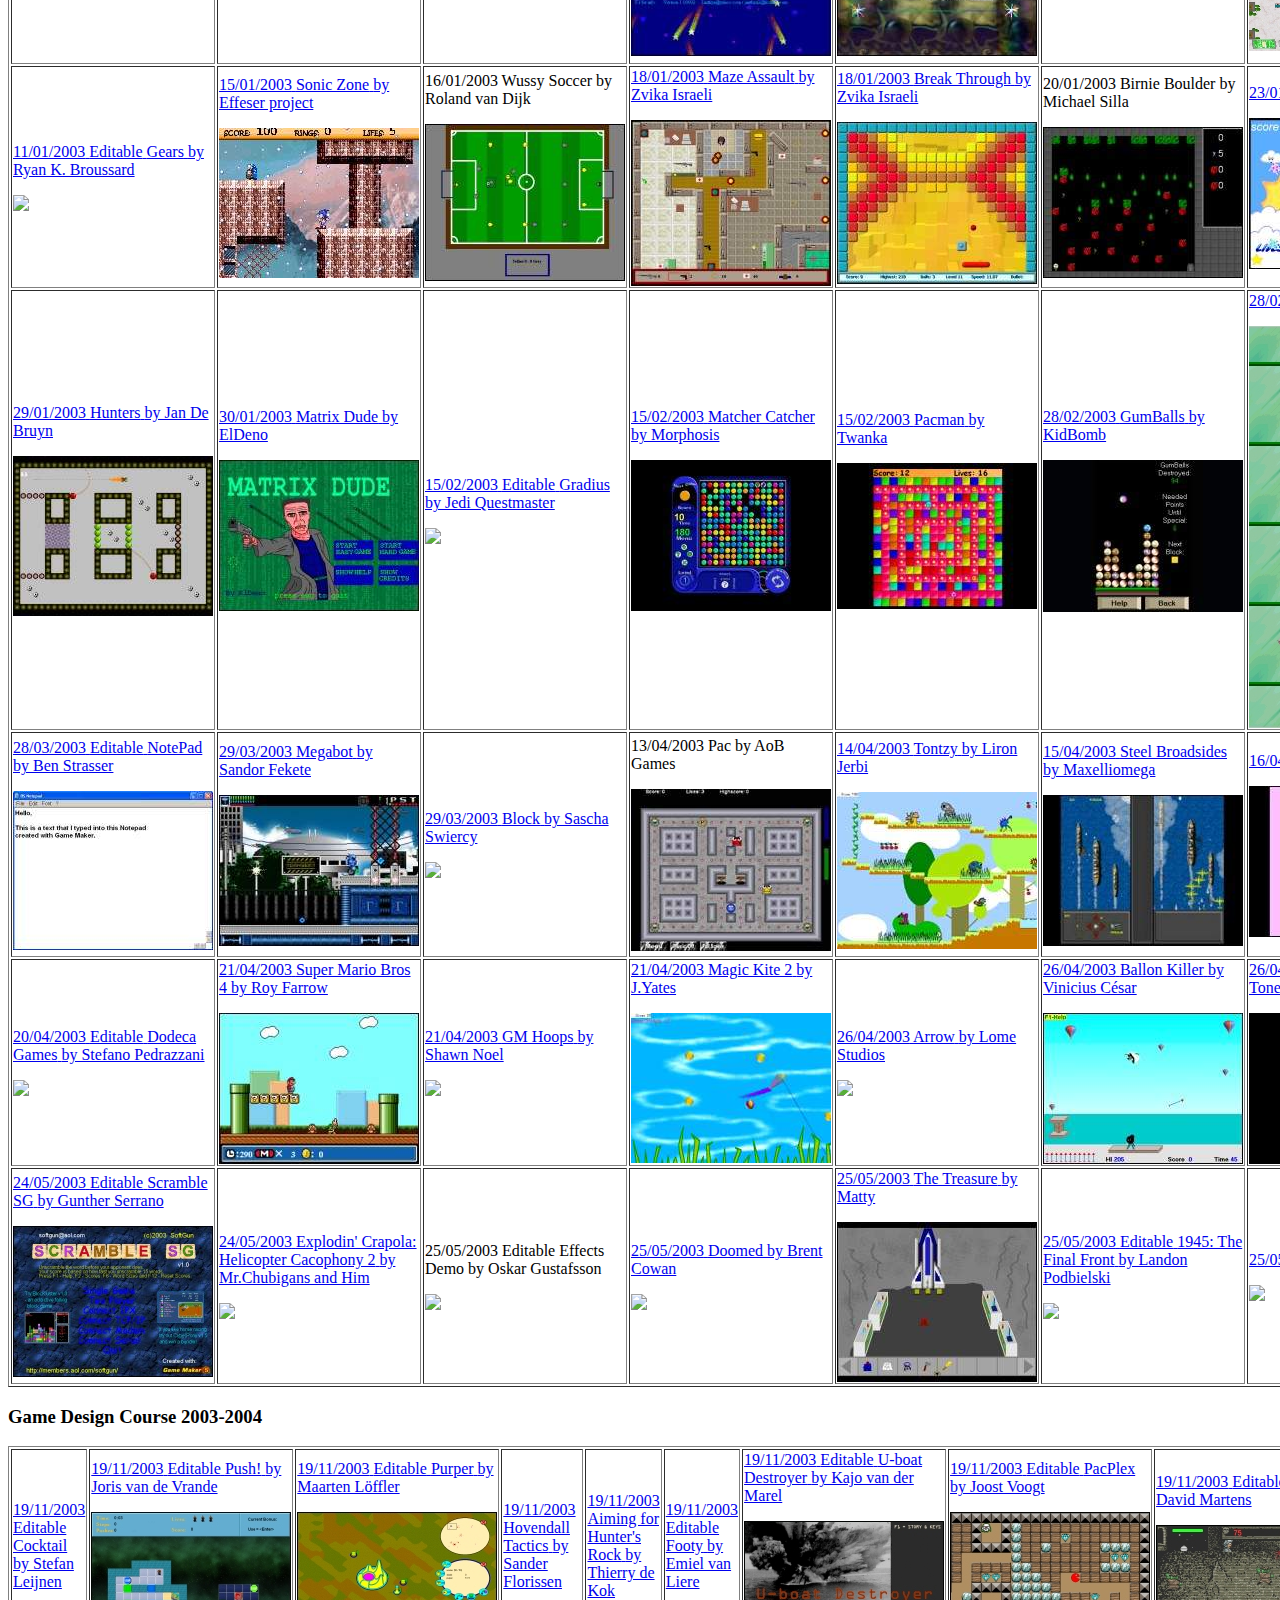
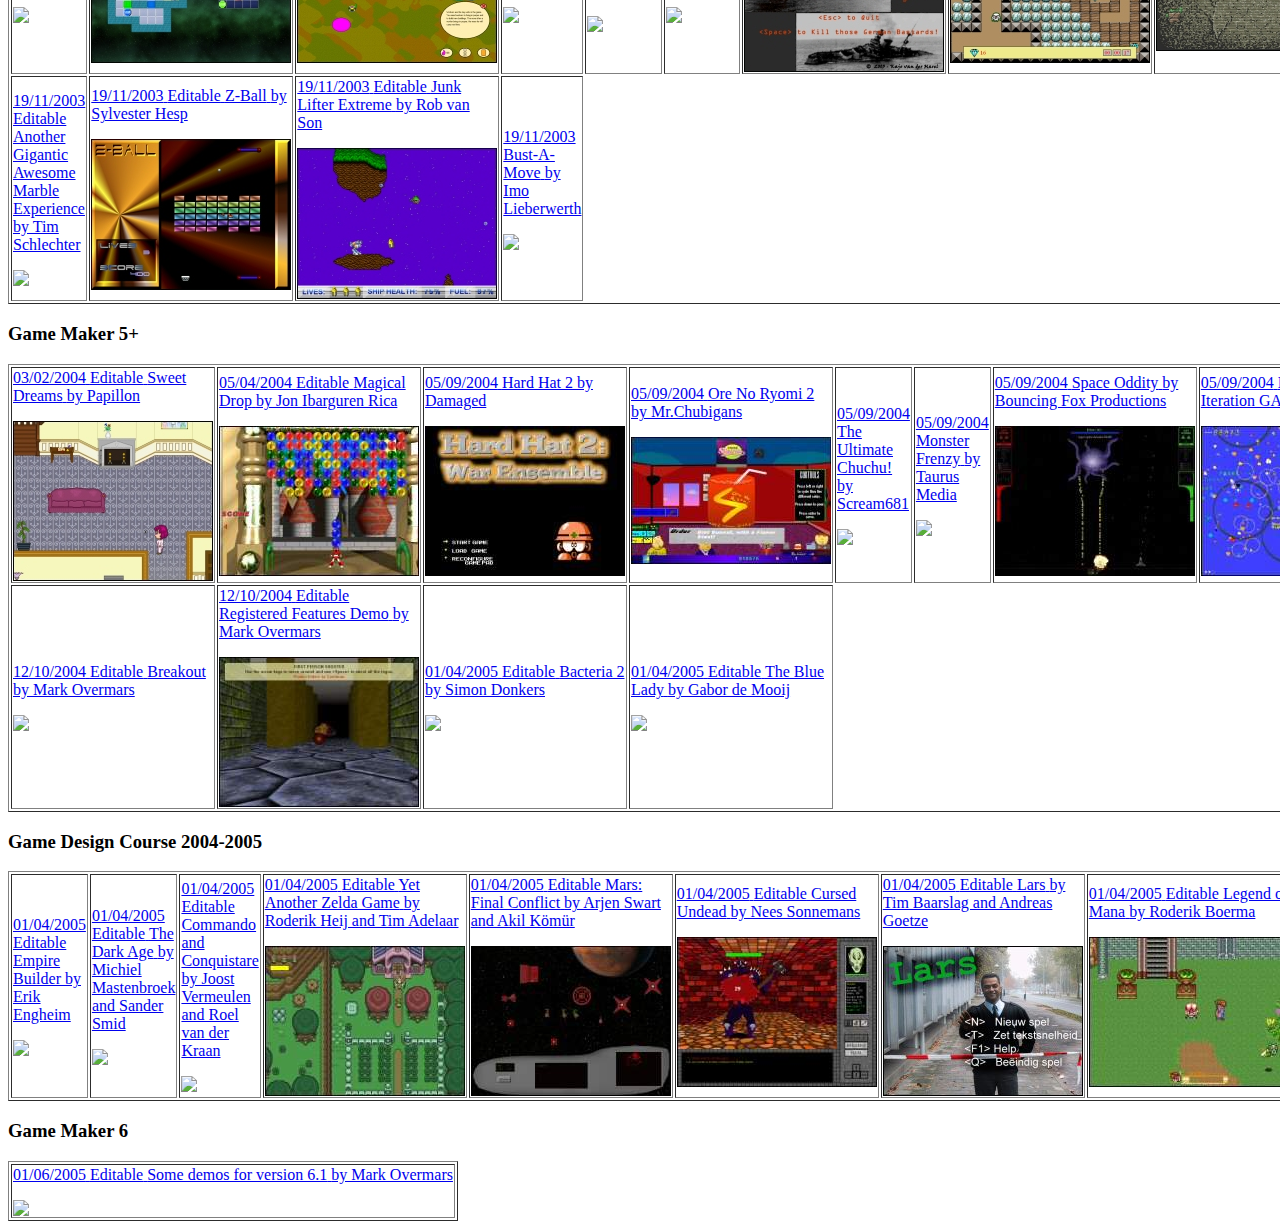
==== commit e05b3e60: "Add files via upload" ====
--- a/index.html
+++ b/index.html
@@ -338,7 +338,7 @@
 			Games made in Game Maker 6 and 6.1 have been patched to run on modern computers. Still, I can only confirm that all the games run fine on Windows 8, I haven't tested them on other machines.<br/>
 			Games marked as "Editable" still contain an executable, but also provide the source file (gmf, gmd or gm6).<br/>
 			If you can provide any of the missing games (the ones with red background), or want a game removed, please contact me at <img src="mail.png" />.<br/>
-			The files are also available on <a href="https://archive.org/details/old-gmgames">Archive.org</a> and <a href="https://www.mediafire.com/folder/qwex7vibc3ian/OldGMGames">Mediafire</a>.<br/>
+			The files are also available on <a href="https://www.mediafire.com/folder/qwex7vibc3ian/OldGMGames">Mediafire</a>.<br/>
 			Special thanks to:
 		</p>
 			<ul>
